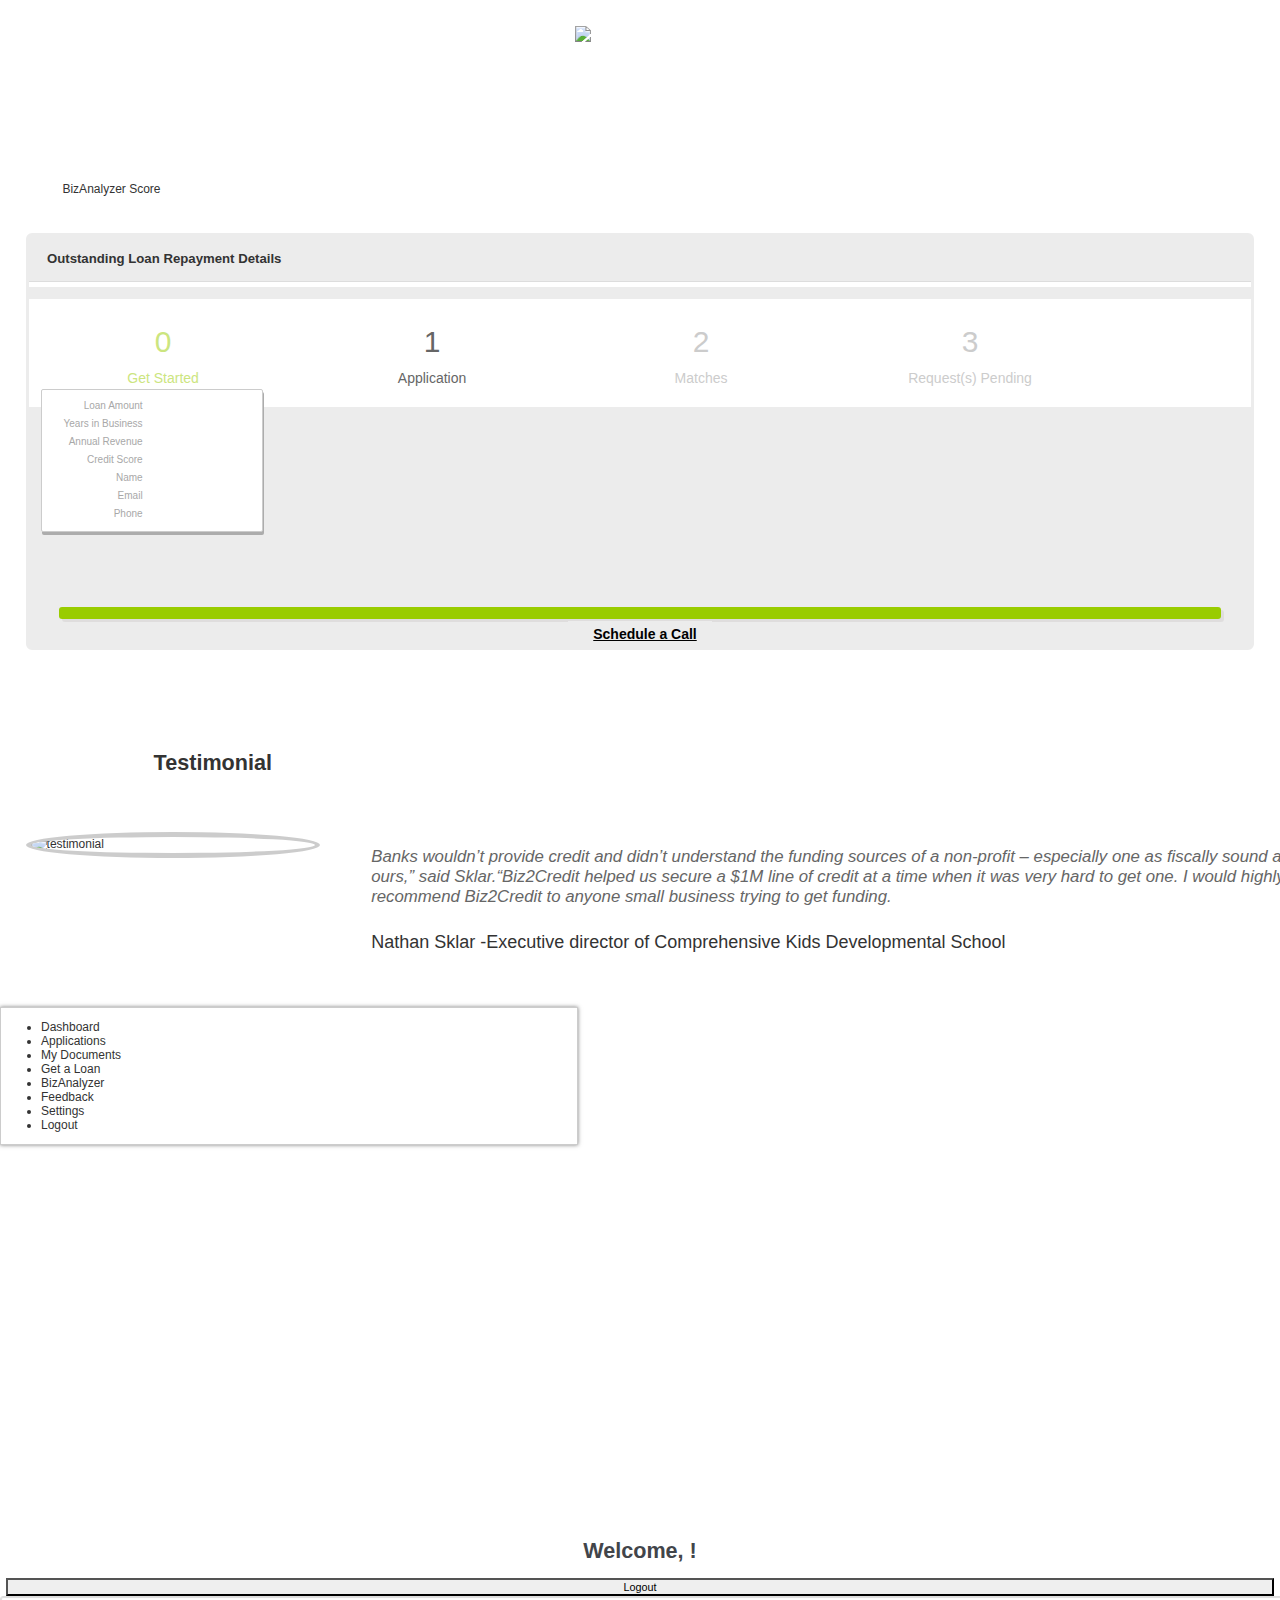
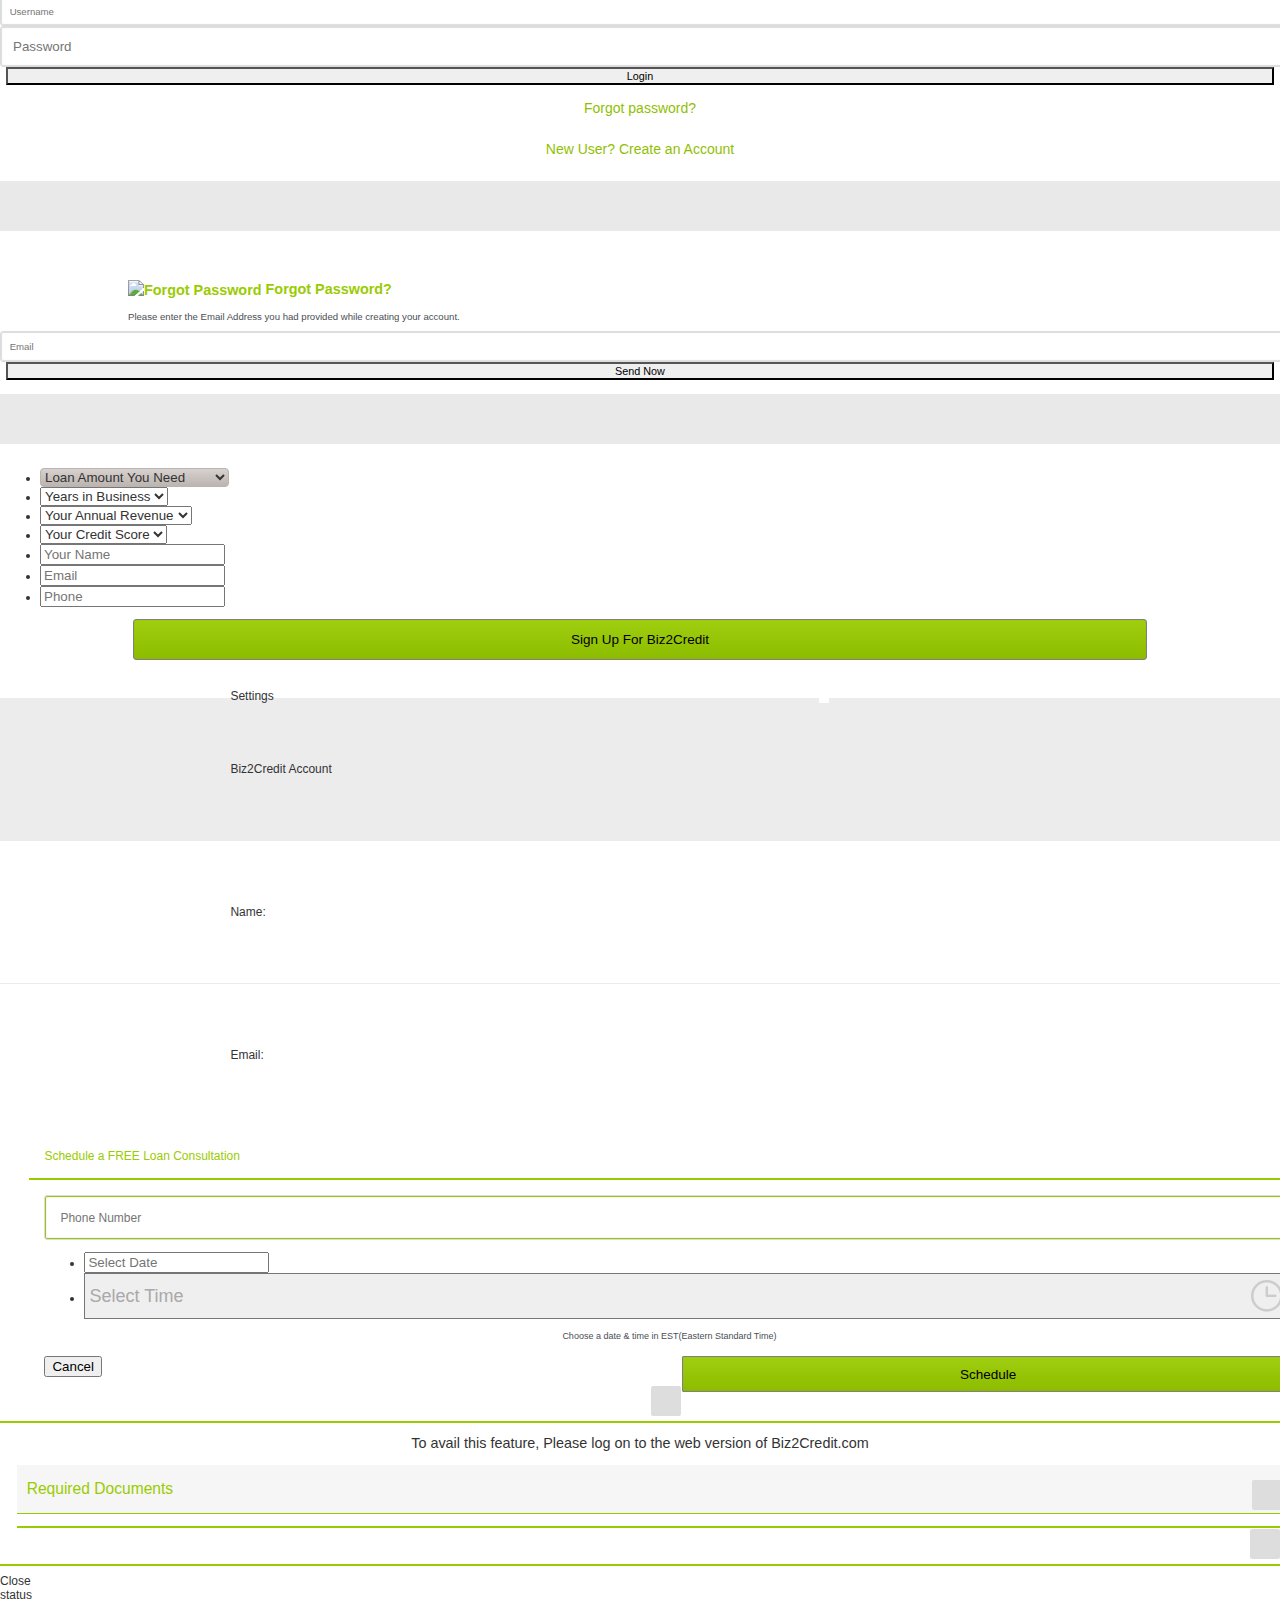
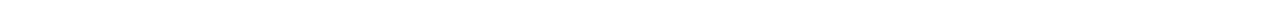
==== Biz2CreditApp/index.html @ 1d6dc9d8 "Changes made by Ramit Arora (ravic@biz2credit.com)." ====
<!DOCTYPE html>
<html>
    <head>
        <title></title>
        <meta charset="utf-8" />
        <link href="kendo/styles/kendo.common.min.css" rel="stylesheet" />
        <link href="kendo/styles/kendo.default.min.css" rel="stylesheet" />
        <link href="kendo/styles/kendo.mobile.all.min.css" rel="stylesheet" /> 
        <link href="styles/jquery-ui.css" rel="stylesheet" />
        <link href="styles/bizcss.css" rel="stylesheet" />
		<link href="styles/tipsy.css" rel="stylesheet" />
        <link href="styles/dsh_skin2.css" rel="stylesheet" />
        <link href="styles/docsPen.css" rel="stylesheet" />
		<link href="styles/main.css" rel="stylesheet" />
        <link href="styles/style.css" rel="stylesheet" />
        <link href="styles/vkm.css" rel="stylesheet"/>    <!--VKM-->
       
        
 
    </head>
    <body>
        <!--Home-->
        <span id="staticNotification"></span>
        <div id="tabstrip-home" data-role="view" class="home"  data-before-show="app.homesetting.viewModel.homeShow" data-model="app.homesetting.viewModel">
            <div data-role="header">
                <div data-role="navbar">
                    <span data-role="view-title">
                        <div class="logo"><img src="styles/images/bizDoc-logo.png"></div>
                    </span>
                    <a data-align="right" data-rel="popover" href="#popover-people" data-role="button" class="popup"></a>
                </div>
            </div>
            <div class="view-content">
                <div id="homePage" data-template="homepage-listview-template">
                    <div id="blackBlk">
                        
                        <div class="warps">
                            <div class="desbrdIcon clearfix">
                                <div class="span clearfix">Dashboard</div>
                                <div class="bizscor" data-bind="visible:bizStatus">BizAnalyzer Score<a herf="#" data-bind="click:goToBizAnalyzerPage,text:bizScore"></a></div>     
                            </div>
                            <article class="clearfix" id="dashview">
                                <div class="warps clearfix" data-bind="visible: repaymentStatus">
                                    <div id="repypm" class="clearfix repaydetail">
                                        <h2>Outstanding Loan Repayment Details</h2>
                                    </div>
                                    
                                </div>
                                <div class="warps clearfix">
                                    <div id="stps">
                                        
                                        <ul>

                                            <li class="dn"  id="container" >
                                                <div class="removeBtn" data-bind="click: setToolTips" data-role="button">
                                                    <strong>0</strong><span>Get Started</span>
                                                </div>
                                                <span class="dnar"></span>
												<article class="toltip" id="home-tools-tips" data-bind="visible: toolStatus">
                                                        <span  data-bind="visible: LoanAmt">Loan Amount<span data-bind="text: LoanAmt"></span></span>
                                                        <span data-bind="visible: YearsBus">Years in Business<span data-bind="text: YearsBus"></span></span>
                                                        <span data-bind="visible: AnnnualRevenue">Annual Revenue<span data-bind="text: AnnnualRevenue"></span></span>
                                                        <span data-bind="visible: CreditScore">Credit Score<span data-bind="text: CreditScore"></span></span>
                                                        <span>Name<span data-bind="text: name"></span></span>
                                                        <span>Email<span data-bind="text: email"></span></span>
                                                        <span>Phone<span data-bind="text: phone"></span></span>
                                                    <span class="artclArow"></span>
                                                </article>    
                                                
                                            </li>

                                            <li class="activ">
                                                <div>
                                                    <strong>1</strong><span>Application</span>
                                                </div><span class="dnar"></span>
                                            </li>
                                            <li>
                                                <div>
                                                    <strong>2</strong><span>Matches</span>
                                                </div><span class="dnar"></span>
                                            </li>
                                            <li>
                                                <div>
                                                    <strong>3</strong><span>Request(s) Pending</span>
                                                </div><span class="dnar"></span>
                                            </li>
                                            <li>
                                                <div>
                                                    <strong>&nbsp;</strong><span>Funded</span>
                                                </div><span class="dnar"></span>
                                            </li>
                                        </ul>
                                    </div>

                                    <div class="clearfix" id="stpSumAc">
                                        <div class="stpsumry">
                                            <h2 data-bind="text: dHeader"></h2>
                                            <p data-rore="scroller" data-bind="text: dDescription"></p>
                                        </div>

                                        <div class="stpcurrntAc">
                                            <div id="home-call-btn">
                                            	<a class="btngr" href="#" data-bind="text: dButtonText"></a>
                                            </div>
                                            <p>
                                                <a href="#tabstrip-scall" data-rel="modalview" data-role="button">
                                                    <strong>Schedule a Call</strong>
                                                </a>
                                            </p>

                                        </div>
                                    </div>

                                </div>
                            </article>
                        </div>
                    </div>
                
                    
                   <div class="testimonials">
                       <h2>Testimonial</h2>
                       <div class="test-content">
                           <div class="test-l"><img src="styles/images/artical-2.jpg" alt="testimonial"></div>
                           <div class="test-r"><p>Banks wouldn’t provide credit and didn’t understand the funding sources of a non-profit – especially one as fiscally sound as ours,” said Sklar.“Biz2Credit helped us secure a $1M line of credit at a time when it was very hard to get one.
                               I would highly recommend Biz2Credit to anyone small business trying to get funding.</p>
                               
                               <span>Nathan Sklar -Executive director of Comprehensive Kids Developmental School</span>
                           </div>
                       </div>
                       
                   </div>
                    
                </div>
            </div>
            
            <div data-role="popover" class="popupBox refreshPop" id="popover-people">
                <div data-role="view" data-model="app.loginService.viewModel">
                    <ul data-role="listview">
                        <li data-bind="click: refreshHome" >Dashboard</li>
                        <li data-bind="click: manageApp">Applications</li>
                        <li data-bind="click: mydocuments" >My Documents</li>
                        <li data-bind="click: application" data-mode="fresh" >Get a Loan </li>
                        <li class="bizAnalyzerTab" data-bind="click: bizAnalyzerPage">BizAnalyzer</li>
                        <li data-bind="click: setUserfeedback">Feedback</li>
                        <li data-bind="click: onSettingPage">Settings</li>
                        <li data-bind="click: setUserLogout">Logout</li>
                      <!--  <li data-bind="click: gsbizAnalyzerPage">Get Start Biz</li>-->
                        
                    </ul>
                </div>
            </div>
        </div>

        <!--Login-->
        <div id="tabstrip-login" data-role="view" data-model="app.loginService.viewModel" data-show="app.loginService.viewModel.show">

            <div class="view-content">
                <div class="logLogo"></div>
                <h1 class="welcome" data-bind="visible: isLoggedIn">
                    Welcome, <span data-bind="text: username"></span>!
                </h1>
                <div class="buttonArea">
                    <input type="submit" id="logout" data-role="button" data-bind="click: onLogout, visible: isLoggedIn" class="login-button" value="Logout" />
                </div>

                <form id="loginForm" data-bind="events: { keyup: checkEnter }" class="loginSection">
                    <ul data-role="listview" data-style="inset" data-bind="invisible: isLoggedIn">
                        <li>
                            <label>
                                <input type="text" id="loginusername" data-bind="value: username" placeholder="Username"/>
                            </label>
                        </li>
                        <li>
                            <label>
                                <input type="password" id="loginpassword" data-bind="value: password" placeholder="Password" />
                            </label>
                        </li>
                    </ul>

                    <div class="buttonArea">
                        <input type="submit" id="login" data-role="button" data-bind="click: validateUser, invisible: isLoggedIn" class="login-button" value="Login" />
                    </div>
                </form>
               <div data-align="left"><a data-bind="click:transitionSlideForgot" class="forgtpass">Forgot password?</a></div>
                <div data-align="right">
                    <a data-bind="click:transitionSlideSignup" class="forgtpass">New User? Create an Account</a></div>
            </div>

        </div>
        <!--Forgot password-->
        <div id="tabstrip-forgot-pass" data-role="view" data-show="app.loginService.viewModel.initSetForgotPage" data-model="app.loginService.viewModel" >
            <div data-role="header">
            <div data-role="navbar">
               <a data-role="button" data-bind="click:transitionSlideRight" class="Fbtn" data-align="left">&nbsp;&nbsp;&nbsp;&nbsp;&nbsp;&nbsp;&nbsp;&nbsp;&nbsp;</a>
               
                <span data-role="view-title">
                   <div class="matches-logo"><!--<a href="#tabstrip-login" class="Fbtn">back</a>--></div>
                </span>
                
            </div>
            </div>
            <div class="view-content">
                <h2>
                	<div>
                        <img src="styles/images/keyy.jpg" alt="Forgot Password">
                        <span>Forgot Password?</span>
                        
                    </div>
                </h2>
                <form id="forgotpass" data-bind="events: { keyup: checkEnterForForgot }" class="loginSection">
                    <p class="forgot-text">Please enter the Email Address you had provided while creating your account.</p>
                    <ul data-role="listview" data-style="inset" data-bind="invisible: isLoggedIn">
                        <li>
                            <label>
                                <input id="forgotpassfield" type="text" data-bind="value: forgotmail" placeholder="Email"/>
                            </label>
                        </li> 
                    </ul>

                    <div class="buttonArea">
                        <input type="submit" id="login" data-role="button" data-bind="click: forgotMailSend, invisible: isLoggedIn" class="login-button" value="Send Now" />
                    </div>
                </form>
            </div>

        </div>
        <script>
            function online()
            {
                alert("ok");
            }
        </script>
        <!--Create New User-->
        <div id="tabstrip-sign-up" data-role="view" data-show="app.signupService.viewModel.signUpFormShow" data-model="app.signupService.viewModel" >
            <div data-role="header">
            <div data-role="navbar">
               <!-- <span data-role="view-title">
                    <div class="matches-logo"><a href="#tabstrip-login">Back</a></div>
                </span>-->
                
                <a data-role="button" data-bind="click:slideToHome" class="Fbtn" data-align="left">&nbsp;&nbsp;&nbsp;&nbsp;&nbsp;&nbsp;&nbsp;&nbsp;&nbsp;</a>
                <span data-role="view-title">
                    <div class="matches-logo"><!--<a href="#tabstrip-login" class="Fbtn">back</a>--></div>
                </span>
                
            </div>
            </div>
            <div class="view-content">
                <form id="newuser" data-bind="events: { keyup: checkEnterSignUp }" class="">
                    <ul data-role="listview" data-style="inset" data-bind="invisible: isLoggedIn">
                        <li>
                            <label>
                            <select class="inp_sl k-dropdown-wrap k-state-default k-state-hover" id="loanAmount" name="loanAmount" data-icon="\e000" data-bind="value: loanAmount" style="color: rgb(51, 51, 51);">
                                <option value="0" selected>Loan Amount You Need</option>
                                <option value="15000">Less than $15,000</option>
                                <option value="22500">$15,000 - $29,999</option>
                                <option value="37500">$30,000 - $44,999</option>
                                <option value="60000">$45,000 - $74,999</option>
                                <option value="112500">$75,000 - $149,999</option>
                                <option value="225000">$150,000 - $300,000</option>
                                <option value="300000">More than $300,000</option>
                            </select>
                            </label>
                        </li> 
                        <li>
                            <label>
                                <select name="year" id="year" class="inp_sl" data-bind="value: yearInBussiness" style="color: rgb(51, 51, 51);">
                                    <option value="0">Years in Business</option>
                                    <option value="0-1">0-1</option>
                                    <option value="1-2">1-2</option>
                                    <option value="2-5">2-5</option>
                                    <option value="6-50">5+</option>
                                </select>
                            </label>
                        </li>
                        <li>
                            <label>
                                <select class="inp_sl" id="annual_revenue" name="annual_revenue" data-bind="value: yourAnnualRevenue" style="color: rgb(51, 51, 51);">
                                    <option value="0">Your Annual Revenue</option>
                                    <option value="30000">Less than $30,000</option>
                                    <option value="52500">$30,000 - $74,999</option>
                                    <option value="112500">$75,000 - $149,999</option>
                                    <option value="225000">$150,000 - $299,999</option>
                                    <option value="400000">$300,000 - $499,999</option>
                                    <option value="750000">$500,000 - $999,999</option>
                                    <option value="3000000">$1 million - $5 million</option>
                                    <option value="5000000">More than $5 million</option>
                                </select>
                            </label>
                        </li>
                        <li>
                            <label>
                                <select name="credittype" id="credittype" class="inp_sl" data-bind="value: yourCreditScore" style="color: rgb(51, 51, 51);">
                                    <option value="0" selected="">Your Credit Score</option>
                                    <option value="721-850">Excellent (720+)</option>
                                    <option value="660-720">Good (660-720)</option>
                                    <option value="600-659">Fair (600-659)</option>
                                    <option value="520-599">Poor (&lt;600)</option>
                                    <option value="500-611">Not Sure</option>
                                </select>
                            </label>
                        </li>
                        <li>
                            <label>
                                <input type="text" id="nuYourName" data-bind="value: yourName" placeholder="Your Name"/>
                            </label>
                        </li>
                        <li>
                            <label>
                                <input type="text" id="nuYourEmail" data-bind="value: yourEmail" placeholder="Email"/>
                            </label>
                        </li>
                        <li>
                            <label>
                                <input type="text" id="nuYourPhone" data-bind="value: yourPhone" placeholder="Phone" maxlength="10"/>
                            </label>
                        </li>
                    </ul>

                    <div class="buttonArea">
                        <input type="submit" id="login" data-role="button" data-bind="click: newUserForb2c, invisible: isLoggedIn" class="login-button" value="Sign Up For Biz2Credit" />
                    </div>
                </form>
            </div>

        </div>
         <!--Setting Page-->
        <div id="tabstrip-Setting" data-role="view" data-model="app.loginService.viewModel" data-show="app.loginService.viewModel.show">

            <div data-role="header">
                <div data-role="navbar">
                    <span data-role="view-title">
                    	<a class="docs-back" data-role="backbutton">Back</a>
                    	<p class="docs-docu" data-bind="invisible: showfilter">Settings</p>
                    </span>
                    <a data-align="right" data-rel="popover" href="#popover-people" data-role="button" class="popup"></a>
                </div>
            </div>
            <div  data-role="content">
				<p class="Setting-ac">Biz2Credit Account</p>
            	<ul id="settingpage">
                    <li><span>Name: </span><span data-bind="text: name"></span></li>
                    <li> <span>Email: </span><span data-bind="text: email"></span></li>
                </ul>
            </div>

        </div>
        <!--Schedule a Call-->
        <div id="tabstrip-scall" class="schedulePopup" data-role="modalview"  data-model="app.scheduleService.viewModel" style="width:100%">

            <div class="view-content">
                <h3>Schedule a FREE Loan Consultation</h3>
                <form id="scheduleForm" class="scheduleSection">
                    <input type="text" data-bind="value: phonenumber" class="phoneNumber" maxlength="10" placeholder="Phone Number"/>

                    <ul data-role="listview" data-style="inset">
                        <li>
                            <label>
                                <input id="datepicker" placeholder="Select Date" data-bind="value: sDate"/>
                            </label>
                        </li>
                        <li>
                            <label>
                               
                                <select id="timepicker" placeholder="Select Time">
                                    <option value="" selected="">Select Time</option>
                                    <option value="10AM - 12PM">10AM - 12PM</option>
                                    <option value="12PM - 02PM">12PM - 02PM</option>
                                    <option value="02PM - 04PM">02PM - 04PM</option>
                                    <option value="04PM - 06PM">04PM - 06PM</option>
                                    <option value="06PM - 08PM">06PM - 08PM</option>
                                </select> 
                            </label>
                        </li>
                    </ul>
                    <p class="scall-text">
                        Choose a date & time in EST(Eastern Standard Time)
                    </p>
                    <div class="buttonArea">
                        <input type="submit" data-role="button" data-bind="click: ScheduleCloseModalView" value="Cancel" />
                        <input type="submit" id="schedule" data-role="button" data-bind="click: validateSchedule" class="schedule-button" value="Schedule" />
                    </div>
                </form>
            </div>

        </div>
         
        <!--home message 3-->
        <div id="tabstrip-mess-third" class="modal-mess-one" data-role="modalview"  data-modal="false"  style="width:100%">

            <div class="closeBt clearfix">
                <a data-role="button"  data-click="closeModalView">Close</a>
                </div>
                <p>To avail this feature, Please log on to the web version of Biz2Credit.com</p>
                
        </div>
        <!--home message 3-->
        <div id="tabstrip-mess-fourth" class="reqWindow modal-mess-four" data-role="modalview"  style="width:100%">

            <div data-role="header" class="reqWindow">
                <h4>Required Documents<div class="closeBt clearfix">
                <a data-role="button"  data-click="closeModalView">Close</a>
            </div></h4> 

            </div>
            <div class="view-content reqWindow">
                <p class="doc-content"></p>
            </div> 
        </div>
      
       <!--home message 3-->
        <div id="tabstrip-mess-dynamic" class="modal-mess-one" data-role="modalview"  style="width:100%">

            <div class="closeBt clearfix">
                <a data-role="button"  data-click="closeModalView">Close</a>
                </div>
                <p></p>
        </div>
        <!--Layout-->
        <div data-role="layout" data-id="tabstrip-layout">

            <!--Header-->
            <div data-role="header">
                <div data-role="navbar">
                    <span data-role="view-title"></span>
                </div>
            </div>
            <!--Footer-->
        </div>
        <!--Download File--> 
        <div id="tabstrip-download-file" class="folder-events modal-mess-Popup downloadClass" data-role="modalview"  data-width="100%" data-height="90%" data-model="app.documentsetting.viewModel">
            <div class="downloadWrpr">
                <a data-role="button"  data-bind="click:closeFileDownloadProcess" data-aligh="right">Close</a>
                <div class="download-file-name" ></div>
                <div id="status" class="status">status</div>
            </div>
        </div>
        <script>
            function closeModalView(e) {
            	var modalView = e.sender.element.closest("[data-role=modalview]").data("kendoMobileModalView");
            	modalView.close();
                $('#tabstrip-mess-fourth').parent().css("height","auto");
                $('#tabstrip-mess-fourth').parent().unwrap();
          }
            
        </script>
        
        <!--Script File Place here-->
        <script src="cordova.js"></script>
        <script src="kendo/js/jquery.min.js"></script>
        <script src="kendo/js/kendo.all.min.js"></script>
        <script src="kendo/js/jquery-ui.min.js"></script>
        <script src="scripts/app.js"></script>
        <script src="scripts/numeral.js"></script>
        <script src="scripts/login.js"></script>
        <script src="scripts/signup.js"></script>
        <script src="scripts/homepage.js"></script>
        <script src="scripts/documents.js"></script>
        <script src="scripts/schedule.js"></script>
        <script src="scripts/movedocs.js"></script>
        <script src="scripts/fileExport.js"></script>
        <script src="scripts/loanAppBI.js"></script>
        <script src="scripts/loanAppCI.js"></script>
        <script src="scripts/loanAppPI.js"></script>
        <script src="scripts/loanAppFP.js"></script>
        <script src="Plugins/SocialSharing/www/SocialSharing.js"></script>
        <script  src="scripts/jquery.tipsy.js"></script>
        <script src="scripts/jquery.validate.js"></script>
        <script src="scripts/loanApp.js"></script>
        <script src="scripts/analytics.js"></script>
        <script src="scripts/iteria.js"></script>
        <script src="scripts/documentPending.js"></script>
        <script src="scripts/internalFileupload.js"></script>
        <script src="scripts/bizAnalyzer.js"></script>
        <script src="scripts/gsBizAnalyzer.js"></script>
        <script src="scripts/jquery.vps.js"></script>
        <script src="scripts/NativePageTransitions.js"></script>
    </body>
</html>
---- Biz2CreditApp/kendo/styles/kendo.common.min.css ----
/*
* Kendo UI Complete v2013.3.1324 (http://kendoui.com)
* Copyright 2014 Telerik AD. All rights reserved.
*
* Kendo UI Complete commercial licenses may be obtained at
* http://www.telerik.com/purchase/license-agreement/kendo-ui-complete
* If you do not own a commercial license, this file shall be governed by the trial license terms.
*/
.fake{color:red}.k-reset{margin:0;padding:0;border:0;outline:0;text-decoration:none;font-size:100%;list-style:none}.k-floatwrap:after,.k-slider-items:after,.k-grid-toolbar:after{content:"";display:block;clear:both;visibility:hidden;height:0;overflow:hidden}.k-floatwrap,.k-slider-items,.k-grid-toolbar{display:inline-block}.k-floatwrap,.k-slider-items,.k-grid-toolbar{display:block}.prohibit-selection{-khtml-user-select:none;-webkit-user-select:none;-moz-user-select:-moz-none;-ms-user-select:none;user-select:none}.disable-high-contrast{-ms-high-contrast-adjust:none}.k-block,.k-button,.k-header,.k-grid-header,.k-toolbar,.k-grouping-header,.k-tooltip,.k-pager-wrap,.k-tabstrip-items .k-item,.k-link.k-state-hover,.k-textbox,.k-textbox:hover,.k-autocomplete,.k-dropdown-wrap,.k-picker-wrap,.k-numeric-wrap,.k-autocomplete.k-state-hover,.k-dropdown-wrap.k-state-hover,.k-picker-wrap.k-state-hover,.k-numeric-wrap.k-state-hover,.k-draghandle{background-repeat:repeat;background-position:0 center}.k-link:hover{text-decoration:none}.k-state-highlight>.k-link{color:inherit}.k-textbox>input,.k-input[type="text"],.k-input[type="number"],.k-textbox,.k-picker-wrap .k-input,.k-button{font-size:100%;font-family:inherit;border-style:solid;border-width:1px;-webkit-appearance:none}.k-widget,.k-block,.k-inline-block,.k-draghandle{border-style:solid;border-width:1px;-webkit-appearance:none}.k-block,.k-widget{line-height:normal;outline:0}.k-block{padding:2px}.k-button{display:inline-block;margin:0;padding:2px 7px 2px;font-family:inherit;line-height:1.66em;text-align:center;cursor:pointer;text-decoration:none}.k-ie7 .k-button{line-height:normal}a.k-button{-khtml-user-select:none;-webkit-user-select:none;-moz-user-select:-moz-none;-ms-user-select:none;user-select:none;text-decoration:none}.k-ff input.k-button{padding-bottom:.37em;padding-top:.37em}.k-ie7 .k-button{overflow:visible;margin-right:4px}.k-ie7 a.k-button{line-height:1.6;padding-left:7px;padding-right:7px}.k-ie7 .k-slider a.k-button{height:22px;line-height:22px;padding:0}.k-ie7 .k-button-expand{margin-left:0;margin-right:0}button.k-button::-moz-focus-inner,input.k-button::-moz-focus-inner{padding:0;border:0}a.k-button-expand{display:block}button.k-button-expand,input[type="submit"].k-button-expand,input[type="button"].k-button-expand,input[type="reset"].k-button-expand{width:100%}body .k-button-icon{padding-left:4px;padding-right:4px}.k-ie7 a.k-button-icon{padding-left:5px;padding-right:5px}.k-button-icontext{padding-right:8px;overflow:visible}.k-button-icontext .k-icon,.k-button-icontext .k-image{margin-right:.2rem;margin-left:-0.2rem;vertical-align:text-top}.k-ie8 .k-button-icontext .k-icon,.k-ie8 .k-button-icontext .k-image{margin-right:3px;margin-left:-3px;vertical-align:text-top}html body .k-button-bare{background:none!important;color:inherit;border-width:0}html body .k-button-bare.k-upload-button:hover{color:inherit}.k-link{cursor:pointer;outline:0;text-decoration:none}.k-grid-header span.k-link{cursor:default}.k-state-disabled,.k-state-disabled .k-link,.k-state-disabled .k-icon,.k-state-disabled .k-button,.k-state-disabled .k-draghandle,.k-state-disabled .k-upload-button input{cursor:default!important;outline:0}@media print{.k-state-disabled,.k-state-disabled .k-input{opacity:1!important}}.k-state-error{border-style:ridge}.k-state-empty{font-style:italic}.k-icon,.k-sprite,.k-button-group .k-tool-icon{display:inline-block;width:16px;height:16px;overflow:hidden;background-repeat:no-repeat;font-size:0;line-height:0;text-align:center;-ms-high-contrast-adjust:none}.k-ie8 .k-icon,.k-ie8 .k-sprite,.k-ie8 .k-button-group .k-tool-icon{vertical-align:middle}:root *>.k-icon,:root *>.k-sprite,:root *>.k-button-group .k-tool-icon{vertical-align:middle}.k-icon,.k-sprite{background-color:transparent}.k-ie7 .k-icon,.k-ie7 .k-sprite{text-indent:0}.k-numerictextbox .k-select .k-link span.k-i-arrow-n{background-position:0 -3px}.k-numerictextbox .k-select .k-link span.k-i-arrow-s{background-position:0 -35px}.k-state-selected .k-i-arrow-n{background-position:-16px 0}.k-link:not(.k-state-disabled):hover>.k-state-selected .k-i-arrow-n,.k-state-hover>.k-state-selected .k-i-arrow-n,.k-state-hover>*>.k-state-selected .k-i-arrow-n,.k-button:hover .k-state-selected .k-i-arrow-n,.k-textbox:hover .k-state-selected .k-i-arrow-n,.k-button:active .k-state-selected .k-i-arrow-n{background-position:-32px 0}.k-numerictextbox .k-link.k-state-selected span.k-i-arrow-n,.k-numerictextbox .k-state-hover .k-link span.k-i-arrow-n{background-position:-16px -3px}.k-state-selected .k-i-arrow-s{background-position:-16px -32px}.k-link:not(.k-state-disabled):hover>.k-state-selected .k-i-arrow-s,.k-state-hover>.k-state-selected .k-i-arrow-s,.k-state-hover>*>.k-state-selected .k-i-arrow-s,.k-button:hover .k-state-selected .k-i-arrow-s,.k-textbox:hover .k-state-selected .k-i-arrow-s,.k-button:active .k-state-selected .k-i-arrow-s{background-position:-32px -32px}.k-numerictextbox .k-link.k-state-selected span.k-i-arrow-s,.k-numerictextbox .k-state-hover .k-link span.k-i-arrow-s{background-position:-16px -35px}.k-grid-header .k-link:hover span.k-i-arrow-n{background-position:0 0}.k-grid-header .k-link:hover span.k-i-arrow-s{background-position:0 -32px}.k-group-indicator .k-link:hover span.k-si-arrow-n{background-position:0 -129px}.k-group-indicator .k-link:hover span.k-si-arrow-s{background-position:0 -159px}.k-group-indicator .k-button:hover span.k-group-delete{background-position:-32px -16px}.k-scheduler .k-scheduler-toolbar .k-nav-current .k-link .k-i-calendar{background-position:-32px -176px}.k-i-arrow-n{background-position:0 0}.k-link:not(.k-state-disabled):hover>.k-i-arrow-n,.k-state-hover>.k-i-arrow-n,.k-state-hover>*>.k-i-arrow-n,.k-button:hover .k-i-arrow-n,.k-textbox:hover .k-i-arrow-n,.k-button:active .k-i-arrow-n{background-position:-16px 0}.k-i-arrow-e{background-position:0 -16px}.k-link:not(.k-state-disabled):hover>.k-i-arrow-e,.k-state-hover>.k-i-arrow-e,.k-state-hover>*>.k-i-arrow-e,.k-button:hover .k-i-arrow-e,.k-textbox:hover .k-i-arrow-e,.k-button:active .k-i-arrow-e{background-position:-16px -16px}.k-rtl .k-i-arrow-w{background-position:0 -16px}.k-rtl .k-link:not(.k-state-disabled):hover>.k-i-arrow-w,.k-rtl .k-state-hover>.k-i-arrow-w,.k-rtl .k-state-hover>*>.k-i-arrow-w,.k-rtl .k-button:hover .k-i-arrow-w,.k-rtl .k-textbox:hover .k-i-arrow-w,.k-rtl .k-button:active .k-i-arrow-w{background-position:-16px -16px}.k-i-arrow-s{background-position:0 -32px}.k-link:not(.k-state-disabled):hover>.k-i-arrow-s,.k-state-hover>.k-i-arrow-s,.k-state-hover>*>.k-i-arrow-s,.k-button:hover .k-i-arrow-s,.k-textbox:hover .k-i-arrow-s,.k-button:active .k-i-arrow-s{background-position:-16px -32px}.k-i-arrow-w{background-position:0 -48px}.k-link:not(.k-state-disabled):hover>.k-i-arrow-w,.k-state-hover>.k-i-arrow-w,.k-state-hover>*>.k-i-arrow-w,.k-button:hover .k-i-arrow-w,.k-textbox:hover .k-i-arrow-w,.k-button:active .k-i-arrow-w{background-position:-16px -48px}.k-rtl .k-i-arrow-e{background-position:0 -48px}.k-rtl .k-link:not(.k-state-disabled):hover>.k-i-arrow-e,.k-rtl .k-state-hover>.k-i-arrow-e,.k-rtl .k-state-hover>*>.k-i-arrow-e,.k-rtl .k-button:hover .k-i-arrow-e,.k-rtl .k-textbox:hover .k-i-arrow-e,.k-rtl .k-button:active .k-i-arrow-e{background-position:-16px -48px}.k-i-seek-n{background-position:0 -64px}.k-link:not(.k-state-disabled):hover>.k-i-seek-n,.k-state-hover>.k-i-seek-n,.k-state-hover>*>.k-i-seek-n,.k-button:hover .k-i-seek-n,.k-textbox:hover .k-i-seek-n,.k-button:active .k-i-seek-n{background-position:-16px -64px}.k-i-seek-e{background-position:0 -80px}.k-link:not(.k-state-disabled):hover>.k-i-seek-e,.k-state-hover>.k-i-seek-e,.k-state-hover>*>.k-i-seek-e,.k-button:hover .k-i-seek-e,.k-textbox:hover .k-i-seek-e,.k-button:active .k-i-seek-e{background-position:-16px -80px}.k-rtl .k-i-seek-w{background-position:0 -80px}.k-rtl .k-link:not(.k-state-disabled):hover>.k-i-seek-w,.k-rtl .k-state-hover>.k-i-seek-w,.k-rtl .k-state-hover>*>.k-i-seek-w,.k-rtl .k-button:hover .k-i-seek-w,.k-rtl .k-textbox:hover .k-i-seek-w,.k-rtl .k-button:active .k-i-seek-w{background-position:-16px -80px}.k-i-seek-s{background-position:0 -96px}.k-link:not(.k-state-disabled):hover>.k-i-seek-s,.k-state-hover>.k-i-seek-s,.k-state-hover>*>.k-i-seek-s,.k-button:hover .k-i-seek-s,.k-textbox:hover .k-i-seek-s,.k-button:active .k-i-seek-s{background-position:-16px -96px}.k-i-seek-w{background-position:0 -112px}.k-link:not(.k-state-disabled):hover>.k-i-seek-w,.k-state-hover>.k-i-seek-w,.k-state-hover>*>.k-i-seek-w,.k-button:hover .k-i-seek-w,.k-textbox:hover .k-i-seek-w,.k-button:active .k-i-seek-w{background-position:-16px -112px}.k-rtl .k-i-seek-e{background-position:0 -112px}.k-rtl .k-link:not(.k-state-disabled):hover>.k-i-seek-e,.k-rtl .k-state-hover>.k-i-seek-e,.k-rtl .k-state-hover>*>.k-i-seek-e,.k-rtl .k-button:hover .k-i-seek-e,.k-rtl .k-textbox:hover .k-i-seek-e,.k-rtl .k-button:active .k-i-seek-e{background-position:-16px -112px}.k-si-arrow-n{background-position:0 -129px}.k-link:not(.k-state-disabled):hover>.k-si-arrow-n,.k-state-hover>.k-si-arrow-n,.k-state-hover>*>.k-si-arrow-n,.k-button:hover .k-si-arrow-n,.k-textbox:hover .k-si-arrow-n,.k-button:active .k-si-arrow-n{background-position:-16px -129px}.k-si-arrow-e{background-position:0 -144px}.k-link:not(.k-state-disabled):hover>.k-si-arrow-e,.k-state-hover>.k-si-arrow-e,.k-state-hover>*>.k-si-arrow-e,.k-button:hover .k-si-arrow-e,.k-textbox:hover .k-si-arrow-e,.k-button:active .k-si-arrow-e{background-position:-16px -144px}.k-si-arrow-s{background-position:0 -159px}.k-link:not(.k-state-disabled):hover>.k-si-arrow-s,.k-state-hover>.k-si-arrow-s,.k-state-hover>*>.k-si-arrow-s,.k-button:hover .k-si-arrow-s,.k-textbox:hover .k-si-arrow-s,.k-button:active .k-si-arrow-s{background-position:-16px -159px}.k-si-arrow-w{background-position:0 -176px}.k-link:not(.k-state-disabled):hover>.k-si-arrow-w,.k-state-hover>.k-si-arrow-w,.k-state-hover>*>.k-si-arrow-w,.k-button:hover .k-si-arrow-w,.k-textbox:hover .k-si-arrow-w,.k-button:active .k-si-arrow-w{background-position:-16px -176px}.k-i-arrowhead-n{background-position:0 -256px}.k-link:not(.k-state-disabled):hover>.k-i-arrowhead-n,.k-state-hover>.k-i-arrowhead-n,.k-state-hover>*>.k-i-arrowhead-n,.k-button:hover .k-i-arrowhead-n,.k-textbox:hover .k-i-arrowhead-n,.k-button:active .k-i-arrowhead-n{background-position:-16px -256px}.k-i-arrowhead-e{background-position:0 -272px}.k-link:not(.k-state-disabled):hover>.k-i-arrowhead-e,.k-state-hover>.k-i-arrowhead-e,.k-state-hover>*>.k-i-arrowhead-e,.k-button:hover .k-i-arrowhead-e,.k-textbox:hover .k-i-arrowhead-e,.k-button:active .k-i-arrowhead-e{background-position:-16px -272px}.k-i-arrowhead-s{background-position:0 -288px}.k-link:not(.k-state-disabled):hover>.k-i-arrowhead-s,.k-state-hover>.k-i-arrowhead-s,.k-state-hover>*>.k-i-arrowhead-s,.k-button:hover .k-i-arrowhead-s,.k-textbox:hover .k-i-arrowhead-s,.k-button:active .k-i-arrowhead-s{background-position:-16px -288px}.k-i-arrowhead-w{background-position:0 -304px}.k-link:not(.k-state-disabled):hover>.k-i-arrowhead-w,.k-state-hover>.k-i-arrowhead-w,.k-state-hover>*>.k-i-arrowhead-w,.k-button:hover .k-i-arrowhead-w,.k-textbox:hover .k-i-arrowhead-w,.k-button:active .k-i-arrowhead-w{background-position:-16px -304px}.k-i-expand,.k-plus,.k-plus-disabled{background-position:0 -192px}.k-link:not(.k-state-disabled):hover>.k-i-expand,.k-link:not(.k-state-disabled):hover>.k-plus,.k-link:not(.k-state-disabled):hover>.k-plus-disabled,.k-state-hover>.k-i-expand,.k-state-hover>.k-plus,.k-state-hover>.k-plus-disabled,.k-state-hover>*>.k-i-expand,.k-state-hover>*>.k-plus,.k-state-hover>*>.k-plus-disabled,.k-button:hover .k-i-expand,.k-button:hover .k-plus,.k-button:hover .k-plus-disabled,.k-textbox:hover .k-i-expand,.k-textbox:hover .k-plus,.k-textbox:hover .k-plus-disabled,.k-button:active .k-i-expand,.k-button:active .k-plus,.k-button:active .k-plus-disabled{background-position:-16px -192px}.k-i-expand-w,.k-rtl .k-i-expand,.k-rtl .k-plus,.k-rtl .k-plus-disabled{background-position:0 -208px}.k-link:not(.k-state-disabled):hover>.k-i-expand-w,.k-link:not(.k-state-disabled):hover>.k-rtl .k-i-expand,.k-link:not(.k-state-disabled):hover>.k-rtl .k-plus,.k-link:not(.k-state-disabled):hover>.k-rtl .k-plus-disabled,.k-state-hover>.k-i-expand-w,.k-state-hover>.k-rtl .k-i-expand,.k-state-hover>.k-rtl .k-plus,.k-state-hover>.k-rtl .k-plus-disabled,.k-state-hover>*>.k-i-expand-w,.k-state-hover>*>.k-rtl .k-i-expand,.k-state-hover>*>.k-rtl .k-plus,.k-state-hover>*>.k-rtl .k-plus-disabled,.k-button:hover .k-i-expand-w,.k-button:hover .k-rtl .k-i-expand,.k-button:hover .k-rtl .k-plus,.k-button:hover .k-rtl .k-plus-disabled,.k-textbox:hover .k-i-expand-w,.k-textbox:hover .k-rtl .k-i-expand,.k-textbox:hover .k-rtl .k-plus,.k-textbox:hover .k-rtl .k-plus-disabled,.k-button:active .k-i-expand-w,.k-button:active .k-rtl .k-i-expand,.k-button:active .k-rtl .k-plus,.k-button:active .k-rtl .k-plus-disabled{background-position:-16px -208px}.k-i-collapse,.k-minus,.k-minus-disabled{background-position:0 -224px}.k-link:not(.k-state-disabled):hover>.k-i-collapse,.k-link:not(.k-state-disabled):hover>.k-minus,.k-link:not(.k-state-disabled):hover>.k-minus-disabled,.k-state-hover>.k-i-collapse,.k-state-hover>.k-minus,.k-state-hover>.k-minus-disabled,.k-state-hover>*>.k-i-collapse,.k-state-hover>*>.k-minus,.k-state-hover>*>.k-minus-disabled,.k-button:hover .k-i-collapse,.k-button:hover .k-minus,.k-button:hover .k-minus-disabled,.k-textbox:hover .k-i-collapse,.k-textbox:hover .k-minus,.k-textbox:hover .k-minus-disabled,.k-button:active .k-i-collapse,.k-button:active .k-minus,.k-button:active .k-minus-disabled{background-position:-16px -224px}.k-i-collapse-w,.k-rtl .k-i-collapse,.k-rtl .k-minus,.k-rtl .k-minus-disabled{background-position:0 -240px}.k-link:not(.k-state-disabled):hover>.k-i-collapse-w,.k-link:not(.k-state-disabled):hover>.k-rtl .k-i-collapse,.k-link:not(.k-state-disabled):hover>.k-rtl .k-minus,.k-link:not(.k-state-disabled):hover>.k-rtl .k-minus-disabled,.k-state-hover>.k-i-collapse-w,.k-state-hover>.k-rtl .k-i-collapse,.k-state-hover>.k-rtl .k-minus,.k-state-hover>.k-rtl .k-minus-disabled,.k-state-hover>*>.k-i-collapse-w,.k-state-hover>*>.k-rtl .k-i-collapse,.k-state-hover>*>.k-rtl .k-minus,.k-state-hover>*>.k-rtl .k-minus-disabled,.k-button:hover .k-i-collapse-w,.k-button:hover .k-rtl .k-i-collapse,.k-button:hover .k-rtl .k-minus,.k-button:hover .k-rtl .k-minus-disabled,.k-textbox:hover .k-i-collapse-w,.k-textbox:hover .k-rtl .k-i-collapse,.k-textbox:hover .k-rtl .k-minus,.k-textbox:hover .k-rtl .k-minus-disabled,.k-button:active .k-i-collapse-w,.k-button:active .k-rtl .k-i-collapse,.k-button:active .k-rtl .k-minus,.k-button:active .k-rtl .k-minus-disabled{background-position:-16px -240px}.k-i-pencil,.k-edit{background-position:-32px 0}.k-link:not(.k-state-disabled):hover>.k-i-pencil,.k-link:not(.k-state-disabled):hover>.k-edit,.k-state-hover>.k-i-pencil,.k-state-hover>.k-edit,.k-state-hover>*>.k-i-pencil,.k-state-hover>*>.k-edit,.k-button:hover .k-i-pencil,.k-button:hover .k-edit,.k-textbox:hover .k-i-pencil,.k-textbox:hover .k-edit,.k-button:active .k-i-pencil,.k-button:active .k-edit{background-position:-48px 0}.k-i-close,.k-delete,.k-group-delete{background-position:-32px -16px}.k-link:not(.k-state-disabled):hover>.k-i-close,.k-link:not(.k-state-disabled):hover>.k-delete,.k-link:not(.k-state-disabled):hover>.k-group-delete,.k-state-hover>.k-i-close,.k-state-hover>.k-delete,.k-state-hover>.k-group-delete,.k-state-hover>*>.k-i-close,.k-state-hover>*>.k-delete,.k-state-hover>*>.k-group-delete,.k-button:hover .k-i-close,.k-button:hover .k-delete,.k-button:hover .k-group-delete,.k-textbox:hover .k-i-close,.k-textbox:hover .k-delete,.k-textbox:hover .k-group-delete,.k-button:active .k-i-close,.k-button:active .k-delete,.k-button:active .k-group-delete{background-position:-48px -16px}.k-si-close{background-position:-160px -80px}.k-link:not(.k-state-disabled):hover>.k-si-close,.k-state-hover>.k-si-close,.k-state-hover>*>.k-si-close,.k-button:hover .k-si-close,.k-textbox:hover .k-si-close,.k-button:active .k-si-close{background-position:-176px -80px}.k-multiselect .k-delete{background-position:-160px -80px}.k-multiselect .k-state-hover .k-delete{background-position:-176px -80px}.k-i-tick,.k-insert,.k-update{background-position:-32px -32px}.k-link:not(.k-state-disabled):hover>.k-i-tick,.k-link:not(.k-state-disabled):hover>.k-insert,.k-link:not(.k-state-disabled):hover>.k-update,.k-state-hover>.k-i-tick,.k-state-hover>.k-insert,.k-state-hover>.k-update,.k-state-hover>*>.k-i-tick,.k-state-hover>*>.k-insert,.k-state-hover>*>.k-update,.k-button:hover .k-i-tick,.k-button:hover .k-insert,.k-button:hover .k-update,.k-textbox:hover .k-i-tick,.k-textbox:hover .k-insert,.k-textbox:hover .k-update,.k-button:active .k-i-tick,.k-button:active .k-insert,.k-button:active .k-update{background-position:-48px -32px}.k-check:checked,.k-mobile-list .k-edit-field [type=checkbox],.k-mobile-list .k-edit-field [type=radio]{background-position:-32px -32px}.k-link:not(.k-state-disabled):hover>.k-check:checked,.k-link:not(.k-state-disabled):hover>.k-mobile-list .k-edit-field [type=checkbox],.k-link:not(.k-state-disabled):hover>.k-mobile-list .k-edit-field [type=radio],.k-state-hover>.k-check:checked,.k-state-hover>.k-mobile-list .k-edit-field [type=checkbox],.k-state-hover>.k-mobile-list .k-edit-field [type=radio],.k-state-hover>*>.k-check:checked,.k-state-hover>*>.k-mobile-list .k-edit-field [type=checkbox],.k-state-hover>*>.k-mobile-list .k-edit-field [type=radio],.k-button:hover .k-check:checked,.k-button:hover .k-mobile-list .k-edit-field [type=checkbox],.k-button:hover .k-mobile-list .k-edit-field [type=radio],.k-textbox:hover .k-check:checked,.k-textbox:hover .k-mobile-list .k-edit-field [type=checkbox],.k-textbox:hover .k-mobile-list .k-edit-field [type=radio],.k-button:active .k-check:checked,.k-button:active .k-mobile-list .k-edit-field [type=checkbox],.k-button:active .k-mobile-list .k-edit-field [type=radio]{background-position:-48px -32px}.k-i-cancel,.k-cancel,.k-denied{background-position:-32px -48px}.k-link:not(.k-state-disabled):hover>.k-i-cancel,.k-link:not(.k-state-disabled):hover>.k-cancel,.k-link:not(.k-state-disabled):hover>.k-denied,.k-state-hover>.k-i-cancel,.k-state-hover>.k-cancel,.k-state-hover>.k-denied,.k-state-hover>*>.k-i-cancel,.k-state-hover>*>.k-cancel,.k-state-hover>*>.k-denied,.k-button:hover .k-i-cancel,.k-button:hover .k-cancel,.k-button:hover .k-denied,.k-textbox:hover .k-i-cancel,.k-textbox:hover .k-cancel,.k-textbox:hover .k-denied,.k-button:active .k-i-cancel,.k-button:active .k-cancel,.k-button:active .k-denied{background-position:-48px -48px}.k-i-plus,.k-add{background-position:-32px -64px}.k-link:not(.k-state-disabled):hover>.k-i-plus,.k-link:not(.k-state-disabled):hover>.k-add,.k-state-hover>.k-i-plus,.k-state-hover>.k-add,.k-state-hover>*>.k-i-plus,.k-state-hover>*>.k-add,.k-button:hover .k-i-plus,.k-button:hover .k-add,.k-textbox:hover .k-i-plus,.k-textbox:hover .k-add,.k-button:active .k-i-plus,.k-button:active .k-add{background-position:-48px -64px}.k-i-funnel,.k-filter{background-position:-32px -80px}.k-link:not(.k-state-disabled):hover>.k-i-funnel,.k-link:not(.k-state-disabled):hover>.k-filter,.k-state-hover>.k-i-funnel,.k-state-hover>.k-filter,.k-state-hover>*>.k-i-funnel,.k-state-hover>*>.k-filter,.k-button:hover .k-i-funnel,.k-button:hover .k-filter,.k-textbox:hover .k-i-funnel,.k-textbox:hover .k-filter,.k-button:active .k-i-funnel,.k-button:active .k-filter{background-position:-48px -80px}.k-i-funnel-clear,.k-clear-filter{background-position:-32px -96px}.k-link:not(.k-state-disabled):hover>.k-i-funnel-clear,.k-link:not(.k-state-disabled):hover>.k-clear-filter,.k-state-hover>.k-i-funnel-clear,.k-state-hover>.k-clear-filter,.k-state-hover>*>.k-i-funnel-clear,.k-state-hover>*>.k-clear-filter,.k-button:hover .k-i-funnel-clear,.k-button:hover .k-clear-filter,.k-textbox:hover .k-i-funnel-clear,.k-textbox:hover .k-clear-filter,.k-button:active .k-i-funnel-clear,.k-button:active .k-clear-filter{background-position:-48px -96px}.k-i-refresh{background-position:-32px -112px}.k-link:not(.k-state-disabled):hover>.k-i-refresh,.k-state-hover>.k-i-refresh,.k-state-hover>*>.k-i-refresh,.k-button:hover .k-i-refresh,.k-textbox:hover .k-i-refresh,.k-button:active .k-i-refresh{background-position:-48px -112px}.k-i-exception{background-position:-160px -304px}.k-link:not(.k-state-disabled):hover>.k-i-exception,.k-state-hover>.k-i-exception,.k-state-hover>*>.k-i-exception,.k-button:hover .k-i-exception,.k-textbox:hover .k-i-exception,.k-button:active .k-i-exception{background-position:-176px -304px}.k-i-restore{background-position:-32px -128px}.k-link:not(.k-state-disabled):hover>.k-i-restore,.k-state-hover>.k-i-restore,.k-state-hover>*>.k-i-restore,.k-button:hover .k-i-restore,.k-textbox:hover .k-i-restore,.k-button:active .k-i-restore{background-position:-48px -128px}.k-i-maximize{background-position:-32px -144px}.k-link:not(.k-state-disabled):hover>.k-i-maximize,.k-state-hover>.k-i-maximize,.k-state-hover>*>.k-i-maximize,.k-button:hover .k-i-maximize,.k-textbox:hover .k-i-maximize,.k-button:active .k-i-maximize{background-position:-48px -144px}.k-i-minimize{background-position:-64px -288px}.k-link:not(.k-state-disabled):hover>.k-i-minimize,.k-state-hover>.k-i-minimize,.k-state-hover>*>.k-i-minimize,.k-button:hover .k-i-minimize,.k-textbox:hover .k-i-minimize,.k-button:active .k-i-minimize{background-position:-80px -288px}.k-i-pin{background-position:-160px -256px}.k-link:not(.k-state-disabled):hover>.k-i-pin,.k-state-hover>.k-i-pin,.k-state-hover>*>.k-i-pin,.k-button:hover .k-i-pin,.k-textbox:hover .k-i-pin,.k-button:active .k-i-pin{background-position:-176px -256px}.k-i-unpin{background-position:-160px -272px}.k-link:not(.k-state-disabled):hover>.k-i-unpin,.k-state-hover>.k-i-unpin,.k-state-hover>*>.k-i-unpin,.k-button:hover .k-i-unpin,.k-textbox:hover .k-i-unpin,.k-button:active .k-i-unpin{background-position:-176px -272px}.k-resize-se{background-position:-32px -160px}.k-link:not(.k-state-disabled):hover>.k-resize-se,.k-state-hover>.k-resize-se,.k-state-hover>*>.k-resize-se,.k-button:hover .k-resize-se,.k-textbox:hover .k-resize-se,.k-button:active .k-resize-se{background-position:-48px -160px}.k-i-calendar{background-position:-32px -176px}.k-link:not(.k-state-disabled):hover>.k-i-calendar,.k-state-hover>.k-i-calendar,.k-state-hover>*>.k-i-calendar,.k-button:hover .k-i-calendar,.k-textbox:hover .k-i-calendar,.k-button:active .k-i-calendar{background-position:-48px -176px}.k-i-clock{background-position:-32px -192px}.k-link:not(.k-state-disabled):hover>.k-i-clock,.k-state-hover>.k-i-clock,.k-state-hover>*>.k-i-clock,.k-button:hover .k-i-clock,.k-textbox:hover .k-i-clock,.k-button:active .k-i-clock{background-position:-48px -192px}.k-si-plus{background-position:-32px -208px}.k-link:not(.k-state-disabled):hover>.k-si-plus,.k-state-hover>.k-si-plus,.k-state-hover>*>.k-si-plus,.k-button:hover .k-si-plus,.k-textbox:hover .k-si-plus,.k-button:active .k-si-plus{background-position:-48px -208px}.k-si-minus{background-position:-32px -224px}.k-link:not(.k-state-disabled):hover>.k-si-minus,.k-state-hover>.k-si-minus,.k-state-hover>*>.k-si-minus,.k-button:hover .k-si-minus,.k-textbox:hover .k-si-minus,.k-button:active .k-si-minus{background-position:-48px -224px}.k-i-search{background-position:-32px -240px}.k-link:not(.k-state-disabled):hover>.k-i-search,.k-state-hover>.k-i-search,.k-state-hover>*>.k-i-search,.k-button:hover .k-i-search,.k-textbox:hover .k-i-search,.k-button:active .k-i-search{background-position:-48px -240px}.k-i-custom{background-position:-115px -113px}.k-link:not(.k-state-disabled):hover>.k-i-custom,.k-state-hover>.k-i-custom,.k-state-hover>*>.k-i-custom,.k-button:hover .k-i-custom,.k-textbox:hover .k-i-custom,.k-button:active .k-i-custom{background-position:-141px -113px}.k-editor .k-i-custom{background-position:-111px -109px}.k-viewHtml{background-position:-288px -120px}.k-i-insert-n,.k-insert-top{background-position:-160px -32px}.k-link:not(.k-state-disabled):hover>.k-i-insert-n,.k-link:not(.k-state-disabled):hover>.k-insert-top,.k-state-hover>.k-i-insert-n,.k-state-hover>.k-insert-top,.k-state-hover>*>.k-i-insert-n,.k-state-hover>*>.k-insert-top,.k-button:hover .k-i-insert-n,.k-button:hover .k-insert-top,.k-textbox:hover .k-i-insert-n,.k-textbox:hover .k-insert-top,.k-button:active .k-i-insert-n,.k-button:active .k-insert-top{background-position:-176px -32px}.k-i-insert-m,.k-insert-middle{background-position:-160px -48px}.k-link:not(.k-state-disabled):hover>.k-i-insert-m,.k-link:not(.k-state-disabled):hover>.k-insert-middle,.k-state-hover>.k-i-insert-m,.k-state-hover>.k-insert-middle,.k-state-hover>*>.k-i-insert-m,.k-state-hover>*>.k-insert-middle,.k-button:hover .k-i-insert-m,.k-button:hover .k-insert-middle,.k-textbox:hover .k-i-insert-m,.k-textbox:hover .k-insert-middle,.k-button:active .k-i-insert-m,.k-button:active .k-insert-middle{background-position:-176px -48px}.k-i-insert-s,.k-insert-bottom{background-position:-160px -64px}.k-link:not(.k-state-disabled):hover>.k-i-insert-s,.k-link:not(.k-state-disabled):hover>.k-insert-bottom,.k-state-hover>.k-i-insert-s,.k-state-hover>.k-insert-bottom,.k-state-hover>*>.k-i-insert-s,.k-state-hover>*>.k-insert-bottom,.k-button:hover .k-i-insert-s,.k-button:hover .k-insert-bottom,.k-textbox:hover .k-i-insert-s,.k-textbox:hover .k-insert-bottom,.k-button:active .k-i-insert-s,.k-button:active .k-insert-bottom{background-position:-176px -64px}.k-drop-hint{background-position:0 -326px}.k-i-note,.k-warning{background-position:-160px -240px}.k-link:not(.k-state-disabled):hover>.k-i-note,.k-link:not(.k-state-disabled):hover>.k-warning,.k-state-hover>.k-i-note,.k-state-hover>.k-warning,.k-state-hover>*>.k-i-note,.k-state-hover>*>.k-warning,.k-button:hover .k-i-note,.k-button:hover .k-warning,.k-textbox:hover .k-i-note,.k-textbox:hover .k-warning,.k-button:active .k-i-note,.k-button:active .k-warning{background-position:-176px -240px}.k-i-sort-asc{background-position:-112px -240px}.k-link:not(.k-state-disabled):hover>.k-i-sort-asc,.k-state-hover>.k-i-sort-asc,.k-state-hover>*>.k-i-sort-asc,.k-button:hover .k-i-sort-asc,.k-textbox:hover .k-i-sort-asc,.k-button:active .k-i-sort-asc{background-position:-128px -240px}.k-i-sort-desc{background-position:-112px -256px}.k-link:not(.k-state-disabled):hover>.k-i-sort-desc,.k-state-hover>.k-i-sort-desc,.k-state-hover>*>.k-i-sort-desc,.k-button:hover .k-i-sort-desc,.k-textbox:hover .k-i-sort-desc,.k-button:active .k-i-sort-desc{background-position:-128px -256px}.k-i-group{background-position:-112px -272px}.k-link:not(.k-state-disabled):hover>.k-i-group,.k-state-hover>.k-i-group,.k-state-hover>*>.k-i-group,.k-button:hover .k-i-group,.k-textbox:hover .k-i-group,.k-button:active .k-i-group{background-position:-128px -272px}.k-i-ungroup{background-position:-112px -288px}.k-link:not(.k-state-disabled):hover>.k-i-ungroup,.k-state-hover>.k-i-ungroup,.k-state-hover>*>.k-i-ungroup,.k-button:hover .k-i-ungroup,.k-textbox:hover .k-i-ungroup,.k-button:active .k-i-ungroup{background-position:-128px -288px}.k-i-columns{background-position:-112px -304px}.k-link:not(.k-state-disabled):hover>.k-i-columns,.k-state-hover>.k-i-columns,.k-state-hover>*>.k-i-columns,.k-button:hover .k-i-columns,.k-textbox:hover .k-i-columns,.k-button:active .k-i-columns{background-position:-128px -304px}.k-file{background-position:0 0}.k-link:not(.k-state-disabled):hover>.k-file,.k-state-hover>.k-file,.k-state-hover>*>.k-file,.k-button:hover .k-file,.k-textbox:hover .k-file,.k-button:active .k-file{background-position:-16px 0}.k-i-folder-add,.k-addfolder{background-position:-32px -272px}.k-link:not(.k-state-disabled):hover>.k-i-folder-add,.k-link:not(.k-state-disabled):hover>.k-addfolder,.k-state-hover>.k-i-folder-add,.k-state-hover>.k-addfolder,.k-state-hover>*>.k-i-folder-add,.k-state-hover>*>.k-addfolder,.k-button:hover .k-i-folder-add,.k-button:hover .k-addfolder,.k-textbox:hover .k-i-folder-add,.k-textbox:hover .k-addfolder,.k-button:active .k-i-folder-add,.k-button:active .k-addfolder{background-position:-48px -272px}.k-i-folder-up,.k-goup{background-position:-32px -288px}.k-link:not(.k-state-disabled):hover>.k-i-folder-up,.k-link:not(.k-state-disabled):hover>.k-goup,.k-state-hover>.k-i-folder-up,.k-state-hover>.k-goup,.k-state-hover>*>.k-i-folder-up,.k-state-hover>*>.k-goup,.k-button:hover .k-i-folder-up,.k-button:hover .k-goup,.k-textbox:hover .k-i-folder-up,.k-textbox:hover .k-goup,.k-button:active .k-i-folder-up,.k-button:active .k-goup{background-position:-48px -288px}.k-file>.k-icon{background-position:-115px -91px}.k-image{border:0}html .k-success-colored{color:#507f50;border-color:#d0dfd0;background-color:#f0fff0}html .k-info-colored{color:#50607f;border-color:#d0d9df;background-color:#f0f9ff}html .k-error-colored{color:#7f5050;border-color:#dfd0d0;background-color:#fff0f0}.k-inline-block{padding:0 2px}.k-loading,.k-loading-image{background-color:transparent;background-repeat:no-repeat;background-position:center center}.k-loading-mask,.k-loading-image,.k-loading-text{position:absolute}.k-loading-text{text-indent:-4000px;text-align:center}.k-loading-image,.k-loading-color{width:100%;height:100%}.k-loading-image{top:0;left:0;z-index:2}.k-loading-color{filter:alpha(opacity=30);opacity:.3}.k-content-frame{border:0;width:100%;height:100%}.k-pane>.k-splitter-overlay{filter:alpha(opacity=0);opacity:0;position:absolute}.k-drag-clue{position:absolute;z-index:10003;border-style:solid;border-width:1px;font-size:.9em;padding:.2em .4em;white-space:nowrap;cursor:default}.k-drag-status{margin-top:-3px;margin-right:4px;vertical-align:middle}.k-reorder-cue{position:absolute;width:1px;overflow:visible}.k-reorder-cue .k-icon{position:absolute;left:-4px;width:8px;height:4px}.k-reorder-cue .k-i-arrow-s{top:-4px;background-position:-4px -166px}.k-reorder-cue .k-i-arrow-n{bottom:-4px;background-position:-4px -134px}.k-scrollbar{position:absolute;overflow:scroll}.k-scrollbar-vertical{top:0;right:0;width:17px;height:100%;overflow-x:hidden}.k-touch-scrollbar{display:none;position:absolute;z-index:200000;height:8px;width:8px;border:1px solid #8a8a8a;background-color:#858585}@media only screen and (-webkit-min-device-pixel-ratio:2){body .k-touch-scrollbar{height:12px;width:12px;-webkit-border-radius:7px}}.k-virtual-scrollable-wrap{overflow-x:auto}div.k-window{display:inline-block;position:absolute;z-index:10001;border-style:solid;border-width:1px;padding-top:2em}.k-block>.k-header,.k-window-titlebar{position:absolute;width:100%;height:1.1em;border-bottom-style:solid;border-bottom-width:1px;margin-top:-2em;padding:.4em 0;font-size:1.2em;white-space:nowrap;min-height:16px}.k-block>.k-header{position:relative;margin:-2px 0 10px -2px;padding:.3em 2px}.k-window-title{position:absolute;left:.44em;right:.44em;overflow:hidden;cursor:default;text-overflow:ellipsis}.k-window-title .k-image{margin:0 5px 0 0;vertical-align:middle}div.k-window-titleless{padding-top:0}div.k-window-content{position:relative;height:100%;padding:.58em;overflow:auto;outline:0}div.k-window-iframecontent{padding:0;overflow:visible}.k-window-content>.km-scroll-container{height:100%}.k-ie7 .k-window{padding-bottom:1.16em}.k-window-titlebar .k-window-actions{position:absolute;top:0;right:.3em;padding-top:.3em;white-space:nowrap}.k-window-titlebar .k-window-action{display:inline-block;width:16px;height:16px;padding:2px;text-decoration:none;vertical-align:middle;opacity:.7}.k-window-titlebar .k-state-hover{border-style:solid;border-width:1px;padding:1px;opacity:1}.k-window-action .k-icon{margin:0;vertical-align:top}.k-window .k-resize-handle{position:absolute;z-index:1;background-color:#fff;font-size:0;line-height:6px;filter:alpha(opacity=0);opacity:0;zoom:1}.k-resize-n{top:-3px;left:0;width:100%;height:6px;cursor:n-resize}.k-resize-e{top:0;right:-3px;width:6px;height:100%;cursor:e-resize}.k-resize-s{bottom:-3px;left:0;width:100%;height:6px;cursor:s-resize}.k-resize-w{top:0;left:-3px;width:6px;height:100%;cursor:w-resize}.k-resize-se{bottom:-3px;right:-3px;width:16px;height:16px;cursor:se-resize}.k-resize-sw{bottom:-3px;left:-3px;width:6px;height:6px;cursor:sw-resize}.k-resize-ne{top:-3px;right:-3px;width:6px;height:6px;cursor:ne-resize}.k-resize-nw{top:-3px;left:-3px;width:6px;height:6px;cursor:nw-resize}.k-overlay{position:fixed;top:0;left:0;z-index:10001;width:100%;height:100%;background-color:#000;filter:alpha(opacity=50);opacity:.5}.k-window .k-overlay{position:absolute;width:100%;height:100%;background-color:#fff;filter:alpha(opacity=0);opacity:0}.k-tabstrip{margin:0;padding:0;zoom:1}.k-tabstrip .k-tabstrip-items{padding:.3em .3em 0}.k-tabstrip-items .k-item,.k-panelbar .k-tabstrip-items .k-item{list-style-type:none;display:inline-block;position:relative;border-style:solid;border-width:1px 1px 0;margin:0 -1px 0 0;padding:0;vertical-align:top}.k-tabstrip-items .k-tab-on-top,.k-tabstrip-items .k-state-active,.k-panelbar .k-tabstrip-items .k-state-active{margin-bottom:-1px;padding-bottom:1px}.k-tabstrip-items .k-tab-on-top{z-index:1}.k-tabstrip-items .k-link,.k-panelbar .k-tabstrip-items .k-link{display:inline-block;border-bottom-width:0;padding:.5em .92em}.k-tabstrip-items .k-icon,.k-panelbar .k-tabstrip-items .k-icon{margin:-1px 4px 0 -3px;vertical-align:top}.k-tabstrip-items .k-item .k-image,.k-tabstrip-items .k-item .k-sprite,.k-panelbar .k-tabstrip-items .k-item .k-image,.k-panelbar .k-tabstrip-items .k-item .k-sprite{margin:-3px 3px 0 -6px;vertical-align:middle}.k-ie7 .k-tabstrip-items .k-item .k-image,.k-ie7 .k-tabstrip-items .k-item .k-sprite{margin-top:-1px;vertical-align:top}.k-tabstrip-items .k-loading{top:0;left:0;height:0;width:20%;position:absolute;background:transparent;border-top:1px solid transparent;border-color:inherit;-webkit-transition:width 200ms linear;-moz-transition:width 200ms linear;-o-transition:width 200ms linear;transition:width 200ms linear;animation:k-tab-loader 1s ease-in-out infinite;-moz-animation:k-tab-loader 1s ease-in-out infinite;-webkit-animation:k-tab-loader 1s ease-in-out infinite}.k-tabstrip-items .k-progress{animation:none;-moz-animation:none;-webkit-animation:none}.k-tabstrip-items .k-loading.k-complete{width:100%;animation:none;-moz-animation:none;-webkit-animation:none}.k-tabstrip>.k-content,.k-panelbar .k-tabstrip>.k-content{position:static;border-style:solid;border-width:1px;margin:0 .29em .3em;padding:.3em .92em;zoom:1}.k-tabstrip>.k-content{display:none}.k-tabstrip>.k-content.km-scroll-wrapper{padding:0}.k-tabstrip>.k-content>.km-scroll-container{padding:.3em .92em}@-webkit-keyframes k-tab-loader{0%{left:0}50%{left:80%}100%{left:0}}@-moz-keyframes k-tab-loader{0%{left:0}50%{left:80%}100%{left:0}}@keyframes k-tab-loader{0%{left:0}50%{left:80%}100%{left:0}}.k-panelbar{zoom:1}.k-panelbar>.k-item,.k-panel>.k-item{list-style-type:none;display:block;border-width:0;margin:0;zoom:1;-moz-border-radius:0;-webkit-border-radius:0;-o-border-radius:0;border-radius:0}.k-panelbar .k-image,.k-panelbar .k-sprite{float:left;margin-top:4px;margin-right:5px;vertical-align:middle}.k-panelbar>.k-item>.k-link,.k-panel>.k-item>.k-link{display:block;position:relative;border-bottom-style:solid;border-bottom-width:1px;padding:0 1em;line-height:2.34em;text-decoration:none;zoom:1}.k-panelbar-expand,.k-panelbar-collapse{position:absolute;top:5px;right:2px}.k-panelbar .k-panel,.k-panelbar .k-content{position:relative;border-bottom-style:solid;border-bottom-width:1px;margin:0;padding:0;zoom:1}.k-panel>.k-item>.k-link{border-bottom:0;font-size:.95em;line-height:2.2}.k-panel .k-i-arrow-n,.k-panel .k-i-arrow-s{top:4px}.k-panel .k-panel>.k-item>.k-link{padding-left:2em}.k-panelbar .k-i-seek-e .k-link{border-bottom:0}.k-panel .k-panel{border-bottom:0}.k-menu{cursor:default}.k-menu,.k-menu .k-group{list-style:none;margin:0;padding:0;zoom:1}.k-menu:after{content:'';display:block;width:99%;height:0;float:inherit;overflow:hidden}.k-menu .k-item .k-item,ul.k-menu-vertical>.k-item{display:block;float:none;border-width:0}.k-ie7 .k-menu .k-item .k-item{zoom:normal}.k-menu .k-item>.k-link>.k-icon,.k-menu .k-image,.k-menu .k-sprite{margin:-2px 4px 0 -4px;vertical-align:middle}.k-menu .k-item>.k-link>.k-icon{margin:-2px 0 0}.k-ie7 .k-menu .k-item>.k-link>.k-i-arrow-s,.k-ie7 .k-menu .k-image,.k-ie7 .k-menu .k-sprite{margin-top:0}.k-menu .k-item>.k-link{display:block;padding:.5em 1.1em .4em;line-height:1.34em;-khtml-user-select:none;-webkit-user-select:none;-moz-user-select:-moz-none;-ms-user-select:none;user-select:none}.k-menu .k-group{display:none;border-style:solid;border-width:1px;overflow:visible;white-space:nowrap}.k-menu .k-group .k-item{display:block;border-width:0}.k-menu .k-item,.k-widget.k-menu-horizontal>.k-item{position:relative;float:left;border-style:solid;border-width:0 1px 0 0;vertical-align:top;zoom:1;-webkit-box-sizing:content-box;-moz-box-sizing:content-box;box-sizing:content-box}.k-menu .k-group .k-item>.k-link{padding:.28em 1.8em .38em .9em}.k-ie7 .k-menu .k-group .k-link{width:100%}.k-menu .k-item>.k-link>.k-i-arrow-s{margin-right:-8px}.k-menu .k-item>.k-link>.k-i-arrow-e{position:absolute;top:50%;margin-top:-8px;right:.2rem}.k-menu .k-animation-container{border:0}.k-menu .k-animation-container,.k-menu .k-group{position:absolute;left:0}.k-menu .k-animation-container .k-animation-container,.k-menu .k-group .k-group,.k-menu-vertical .k-animation-container,.k-menu-vertical .k-group{top:0;left:0}.k-menu .k-animation-container .k-group{top:auto;left:auto;margin-left:-1px}.k-menu .k-animation-container,.k-popup .k-animation-container{margin-top:-1px;padding-left:1px}.k-ie .k-menu .k-animation-container,.k-ie .k-popup .k-animation-container{margin-top:-2px}.k-popup .k-animation-container .k-popup{margin-left:-1px}ul.k-menu .k-separator{padding:.25em 0;height:100%;width:1px;font-size:0;line-height:0;border-width:0 1px 0 0}ul.k-menu-vertical .k-separator,.k-menu .k-group .k-separator{padding:0;height:1px;width:100%;border-width:1px 0 0}.k-grid,.k-listview{position:relative;zoom:1}.k-grid table{width:100%;margin:0;border-collapse:separate;border-spacing:0;empty-cells:show;border-width:0;outline:0}.k-grid-header .k-header{text-align:left}.k-grid-header .k-header{overflow:hidden;border-style:solid;border-width:0 0 1px 1px;padding:.5em .6em .4em .6em;font-weight:normal;white-space:nowrap;text-overflow:ellipsis}.k-ie10 .k-grid-header a:active{background-color:transparent}.k-grid-header .k-header>.k-link{display:block;min-height:18px;line-height:18px;margin:-0.5em -0.6em -0.4em -0.6em;padding:.5em .6em .4em .6em;overflow:hidden;text-overflow:ellipsis}.k-grid-header .k-with-icon .k-link{margin-right:1.3em}.k-grid-header .k-header .k-icon{position:static}.k-grid-header .k-link>.k-icon{vertical-align:text-top}.k-grid .k-state-hover{cursor:pointer}.k-grid td{border-style:solid;border-width:0 0 0 1px;padding:.4em .6em;overflow:hidden;line-height:1.6em;vertical-align:middle;text-overflow:ellipsis}.k-grid .k-grouping-row td,.k-grid .k-hierarchy-cell{overflow:visible}.k-grid-edit-row td{text-overflow:clip}.k-grid-edit-row .k-textbox,.k-grid-edit-row .text-box{margin-top:0;margin-bottom:0}.k-grid-header-wrap,.k-grid-footer-wrap{position:relative;width:100%;overflow:hidden;border-style:solid;border-width:0 1px 0 0;zoom:1}div.k-grid-header,div.k-grid-footer{padding-right:17px;border-bottom-style:solid;border-bottom-width:1px;zoom:1}div.k-grid-header .k-header{border-bottom-width:0}.k-grid-content{position:relative;width:100%;overflow:auto;overflow-x:auto;overflow-y:scroll;zoom:1}.k-grid-content-expander{position:absolute;visibility:hidden;height:1px}@media print{.k-grid{height:auto!important}.k-grid-header{padding:0!important}.k-grid-content{overflow:visible;height:auto!important}}.k-virtual-scrollable-wrap{height:100%;overflow-y:hidden;position:relative}.k-grid-header table,.k-grid-content table,.k-grid-footer table{table-layout:fixed}.k-ie7 .k-grid-content table{width:auto}.k-grid-toolbar{border-style:solid;border-width:1px 0 0}.k-grid-header .k-header:first-child,.k-grid tbody td:first-child,.k-grid tfoot td:first-child{border-left-width:0}.k-grid-toolbar:first-child,.k-grouping-header+.k-grid-toolbar{border-width:0 0 1px}.k-footer-template td{border-style:solid;border-width:1px 0 0 1px}.k-group-footer td{border-style:solid;border-width:1px 0}.k-group-footer .k-group-cell+td{border-left-width:1px}.k-grid-footer{border-style:solid;border-width:1px 0 0}.k-grid-footer td{border-top-width:0}.k-pager-wrap{overflow:hidden;border-style:solid;border-width:1px;line-height:2.0em;padding:.333em 0 .333em .250em}.k-grid-pager{border-width:1px 0 0}.k-grid .k-pager-numbers,.k-pager-numbers .k-link,.k-pager-numbers .k-state-selected{display:inline-block;vertical-align:top;margin-right:1px}.k-pager-numbers{margin:0 2px}.k-pager-numbers .k-state-selected{vertical-align:top}.k-pager-numbers li,.k-pager-input{float:left}.k-grid .k-pager-numbers{float:left;cursor:default}.k-pager-info{float:right;padding:0 1.333em}.k-pager-numbers .k-link{text-decoration:none}.k-pager-wrap>.k-link{float:left;margin:0 .08333em;height:2em;line-height:2em;width:2em;-moz-border-radius:1.0833em;-webkit-border-radius:1.0833em;-o-border-radius:1.0833em;border-radius:1.0833em;cursor:pointer;text-align:center}.k-pager-wrap>a.k-state-disabled:hover{background:0;cursor:default}.k-pager-numbers .k-link{width:2em;text-align:center;line-height:2em;border-style:solid;border-width:1px;-moz-border-radius:1.0833em;-webkit-border-radius:1.0833em;-o-border-radius:1.0833em;border-radius:1.0833em}.k-pager-wrap>.k-link{border-style:solid;border-width:1px}.k-pager-wrap .k-pager-refresh{float:right;margin-right:.5em;border-width:0;-moz-border-radius:0;-webkit-border-radius:0;-o-border-radius:0;border-radius:0}.k-pager-numbers .k-state-selected{border-style:solid;border-width:1px;width:2em;text-align:center;-moz-border-radius:1.0833em;-webkit-border-radius:1.0833em;-o-border-radius:1.0833em;border-radius:1.0833em}.k-pager-wrap .k-textbox{width:3.333em}.k-ie7 .k-pager-wrap .k-textbox{height:1.3333em;margin-top:.16666em;display:inline}.k-pager-wrap .k-dropdown{width:4.500em}.k-pager-refresh{float:right}.k-pager-input,.k-pager-sizes{padding:0 1.4166em}.k-pager-sizes{display:inline-block;padding-top:1px}.k-pager-sizes .k-widget.k-dropdown{margin-top:-2px}.k-ie7 .k-pager-sizes{float:left}.k-pager-wrap .k-textbox,.k-pager-wrap .k-widget{margin:0 .4em 0}.k-header>.k-grid-filter,.k-header>.k-header-column-menu{float:right;margin:-0.5em -0.6em -0.4em;padding:.5em .2em .4em;position:relative;z-index:1}.k-grid .k-animation-container{position:absolute}.k-filter-menu{padding:.5em}form.k-filter-menu .k-widget,form.k-filter-menu .k-textbox{display:block}.k-filter-help-text,.k-filter-menu .k-widget,.k-filter-menu .k-textbox{margin:.19em 0 0}.k-filter-menu span.k-filter-and{width:6em;margin:.5em 0 .5em}.k-filter-menu .k-button{width:48%;margin:.5em 4% 0 0}.k-filter-menu .k-button+.k-button{margin-right:0}.k-grouping-row .k-icon{margin:-3px 4px 0 2px}.k-grouping-row p{display:inline-block;vertical-align:middle;margin-left:-0.6em;padding:0 .6em}.k-grouping-row+tr td{border-top-width:1px}.k-grouping-row .k-group-cell,.k-grouping-row+tr .k-group-cell{border-top-width:0;text-overflow:none}.k-grid .k-hierarchy-cell+td{border-left-width:0}.k-grid .k-group-col,.k-grid .k-hierarchy-col{width:27px}.k-grouping-header{border-bottom-style:solid;border-bottom-width:1px}.k-grouping-header{line-height:2}.k-grouping-dropclue{position:absolute;width:6px;height:25px;background-repeat:no-repeat;background-position:-165px -148px}.k-grouping-header .k-group-indicator{display:inline-block;border-style:solid;border-width:1px;margin:0 3px;padding:.15em .15em .15em .4em;line-height:1.5em}.k-grouping-header .k-link{display:inline-block;border-width:0;padding:0;line-height:normal;text-decoration:none}.k-grouping-header .k-button{border:0;padding:0;background:transparent;line-height:1}.k-grouping-header .k-link .k-icon{margin:0 0 0 -3px}.k-grouping-header .k-button .k-icon{margin:0 0 0 3px}.k-grouping-header a,.k-grouping-header .k-button{display:inline-block;vertical-align:middle}.k-dirty-cell:before{content:"\a0";display:inline-block;width:0;float:left}.k-ie7 .k-dirty-cell{position:relative}.k-ie7 .k-dirty{top:5px}.k-dirty{position:absolute;width:0;height:0;border-style:solid;border-width:3px;border-color:#f00 transparent transparent #f00;margin:-0.45em 0 0 -0.6em;padding:0;overflow:hidden;vertical-align:top}.k-grouping-header,.k-grid-toolbar{margin:0;padding:.22em .2em .28em;cursor:default}.k-grid .k-edit-container{padding:0}.k-edit-form{margin:0;padding:0}.k-window>div.k-popup-edit-form{padding:1em 0}.k-grid-edit-row .k-edit-form td{border-bottom-width:0}.k-edit-form-container{position:relative;width:400px}.k-edit-label,.k-edit-form-container .editor-label{float:left;clear:both;width:30%;padding:.4em 0 1em;margin-left:2%;text-align:right}.k-edit-field,.k-edit-form-container .editor-field{float:right;clear:right;width:60%;margin-right:2%;padding:0 0 .6em}.k-edit-field>input[type="checkbox"],.k-edit-field>input[type="radio"]{margin-top:.4em}.k-edit-field>input[type="checkbox"]:first-child,.k-edit-field>input[type="radio"]:first-child,.k-edit-field>label:first-child>input[type="checkbox"],.k-edit-field>.k-button:first-child{margin-left:0}.k-edit-form-container .k-edit-buttons{clear:both;text-align:right;border-width:1px 0 0;border-style:solid;position:relative;bottom:-1em;padding:.6em}.km-pane-wrapper .k-scheduler-edit-form .k-edit-buttons{clear:right;margin-right:2%;margin-left:2%;padding:0 0 .6em}.k-grid .field-validation-error{display:block}.k-grid .input-validation-error{border-style:ridge;border-color:#f00;background-color:#ffc0cb}.k-grid-toolbar .k-button{vertical-align:middle}.k-grid-actions{display:inline-block}.k-ie7 .k-grid-actions{vertical-align:bottom}.k-grid .k-button,.k-edit-form-container .k-button{margin:0 .16em}.k-grid tbody .k-button,.k-ie8 .k-grid tbody button.k-button{min-width:64px}.k-grid tbody button.k-button{min-width:78px}.k-ie7 .k-grid tbody a.k-button{min-width:62px}html body .k-grid tbody .k-button-icon{width:auto;min-width:0}.k-detail-row{position:relative}.k-grid .k-detail-cell{overflow:visible}.k-grid .k-edit-cell{padding:0 .3em;white-space:nowrap}.k-edit-cell>.k-textbox,.k-edit-cell>.k-widget,.k-grid-edit-row>td>.k-textbox,.k-grid-edit-row>td>.k-widget,.k-grid-edit-row>td>.text-box{width:100%}.k-ie7 .k-edit-cell>.text-box,.k-ie7 .k-edit-cell>.k-textbox,.k-ie7 .k-edit-cell>.k-widget,.k-ie7 .k-grid-edit-row>td>.k-textbox,.k-ie7 .k-grid-edit-row>td>.k-widget,.k-ie7 .k-grid-edit-row>td>.text-box{display:block;width:90%}html .k-edit-cell .k-tooltip,html .k-grid-edit-row .k-tooltip{width:auto;max-width:300px}.k-edit-cell input[type="checkbox"]{margin-left:.6em}.k-grid tbody td>.k-grid-delete{margin-top:-0.2em;margin-bottom:-0.2em}.k-grid-resize-indicator{position:absolute;width:2px;background-color:#aaa}.k-grid .k-resize-handle{position:absolute;height:25px;cursor:col-resize;z-index:2}.k-marquee{position:absolute;z-index:100000}.k-marquee-color,.k-marquee-text{position:absolute;top:0;left:0;width:100%;height:100%}.k-marquee-color{filter:alpha(opacity=60);opacity:.6}.k-ie9 .k-column-menu{width:160px}.k-ie8 .k-grid-filter,.k-ie8 .k-header-column-menu{font-size:100%}.k-column-menu{min-width:160px}.k-column-menu .k-sprite{margin-right:10px}.k-column-menu>.k-menu{border-width:0}.k-columns-item .k-group{max-height:200px;overflow:auto}span.k-datepicker,span.k-timepicker,span.k-datetimepicker,span.k-colorpicker,span.k-numerictextbox,span.k-combobox,span.k-dropdown{background-image:none}.k-autocomplete,.k-combobox,.k-datepicker,.k-timepicker,.k-datetimepicker,.k-colorpicker,.k-numerictextbox,.k-dropdown,.k-selectbox,.k-textbox{position:relative;display:inline-block;width:12.4em;overflow:visible;border-width:0;vertical-align:middle}.k-filter-menu .k-combobox,.k-filter-menu .k-datepicker,.k-filter-menu .k-timepicker,.k-filter-menu .k-datetimepicker,.k-filter-menu .k-numerictextbox,.k-filter-menu .k-dropdown,.k-filter-menu .k-textbox{width:13.2em}.k-autocomplete,.k-combobox,.k-datepicker,.k-timepicker,.k-datetimepicker,.k-colorpicker,.k-numerictextbox,.k-dropdown,.k-selectbox{white-space:nowrap}.k-colorpicker{width:auto}.k-datetimepicker{width:15em}.k-autocomplete,.k-picker-wrap,.k-numeric-wrap{position:relative;cursor:default}.k-dropdown-wrap{position:relative}.k-dropdown-wrap,.k-picker-wrap,.k-numeric-wrap{display:block}.k-block,.k-widget,.k-grid,.k-slider,.k-splitter,.k-treeview,.k-panelbar,.k-content,.k-header-column-menu{outline:0;-webkit-tap-highlight-color:rgba(0,0,0,0)}.k-block,.k-slider,.k-splitbar,.k-calendar,.k-treeview,.k-pager-wrap,.k-grid-header .k-link,.k-header-column-menu{-webkit-touch-callout:none}.k-popup.k-list-container,.k-popup.k-calendar-container{-webkit-touch-callout:none;-webkit-tap-highlight-color:rgba(0,0,0,0);padding:2px;border-width:1px;border-style:solid}.k-list-container.k-state-border-down,.k-autocomplete.k-state-border-down,.k-dropdown-wrap.k-state-border-down,.k-picker-wrap.k-state-border-down,.k-numeric-wrap.k-state-border-down{border-bottom-width:0;padding-bottom:1px}.k-list-container .km-scroll-container{padding-bottom:6px}.k-textbox,.k-autocomplete,.k-dropdown-wrap,.k-picker-wrap,.k-numeric-wrap{border-width:1px;border-style:solid;padding:0 1.9em 0 0}.k-numeric-wrap.k-expand-padding{padding-right:0}.k-textbox,.k-autocomplete{padding:0}.k-textbox.k-space-left{padding-left:1.9em}.k-textbox.k-space-right{padding-right:1.9em}.k-textbox .k-icon{top:50%;margin:-8px 0 0;position:absolute}.k-space-left .k-icon{left:3px}.k-space-right .k-icon{right:3px}.k-autocomplete,.k-dropdown-wrap.k-state-focused,.k-dropdown-wrap.k-state-hover,.k-picker-wrap.k-state-focused,.k-picker-wrap.k-state-hover,.k-numeric-wrap.k-state-focused,.k-numeric-wrap.k-state-hover{-webkit-transition:box-shadow .15s ease-out;-moz-transition:box-shadow .15s ease-out;-o-transition:box-shadow .15s ease-out;transition:box-shadow .15s ease-out}.k-textbox>input,.k-picker-wrap .k-input,.k-numeric-wrap .k-input,.k-combobox .k-input{width:100%;vertical-align:top}.k-picker-wrap .k-input,.k-numeric-wrap .k-input,.k-dropdown-wrap .k-input,.k-selectbox .k-input{font-family:inherit;border-width:0;outline:0}.k-dropdown .k-input,.k-selectbox .k-input{background:transparent}.k-ie7 .k-picker-wrap .k-input,.k-ie7 .k-numeric-wrap .k-input,.k-ie7 .k-combobox .k-input{margin:-1px 0}.k-picker-wrap .k-select,.k-numeric-wrap .k-select,.k-dropdown-wrap .k-select{position:absolute;top:0;right:0;display:inline-block;vertical-align:top;text-decoration:none}.k-combobox .k-select,.k-picker-wrap .k-select,.k-numeric-wrap .k-select{border-style:solid;border-width:0 0 0 1px;border-color:inherit}span.k-datetimepicker .k-select,span.k-datetimepicker .k-select+.k-select{right:0}.k-textbox>input,.k-autocomplete .k-input{display:block}.k-dropdown .k-select,.k-selectbox .k-select{overflow:hidden;border:0;text-decoration:none;font:inherit;color:inherit}.k-dropdown .k-input,.k-selectbox .k-input{display:block;overflow:hidden;text-overflow:ellipsis}.k-textbox>input,.k-autocomplete .k-input,.k-picker-wrap .k-input,.k-numeric-wrap .k-input,.k-dropdown-wrap .k-input,.k-selectbox .k-input{height:1.65em;line-height:1.65em;padding:.177em 0;text-indent:.33em;border:0;margin:0}.k-ie7 .k-autocomplete .k-input,.k-ie7 .k-picker-wrap .k-input,.k-ie7 .k-numeric-wrap .k-input,.k-ie7 .k-dropdown-wrap .k-input,.k-ie7 .k-selectbox .k-input{text-indent:0}.k-picker-wrap .k-select,.k-numeric-wrap .k-select,.k-dropdown-wrap .k-select{min-height:1.65em;line-height:2em;vertical-align:middle;-moz-box-sizing:border-box;text-align:center;width:1.9em;height:100%}.k-numeric-wrap .k-select{padding:0}body .k-datetimepicker .k-select{-moz-border-radius:0;-webkit-border-radius:0;-o-border-radius:0;border-radius:0}.k-ie7 .k-picker-wrap .k-icon,.k-ie7 .k-dropdown-wrap .k-icon{line-height:2em;font-size:1em;padding-top:16px;height:0}.k-combobox .k-icon,.k-dropdown,.k-selectbox .k-icon{cursor:pointer}.k-popup{border-style:solid;border-width:1px}.k-popup .k-item{cursor:default}.k-popup .k-calendar{border:0}.k-list{height:100%}.k-popup .k-list .k-item{padding:1px 5px 1px 5px;line-height:1.8em;min-height:1.8em}.k-popup .k-list .k-state-hover,.k-popup .k-list .k-state-focused,.k-popup .k-list .k-state-selected{padding:0 4px;border-width:1px;border-style:solid}.k-multiselect-wrap{position:relative;border-width:0;border-style:solid;border-radius:4px;border-color:#c5c5c5;background-color:#FFF;min-height:2.04em}.k-multiselect-wrap .k-input{background-color:transparent;height:1.31em;line-height:1.31em;padding:.18em 0;text-indent:.33em;border:0;margin:1px 0 0;float:left}.k-multiselect-wrap li{margin:1px 0 1px 1px;padding:.1em .15em .1em .4em;line-height:1.5em;float:left}.k-autocomplete .k-loading,.k-multiselect .k-loading{position:absolute;right:3px;bottom:4px}.k-multiselect .k-loading-hidden{visibility:hidden}.k-calendar{position:relative;display:inline-block;width:16.917em;overflow:hidden}.k-calendar td,.k-calendar .k-link{text-decoration:none}.k-calendar .k-action-link{text-decoration:underline}.k-calendar .k-header,.k-calendar .k-footer{position:relative;text-align:center;zoom:1}.k-widget.k-calendar .k-nav-prev,.k-widget.k-calendar .k-nav-next{position:absolute;top:.16666em;line-height:1.8333em;height:1.8333em}.k-widget.k-calendar .k-nav-prev{left:1%}.k-widget.k-calendar .k-nav-next{right:1%}.k-calendar .k-content{float:left;border-spacing:0;width:100%;height:14.167em;border-width:0;margin:0;table-layout:fixed;text-align:right;outline:0}.k-calendar .k-animation-container .k-content{height:100%}.k-widget.k-calendar .k-nav-fast{display:inline-block;width:75%;height:1.8333em;line-height:1.8333em;margin:.16666em -0.08333em .3333em 0}.k-calendar .k-header .k-icon{vertical-align:middle}.k-calendar .k-header .k-link.k-nav-prev,.k-calendar .k-header .k-link.k-nav-next{height:1.8333em;width:1.8333em}.k-calendar th{border-bottom-style:solid;border-bottom-width:1px;padding:.4em .45em .4em .1em;font-weight:normal;cursor:default}.k-calendar td{padding:.08333em;cursor:pointer}.k-calendar .k-state-focus{border-style:dotted;border-width:.08333em;padding:0}.k-calendar .k-content .k-link{display:block;overflow:hidden;min-height:1.8333em;line-height:1.8333em;padding:0 .45em 0 .1em}.k-calendar .k-meta-view .k-link{padding:.25em 0 .3em;text-align:center}.k-calendar .k-footer{clear:both;padding:.5em 0}.k-calendar .k-nav-today:hover{text-decoration:underline}.k-datetimepicker .k-picker-wrap{padding-right:3.8em}.k-datetimepicker .k-select{width:3.8em}.k-datetimepicker .k-picker-wrap .k-icon{margin:0 2px}.k-picker-wrap .k-icon{cursor:pointer}.k-button,.k-textbox,.k-timepicker,.k-datepicker,.k-datetimepicker{display:inline-block;vertical-align:middle}.k-picker-wrap .k-input{margin:0}.k-time-popup .k-item{padding:1px 3px}div.k-treeview{border-width:0;background:0;overflow:auto;white-space:nowrap}.k-treeview .k-item{display:block;border-width:0;margin:0;padding:0 0 0 16px}.k-treeview>.k-group,.k-treeview .k-item>.k-group,.k-treeview .k-content{margin:0;padding:0;background:0;list-style-type:none;position:relative}.k-treeview .k-icon,.k-treeview .k-image,.k-treeview .k-sprite,.k-treeview .k-checkbox,.k-treeview .k-in{display:inline-block;vertical-align:top}.k-treeview .k-icon,.k-treeview .k-in{vertical-align:middle}.k-treeview .k-request-retry{vertical-align:baseline}.k-treeview .k-plus,.k-treeview .k-minus,.k-treeview .k-plus-disabled,.k-treeview .k-minus-disabled{margin-top:.25em;margin-left:-16px;cursor:pointer}.k-treeview .k-plus-disabled,.k-treeview .k-minus-disabled{cursor:default}.k-treeview .k-sprite,.k-treeview .k-image{margin-right:3px}.k-treeview .k-in{margin:.08333em 0 .08333em .16666em;padding:.16666em .3333em .16666em .25em;line-height:1.3333em;text-decoration:none;border-style:solid;border-width:1px}.k-treeview span.k-in{cursor:default}.k-treeview .k-drop-hint{position:absolute;z-index:10000;visibility:hidden;width:80px;height:5px;margin-top:-3px;background-color:transparent;background-repeat:no-repeat}.k-input{padding:.25em 0}.k-input,.k-textbox>input{outline:0;-webkit-tap-highlight-color:rgba(0,0,0,0)}.k-textbox{outline:0;padding:2px .3em;line-height:1.6em}input.k-textbox{height:2.13em;text-indent:.33em}.k-ie input.k-textbox{text-indent:.165em}.k-ff input.k-textbox{height:2.17em}.k-ie7 input.k-textbox{line-height:1.72em;height:1.72em;text-indent:.33em}textarea.k-textbox{height:auto}.k-ie7 .k-textbox{padding:1px 0;text-indent:0}span.k-numerictextbox{background-color:transparent}.k-numerictextbox .k-input{margin:0}.k-numerictextbox .k-link{display:block;height:1em;line-height:1em;vertical-align:middle;border-width:0;padding:0}.k-numerictextbox .k-icon{height:11px}.k-numeric-wrap .k-input::-webkit-inner-spin-button{-webkit-appearance:none}.k-colorpicker .k-picker-wrap{line-height:2em}.k-colorpicker .k-selected-color{vertical-align:top;line-height:0;display:inline-block;height:2em;width:2em}.k-colorpicker .k-tool-icon{position:relative;top:-2px;display:inline-block;padding:3px 3px 2px;font-size:0;line-height:0;margin-right:3px;margin-left:2px;margin-bottom:3px;background-repeat:no-repeat;vertical-align:middle;width:16px;height:16px;-ms-high-contrast-adjust:none}.k-colorpicker .k-tool-icon .k-selected-color{display:block;height:3px;width:16px;position:absolute;left:3px;bottom:-3px;border-radius:0!important}.k-colorpicker .k-icon{cursor:pointer}.k-disabled-overlay{position:absolute;left:0;top:0;width:100%;height:100%;background-color:#fff;opacity:.5;filter:alpha(opacity=50)}.k-colorpalette{position:relative;line-height:0;border-width:0;display:inline-block}.k-colorpalette .k-palette{border-collapse:collapse;position:relative;width:100%;height:100%}.k-colorpalette .k-item{width:14px;height:14px;overflow:hidden;-ms-high-contrast-adjust:none}.k-colorpalette .k-item.k-state-selected{z-index:100;background:transparent;box-shadow:0 1px 4px #000,inset 0 0 3px #fff;position:relative}.k-flatcolorpicker{display:inline-block;width:250px;padding-bottom:5px}div.k-flatcolorpicker{background-color:transparent;background-image:none}.k-flatcolorpicker .k-selected-color{background-image:url("textures/transtexture.png");background-position:50% 50%;text-align:right}.k-flatcolorpicker .k-selected-color input.k-color-value{font-family:Consolas,"Ubuntu Mono","Lucida Console","Courier New",monospace;padding:.75em .3em .65em 1em;border:0;margin:0;width:70%}.k-flatcolorpicker .k-hsv-rectangle{position:relative;-khtml-user-select:none;-webkit-user-select:none;-moz-user-select:-moz-none;-ms-user-select:none;user-select:none;-ms-touch-action:pinch-zoom double-tap-zoom}.k-flatcolorpicker .k-hsv-rectangle .k-draghandle{cursor:pointer;position:absolute;z-index:10;left:50%;top:50%;width:8px;height:8px;border:1px solid #eee;margin-left:-5px;margin-top:-5px;-moz-border-radius:6px;-webkit-border-radius:6px;-o-border-radius:6px;border-radius:6px;-webkit-box-shadow:0 1px 2px #444;box-shadow:0 1px 2px #444;background:transparent}.k-flatcolorpicker .k-hsv-rectangle .k-draghandle:hover,.k-flatcolorpicker .k-hsv-rectangle .k-draghandle:focus{background:transparent;border-color:#fff;-webkit-box-shadow:0 1px 5px #000;box-shadow:0 1px 5px #000}.k-flatcolorpicker .k-hsv-rectangle.k-dragging,.k-flatcolorpicker .k-hsv-rectangle.k-dragging *{cursor:none}.k-flatcolorpicker .k-slider-horizontal{height:20px;width:90%;margin:0 5%}.k-flatcolorpicker .k-slider-horizontal .k-slider-track{-webkit-box-shadow:0 1px 0 #fff,0 -1px 0 #999;box-shadow:0 1px 0 #fff,0 -1px 0 #999}.k-flatcolorpicker .k-hue-slider,.k-flatcolorpicker .k-transparency-slider{display:block}.k-flatcolorpicker .k-hue-slider .k-slider-selection,.k-flatcolorpicker .k-transparency-slider .k-slider-selection{background:transparent}.k-flatcolorpicker .k-hue-slider .k-draghandle,.k-flatcolorpicker .k-transparency-slider .k-draghandle{background:transparent;border:3px solid #eee;margin-top:1px;height:8px;width:8px;-webkit-box-shadow:0 1px 4px #444;box-shadow:0 1px 4px #444}.k-flatcolorpicker .k-hue-slider .k-draghandle:hover,.k-flatcolorpicker .k-transparency-slider .k-draghandle:hover,.k-flatcolorpicker .k-hue-slider .k-draghandle:focus,.k-flatcolorpicker .k-transparency-slider .k-draghandle:focus{background:transparent;border-color:#fff;-webkit-box-shadow:0 1px 5px #000;box-shadow:0 1px 5px #000;border-width:2px;padding:1px}.k-flatcolorpicker .k-hue-slider .k-slider-track{background:-moz-linear-gradient(left,#f00 0,#ff0 16%,#0f0 33%,#0ff 50%,#00f 67%,#f0f 84%,#ff0004 100%);background:-webkit-gradient(linear,left top,right top,color-stop(0%,#f00),color-stop(16%,#ff0),color-stop(33%,#0f0),color-stop(50%,#0ff),color-stop(67%,#00f),color-stop(84%,#f0f),color-stop(100%,#ff0004));background:-webkit-linear-gradient(left,#f00 0,#ff0 16%,#0f0 33%,#0ff 50%,#00f 67%,#f0f 84%,#ff0004 100%);background:-o-linear-gradient(left,#f00 0,#ff0 16%,#0f0 33%,#0ff 50%,#00f 67%,#f0f 84%,#ff0004 100%);background:-ms-linear-gradient(left,#f00 0,#ff0 16%,#0f0 33%,#0ff 50%,#00f 67%,#f0f 84%,#ff0004 100%);background:-left-linear-gradient(left,#f00 0,#ff0 16%,#0f0 33%,#0ff 50%,#00f 67%,#f0f 84%,#ff0004 100%)}.k-flatcolorpicker .k-transparency-slider .k-slider-track{background-image:url("textures/transparency.png");background-size:100% auto;background-position:100% 50%;background-repeat:no-repeat}.k-flatcolorpicker .k-controls{margin-top:10px;margin-bottom:5px;text-align:center;font-size:90%}.k-flatcolorpicker .k-controls .k-button{width:6em}.k-flatcolorpicker .k-hsv-gradient{background:-moz-linear-gradient(top,rgba(0,0,0,0) 0,#000 100%),-moz-linear-gradient(left,#fff 0,rgba(255,255,255,0) 100%);background:-webkit-gradient(linear,left top,left bottom,color-stop(0%,rgba(0,0,0,0)),color-stop(100%,#000)),-webkit-gradient(linear,left top,right top,color-stop(0%,#fff),color-stop(100%,rgba(255,255,255,0)));background:-webkit-linear-gradient(top,rgba(0,0,0,0) 0,#000 100%),-webkit-linear-gradient(left,#fff 0,rgba(255,255,255,0) 100%);background:-o-linear-gradient(top,rgba(0,0,0,0) 0,#000 100%),-o-linear-gradient(left,#fff 0,rgba(255,255,255,0) 100%);background:-ms-linear-gradient(top,rgba(0,0,0,0) 0,#000 100%),-ms-linear-gradient(left,#fff 0,rgba(255,255,255,0) 100%);background:-top-linear-gradient(top,rgba(0,0,0,0) 0,#000 100%),-left-linear-gradient(left,#fff 0,rgba(255,255,255,0) 100%);height:180px;margin-bottom:5px}.k-ie9 .k-flatcolorpicker .k-hue-slider .k-slider-track{background:url([data-uri])}.k-ie9 .k-flatcolorpicker .k-hsv-gradient{background:url([data-uri]),url([data-uri])}.k-ie7 .k-flatcolorpicker .k-hue-slider .k-slider-track,.k-ie8 .k-flatcolorpicker .k-hue-slider .k-slider-track{background:url("textures/hue.png") repeat 0 50%}.k-ie7 .k-flatcolorpicker .k-transparency-slider .k-slider-track,.k-ie8 .k-flatcolorpicker .k-transparency-slider .k-slider-track{background:url("textures/transparency.png") repeat 0 50%}.k-ie7 .k-flatcolorpicker .k-hsv-gradient,.k-ie8 .k-flatcolorpicker .k-hsv-gradient{filter:progid:DXImageTransform.Microsoft.gradient(startColorstr='#ffffffff',endColorstr='#00ffffff',GradientType=1) progid:DXImageTransform.Microsoft.gradient(startColorstr='#00000000',endColorstr='#ff000000',GradientType=0)}table.k-editor{width:100%;height:250px;table-layout:fixed;border-style:solid;border-width:1px;border-collapse:separate;border-spacing:4px;font-size:100%;vertical-align:top}.k-editor-inline{border-width:2px;padding:.3em .5em}.k-editortoolbar-dragHandle{cursor:move;padding-left:0;padding-right:3px}.k-editor .k-editor-toolbar-wrap{border:0;padding:0}.k-editor-toolbar{margin:0;padding:.1em 0;list-style-type:none;line-height:1.3em;cursor:default}.k-editor-toolbar li{display:inline;vertical-align:middle}.k-webkit .k-editor-toolbar,.k-ff .k-editor-toolbar,.k-ie9 .k-editor-toolbar{padding:0}.k-webkit .k-editor-toolbar li,.k-ff .k-editor-toolbar li,.k-ie9 .k-editor-toolbar li,.k-ie10 .k-editor-toolbar li{display:inline-block;padding:.1em 0}.k-editor-toolbar .k-editor-widget,.k-editor-toolbar>li{margin-right:6px}.k-editor-toolbar .k-editor-dropdown{position:relative}.k-select-overlay{-webkit-appearance:none;opacity:0;z-index:11000;top:0;left:0;position:absolute;height:26px;width:100%;margin:-4px 0 0}.k-editor-toolbar .k-separator{position:relative;top:1px;border-style:solid;border-width:0 1px 0 0;margin:0 .3em 0 .1em;padding:0 0 0 1px;font-size:1.3em}.k-editor-toolbar .k-break{display:block;height:1px;font-size:0;line-height:0}.k-editor-toolbar .k-dropdown,.k-editor-toolbar .k-combobox,.k-editor-toolbar .k-selectbox,.k-editor-toolbar .k-colorpicker{vertical-align:middle}.k-button-group{white-space:nowrap}.k-button-group .k-tool{display:inline-block;vertical-align:middle;margin:1px 0;width:24px;height:24px;line-height:24px}.k-button-group .k-tool-icon{width:24px;height:24px;vertical-align:middle;-ms-high-contrast-adjust:none}.k-i-move{background-position:-160px -288px}.k-bold{background-position:-240px 0}.k-state-hover .k-bold,.k-state-selected .k-bold{background-position:-264px 0}.k-italic{background-position:-240px -24px}.k-state-hover .k-italic,.k-state-selected .k-italic{background-position:-264px -24px}.k-underline{background-position:-240px -48px}.k-state-hover .k-underline,.k-state-selected .k-underline{background-position:-264px -48px}.k-strikethrough{background-position:-240px -72px}.k-state-hover .k-strikethrough,.k-state-selected .k-strikethrough{background-position:-264px -72px}.k-foreColor{background-position:-240px -96px}.k-state-hover .k-foreColor,.k-state-selected .k-foreColor{background-position:-264px -96px}.k-backColor{background-position:-240px -120px}.k-state-hover .k-backColor,.k-state-selected .k-backColor{background-position:-264px -120px}.k-colorpicker .k-foreColor{background-position:-240px -96px}.k-colorpicker .k-backColor{background-position:-240px -120px}.k-justifyLeft{background-position:-240px -144px}.k-state-hover .k-justifyLeft,.k-state-selected .k-justifyLeft{background-position:-264px -144px}.k-justifyCenter{background-position:-240px -168px}.k-state-hover .k-justifyCenter,.k-state-selected .k-justifyCenter{background-position:-264px -168px}.k-justifyRight{background-position:-240px -192px}.k-state-hover .k-justifyRight,.k-state-selected .k-justifyRight{background-position:-264px -192px}.k-justifyFull{background-position:-240px -216px}.k-state-hover .k-justifyFull,.k-state-selected .k-justifyFull{background-position:-264px -216px}.k-insertUnorderedList{background-position:-240px -264px}.k-state-hover .k-insertUnorderedList,.k-state-selected .k-insertUnorderedList{background-position:-264px -264px}.k-insertOrderedList{background-position:-240px -288px}.k-state-hover .k-insertOrderedList,.k-state-selected .k-insertOrderedList{background-position:-264px -288px}.k-indent,.k-rtl .k-outdent{background-position:-288px 0}.k-state-hover .k-indent,.k-state-hover .k-rtl .k-outdent,.k-state-selected .k-indent,.k-state-selected .k-rtl .k-outdent{background-position:-312px 0}.k-outdent,.k-rtl .k-indent{background-position:-288px -24px}.k-state-hover .k-outdent,.k-state-hover .k-rtl .k-indent,.k-state-selected .k-outdent,.k-state-selected .k-rtl .k-indent{background-position:-312px -24px}.k-createLink{background-position:-288px -48px}.k-state-hover .k-createLink,.k-state-selected .k-createLink{background-position:-312px -48px}.k-unlink{background-position:-288px -72px}.k-state-hover .k-unlink,.k-state-selected .k-unlink{background-position:-312px -72px}.k-insertImage{background-position:-288px -96px}.k-state-hover .k-insertImage,.k-state-selected .k-insertImage{background-position:-312px -96px}.k-subscript{background-position:-288px -144px}.k-state-hover .k-subscript,.k-state-selected .k-subscript{background-position:-312px -144px}.k-superscript{background-position:-288px -168px}.k-state-hover .k-superscript,.k-state-selected .k-superscript{background-position:-312px -168px}.k-createTable{background-position:-192px 0}.k-state-hover .k-createTable,.k-state-selected .k-createTable{background-position:-216px 0}.k-addColumnLeft{background-position:-192px -24px}.k-state-hover .k-addColumnLeft,.k-state-selected .k-addColumnLeft{background-position:-216px -24px}.k-addColumnRight{background-position:-192px -48px}.k-state-hover .k-addColumnRight,.k-state-selected .k-addColumnRight{background-position:-216px -48px}.k-addRowAbove{background-position:-192px -72px}.k-state-hover .k-addRowAbove,.k-state-selected .k-addRowAbove{background-position:-216px -72px}.k-addRowBelow{background-position:-192px -96px}.k-state-hover .k-addRowBelow,.k-state-selected .k-addRowBelow{background-position:-216px -96px}.k-deleteRow{background-position:-192px -120px}.k-state-hover .k-deleteRow,.k-state-selected .k-deleteRow{background-position:-216px -120px}.k-deleteColumn{background-position:-192px -144px}.k-state-hover .k-deleteColumn,.k-state-selected .k-deleteColumn{background-position:-216px -144px}.k-mergeCells{background-position:-192px -168px}.k-state-hover .k-mergeCells,.k-state-selected .k-mergeCells{background-position:-216px -168px}.k-fontName{width:110px}.k-fontSize{width:124px}.k-formatBlock{width:147px}.k-editortoolbar-dragHandle{float:left;margin:1px 0 0}.k-editor-toolbar .k-button-group{padding:1px}.k-editor .k-editor-toolbar .k-row-break{display:block;height:0;font-size:0;line-height:0}.k-button-group .k-tool{border-style:solid;border-width:1px;margin-right:-1px}.k-button-group .k-tool.k-state-hover,.k-button-group .k-tool:focus{position:relative;z-index:1}.k-rtl .k-button-group .k-tool{border-style:solid;border-width:1px}.k-button-group .k-tool.k-group-end{border-right-width:1px}.k-rtl .k-button-group .k-tool.k-group-end{border-left-width:1px}.k-button-group .k-state-disabled{display:none}.k-button-group .k-state-hover,.k-button-group .k-state-active{vertical-align:middle}.k-button-group .k-state-disabled{filter:alpha(opacity=30);opacity:.3}.k-editor .k-editable-area{width:100%;height:100%;border-style:solid;border-width:1px;outline:0}.k-editor .k-content{display:block;width:100%;height:100%;border:0;margin:0;padding:0;background:#fff}.k-editor .k-tool{outline:0}.k-editor iframe.k-content{display:inline;vertical-align:top}.k-editor .k-raw-content{border:0;margin:0;padding:0}.k-editor .k-raw-content,.k-editor-dialog .k-editor-textarea{font-size:inherit;font-family:consolas,"courier new",monospace}.k-editor-dialog{padding:1em;width:400px}.k-editor-dialog .k-edit-label{width:25%}.k-editor-dialog .k-edit-field{width:66%}.k-editor-dialog .k-edit-field .k-textbox{width:96%}.k-editor-dialog .k-edit-field .k-checkbox{margin:0 .4em 0 0}.k-viewhtml-dialog{width:auto}.k-imagebrowser-dialog{width:740px}.k-imagebrowser-dialog .k-imagebrowser{margin:0 1em 0}.k-imagebrowser-dialog .k-edit-label{width:13%}.k-imagebrowser-dialog .k-edit-field{width:81%}.k-imagebrowser-dialog .k-edit-field .k-textbox{width:50%}.k-form-text-row,.k-form-checkbox-row{padding-bottom:.3em}.k-form-text-row input{margin-right:1em}.k-form-text-row label{display:inline-block;width:7em;padding-right:.5em;text-align:right}.k-form-checkbox-row input{margin-left:7.5em;padding:0;font-size:inherit}.k-form-checkbox-row label{padding-left:.3em}.k-form-checkbox-row input,.k-form-checkbox-row label,.k-form-text-row label.k-form-text-row input,.k-form-text-row select{vertical-align:middle}.k-form-text-row input,.k-form-text-row select{width:20em}.k-editor-dialog .k-form-text-row label,.k-editor-dialog .k-button{display:inline-block}.k-editor-dialog .k-editor-textarea{width:600px;height:350px;padding:.2em .2em .2em .4em;border-width:1px;border-style:solid;overflow:auto}.k-button-wrapper .k-link:hover{text-decoration:underline}.k-ct-popup{width:180.39999999999998px;padding:.65em .5em .5em}.k-ct-popup .k-status{margin:.3em 0}.k-ct-cell{border-width:1px;border-style:solid;width:18px;height:18px;margin:1px;vertical-align:top;display:inline-block;overflow:hidden;-ms-high-contrast-adjust:none}.k-progressbar{display:inline-block;position:relative;vertical-align:middle}.k-progressbar{border-radius:4px}.k-progressbar-horizontal{width:27em;height:1.9em}.k-progressbar-vertical{width:1.9em;height:27em}.k-progressbar>.k-state-selected{position:absolute;border-style:solid;border-width:1px;overflow:hidden}.k-progressbar-horizontal>.k-state-selected,.k-rtl .k-progressbar-horizontal.k-progressbar-reverse>.k-state-selected{left:-1px;right:auto;top:-1px;height:100%;border-radius:4px 0 0 4px}.k-progressbar-horizontal.k-progressbar-reverse>.k-state-selected,.k-rtl .k-progressbar-horizontal>.k-state-selected{left:auto;right:-1px;border-radius:0 4px 4px 0}.k-progressbar-vertical>.k-state-selected{left:-1px;bottom:-1px;width:100%;border-radius:0 0 4px 4px}.k-progressbar-vertical.k-progressbar-reverse>.k-state-selected{bottom:auto;top:-1px;border-radius:4px 4px 0 0}.k-progressbar>.k-state-selected.k-complete,.k-rtl .k-progressbar>.k-state-selected.k-complete{border-radius:4px}.k-progressbar>.k-reset{list-style:none;margin:0;padding:0;position:absolute;left:-1px;width:100%;height:100%;border-radius:4px;white-space:nowrap}.k-progressbar-horizontal .k-item{display:inline-block;height:100%;border-style:solid;}.k-progressbar-horizontal .k-item.k-first{margin-left:0}.k-progressbar-horizontal .k-item.k-last{border-right-width:0}.k-progressbar-horizontal .k-item,.k-rtl .k-progressbar-horizontal.k-progressbar-reverse .k-item{border-width:0}.k-progressbar-horizontal.k-progressbar-reverse .k-item,.k-rtl .k-progressbar-horizontal .k-item{border-width:1px 0 1px 1px}.k-progressbar-horizontal .k-first,.k-rtl .k-progressbar-horizontal .k-last,.k-rtl .k-progressbar-horizontal.k-progressbar-reverse .k-last{border-radius:4px 0 0 4px;border-left-width:1px}.k-progressbar-horizontal .k-last,.k-rtl .k-progressbar-horizontal .k-first{border-radius:0 4px 4px 0}.k-progressbar-horizontal.k-progressbar-reverse .k-last,.k-rtl .k-progressbar-horizontal .k-first{border-right-width:1px}.k-progressbar-vertical .k-item{width:100%;border-style:solid;border-width:1px 1px 0 1px;margin-top:-1px}.k-progressbar-vertical .k-item.k-first{margin-top:0}.k-progressbar-vertical li.k-item.k-last{border-bottom-width:0}.k-progressbar-vertical .k-first{border-radius:4px 4px 0 0}.k-progressbar-vertical .k-last{border-radius:0 0 4px 4px;border-bottom-width:1px}.k-progressbar-vertical.k-progressbar-reverse .k-item{border-width:0 1px 1px 1px}.k-progressbar-vertical.k-progressbar-reverse .k-first{border-top-width:1px}.k-progress-status-wrap{position:absolute;top:-1px;border:1px solid transparent;line-height:2em;width:100%;height:100%}.k-progress-status-wrap,.k-rtl .k-progressbar-horizontal.k-progressbar-reverse .k-progress-status-wrap{left:-1px;right:auto;text-align:right}.k-progressbar-horizontal.k-progressbar-reverse .k-progress-status-wrap,.k-rtl .k-progressbar-horizontal .k-progress-status-wrap{left:auto;right:-1px;text-align:left}.k-progressbar-vertical .k-progress-status-wrap{top:auto;bottom:-1px}.k-progressbar-vertical.k-progressbar-reverse .k-progress-status-wrap{bottom:auto;top:-1px}.k-progress-status{display:inline-block;padding:0 .5em;min-width:10px;white-space:nowrap}.k-progressbar-vertical.k-progressbar-reverse .k-progress-status{position:absolute;bottom:0;left:0}.k-progressbar-vertical .k-progress-status{-webkit-transform:rotate(-90deg) translateX(-100%);-moz-transform:rotate(-90deg) translateX(-100%);-ms-transform:rotate(-90deg) translateX(-100%);-o-transform:rotate(-90deg) translateX(-100%);transform:rotate(-90deg) translateX(-100%);-webkit-transform-origin:0 0;-moz-transform-origin:0 0;-ms-transform-origin:0 0;-o-transform-origin:0 0;transform-origin:0 0}.k-progressbar-vertical.k-progressbar-reverse .k-progress-status{-webkit-transform:rotate(90deg) translateX(-100%);-moz-transform:rotate(90deg) translateX(-100%);-ms-transform:rotate(90deg) translateX(-100%);-o-transform:rotate(90deg) translateX(-100%);transform:rotate(90deg) translateX(-100%);-webkit-transform-origin:0 100%;-moz-transform-origin:0 100%;-ms-transform-origin:0 100%;-o-transform-origin:0 100%;transform-origin:0 100%}.k-ie7 .k-progressbar-vertical .k-progress-status{writing-mode:tb-rl;padding:.5em 0}.k-ie8 .k-progressbar-vertical .k-progress-status{writing-mode:bt-lr;padding:.5em 0}div.k-slider{position:relative;border-width:0;background-color:transparent;-khtml-user-select:none;-webkit-user-select:none;-moz-user-select:-moz-none;-ms-user-select:none;user-select:none}.k-slider-vertical{width:26px;height:200px}.k-slider-horizontal{display:inline-block;width:200px;height:26px}.k-slider-wrap{width:100%;height:100%}.k-slider .k-button,.k-grid .k-slider .k-button{position:absolute;top:0;width:24px;min-width:0;height:24px;margin:0;padding:0;outline:0}.k-slider .k-button .k-icon{margin-top:3px;vertical-align:top}.k-state-disabled .k-slider-wrap{filter:alpha(opacity=60);opacity:.6}.k-state-disabled .k-slider-wrap .k-slider-items{color:#333}.k-slider .k-button-decrease{left:0}.k-slider-vertical .k-button-decrease,.k-grid .k-slider-vertical .k-button-decrease{top:auto;bottom:0}.k-slider .k-button-increase{right:0}.k-slider .k-icon,.k-slider-track,.k-slider .k-tick{cursor:pointer}.k-ie7 .k-slider .k-icon{margin-top:2px}.k-slider-track,.k-slider-selection{position:absolute;margin:0;padding:0}.k-slider-horizontal .k-slider-track,.k-slider-horizontal .k-slider-selection{top:50%;left:0;height:8px;margin-top:-4px;background-repeat:repeat-x}.k-slider-horizontal .k-slider-buttons .k-slider-track{left:34px}.k-slider-vertical .k-slider-track,.k-slider-vertical .k-slider-selection{left:50%;bottom:0;width:8px;margin-left:-4px;background-repeat:repeat-y}.k-slider-vertical .k-slider-buttons .k-slider-track{bottom:34px}.k-draghandle{position:absolute;background-repeat:no-repeat;background-color:transparent;text-indent:-3333px;overflow:hidden;text-decoration:none;text-align:center;outline:0}.k-slider-horizontal .k-draghandle{top:-4px;width:13px;height:14px}.k-slider-vertical .k-draghandle{left:-4px;width:14px;height:13px}.k-slider-buttons .k-slider-items{margin-left:34px}.k-slider-horizontal .k-slider-items{height:100%}.k-slider-vertical .k-slider-items{padding-top:1px}.k-slider-vertical .k-slider-buttons .k-slider-items{padding-top:0}.k-slider-vertical .k-slider-buttons .k-slider-items{margin:0;padding-top:35px}.k-slider .k-tick{position:relative;margin:0;padding:0;background-color:transparent;background-repeat:no-repeat;background-position:center center}.k-slider-horizontal .k-tick{float:left;height:100%;text-align:center}.k-ie7 .k-slider-vertical .k-tick{float:left;clear:left;width:100%}.k-slider-horizontal .k-tick{background-position:center -92px}.k-slider-horizontal .k-slider-topleft .k-tick{background-position:center -122px}.k-slider-horizontal .k-slider-bottomright .k-tick{background-position:center -152px}.k-slider-horizontal .k-tick-large{background-position:center -2px}.k-slider-horizontal .k-slider-topleft .k-tick-large{background-position:center -32px}.k-slider-horizontal .k-slider-bottomright .k-tick-large{background-position:center -62px}.k-slider-vertical .k-tick{background-position:-92px center}.k-slider-vertical .k-slider-topleft .k-tick{background-position:-122px center}.k-slider-vertical .k-slider-bottomright .k-tick{background-position:-152px center}.k-slider-vertical .k-tick-large{background-position:-2px center}.k-slider-vertical .k-slider-topleft .k-tick-large{background-position:-32px center}.k-slider-vertical .k-slider-bottomright .k-tick-large{background-position:-62px center}.k-slider-horizontal .k-first{background-position:0 -92px}.k-slider-horizontal .k-tick-large.k-first{background-position:0 -2px}.k-slider-horizontal .k-slider-topleft .k-first{background-position:0 -122px}.k-slider-horizontal .k-slider-topleft .k-tick-large.k-first{background-position:0 -32px}.k-slider-horizontal .k-slider-bottomright .k-first{background-position:0 -152px}.k-slider-horizontal .k-slider-bottomright .k-tick-large.k-first{background-position:0 -62px}.k-slider-horizontal .k-last{background-position:100% -92px}.k-slider-horizontal .k-tick-large.k-last{background-position:100% -2px}.k-slider-horizontal .k-slider-topleft .k-last{background-position:100% -122px}.k-slider-horizontal .k-slider-topleft .k-tick-large.k-last{background-position:100% -32px}.k-slider-horizontal .k-slider-bottomright .k-last{background-position:100% -152px}.k-slider-horizontal .k-slider-bottomright .k-tick-large.k-last{background-position:100% -62px}.k-slider-vertical .k-first{background-position:-92px 100%}.k-slider-vertical .k-tick-large.k-first{background-position:-2px 100%}.k-slider-vertical .k-slider-topleft .k-first{background-position:-122px 100%}.k-slider-vertical .k-slider-topleft .k-tick-large.k-first{background-position:-32px 100%}.k-slider-vertical .k-slider-bottomright .k-first{background-position:-152px 100%}.k-slider-vertical .k-slider-bottomright .k-tick-large.k-first{background-position:-62px 100%}.k-slider-vertical .k-last{background-position:-92px 0}.k-slider-vertical .k-tick-large.k-last{background-position:-2px 0}.k-slider-vertical .k-slider-topleft .k-last{background-position:-122px 0}.k-slider-vertical .k-slider-topleft .k-tick-large.k-last{background-position:-32px 0}.k-slider-vertical .k-slider-bottomright .k-last{background-position:-152px 0}.k-slider-vertical .k-slider-bottomright .k-tick-large.k-last{background-position:-62px 0}.k-slider-vertical .k-tick{text-align:right}.k-slider-vertical .k-slider-topleft .k-tick{text-align:left}.k-slider .k-label{position:absolute;white-space:nowrap;font-size:.92em}.k-slider-horizontal .k-label{left:0;width:100%;line-height:1}.k-slider-horizontal .k-first .k-label{left:-50%}.k-slider-horizontal .k-last .k-label{left:auto;right:-50%}.k-slider-horizontal .k-label{bottom:-1.2em}.k-slider-horizontal .k-slider-topleft .k-label{top:-1.2em}.k-slider-vertical .k-label{left:120%;display:block;text-align:left}.k-slider-vertical .k-last .k-label{top:-0.5em}.k-slider-vertical .k-first .k-label{bottom:-0.5em}.k-slider-vertical .k-slider-topleft .k-label{left:auto;right:120%}.k-slider-tooltip{top:-4444px}.k-scheduler-toolbar,.k-scheduler-footer{border-style:solid}.k-scheduler-toolbar,.k-scheduler-footer{line-height:28px;padding:6px}.k-scheduler-toolbar{border-width:0 0 1px}.k-edit-field.k-scheduler-toolbar{border-width:0;padding-top:0;padding-left:0;padding-right:0}.k-scheduler-header{text-align:center}.k-scheduler-footer{border-width:1px 0 0}.k-scheduler-toolbar>ul{float:right}.k-scheduler-toolbar>ul:first-child{float:left}.k-scheduler-toolbar>ul>li,.k-scheduler-footer>ul>li{display:inline-block;border-style:solid;border-width:1px 1px 1px 0}.k-scheduler .k-scheduler-toolbar .k-nav-current{border-width:0}.k-scheduler-toolbar>ul>li:first-child{border-left-width:1px}.k-scheduler div.k-scheduler-footer ul li{margin-right:.6em;border-width:1px}.k-scheduler-toolbar .k-link,.k-scheduler-footer .k-link{display:inline-block;padding:0 1.1em}.k-scheduler-toolbar .k-nav-prev .k-link,.k-scheduler-toolbar .k-nav-next .k-link{padding-left:.6em;padding-right:.6em}.k-ie7 .k-scheduler-toolbar .k-nav-prev .k-link,.k-ie7 .k-scheduler-toolbar .k-nav-next .k-link{height:2.3em;margin-top:-1px;vertical-align:middle}.k-ie7 .k-scheduler-toolbar .k-nav-prev .k-link .k-icon,.k-ie7 .k-scheduler-toolbar .k-nav-next .k-link .k-icon{margin-top:.5em}.k-scheduler-toolbar .k-nav-current .k-link{padding:0}.k-scheduler-toolbar .k-nav-current{margin:0 1.1em}.k-scheduler div.k-scheduler-toolbar>ul>li.k-nav-current,.k-scheduler .k-nav-current>.k-state-active{background:0}.k-scheduler-mobile .k-scheduler-toolbar+.k-scheduler-toolbar .k-scheduler-navigation{width:100%;text-align:center}.k-scheduler-mobile .k-scheduler-toolbar+.k-scheduler-toolbar .k-scheduler-navigation>li{background:0;border:0}.k-scheduler-mobile .k-toolbar .k-nav-next{float:right}.k-scheduler-mobile .k-toolbar .k-nav-prev{float:left}.k-scheduler-toolbar .k-i-calendar,.k-scheduler-footer .k-icon{margin:-2px 6px 0 0}.k-scheduler-header,.k-scheduler-header-wrap{overflow:hidden}.k-scheduler-header-wrap{position:relative;border-style:solid;border-width:0}.k-scheduler .k-scrollbar-v .k-scheduler-header-wrap{border-right-width:1px}.k-scheduler-times,.k-scheduler-content{position:relative}.k-scheduler-times{overflow:hidden;white-space:nowrap;border-style:solid;border-width:0}.k-scheduler-content{overflow:auto}.k-scheduler-layout,.k-scheduler-table{border-spacing:0;width:100%;margin:0;border-collapse:separate}.k-ie7 .k-scheduler-content .k-scheduler-table{width:auto}.k-scheduler-layout>tbody>tr>td{padding:0;vertical-align:top}.k-safari .k-scheduler-layout>tbody>tr>td+td{width:100%}.k-scheduler-table{table-layout:fixed}.k-scheduler-times .k-scheduler-table{table-layout:auto}.k-scheduler-monthview .k-scheduler-content .k-scheduler-table{height:100%}.k-scheduler-table td,.k-scheduler-table th{height:1.5em;padding:.334em .5em;font-size:100%}.k-scheduler .k-scheduler-table td,.k-scheduler .k-scheduler-table th{-webkit-box-sizing:content-box;-moz-box-sizing:content-box;box-sizing:content-box}.k-scheduler-monthview .k-hidden,.k-scheduler-monthview .k-hidden>div{width:0!important;overflow:hidden!important}.k-scheduler-monthview .k-hidden{height:60px;padding-left:0!important;padding-right:0!important;border-right-width:0!important}.k-scheduler-monthview>tbody>tr:first-child .k-scheduler-times{margin-right:1px}.k-scheduler-monthview>tbody>tr:first-child .k-scheduler-times .k-hidden{height:auto}.k-scheduler-monthview .k-scheduler-table td{height:80px;text-align:right}.k-scheduler-mobile .k-scheduler-monthview .k-scheduler-table td{height:40px}.k-scheduler-table td,.k-scheduler-layout tr+tr .k-scheduler-times th:last-child,.k-slot-cell{vertical-align:top}.k-scheduler-mobile .k-scheduler-monthview .k-scheduler-table td{text-align:center;vertical-align:middle}.k-scheduler-mobile .k-scheduler-monthview .k-scheduler-table td span{font-size:1.5em}.k-scheduler-header th{overflow:hidden;text-overflow:ellipsis}.k-scheduler-table td,.k-scheduler-header th{border-style:solid;border-width:0 0 1px 1px}.k-scheduler-table td:first-child,.k-scheduler-header th:first-child{border-left-width:0}.k-scheduler-agendaview .k-scheduler-table td:first-child{border-left-width:1px}.k-scheduler-agendaview .k-scheduler-table td.k-first{border-left-width:0}.k-scheduler-layout tr+tr .k-scheduler-times tr:last-child>th,.k-scheduler-layout tr+tr .k-scheduler-table>tbody>tr:last-child>td,.k-scheduler-table>tbody>tr>.k-last{border-bottom-width:0}.k-scrollbar-h tr+tr .k-scheduler-times,.k-scrollbar-h .k-scheduler-content .k-scheduler-table>tbody>tr:last-child>td,.k-scheduler-agendaview.k-scrollbar-h .k-scheduler-table>tbody>tr>td.k-last{border-bottom-width:1px}.k-scheduler-times th{text-align:right;padding-right:.6em;border-style:solid;border-width:0 1px 1px 0;border-color:transparent}.k-scheduler-layout tr+tr .k-scheduler-times th{border-bottom-color:transparent}.k-scheduler-layout tr+tr .k-scheduler-times th.k-slot-cell,.k-scheduler-layout tr+tr .k-scheduler-times th.k-scheduler-times-all-day{border-bottom-color:inherit}.k-scheduler .k-middle-row td{border-bottom-style:dotted}.k-scheduler-now-arrow,.k-scheduler-now-line{position:absolute}.k-scheduler-now-arrow{width:0;height:0;border:solid 5px transparent;left:0}.k-scheduler-now-line{left:5px;right:0;height:1px}.k-task{position:relative}div.k-more-events{text-align:center;font-size:18px;line-height:1.2;padding:0}.k-more-events>span{display:block;margin-top:-0.6em}.k-event,.k-more-events{position:absolute;border-style:solid;border-width:1px;text-align:left;overflow:hidden}.k-event{cursor:default;min-height:1.3em}.k-event-drag-hint{filter:alpha(opacity=60);opacity:.6;cursor:-webkit-grabbing;cursor:-moz-grabbing}.k-scheduler-header .k-event{white-space:nowrap}.k-event-template{padding:.3em 1.4em .3em .6em}.k-event-time{display:none;padding-bottom:0;font-size:.9em}.k-event-drag-hint .k-event-time{display:block}.k-event-actions,.k-event>.k-link,.k-task>.k-link{position:absolute;top:3px;right:4px;white-space:nowrap}.k-event-actions{z-index:1}.k-scheduler-agendaview .k-task>.k-link{top:0;right:0}.k-event-actions:first-child{position:static;float:left;margin:4px 2px 0 4px}.k-webkit .k-event-actions:first-child{margin-top:3px}.k-event-actions:first-child>.k-link{display:inline-block}.k-event-delete{display:none}.k-event:hover .k-event-delete,tr:hover>td>.k-task .k-event-delete{display:inline-block}.k-event .k-event-top-actions,.k-event .k-event-bottom-actions{position:absolute;top:0;left:0;width:100%;text-align:center}.k-event .k-event-bottom-actions{top:auto;bottom:0}.k-event .k-resize-handle,.k-scheduler-mobile .k-event:hover .k-resize-handle{position:absolute;visibility:hidden;z-index:2}.k-event:hover .k-resize-handle,.k-event-active .k-resize-handle,.k-scheduler-mobile .k-event-active:hover .k-resize-handle{visibility:visible}.k-event .k-resize-handle:after{content:"";position:absolute;filter:alpha(opacity=50);opacity:.5}.k-scheduler-mobile .k-event .k-resize-handle:after{filter:none;opacity:1}.k-event>.k-resize-n{top:0;left:0;right:0;height:.4em}.k-event>.k-resize-s{bottom:0;left:0;right:0;height:.4em}.k-event>.k-resize-e{right:0;top:0;bottom:0;width:.4em}.k-event>.k-resize-w{left:0;top:0;bottom:0;width:.4em}.k-event>.k-resize-n:after,.k-event>.k-resize-s:after{top:1px;left:50%;margin-left:-1em;width:2em;height:1px}.k-event>.k-resize-s:after{top:auto;bottom:1px}.k-event>.k-resize-e:after,.k-event>.k-resize-w:after{left:1px;top:50%;margin-top:-0.7em;height:1.4em;width:1px}.k-event>.k-resize-e:after{left:auto;right:1px}.k-scheduler-mobile .k-event>.k-resize-n,.k-scheduler-mobile .k-event>.k-resize-s{height:.6em}.k-scheduler-mobile .k-event>.k-resize-e,.k-scheduler-mobile .k-event>.k-resize-w{width:.6em}.k-scheduler-mobile .k-event>.k-resize-n:after,.k-scheduler-mobile .k-event>.k-resize-s:after{top:0;margin-left:-3em;width:4em;height:.6em}.k-scheduler-mobile .k-event>.k-resize-s:after{bottom:0}.k-scheduler-mobile .k-event>.k-resize-e:after,.k-scheduler-mobile .k-event>.k-resize-w:after{left:0;margin-top:-0.7em;height:1.4em;width:.6em}.k-scheduler-mobile .k-event>.k-resize-e:after{right:0}.k-scheduler-mobile .k-event>.k-resize-n:after{border-radius:0 0 4px 4px}.k-scheduler-mobile .k-event>.k-resize-s:after{border-radius:4px 4px 0 0}.k-scheduler-mobile .k-event>.k-resize-w:after{border-radius:0 4px 4px 0}.k-scheduler-mobile .k-event>.k-resize-e:after{border-radius:4px 0 0 4px}.k-scheduler-mobile .k-scheduler-monthview .k-events-container{position:absolute;text-align:center;height:6px;line-height:6px}.k-scheduler-mobile .k-scheduler-monthview .k-event{position:static;display:inline-block;width:4px;height:4px;min-height:0;margin:1px}.k-scheduler-marquee{border-style:solid;border-width:0}.k-scheduler-marquee.k-first:before,.k-scheduler-marquee.k-last:after{content:"";position:absolute;width:0;height:0;border-style:solid;border-width:3px}div.k-scheduler-marquee:before{top:0;left:0;border-right-color:transparent;border-bottom-color:transparent}div.k-scheduler-marquee:after{bottom:0;right:0;border-top-color:transparent;border-left-color:transparent}.k-scheduler-marquee .k-label-top{position:absolute;top:.3em;left:.8em;font-size:.8em}.k-scheduler-marquee .k-label-bottom{position:absolute;bottom:.3em;right:.81em;font-size:.8em}.k-scheduler-quickedit .k-textbox{width:200px}.k-tooltip-bottom{text-align:left}.k-tooltip-bottom .k-button{float:left;margin-right:.3em}.k-tooltip-bottom .k-quickedit-details{float:right;margin-right:0}.k-scheduler-agendaview .k-scheduler-table th,.k-scheduler-agendaview .k-scheduler-table td{text-align:left}.k-scheduler-times .k-slot-cell,.k-scheduler-groupcolumn{width:6em}.k-scheduler-datecolumn{width:12em}.k-scheduler-timecolumn{width:11em}.k-scheduler-timecolumn>div{position:relative;vertical-align:top}.k-webkit .k-scheduler-timecolumn>div>.k-icon{vertical-align:top}.k-scheduler-timecolumn>div>.k-i-arrow-e{position:absolute;right:-4px}.k-scheduler-timecolumn .k-i-arrow-w{margin-left:-4px}.k-scheduler-mark{display:inline-block;width:1em;height:1em;vertical-align:middle;margin-right:.5em}.k-scheduler-agendaday{float:left;margin:0 .2em 0 0;font-size:3em;font-weight:normal}.k-scheduler-agendaweek{display:block;margin:.4em 0 0;font-size:1.1em;font-style:normal}.k-scheduler-agendadate{font-size:.8em}.k-scheduler-timecolumn{white-space:nowrap}.k-scheduler-edit-form .k-edit-form-container,.k-scheduler-timezones .k-edit-form-container{width:520px}.k-scheduler-edit-form .k-edit-label{width:17%}.k-scheduler-edit-form .k-edit-field{width:77%}.k-scheduler-edit-form .k-textbox[name="title"],.k-scheduler-edit-form textarea.k-textbox{width:100%}.k-scheduler-edit-form textarea.k-textbox{min-height:4em;resize:vertical}.k-scheduler-edit-form>.k-edit-box:first-child .k-datetimepicker{margin-right:1em}.k-edit-box{float:left}.k-edit-box+.k-edit-box{float:right}.k-scheduler-edit-form label+input{margin-left:1em}.k-edit-field>ul.k-reset>li{margin:.2em 0 .4em;line-height:2.4}.k-edit-field>ul.k-reset.k-toolbar>li{margin:0}.k-edit-field>ul.k-reset .k-widget{margin-left:.8em}.k-edit-field>ul.k-reset .k-numerictextbox,.k-edit-field span.k-recur-interval{width:5em}.k-edit-field>ul.k-reset .k-dropdown,.k-edit-field>ul.k-reset .k-datepicker,div[name="recurrenceRule"]>.k-dropdown{width:9em}.k-popup-message{margin:0;padding:1em 0 2em;text-align:center}.k-scheduler-timezones .k-dropdown:first-child{width:100%}.k-scheduler-timezones .k-dropdown+.k-dropdown{margin:.5em 0 .7em}.km-root,.km-pane,.km-pane-wrapper{width:100%;height:100%;-ms-touch-action:none;-ms-content-zooming:none;-ms-user-select:none;-webkit-user-select:none;-webkit-text-size-adjust:none;-moz-text-size-adjust:none;text-size-adjust:none}.km-pane-wrapper{position:absolute;width:100%;height:100%}.km-pane,.km-shim{font-family:sans-serif}.km-pane{overflow-x:hidden}.km-view{top:0;left:0;position:absolute;display:-moz-box;display:-webkit-box;display:-webkit-flex;display:-ms-flexbox;display:flex;height:100%;width:100%;-moz-box-orient:vertical;-webkit-box-orient:vertical;-webkit-flex-direction:column;-ms-flex-direction:column;flex-direction:column;-webkit-align-items:stretch;align-items:stretch;-webkit-align-content:stretch;align-content:stretch;vertical-align:top}.k-ff .km-view,.k-ff .km-pane{overflow:hidden}.k-ff18 .km-view,.k-ff18 .km-pane,.k-ff19 .km-view,.k-ff19 .km-pane,.k-ff20 .km-view,.k-ff20 .km-pane,.k-ff21 .km-view,.k-ff21 .km-pane{position:relative}.k-ff .km-view{display:-moz-inline-box;display:flex}.km-content{min-height:1px;-moz-box-flex:1;-webkit-box-flex:1;-webkit-flex:1;-ms-flex:1;flex:1;-moz-box-align:stretch;-webkit-box-align:stretch;-ms-flex-align:stretch;flex-align:stretch;display:block;width:auto;overflow:hidden;position:relative}.km-actionsheet>li{list-style-type:none;padding:inherit 1em;line-height:2em}.km-actionsheet{padding:0;margin:0}.km-shim{left:0;bottom:0;position:absolute;width:100%;height:100%;background:rgba(0,0,0,0.6);z-index:10001}.km-shim .k-animation-container,.km-actionsheet-wrapper{width:100%;-webkit-box-shadow:none;box-shadow:none;border:0}.km-shim .k-animation-container{width:auto}.km-pane-wrapper .k-grid-edit-form>.km-header,.km-pane-wrapper .k-grid-column-menu>.km-header,.km-pane-wrapper .k-grid-filter-menu>.km-header,.km-pane-wrapper .k-scheduler-edit-form>.km-header{border-style:solid;border-width:1px;padding:.3em .6em;text-align:center;width:auto;line-height:2em}.k-ie .km-pane-wrapper .k-scheduler>.k-scheduler-toolbar,.k-ie .km-pane-wrapper .k-scheduler>.k-scheduler-footer{line-height:2em}.km-pane-wrapper .k-grid-edit-form .k-multiselect,.km-pane-wrapper .k-scheduler-edit-form .k-multiselect{width:15em}.km-pane-wrapper .k-grid-edit-form .k-dropdown-wrap,.km-pane-wrapper .k-scheduler-edit-form .k-dropdown-wrap{display:block}.km-pane-wrapper .k-grid-column-menu .k-done,.km-pane-wrapper .k-grid-filter-menu .k-submit,.km-pane-wrapper .k-grid-edit-form .k-grid-update,.km-pane-wrapper .k-scheduler-edit-form .k-scheduler-update{float:right}.km-pane-wrapper .k-grid-filter-menu .k-cancel,.km-pane-wrapper .k-grid-edit-form .k-grid-cancel,.km-pane-wrapper .k-scheduler-edit-form .k-scheduler-cancel{float:left}.km-pane-wrapper .k-scheduler-edit-form .k-scheduler-delete,*:not(.km-pane)>.km-shim .km-actionsheet .k-button{display:block;text-align:center}*:not(.km-pane)>.km-shim .km-actionsheet .k-button{font-size:1.4em;margin:.3em 1em}*:not(.km-pane)>.km-shim .km-actionsheet-title{text-align:center;line-height:3em;margin-bottom:-0.3em}*:not(.km-pane)>.km-shim>.k-animation-container{margin:0!important;padding:0!important;left:0!important}.km-pane-wrapper>div.km-pane{-webkit-box-shadow:none;box-shadow:none;font-weight:normal}.km-pane-wrapper .k-popup-edit-form .km-content>.km-scroll-container,.km-pane-wrapper .k-grid-edit-form .km-content>.km-scroll-container,.km-pane-wrapper .k-grid-column-menu .km-content>.km-scroll-container,.km-pane-wrapper .k-grid-filter-menu .km-content>.km-scroll-container{position:absolute;width:100%;min-height:100%;-webkit-box-sizing:border-box;-moz-box-sizing:border-box;box-sizing:border-box}.km-pane-wrapper .k-mobile-list .k-edit-field{width:74%}.km-pane-wrapper .k-grid-edit-form .k-popup-edit-form,.km-pane-wrapper .k-grid-edit-form .k-edit-form-container{width:auto}.km-pane-wrapper .k-filter-menu .k-button{width:100%;margin:0}.k-grid-mobile .k-resize-handle-inner{position:absolute;top:50%;margin-top:-10px;left:-7px;width:17px;height:17px;border-style:solid;border-width:2px;-moz-border-radius:10px;-webkit-border-radius:10px;-o-border-radius:10px;border-radius:10px}.k-grid-mobile .k-resize-handle-inner:before{content:"";position:absolute;top:50%;margin-top:-3px;left:1px;width:6px;height:6px;background-position:-5px -53px}.k-grid-mobile .k-resize-handle-inner:after{content:"";position:absolute;top:50%;margin-top:-3px;right:1px;width:6px;height:6px;background-position:-5px -21px}.km-pane-wrapper .km-pane *{-webkit-background-clip:border-box;background-clip:border-box}.km-pane-wrapper .km-pane .k-mobile-list,.km-pane-wrapper .k-mobile-list ul{padding:0;margin:0;list-style-type:none;-moz-border-radius:0;-webkit-border-radius:0;-o-border-radius:0;border-radius:0;background:0}.km-pane-wrapper .km-switch{top:50%;right:.8rem;position:absolute;margin-top:-1.1rem}.km-pane-wrapper .k-mobile-list .k-state-disabled{opacity:1}.km-pane-wrapper .k-mobile-list .k-state-disabled>*{opacity:.7}.km-pane-wrapper .k-mobile-list .k-item,.km-pane-wrapper .k-mobile-list .k-item>.k-link,.km-pane-wrapper .k-mobile-list .k-item>.k-label,.km-pane-wrapper .k-mobile-list .k-edit-label{display:block;position:relative;list-style-type:none;vertical-align:middle;-webkit-box-sizing:border-box;-moz-box-sizing:border-box;box-sizing:border-box;padding:.5em 0 .5em 1em;font-size:1em}.km-pane-wrapper .k-edit-form-container,.km-pane-wrapper .k-scheduler-edit-form .km-scroll-container{padding-top:1em;width:100%}.km-pane-wrapper .k-mobile-list .k-edit-label{position:absolute;margin:0;float:none;clear:none;width:100%}.km-pane-wrapper .k-mobile-list .k-edit-field,.km-pane-wrapper .k-mobile-list .k-edit-label label{display:block;text-align:left;overflow:hidden;text-overflow:ellipsis;-webkit-box-sizing:border-box;-moz-box-sizing:border-box;box-sizing:border-box;padding:.1em 0;margin:0}.km-pane-wrapper .k-mobile-list .k-item,.km-pane-wrapper .k-mobile-list .k-edit-field,.km-pane-wrapper .k-mobile-list .k-edit-label{font-size:1em;line-height:1.6em;overflow:hidden}.km-pane-wrapper .k-mobile-list .k-edit-field,.km-pane-wrapper .k-mobile-list .k-edit-label{width:100%;float:none;clear:none;min-height:2.7em}.km-pane-wrapper .km-header .k-icon,.km-pane-wrapper .k-grid-toolbar .k-icon,.km-pane-wrapper .k-grid-edit .k-icon,.km-pane-wrapper .k-grid-delete .k-icon{display:none}.km-pane-wrapper .k-mobile-list .k-edit-field{padding:.5em 0}.km-pane-wrapper .k-mobile-list .k-scheduler-toolbar{padding:.3em 0}.km-pane-wrapper .k-mobile-list .k-scheduler-toolbar ul li{line-height:2em}.km-pane-wrapper .k-mobile-list .k-item>*{line-height:normal}.km-pane-wrapper .k-mobile-list .k-edit-buttons,.km-pane-wrapper .k-mobile-list .k-button-container{-webkit-box-sizing:border-box;-moz-box-sizing:border-box;box-sizing:border-box;padding:.5em 1em;margin:0}.km-pane-wrapper .k-mobile-list>ul>li>.k-link,.km-pane-wrapper .k-mobile-list .k-filter-help-text>li>.k-link,.km-pane-wrapper .k-mobile-list .k-recur-view>.k-edit-label:nth-child(3),.km-pane-wrapper #recurrence .km-scroll-container>.k-edit-label:first-child{display:block;padding:.2em 1em;font-size:.95em;position:-webkit-sticky;margin:0;font-weight:normal;line-height:2em;background:transparent;border-top:1em solid transparent}.km-pane-wrapper .k-mobile-list .k-recur-view>.k-edit-label:nth-child(3),.km-pane-wrapper #recurrence .km-scroll-container>.k-edit-label:first-child{position:relative}.km-pane-wrapper .k-mobile-list .k-item:first-child{border-top:0}.km-pane-wrapper .k-mobile-list .k-item:last-child{border-bottom:0}.km-pane-wrapper .k-mobile-list .k-item>.k-link,.km-pane-wrapper .k-mobile-list .k-item>.k-label{line-height:inherit;text-decoration:none;margin:-0.5em 0 -0.5em -1em}.k-check[type=checkbox],.k-check[type=radio],.k-mobile-list .k-edit-field [type=checkbox],.k-mobile-list .k-edit-field [type=radio]{appearance:none;-moz-appearance:none;-webkit-appearance:none;background-color:transparent}.km-pane-wrapper .k-mobile-list .k-link .k-check,.km-pane-wrapper .k-mobile-list .k-label .k-check,.k-mobile-list .k-edit-field [type=checkbox],.k-mobile-list .k-edit-field [type=radio]{border:0;font-size:inherit;width:13px;height:13px;margin:.26em 1em .26em 0}.k-ie .km-pane-wrapper .k-icon,.k-ie .km-pane-wrapper .k-mobile-list .k-link .k-check,.k-ie .km-pane-wrapper .k-mobile-list .k-label .k-check,.k-ie .k-mobile-list .k-edit-field [type=checkbox],.k-ie .k-mobile-list .k-edit-field [type=radio]{font-size:inherit;text-indent:-9999px;width:1.01em;height:1em}@media screen and (-ms-high-contrast:active) and (-ms-high-contrast:none){.km-pane-wrapper .k-numerictextbox .k-select .k-link span.k-i-arrow-n{background-position:0 0}.k-link:not(.k-state-disabled):hover>.km-pane-wrapper .k-numerictextbox .k-select .k-link span.k-i-arrow-n,.k-state-hover>.km-pane-wrapper .k-numerictextbox .k-select .k-link span.k-i-arrow-n,.k-state-hover>*>.km-pane-wrapper .k-numerictextbox .k-select .k-link span.k-i-arrow-n,.k-button:hover .km-pane-wrapper .k-numerictextbox .k-select .k-link span.k-i-arrow-n,.k-textbox:hover .km-pane-wrapper .k-numerictextbox .k-select .k-link span.k-i-arrow-n,.k-button:active .km-pane-wrapper .k-numerictextbox .k-select .k-link span.k-i-arrow-n{background-position:-1em 0}.km-pane-wrapper .k-numerictextbox .k-select .k-link span.k-i-arrow-s{background-position:0 -2em}.k-link:not(.k-state-disabled):hover>.km-pane-wrapper .k-numerictextbox .k-select .k-link span.k-i-arrow-s,.k-state-hover>.km-pane-wrapper .k-numerictextbox .k-select .k-link span.k-i-arrow-s,.k-state-hover>*>.km-pane-wrapper .k-numerictextbox .k-select .k-link span.k-i-arrow-s,.k-button:hover .km-pane-wrapper .k-numerictextbox .k-select .k-link span.k-i-arrow-s,.k-textbox:hover .km-pane-wrapper .k-numerictextbox .k-select .k-link span.k-i-arrow-s,.k-button:active .km-pane-wrapper .k-numerictextbox .k-select .k-link span.k-i-arrow-s{background-position:-1em -2em}.km-pane-wrapper .k-state-selected .k-i-arrow-n{background-position:-1em 0}.k-link:not(.k-state-disabled):hover>.km-pane-wrapper .k-state-selected .k-i-arrow-n,.k-state-hover>.km-pane-wrapper .k-state-selected .k-i-arrow-n,.k-state-hover>*>.km-pane-wrapper .k-state-selected .k-i-arrow-n,.k-button:hover .km-pane-wrapper .k-state-selected .k-i-arrow-n,.k-textbox:hover .km-pane-wrapper .k-state-selected .k-i-arrow-n,.k-button:active .km-pane-wrapper .k-state-selected .k-i-arrow-n{background-position:-2em 0}.km-pane-wrapper .k-numerictextbox .k-link.k-state-selected span.k-i-arrow-n,.km-pane-wrapper .k-numerictextbox .k-state-hover .k-link span.k-i-arrow-n{background-position:-1em 0}.k-link:not(.k-state-disabled):hover>.km-pane-wrapper .k-numerictextbox .k-link.k-state-selected span.k-i-arrow-n,.k-link:not(.k-state-disabled):hover>.km-pane-wrapper .k-numerictextbox .k-state-hover .k-link span.k-i-arrow-n,.k-state-hover>.km-pane-wrapper .k-numerictextbox .k-link.k-state-selected span.k-i-arrow-n,.k-state-hover>.km-pane-wrapper .k-numerictextbox .k-state-hover .k-link span.k-i-arrow-n,.k-state-hover>*>.km-pane-wrapper .k-numerictextbox .k-link.k-state-selected span.k-i-arrow-n,.k-state-hover>*>.km-pane-wrapper .k-numerictextbox .k-state-hover .k-link span.k-i-arrow-n,.k-button:hover .km-pane-wrapper .k-numerictextbox .k-link.k-state-selected span.k-i-arrow-n,.k-button:hover .km-pane-wrapper .k-numerictextbox .k-state-hover .k-link span.k-i-arrow-n,.k-textbox:hover .km-pane-wrapper .k-numerictextbox .k-link.k-state-selected span.k-i-arrow-n,.k-textbox:hover .km-pane-wrapper .k-numerictextbox .k-state-hover .k-link span.k-i-arrow-n,.k-button:active .km-pane-wrapper .k-numerictextbox .k-link.k-state-selected span.k-i-arrow-n,.k-button:active .km-pane-wrapper .k-numerictextbox .k-state-hover .k-link span.k-i-arrow-n{background-position:-2em 0}.km-pane-wrapper .k-state-selected .k-i-arrow-s{background-position:-1em -2em}.k-link:not(.k-state-disabled):hover>.km-pane-wrapper .k-state-selected .k-i-arrow-s,.k-state-hover>.km-pane-wrapper .k-state-selected .k-i-arrow-s,.k-state-hover>*>.km-pane-wrapper .k-state-selected .k-i-arrow-s,.k-button:hover .km-pane-wrapper .k-state-selected .k-i-arrow-s,.k-textbox:hover .km-pane-wrapper .k-state-selected .k-i-arrow-s,.k-button:active .km-pane-wrapper .k-state-selected .k-i-arrow-s{background-position:-2em -2em}.km-pane-wrapper .k-numerictextbox .k-link.k-state-selected span.k-i-arrow-s,.km-pane-wrapper .k-numerictextbox .k-state-hover .k-link span.k-i-arrow-s{background-position:-1em -2em}.k-link:not(.k-state-disabled):hover>.km-pane-wrapper .k-numerictextbox .k-link.k-state-selected span.k-i-arrow-s,.k-link:not(.k-state-disabled):hover>.km-pane-wrapper .k-numerictextbox .k-state-hover .k-link span.k-i-arrow-s,.k-state-hover>.km-pane-wrapper .k-numerictextbox .k-link.k-state-selected span.k-i-arrow-s,.k-state-hover>.km-pane-wrapper .k-numerictextbox .k-state-hover .k-link span.k-i-arrow-s,.k-state-hover>*>.km-pane-wrapper .k-numerictextbox .k-link.k-state-selected span.k-i-arrow-s,.k-state-hover>*>.km-pane-wrapper .k-numerictextbox .k-state-hover .k-link span.k-i-arrow-s,.k-button:hover .km-pane-wrapper .k-numerictextbox .k-link.k-state-selected span.k-i-arrow-s,.k-button:hover .km-pane-wrapper .k-numerictextbox .k-state-hover .k-link span.k-i-arrow-s,.k-textbox:hover .km-pane-wrapper .k-numerictextbox .k-link.k-state-selected span.k-i-arrow-s,.k-textbox:hover .km-pane-wrapper .k-numerictextbox .k-state-hover .k-link span.k-i-arrow-s,.k-button:active .km-pane-wrapper .k-numerictextbox .k-link.k-state-selected span.k-i-arrow-s,.k-button:active .km-pane-wrapper .k-numerictextbox .k-state-hover .k-link span.k-i-arrow-s{background-position:-2em -2em}.km-pane-wrapper .k-i-arrow-n{background-position:0 0}.k-link:not(.k-state-disabled):hover>.km-pane-wrapper .k-i-arrow-n,.k-state-hover>.km-pane-wrapper .k-i-arrow-n,.k-state-hover>*>.km-pane-wrapper .k-i-arrow-n,.k-button:hover .km-pane-wrapper .k-i-arrow-n,.k-textbox:hover .km-pane-wrapper .k-i-arrow-n,.k-button:active .km-pane-wrapper .k-i-arrow-n{background-position:-1em 0}.km-pane-wrapper .k-i-arrow-e{background-position:0 -1em}.k-link:not(.k-state-disabled):hover>.km-pane-wrapper .k-i-arrow-e,.k-state-hover>.km-pane-wrapper .k-i-arrow-e,.k-state-hover>*>.km-pane-wrapper .k-i-arrow-e,.k-button:hover .km-pane-wrapper .k-i-arrow-e,.k-textbox:hover .km-pane-wrapper .k-i-arrow-e,.k-button:active .km-pane-wrapper .k-i-arrow-e{background-position:-1em -1em}.k-rtl .km-pane-wrapper .k-i-arrow-w{background-position:0 -1em}.k-rtl .k-link:not(.k-state-disabled):hover>.km-pane-wrapper .k-i-arrow-w,.k-rtl .k-state-hover>.km-pane-wrapper .k-i-arrow-w,.k-rtl .k-state-hover>*>.km-pane-wrapper .k-i-arrow-w,.k-rtl .k-button:hover .km-pane-wrapper .k-i-arrow-w,.k-rtl .k-textbox:hover .km-pane-wrapper .k-i-arrow-w,.k-rtl .k-button:active .km-pane-wrapper .k-i-arrow-w{background-position:-1em -1em}.km-pane-wrapper .k-i-arrow-s{background-position:0 -2em}.k-link:not(.k-state-disabled):hover>.km-pane-wrapper .k-i-arrow-s,.k-state-hover>.km-pane-wrapper .k-i-arrow-s,.k-state-hover>*>.km-pane-wrapper .k-i-arrow-s,.k-button:hover .km-pane-wrapper .k-i-arrow-s,.k-textbox:hover .km-pane-wrapper .k-i-arrow-s,.k-button:active .km-pane-wrapper .k-i-arrow-s{background-position:-1em -2em}.km-pane-wrapper .k-i-arrow-w{background-position:0 -3em}.k-link:not(.k-state-disabled):hover>.km-pane-wrapper .k-i-arrow-w,.k-state-hover>.km-pane-wrapper .k-i-arrow-w,.k-state-hover>*>.km-pane-wrapper .k-i-arrow-w,.k-button:hover .km-pane-wrapper .k-i-arrow-w,.k-textbox:hover .km-pane-wrapper .k-i-arrow-w,.k-button:active .km-pane-wrapper .k-i-arrow-w{background-position:-1em -3em}.k-rtl .km-pane-wrapper .k-i-arrow-e{background-position:0 -3em}.k-rtl .k-link:not(.k-state-disabled):hover>.km-pane-wrapper .k-i-arrow-e,.k-rtl .k-state-hover>.km-pane-wrapper .k-i-arrow-e,.k-rtl .k-state-hover>*>.km-pane-wrapper .k-i-arrow-e,.k-rtl .k-button:hover .km-pane-wrapper .k-i-arrow-e,.k-rtl .k-textbox:hover .km-pane-wrapper .k-i-arrow-e,.k-rtl .k-button:active .km-pane-wrapper .k-i-arrow-e{background-position:-1em -3em}.km-pane-wrapper .k-i-seek-n{background-position:0 -4em}.k-link:not(.k-state-disabled):hover>.km-pane-wrapper .k-i-seek-n,.k-state-hover>.km-pane-wrapper .k-i-seek-n,.k-state-hover>*>.km-pane-wrapper .k-i-seek-n,.k-button:hover .km-pane-wrapper .k-i-seek-n,.k-textbox:hover .km-pane-wrapper .k-i-seek-n,.k-button:active .km-pane-wrapper .k-i-seek-n{background-position:-1em -4em}.km-pane-wrapper .k-i-seek-e{background-position:0 -5em}.k-link:not(.k-state-disabled):hover>.km-pane-wrapper .k-i-seek-e,.k-state-hover>.km-pane-wrapper .k-i-seek-e,.k-state-hover>*>.km-pane-wrapper .k-i-seek-e,.k-button:hover .km-pane-wrapper .k-i-seek-e,.k-textbox:hover .km-pane-wrapper .k-i-seek-e,.k-button:active .km-pane-wrapper .k-i-seek-e{background-position:-1em -5em}.k-rtl .km-pane-wrapper .k-i-seek-w{background-position:0 -5em}.k-rtl .k-link:not(.k-state-disabled):hover>.km-pane-wrapper .k-i-seek-w,.k-rtl .k-state-hover>.km-pane-wrapper .k-i-seek-w,.k-rtl .k-state-hover>*>.km-pane-wrapper .k-i-seek-w,.k-rtl .k-button:hover .km-pane-wrapper .k-i-seek-w,.k-rtl .k-textbox:hover .km-pane-wrapper .k-i-seek-w,.k-rtl .k-button:active .km-pane-wrapper .k-i-seek-w{background-position:-1em -5em}.km-pane-wrapper .k-i-seek-s{background-position:0 -6em}.k-link:not(.k-state-disabled):hover>.km-pane-wrapper .k-i-seek-s,.k-state-hover>.km-pane-wrapper .k-i-seek-s,.k-state-hover>*>.km-pane-wrapper .k-i-seek-s,.k-button:hover .km-pane-wrapper .k-i-seek-s,.k-textbox:hover .km-pane-wrapper .k-i-seek-s,.k-button:active .km-pane-wrapper .k-i-seek-s{background-position:-1em -6em}.km-pane-wrapper .k-i-seek-w{background-position:0 -7em}.k-link:not(.k-state-disabled):hover>.km-pane-wrapper .k-i-seek-w,.k-state-hover>.km-pane-wrapper .k-i-seek-w,.k-state-hover>*>.km-pane-wrapper .k-i-seek-w,.k-button:hover .km-pane-wrapper .k-i-seek-w,.k-textbox:hover .km-pane-wrapper .k-i-seek-w,.k-button:active .km-pane-wrapper .k-i-seek-w{background-position:-1em -7em}.k-rtl .km-pane-wrapper .k-i-seek-e{background-position:0 -7em}.k-rtl .k-link:not(.k-state-disabled):hover>.km-pane-wrapper .k-i-seek-e,.k-rtl .k-state-hover>.km-pane-wrapper .k-i-seek-e,.k-rtl .k-state-hover>*>.km-pane-wrapper .k-i-seek-e,.k-rtl .k-button:hover .km-pane-wrapper .k-i-seek-e,.k-rtl .k-textbox:hover .km-pane-wrapper .k-i-seek-e,.k-rtl .k-button:active .km-pane-wrapper .k-i-seek-e{background-position:-1em -7em}.km-pane-wrapper .k-i-arrowhead-n{background-position:0 -16em}.k-link:not(.k-state-disabled):hover>.km-pane-wrapper .k-i-arrowhead-n,.k-state-hover>.km-pane-wrapper .k-i-arrowhead-n,.k-state-hover>*>.km-pane-wrapper .k-i-arrowhead-n,.k-button:hover .km-pane-wrapper .k-i-arrowhead-n,.k-textbox:hover .km-pane-wrapper .k-i-arrowhead-n,.k-button:active .km-pane-wrapper .k-i-arrowhead-n{background-position:-1em -16em}.km-pane-wrapper .k-i-arrowhead-e{background-position:0 -17em}.k-link:not(.k-state-disabled):hover>.km-pane-wrapper .k-i-arrowhead-e,.k-state-hover>.km-pane-wrapper .k-i-arrowhead-e,.k-state-hover>*>.km-pane-wrapper .k-i-arrowhead-e,.k-button:hover .km-pane-wrapper .k-i-arrowhead-e,.k-textbox:hover .km-pane-wrapper .k-i-arrowhead-e,.k-button:active .km-pane-wrapper .k-i-arrowhead-e{background-position:-1em -17em}.km-pane-wrapper .k-i-arrowhead-s{background-position:0 -18em}.k-link:not(.k-state-disabled):hover>.km-pane-wrapper .k-i-arrowhead-s,.k-state-hover>.km-pane-wrapper .k-i-arrowhead-s,.k-state-hover>*>.km-pane-wrapper .k-i-arrowhead-s,.k-button:hover .km-pane-wrapper .k-i-arrowhead-s,.k-textbox:hover .km-pane-wrapper .k-i-arrowhead-s,.k-button:active .km-pane-wrapper .k-i-arrowhead-s{background-position:-1em -18em}.km-pane-wrapper .k-i-arrowhead-w{background-position:0 -19em}.k-link:not(.k-state-disabled):hover>.km-pane-wrapper .k-i-arrowhead-w,.k-state-hover>.km-pane-wrapper .k-i-arrowhead-w,.k-state-hover>*>.km-pane-wrapper .k-i-arrowhead-w,.k-button:hover .km-pane-wrapper .k-i-arrowhead-w,.k-textbox:hover .km-pane-wrapper .k-i-arrowhead-w,.k-button:active .km-pane-wrapper .k-i-arrowhead-w{background-position:-1em -19em}.km-pane-wrapper .k-i-expand,.km-pane-wrapper .k-plus,.km-pane-wrapper .k-plus-disabled{background-position:0 -12em}.k-link:not(.k-state-disabled):hover>.km-pane-wrapper .k-i-expand,.k-link:not(.k-state-disabled):hover>.km-pane-wrapper .k-plus,.k-link:not(.k-state-disabled):hover>.km-pane-wrapper .k-plus-disabled,.k-state-hover>.km-pane-wrapper .k-i-expand,.k-state-hover>.km-pane-wrapper .k-plus,.k-state-hover>.km-pane-wrapper .k-plus-disabled,.k-state-hover>*>.km-pane-wrapper .k-i-expand,.k-state-hover>*>.km-pane-wrapper .k-plus,.k-state-hover>*>.km-pane-wrapper .k-plus-disabled,.k-button:hover .km-pane-wrapper .k-i-expand,.k-button:hover .km-pane-wrapper .k-plus,.k-button:hover .km-pane-wrapper .k-plus-disabled,.k-textbox:hover .km-pane-wrapper .k-i-expand,.k-textbox:hover .km-pane-wrapper .k-plus,.k-textbox:hover .km-pane-wrapper .k-plus-disabled,.k-button:active .km-pane-wrapper .k-i-expand,.k-button:active .km-pane-wrapper .k-plus,.k-button:active .km-pane-wrapper .k-plus-disabled{background-position:-1em -12em}.km-pane-wrapper .k-i-expand-w,.k-rtl .km-pane-wrapper .k-i-expand,.k-rtl .km-pane-wrapper .k-plus,.k-rtl .km-pane-wrapper .k-plus-disabled{background-position:0 -13em}.k-link:not(.k-state-disabled):hover>.km-pane-wrapper .k-i-expand-w,.k-link:not(.k-state-disabled):hover>.k-rtl .km-pane-wrapper .k-i-expand,.k-link:not(.k-state-disabled):hover>.k-rtl .km-pane-wrapper .k-plus,.k-link:not(.k-state-disabled):hover>.k-rtl .km-pane-wrapper .k-plus-disabled,.k-state-hover>.km-pane-wrapper .k-i-expand-w,.k-state-hover>.k-rtl .km-pane-wrapper .k-i-expand,.k-state-hover>.k-rtl .km-pane-wrapper .k-plus,.k-state-hover>.k-rtl .km-pane-wrapper .k-plus-disabled,.k-state-hover>*>.km-pane-wrapper .k-i-expand-w,.k-state-hover>*>.k-rtl .km-pane-wrapper .k-i-expand,.k-state-hover>*>.k-rtl .km-pane-wrapper .k-plus,.k-state-hover>*>.k-rtl .km-pane-wrapper .k-plus-disabled,.k-button:hover .km-pane-wrapper .k-i-expand-w,.k-button:hover .k-rtl .km-pane-wrapper .k-i-expand,.k-button:hover .k-rtl .km-pane-wrapper .k-plus,.k-button:hover .k-rtl .km-pane-wrapper .k-plus-disabled,.k-textbox:hover .km-pane-wrapper .k-i-expand-w,.k-textbox:hover .k-rtl .km-pane-wrapper .k-i-expand,.k-textbox:hover .k-rtl .km-pane-wrapper .k-plus,.k-textbox:hover .k-rtl .km-pane-wrapper .k-plus-disabled,.k-button:active .km-pane-wrapper .k-i-expand-w,.k-button:active .k-rtl .km-pane-wrapper .k-i-expand,.k-button:active .k-rtl .km-pane-wrapper .k-plus,.k-button:active .k-rtl .km-pane-wrapper .k-plus-disabled{background-position:-1em -13em}.km-pane-wrapper .k-i-collapse,.km-pane-wrapper .k-minus,.km-pane-wrapper .k-minus-disabled{background-position:0 -14em}.k-link:not(.k-state-disabled):hover>.km-pane-wrapper .k-i-collapse,.k-link:not(.k-state-disabled):hover>.km-pane-wrapper .k-minus,.k-link:not(.k-state-disabled):hover>.km-pane-wrapper .k-minus-disabled,.k-state-hover>.km-pane-wrapper .k-i-collapse,.k-state-hover>.km-pane-wrapper .k-minus,.k-state-hover>.km-pane-wrapper .k-minus-disabled,.k-state-hover>*>.km-pane-wrapper .k-i-collapse,.k-state-hover>*>.km-pane-wrapper .k-minus,.k-state-hover>*>.km-pane-wrapper .k-minus-disabled,.k-button:hover .km-pane-wrapper .k-i-collapse,.k-button:hover .km-pane-wrapper .k-minus,.k-button:hover .km-pane-wrapper .k-minus-disabled,.k-textbox:hover .km-pane-wrapper .k-i-collapse,.k-textbox:hover .km-pane-wrapper .k-minus,.k-textbox:hover .km-pane-wrapper .k-minus-disabled,.k-button:active .km-pane-wrapper .k-i-collapse,.k-button:active .km-pane-wrapper .k-minus,.k-button:active .km-pane-wrapper .k-minus-disabled{background-position:-1em -14em}.km-pane-wrapper .k-i-collapse-w,.k-rtl .km-pane-wrapper .k-i-collapse,.k-rtl .km-pane-wrapper .k-minus,.k-rtl .km-pane-wrapper .k-minus-disabled{background-position:0 -15em}.k-link:not(.k-state-disabled):hover>.km-pane-wrapper .k-i-collapse-w,.k-link:not(.k-state-disabled):hover>.k-rtl .km-pane-wrapper .k-i-collapse,.k-link:not(.k-state-disabled):hover>.k-rtl .km-pane-wrapper .k-minus,.k-link:not(.k-state-disabled):hover>.k-rtl .km-pane-wrapper .k-minus-disabled,.k-state-hover>.km-pane-wrapper .k-i-collapse-w,.k-state-hover>.k-rtl .km-pane-wrapper .k-i-collapse,.k-state-hover>.k-rtl .km-pane-wrapper .k-minus,.k-state-hover>.k-rtl .km-pane-wrapper .k-minus-disabled,.k-state-hover>*>.km-pane-wrapper .k-i-collapse-w,.k-state-hover>*>.k-rtl .km-pane-wrapper .k-i-collapse,.k-state-hover>*>.k-rtl .km-pane-wrapper .k-minus,.k-state-hover>*>.k-rtl .km-pane-wrapper .k-minus-disabled,.k-button:hover .km-pane-wrapper .k-i-collapse-w,.k-button:hover .k-rtl .km-pane-wrapper .k-i-collapse,.k-button:hover .k-rtl .km-pane-wrapper .k-minus,.k-button:hover .k-rtl .km-pane-wrapper .k-minus-disabled,.k-textbox:hover .km-pane-wrapper .k-i-collapse-w,.k-textbox:hover .k-rtl .km-pane-wrapper .k-i-collapse,.k-textbox:hover .k-rtl .km-pane-wrapper .k-minus,.k-textbox:hover .k-rtl .km-pane-wrapper .k-minus-disabled,.k-button:active .km-pane-wrapper .k-i-collapse-w,.k-button:active .k-rtl .km-pane-wrapper .k-i-collapse,.k-button:active .k-rtl .km-pane-wrapper .k-minus,.k-button:active .k-rtl .km-pane-wrapper .k-minus-disabled{background-position:-1em -15em}.km-pane-wrapper .k-i-pencil,.km-pane-wrapper .k-edit{background-position:-2em 0}.k-link:not(.k-state-disabled):hover>.km-pane-wrapper .k-i-pencil,.k-link:not(.k-state-disabled):hover>.km-pane-wrapper .k-edit,.k-state-hover>.km-pane-wrapper .k-i-pencil,.k-state-hover>.km-pane-wrapper .k-edit,.k-state-hover>*>.km-pane-wrapper .k-i-pencil,.k-state-hover>*>.km-pane-wrapper .k-edit,.k-button:hover .km-pane-wrapper .k-i-pencil,.k-button:hover .km-pane-wrapper .k-edit,.k-textbox:hover .km-pane-wrapper .k-i-pencil,.k-textbox:hover .km-pane-wrapper .k-edit,.k-button:active .km-pane-wrapper .k-i-pencil,.k-button:active .km-pane-wrapper .k-edit{background-position:-3em 0}.km-pane-wrapper .k-i-close,.km-pane-wrapper .k-delete,.km-pane-wrapper .k-group-delete{background-position:-2em -1em}.k-link:not(.k-state-disabled):hover>.km-pane-wrapper .k-i-close,.k-link:not(.k-state-disabled):hover>.km-pane-wrapper .k-delete,.k-link:not(.k-state-disabled):hover>.km-pane-wrapper .k-group-delete,.k-state-hover>.km-pane-wrapper .k-i-close,.k-state-hover>.km-pane-wrapper .k-delete,.k-state-hover>.km-pane-wrapper .k-group-delete,.k-state-hover>*>.km-pane-wrapper .k-i-close,.k-state-hover>*>.km-pane-wrapper .k-delete,.k-state-hover>*>.km-pane-wrapper .k-group-delete,.k-button:hover .km-pane-wrapper .k-i-close,.k-button:hover .km-pane-wrapper .k-delete,.k-button:hover .km-pane-wrapper .k-group-delete,.k-textbox:hover .km-pane-wrapper .k-i-close,.k-textbox:hover .km-pane-wrapper .k-delete,.k-textbox:hover .km-pane-wrapper .k-group-delete,.k-button:active .km-pane-wrapper .k-i-close,.k-button:active .km-pane-wrapper .k-delete,.k-button:active .km-pane-wrapper .k-group-delete{background-position:-3em -1em}.km-pane-wrapper .k-si-close{background-position:-10em -5em}.k-link:not(.k-state-disabled):hover>.km-pane-wrapper .k-si-close,.k-state-hover>.km-pane-wrapper .k-si-close,.k-state-hover>*>.km-pane-wrapper .k-si-close,.k-button:hover .km-pane-wrapper .k-si-close,.k-textbox:hover .km-pane-wrapper .k-si-close,.k-button:active .km-pane-wrapper .k-si-close{background-position:-11em -5em}.km-pane-wrapper .k-multiselect .k-delete{background-position:-10em -5em}.km-pane-wrapper .k-multiselect .k-state-hover .k-delete{background-position:-11em -5em}.km-pane-wrapper .k-i-tick,.km-pane-wrapper .k-insert,.km-pane-wrapper .k-update{background-position:-2em -2em}.k-link:not(.k-state-disabled):hover>.km-pane-wrapper .k-i-tick,.k-link:not(.k-state-disabled):hover>.km-pane-wrapper .k-insert,.k-link:not(.k-state-disabled):hover>.km-pane-wrapper .k-update,.k-state-hover>.km-pane-wrapper .k-i-tick,.k-state-hover>.km-pane-wrapper .k-insert,.k-state-hover>.km-pane-wrapper .k-update,.k-state-hover>*>.km-pane-wrapper .k-i-tick,.k-state-hover>*>.km-pane-wrapper .k-insert,.k-state-hover>*>.km-pane-wrapper .k-update,.k-button:hover .km-pane-wrapper .k-i-tick,.k-button:hover .km-pane-wrapper .k-insert,.k-button:hover .km-pane-wrapper .k-update,.k-textbox:hover .km-pane-wrapper .k-i-tick,.k-textbox:hover .km-pane-wrapper .k-insert,.k-textbox:hover .km-pane-wrapper .k-update,.k-button:active .km-pane-wrapper .k-i-tick,.k-button:active .km-pane-wrapper .k-insert,.k-button:active .km-pane-wrapper .k-update{background-position:-3em -2em}.km-pane-wrapper .k-check:checked,.km-pane-wrapper .k-mobile-list .k-edit-field [type=checkbox],.km-pane-wrapper .k-mobile-list .k-edit-field [type=radio]{background-position:-2em -2em}.k-link:not(.k-state-disabled):hover>.km-pane-wrapper .k-check:checked,.k-link:not(.k-state-disabled):hover>.km-pane-wrapper .k-mobile-list .k-edit-field [type=checkbox],.k-link:not(.k-state-disabled):hover>.km-pane-wrapper .k-mobile-list .k-edit-field [type=radio],.k-state-hover>.km-pane-wrapper .k-check:checked,.k-state-hover>.km-pane-wrapper .k-mobile-list .k-edit-field [type=checkbox],.k-state-hover>.km-pane-wrapper .k-mobile-list .k-edit-field [type=radio],.k-state-hover>*>.km-pane-wrapper .k-check:checked,.k-state-hover>*>.km-pane-wrapper .k-mobile-list .k-edit-field [type=checkbox],.k-state-hover>*>.km-pane-wrapper .k-mobile-list .k-edit-field [type=radio],.k-button:hover .km-pane-wrapper .k-check:checked,.k-button:hover .km-pane-wrapper .k-mobile-list .k-edit-field [type=checkbox],.k-button:hover .km-pane-wrapper .k-mobile-list .k-edit-field [type=radio],.k-textbox:hover .km-pane-wrapper .k-check:checked,.k-textbox:hover .km-pane-wrapper .k-mobile-list .k-edit-field [type=checkbox],.k-textbox:hover .km-pane-wrapper .k-mobile-list .k-edit-field [type=radio],.k-button:active .km-pane-wrapper .k-check:checked,.k-button:active .km-pane-wrapper .k-mobile-list .k-edit-field [type=checkbox],.k-button:active .km-pane-wrapper .k-mobile-list .k-edit-field [type=radio]{background-position:-3em -2em}.km-pane-wrapper .k-i-cancel,.km-pane-wrapper .k-cancel,.km-pane-wrapper .k-denied{background-position:-2em -3em}.k-link:not(.k-state-disabled):hover>.km-pane-wrapper .k-i-cancel,.k-link:not(.k-state-disabled):hover>.km-pane-wrapper .k-cancel,.k-link:not(.k-state-disabled):hover>.km-pane-wrapper .k-denied,.k-state-hover>.km-pane-wrapper .k-i-cancel,.k-state-hover>.km-pane-wrapper .k-cancel,.k-state-hover>.km-pane-wrapper .k-denied,.k-state-hover>*>.km-pane-wrapper .k-i-cancel,.k-state-hover>*>.km-pane-wrapper .k-cancel,.k-state-hover>*>.km-pane-wrapper .k-denied,.k-button:hover .km-pane-wrapper .k-i-cancel,.k-button:hover .km-pane-wrapper .k-cancel,.k-button:hover .km-pane-wrapper .k-denied,.k-textbox:hover .km-pane-wrapper .k-i-cancel,.k-textbox:hover .km-pane-wrapper .k-cancel,.k-textbox:hover .km-pane-wrapper .k-denied,.k-button:active .km-pane-wrapper .k-i-cancel,.k-button:active .km-pane-wrapper .k-cancel,.k-button:active .km-pane-wrapper .k-denied{background-position:-3em -3em}.km-pane-wrapper .k-i-plus,.km-pane-wrapper .k-add{background-position:-2em -4em}.k-link:not(.k-state-disabled):hover>.km-pane-wrapper .k-i-plus,.k-link:not(.k-state-disabled):hover>.km-pane-wrapper .k-add,.k-state-hover>.km-pane-wrapper .k-i-plus,.k-state-hover>.km-pane-wrapper .k-add,.k-state-hover>*>.km-pane-wrapper .k-i-plus,.k-state-hover>*>.km-pane-wrapper .k-add,.k-button:hover .km-pane-wrapper .k-i-plus,.k-button:hover .km-pane-wrapper .k-add,.k-textbox:hover .km-pane-wrapper .k-i-plus,.k-textbox:hover .km-pane-wrapper .k-add,.k-button:active .km-pane-wrapper .k-i-plus,.k-button:active .km-pane-wrapper .k-add{background-position:-3em -4em}.km-pane-wrapper .k-i-funnel,.km-pane-wrapper .k-filter{background-position:-2em -5em}.k-link:not(.k-state-disabled):hover>.km-pane-wrapper .k-i-funnel,.k-link:not(.k-state-disabled):hover>.km-pane-wrapper .k-filter,.k-state-hover>.km-pane-wrapper .k-i-funnel,.k-state-hover>.km-pane-wrapper .k-filter,.k-state-hover>*>.km-pane-wrapper .k-i-funnel,.k-state-hover>*>.km-pane-wrapper .k-filter,.k-button:hover .km-pane-wrapper .k-i-funnel,.k-button:hover .km-pane-wrapper .k-filter,.k-textbox:hover .km-pane-wrapper .k-i-funnel,.k-textbox:hover .km-pane-wrapper .k-filter,.k-button:active .km-pane-wrapper .k-i-funnel,.k-button:active .km-pane-wrapper .k-filter{background-position:-3em -5em}.km-pane-wrapper .k-i-funnel-clear,.km-pane-wrapper .k-clear-filter{background-position:-2em -6em}.k-link:not(.k-state-disabled):hover>.km-pane-wrapper .k-i-funnel-clear,.k-link:not(.k-state-disabled):hover>.km-pane-wrapper .k-clear-filter,.k-state-hover>.km-pane-wrapper .k-i-funnel-clear,.k-state-hover>.km-pane-wrapper .k-clear-filter,.k-state-hover>*>.km-pane-wrapper .k-i-funnel-clear,.k-state-hover>*>.km-pane-wrapper .k-clear-filter,.k-button:hover .km-pane-wrapper .k-i-funnel-clear,.k-button:hover .km-pane-wrapper .k-clear-filter,.k-textbox:hover .km-pane-wrapper .k-i-funnel-clear,.k-textbox:hover .km-pane-wrapper .k-clear-filter,.k-button:active .km-pane-wrapper .k-i-funnel-clear,.k-button:active .km-pane-wrapper .k-clear-filter{background-position:-3em -6em}.km-pane-wrapper .k-i-refresh{background-position:-2em -7em}.k-link:not(.k-state-disabled):hover>.km-pane-wrapper .k-i-refresh,.k-state-hover>.km-pane-wrapper .k-i-refresh,.k-state-hover>*>.km-pane-wrapper .k-i-refresh,.k-button:hover .km-pane-wrapper .k-i-refresh,.k-textbox:hover .km-pane-wrapper .k-i-refresh,.k-button:active .km-pane-wrapper .k-i-refresh{background-position:-3em -7em}.km-pane-wrapper .k-i-exception{background-position:-10em -19em}.k-link:not(.k-state-disabled):hover>.km-pane-wrapper .k-i-exception,.k-state-hover>.km-pane-wrapper .k-i-exception,.k-state-hover>*>.km-pane-wrapper .k-i-exception,.k-button:hover .km-pane-wrapper .k-i-exception,.k-textbox:hover .km-pane-wrapper .k-i-exception,.k-button:active .km-pane-wrapper .k-i-exception{background-position:-11em -19em}.km-pane-wrapper .k-i-restore{background-position:-2em -8em}.k-link:not(.k-state-disabled):hover>.km-pane-wrapper .k-i-restore,.k-state-hover>.km-pane-wrapper .k-i-restore,.k-state-hover>*>.km-pane-wrapper .k-i-restore,.k-button:hover .km-pane-wrapper .k-i-restore,.k-textbox:hover .km-pane-wrapper .k-i-restore,.k-button:active .km-pane-wrapper .k-i-restore{background-position:-3em -8em}.km-pane-wrapper .k-i-maximize{background-position:-2em -9em}.k-link:not(.k-state-disabled):hover>.km-pane-wrapper .k-i-maximize,.k-state-hover>.km-pane-wrapper .k-i-maximize,.k-state-hover>*>.km-pane-wrapper .k-i-maximize,.k-button:hover .km-pane-wrapper .k-i-maximize,.k-textbox:hover .km-pane-wrapper .k-i-maximize,.k-button:active .km-pane-wrapper .k-i-maximize{background-position:-3em -9em}.km-pane-wrapper .k-i-minimize{background-position:-4em -18em}.k-link:not(.k-state-disabled):hover>.km-pane-wrapper .k-i-minimize,.k-state-hover>.km-pane-wrapper .k-i-minimize,.k-state-hover>*>.km-pane-wrapper .k-i-minimize,.k-button:hover .km-pane-wrapper .k-i-minimize,.k-textbox:hover .km-pane-wrapper .k-i-minimize,.k-button:active .km-pane-wrapper .k-i-minimize{background-position:-5em -18em}.km-pane-wrapper .k-i-pin{background-position:-10em -16em}.k-link:not(.k-state-disabled):hover>.km-pane-wrapper .k-i-pin,.k-state-hover>.km-pane-wrapper .k-i-pin,.k-state-hover>*>.km-pane-wrapper .k-i-pin,.k-button:hover .km-pane-wrapper .k-i-pin,.k-textbox:hover .km-pane-wrapper .k-i-pin,.k-button:active .km-pane-wrapper .k-i-pin{background-position:-11em -16em}.km-pane-wrapper .k-i-unpin{background-position:-10em -17em}.k-link:not(.k-state-disabled):hover>.km-pane-wrapper .k-i-unpin,.k-state-hover>.km-pane-wrapper .k-i-unpin,.k-state-hover>*>.km-pane-wrapper .k-i-unpin,.k-button:hover .km-pane-wrapper .k-i-unpin,.k-textbox:hover .km-pane-wrapper .k-i-unpin,.k-button:active .km-pane-wrapper .k-i-unpin{background-position:-11em -17em}.km-pane-wrapper .k-resize-se{background-position:-2em -10em}.k-link:not(.k-state-disabled):hover>.km-pane-wrapper .k-resize-se,.k-state-hover>.km-pane-wrapper .k-resize-se,.k-state-hover>*>.km-pane-wrapper .k-resize-se,.k-button:hover .km-pane-wrapper .k-resize-se,.k-textbox:hover .km-pane-wrapper .k-resize-se,.k-button:active .km-pane-wrapper .k-resize-se{background-position:-3em -10em}.km-pane-wrapper .k-i-calendar{background-position:-2em -11em}.k-link:not(.k-state-disabled):hover>.km-pane-wrapper .k-i-calendar,.k-state-hover>.km-pane-wrapper .k-i-calendar,.k-state-hover>*>.km-pane-wrapper .k-i-calendar,.k-button:hover .km-pane-wrapper .k-i-calendar,.k-textbox:hover .km-pane-wrapper .k-i-calendar,.k-button:active .km-pane-wrapper .k-i-calendar{background-position:-3em -11em}.km-pane-wrapper .k-i-clock{background-position:-2em -12em}.k-link:not(.k-state-disabled):hover>.km-pane-wrapper .k-i-clock,.k-state-hover>.km-pane-wrapper .k-i-clock,.k-state-hover>*>.km-pane-wrapper .k-i-clock,.k-button:hover .km-pane-wrapper .k-i-clock,.k-textbox:hover .km-pane-wrapper .k-i-clock,.k-button:active .km-pane-wrapper .k-i-clock{background-position:-3em -12em}.km-pane-wrapper .k-si-plus{background-position:-2em -13em}.k-link:not(.k-state-disabled):hover>.km-pane-wrapper .k-si-plus,.k-state-hover>.km-pane-wrapper .k-si-plus,.k-state-hover>*>.km-pane-wrapper .k-si-plus,.k-button:hover .km-pane-wrapper .k-si-plus,.k-textbox:hover .km-pane-wrapper .k-si-plus,.k-button:active .km-pane-wrapper .k-si-plus{background-position:-3em -13em}.km-pane-wrapper .k-si-minus{background-position:-2em -14em}.k-link:not(.k-state-disabled):hover>.km-pane-wrapper .k-si-minus,.k-state-hover>.km-pane-wrapper .k-si-minus,.k-state-hover>*>.km-pane-wrapper .k-si-minus,.k-button:hover .km-pane-wrapper .k-si-minus,.k-textbox:hover .km-pane-wrapper .k-si-minus,.k-button:active .km-pane-wrapper .k-si-minus{background-position:-3em -14em}}.km-pane-wrapper .km-pane .k-mobile-list input:not([type="checkbox"]):not([type="radio"]),.km-pane-wrapper .km-pane .k-mobile-list select:not([multiple]),.km-pane-wrapper .km-pane .k-mobile-list textarea,.km-pane-wrapper .k-mobile-list .k-widget,.km-pane-wrapper .k-edit-field>*:not([type="checkbox"]):not([type="radio"]):not(.k-button){text-indent:0;font-size:1em;line-height:1.6em;vertical-align:middle;height:auto;padding:0;border:0;margin:0;background:transparent;-webkit-box-shadow:none;box-shadow:none;-moz-border-radius:0;-webkit-border-radius:0;-o-border-radius:0;border-radius:0}.km-pane-wrapper .k-mobile-list .k-widget{border:0;-moz-border-radius:0;-webkit-border-radius:0;-o-border-radius:0;border-radius:0}.k-ie .km-pane-wrapper .k-mobile-list .k-widget{height:initial}.km-pane-wrapper .k-mobile-list .k-widget .k-input,.km-pane-wrapper .k-mobile-list .k-widget .k-state-default{border:0;background:transparent}.km-pane-wrapper *:not(.k-state-default)>input:not([type="checkbox"]):not([type="radio"]),.km-pane-wrapper .k-mobile-list select:not([multiple]),.km-pane-wrapper .k-mobile-list textarea,.km-pane-wrapper .k-mobile-list .k-widget,.km-pane-wrapper .k-edit-field>*:not([type="checkbox"]):not([type="radio"]):not(.k-button){width:80%;padding:.6em 0;margin:-0.5em 0}.km-pane-wrapper .km-pane .k-mobile-list input,.km-pane-wrapper .km-pane .k-mobile-list select:not([multiple]),.km-pane-wrapper .km-pane .k-mobile-list textarea,.km-pane-wrapper .k-mobile-list .k-widget,.km-pane-wrapper .k-mobile-list .k-edit-field>*{-webkit-appearance:none;-moz-appearance:none;appearance:none;float:right;z-index:1;position:relative}.km-pane-wrapper .k-scheduler-views{width:18em}.km-pane-wrapper .k-mobile-list .k-edit-field.k-scheduler-toolbar{background:transparent;border:0;-webkit-box-shadow:none;box-shadow:none;padding:.5em 1em}.km-pane-wrapper #recurrence .k-scheduler-navigation{width:100%}.km-pane-wrapper .k-scheduler-views,.km-pane-wrapper .k-mobile-list .k-scheduler-navigation{display:table;table-layout:fixed}.km-pane-wrapper .k-scheduler-views li,.km-pane-wrapper .k-mobile-list .k-scheduler-navigation li{display:table-cell;text-align:center}.km-pane-wrapper .k-scheduler-views li a,.km-pane-wrapper .k-mobile-list .k-scheduler-navigation li a{padding-left:0;padding-right:0;width:100%}.km-pane-wrapper .k-mobile-list .k-recur-view>.k-edit-field .k-check{margin:0;padding-left:1em;-webkit-box-sizing:border-box;-moz-box-sizing:border-box;box-sizing:border-box}.km-pane-wrapper .k-mobile-list .k-recur-view>.k-edit-field .k-check:first-child{margin-top:-0.5em}.km-pane-wrapper .k-mobile-list .k-recur-view>.k-edit-field .k-check:last-child{margin-bottom:-0.5em}.km-pane-wrapper .k-mobile-list .k-scheduler-timezones .k-edit-field label.k-check{text-indent:1em}.km-pane-wrapper .k-mobile-list .k-edit-field>.k-button{margin-left:20%;float:left}.km-pane-wrapper .k-mobile-list .k-picker-wrap,.km-pane-wrapper .k-mobile-list .k-numeric-wrap,.km-pane-wrapper .k-mobile-list .k-dropdown-wrap{position:static;-webkit-box-shadow:none;box-shadow:none}.km-pane-wrapper .k-mobile-list .k-datepicker .k-select,.km-pane-wrapper .k-mobile-list .k-datetimepicker .k-select,.km-pane-wrapper .k-mobile-list .k-numerictextbox .k-select{position:absolute;top:0;right:0;line-height:auto}.km-pane-wrapper .k-mobile-list .k-datepicker .k-select:before,.km-pane-wrapper .k-mobile-list .k-datetimepicker .k-select:before{content:"\a0";display:inline-block;width:0;height:100%;vertical-align:middle}.km-pane-wrapper .k-mobile-list .k-numerictextbox .k-link{height:50%}.km-pane-wrapper .k-grid .k-button,.km-pane-wrapper .k-edit-form-container .k-button{margin:0}.km-pane-wrapper .k-grid .k-button+.k-button,.km-pane-wrapper .k-edit-form-container .k-button+.k-button{margin:0 0 0 .18em}.km-pane-wrapper .k-pager-numbers .k-link,.km-pane-wrapper .k-pager-numbers .k-state-selected,.km-pane-wrapper .k-pager-wrap>.k-link{width:2.4em;height:2.4em;line-height:2.1em;-moz-border-radius:2em;-webkit-border-radius:2em;-o-border-radius:2em;border-radius:2em;-webkit-box-sizing:border-box;-moz-box-sizing:border-box;box-sizing:border-box}.km-pane-wrapper .k-pager-numbers .k-link,.km-pane-wrapper .k-pager-numbers .k-state-selected{width:auto;line-height:2.2em;padding:0 .86em;min-width:.7em}.km-pane-wrapper .k-pager-wrap{line-height:2.4em}@media all and (max-width:699px),(-ms-high-contrast:active) and (-ms-high-contrast:none) and (max-width:800px){.km-pane-wrapper *:not(.k-state-default)>input:not([type="checkbox"]):not([type="radio"]),.km-pane-wrapper .k-mobile-list select:not([multiple]),.km-pane-wrapper .k-mobile-list textarea,.km-pane-wrapper .k-mobile-list .k-widget,.km-pane-wrapper .k-edit-field>*:not([type="checkbox"]):not([type="radio"]):not(.k-button){width:50%}.km-pane-wrapper .k-mobile-list .k-edit-field>.k-button{margin-left:50%}.km-pane-wrapper .k-mobile-list .k-edit-field>.k-timezone-button{margin-left:1em}.km-pane-wrapper .k-scheduler-views{width:15em}.km-pane-wrapper .k-nav-today a{padding-left:.6em;padding-right:.6em}.km-pane-wrapper li.k-nav-current{margin-left:0;margin-right:0}.km-pane-wrapper .k-pager-wrap{position:relative}.km-pane-wrapper .k-pager-numbers{width:auto;display:block;overflow:hidden;margin-right:5.5em;float:none;text-overflow:ellipsis;height:2.4em;text-align:center}.km-pane-wrapper .k-pager-numbers li{float:none;display:inline-block}.km-pane-wrapper .k-pager-nav{float:left}.km-pane-wrapper .k-pager-nav:nth-last-child(2),.km-pane-wrapper .k-pager-nav:nth-last-child(3){position:absolute;right:.3em;top:.3em}.km-pane-wrapper .k-pager-nav:nth-last-child(3){right:3em}.km-pane-wrapper .k-pager-info{display:none}}.km-pane-wrapper .k-mobile-list .k-recur-view>.k-edit-field .k-check,.km-pane-wrapper .k-mobile-list .k-edit-field>*>select:not([multiple]),.km-pane-wrapper .k-mobile-list .k-scheduler-timezones .k-edit-field label.k-check{width:100%}.k-tooltip{position:absolute;z-index:12000;border-style:solid;border-width:1px;padding:4px 5px 4px 6px;background-repeat:repeat-x;min-width:20px;text-align:center}.k-tooltip-button{text-align:right;height:0}.k-tooltip-content{height:100%}.k-tooltip-closable .k-tooltip-content{padding-right:20px}span.k-tooltip{position:static;display:inline-block;border-width:1px;padding:2px 5px 1px 6px}.k-invalid-msg{display:none}.k-callout{position:absolute;width:0;height:0;border-style:solid;border-width:6px;border-color:transparent}.k-callout-n{top:-13px;left:50%}.k-callout-w{top:50%;left:-13px}.k-callout-s{left:50%;bottom:-13px}.k-callout-e{top:50%;right:-13px}.k-slider-tooltip .k-callout-n,.k-slider-tooltip .k-callout-s{margin-left:-6px}.k-slider-tooltip .k-callout-w,.k-slider-tooltip .k-callout-e{margin-top:-6px}.k-tooltip-validation .k-warning{vertical-align:text-top;margin-right:3px}.k-tooltip-validation{z-index:9999}.k-splitter{position:relative;height:300px}.k-pane>.k-splitter{border-width:0;overflow:hidden}.k-splitter .k-pane{overflow:hidden}.k-splitter .k-scrollable{overflow:auto}.k-splitter .k-pane-loading{position:absolute;top:50%;left:50%;margin:-8px 0 0 -8px}.k-ghost-splitbar,.k-splitbar{position:absolute;border-style:solid;font-size:0;outline:0;-khtml-user-select:none;-webkit-user-select:none;-moz-user-select:-moz-none;-ms-user-select:none;user-select:none}.k-splitter .k-ghost-splitbar-horizontal,.k-splitter .k-splitbar-horizontal{top:0;width:5px;border-width:0 1px;background-repeat:repeat-y}.k-ghost-splitbar-vertical,.k-splitbar-vertical{left:0;height:5px;border-width:1px 0;background-repeat:repeat-x}.k-splitbar-draggable-horizontal{cursor:w-resize}.k-splitbar-draggable-vertical{cursor:n-resize}.k-splitbar .k-resize-handle{display:none}.k-restricted-size-horizontal,.k-restricted-size-vertical{background-color:#f00}.k-splitbar-horizontal .k-icon{position:absolute;top:50%;width:5px;height:20px;margin-top:-10px}.k-collapse-prev,.k-collapse-next,.k-expand-prev,.k-expand-next{cursor:pointer}.k-splitbar-horizontal .k-collapse-prev{margin-top:-31px}.k-splitbar-horizontal .k-collapse-next{margin-top:11px}.k-splitbar-static-horizontal{width:1px}.k-splitbar-static-vertical{height:1px}.k-splitbar-vertical .k-icon{position:absolute;left:50%;width:20px;height:5px;margin-left:-10px}.k-splitbar-vertical .k-collapse-prev{margin-left:-31px}.k-splitbar-vertical .k-collapse-next{margin-left:11px}.k-splitbar-draggable-vertical .k-resize-handle,.k-splitbar-draggable-horizontal .k-resize-handle{display:inline-block}.k-splitbar-horizontal .k-resize-handle{background-position:-165px -6px}.k-splitbar-horizontal-hover>.k-resize-handle{background-position:-181px -6px}.k-splitbar-horizontal .k-collapse-prev,.k-splitbar-horizontal .k-expand-next{background-position:-6px -174px}.k-splitbar-horizontal-hover>.k-collapse-prev,.k-splitbar-horizontal-hover>.k-expand-next{background-position:-22px -174px}.k-splitbar-horizontal .k-collapse-next,.k-splitbar-horizontal .k-expand-prev{background-position:-5px -142px}.k-splitbar-horizontal-hover>.k-collapse-next,.k-splitbar-horizontal-hover>.k-expand-prev{background-position:-21px -142px}.k-splitbar-vertical .k-resize-handle{background-position:-38px -309px}.k-splitbar-vertical-hover>.k-resize-handle{background-position:-70px -309px}.k-splitbar-vertical .k-collapse-prev,.k-splitbar-vertical .k-expand-next{background-position:2px -134px}.k-splitbar-vertical-hover>.k-collapse-prev,.k-splitbar-vertical-hover>.k-expand-next{background-position:-14px -134px}.k-splitbar-vertical .k-collapse-next,.k-splitbar-vertical .k-expand-prev{background-position:2px -165px}.k-splitbar-vertical-hover>.k-collapse-next,.k-splitbar-vertical-hover>.k-expand-prev{background-position:-14px -165px}html .k-upload{position:relative}html .k-upload-empty{border-width:0;background:0}.k-dropzone em,.k-upload-button{vertical-align:middle}.k-ie7 .k-dropzone em,.k-ie7 .k-upload-button{vertical-align:baseline}.k-dropzone,.k-file{position:relative}.k-dropzone{border-style:solid;border-width:0;padding:.8em;background-color:transparent}.k-dropzone em{visibility:hidden;margin-left:.6em}.k-dropzone-active em{visibility:visible}.k-upload-button{position:relative;min-width:7.167em;overflow:hidden!important;direction:ltr}.k-upload-sync .k-upload-button,.k-ie7 .k-upload-button,.k-ie8 .k-upload-button,.k-ie9 .k-upload-button{margin:.8em}.k-upload-button input{position:absolute;top:0;right:0;z-index:1;font:200px monospace!important;filter:alpha(opacity=0);opacity:0;margin:0;padding:0;cursor:pointer}.k-upload-files{margin:0 0 .6em;line-height:2.66;border-style:solid;border-width:1px 0 0}.k-upload-files .k-button{padding:0}.k-upload-files .k-button,.k-upload-status-total .k-icon{margin-left:8px}.k-ie7 .k-upload-files .k-button{line-height:1}.k-upload .k-fail{background-position:-161px -111px}.k-si-refresh{background-position:-160px -128px}.k-link:not(.k-state-disabled):hover>.k-si-refresh,.k-state-hover>.k-si-refresh,.k-state-hover>*>.k-si-refresh,.k-button:hover .k-si-refresh,.k-textbox:hover .k-si-refresh,.k-button:active .k-si-refresh{background-position:-176px -128px}.k-si-tick,.k-success{background-position:-160px -96px}.k-link:not(.k-state-disabled):hover>.k-si-tick,.k-link:not(.k-state-disabled):hover>.k-success,.k-state-hover>.k-si-tick,.k-state-hover>.k-success,.k-state-hover>*>.k-si-tick,.k-state-hover>*>.k-success,.k-button:hover .k-si-tick,.k-button:hover .k-success,.k-textbox:hover .k-si-tick,.k-textbox:hover .k-success,.k-button:active .k-si-tick,.k-button:active .k-success{background-position:-176px -96px}.k-si-cancel{background-position:-160px -112px}.k-link:not(.k-state-disabled):hover>.k-si-cancel,.k-state-hover>.k-si-cancel,.k-state-hover>*>.k-si-cancel,.k-button:hover .k-si-cancel,.k-textbox:hover .k-si-cancel,.k-button:active .k-si-cancel{background-position:-176px -112px}.k-file{border-style:solid;border-width:0 0 1px;padding:.167em .167em .167em .8em}.k-file .k-icon{position:relative}.k-file>.k-icon{background-position:-112px -288px}.k-link:not(.k-state-disabled):hover>.k-file>.k-icon,.k-state-hover>.k-file>.k-icon,.k-state-hover>*>.k-file>.k-icon,.k-button:hover .k-file>.k-icon,.k-textbox:hover .k-file>.k-icon,.k-button:active .k-file>.k-icon{background-position:-128px -288px}.k-filename{position:relative;display:inline-block;min-width:10em;max-width:16.667em;vertical-align:middle;margin-left:1em;padding-bottom:.167em;overflow:hidden;text-overflow:ellipsis;-o-text-overflow:ellipsis;white-space:nowrap}.k-upload-status{position:absolute;right:12px;top:.6em;line-height:.7em}.k-upload-status .k-button,.k-upload-status .k-warning{vertical-align:text-bottom}.k-dropzone .k-upload-status{line-height:2.4}.k-ie8 .k-upload-status-total{line-height:29px}.k-progress{position:absolute;top:0;bottom:0;left:0}.k-upload-selected{min-width:7.167em;margin:.25em 0 0;-webkit-box-sizing:content-box;-moz-box-sizing:content-box;box-sizing:content-box}.k-ie7 .k-upload-selected{min-width:100px}.k-upload-selected,.k-upload-cancel{margin-bottom:.8em}.k-upload-selected{margin-left:.8em;margin-right:.2em}.k-toolbar-wrap .k-dropzone em,.k-toolbar-wrap .k-upload-files{display:none}.k-toolbar-wrap .k-dropzone{border:0;padding:0}.k-toolbar-wrap .k-dropzone-active{text-align:center}.k-toolbar-wrap .k-dropzone-active em{display:inline;margin:0;font-size:5em;font-style:normal}.k-toolbar-wrap .k-dropzone-active .k-upload-button{display:none}.k-imagebrowser-dropzone{z-index:10010;filter:alpha(opacity=40);opacity:.4;position:fixed}.k-search-wrap{position:relative;float:right;width:20%;padding:0}.k-search-wrap label{position:absolute;top:0;left:4px;line-height:20px;font-style:italic}.k-search-wrap input.k-input{padding-left:0;padding-right:0}.k-search-wrap .k-search{position:absolute;top:4px;right:2px;margin:0}.k-breadcrumbs{position:relative;float:left;width:79%}.k-breadcrumbs-wrap{position:absolute;top:3px;left:0;z-index:1;padding-left:5px;line-height:18px}.k-breadcrumbs>.k-input{width:100%;font-size:inherit;font-family:inherit;border:0}.k-breadcrumbs .k-link,.k-breadcrumbs-wrap .k-icon{margin-top:0;text-decoration:none;vertical-align:middle;position:static}.k-breadcrumbs .k-link:hover{text-decoration:underline}.k-imagebrowser .k-breadcrumbs .k-i-seek-w{text-decoration:none;cursor:default}.k-imagebrowser .k-toolbar{border-style:solid;border-width:1px;margin:8px 0 0;padding:.25em;line-height:23px;white-space:nowrap}.k-imagebrowser .k-toolbar .k-button.k-state-disabled{display:none}.k-imagebrowser .k-toolbar-wrap{float:left}.k-imagebrowser .k-tiles-arrange{float:right}.k-imagebrowser .k-tiles-arrange .k-dropdown{width:75px}.k-imagebrowser .k-upload{float:left;z-index:10010;border-width:0;background-color:transparent}.k-imagebrowser .k-upload .k-upload-status{display:none}.k-imagebrowser .k-upload .k-upload-button{width:auto;margin-left:0;vertical-align:top}.k-imagebrowser .k-upload .k-icon{vertical-align:bottom}.k-ie7 .k-imagebrowser .k-upload-button,.k-ie7 .k-imagebrowser .k-upload .k-icon{vertical-align:baseline;position:relative;top:1px}.k-ie7 .k-imagebrowser .k-upload .k-icon{top:2px}.k-ie7 .k-imagebrowser .k-toolbar .k-button-icon{vertical-align:middle}.k-tiles{clear:both;height:390px;border-style:solid;border-width:1px;border-top-width:0;margin:0 0 1.4em;padding:9px;overflow:auto;line-height:1.2}.k-tile{float:left;width:223px;height:88px;overflow:hidden;border-style:solid;border-width:1px;margin:1px;padding:0 0 4px;background-position:0 100px;background-repeat:repeat-x;cursor:pointer}.k-tiles li.k-state-hover,.k-tiles li.k-state-selected{background-position:0 center}.k-imagebrowser .k-thumb{float:left;display:inline;width:80px;height:80px;margin:4px 10px 0 4px;-khtml-user-select:none;-webkit-user-select:none;-moz-user-select:-moz-none;-ms-user-select:none;user-select:none}.k-imagebrowser .k-file{width:80px;height:80px}.k-imagebrowser .k-image{margin:2px 0 0 2px}.k-imagebrowser .k-folder{width:80px;height:80px;background-position:0 -200px;background-repeat:no-repeat}.k-imagebrowser .k-loading{margin:35px 0 0 33px}.k-tile strong,.k-tile input{margin:10px 0 4px;font-weight:normal}.k-tile strong{float:left;width:120px;overflow:hidden;text-overflow:ellipsis}.k-tile input{width:100px}.k-tile strong,.k-tile input,.k-tile .k-filesize{display:block}.k-imagebrowser .k-form-text-row{text-align:right}.k-imagebrowser .k-form-text-row label{width:14%}.k-imagebrowser .k-form-text-row input{width:80%}.k-tile-empty{margin:160px 0 0}.k-tile-empty .k-dialog-upload{font-weight:bold;font-size:120%}.k-tile-empty strong{display:block;margin:0 0 .2em;font-size:3em;font-weight:normal}.k-tile-empty,.k-tile-empty .k-button-wrapper{text-align:center}.k-ie7 .k-button,.k-ie7 .k-grid-filter,.k-ie7 .k-header-column-menu,.k-ie7 .k-grid .k-pager-numbers,.k-ie7 .k-grid .k-status-text,.k-ie7 .k-pager-numbers .k-link,.k-ie7 .k-pager-numbers span,.k-ie7 .k-pager-numbers input,.k-ie7 .k-grouping-row p,.k-ie7 .k-grouping-header a,.k-ie7 .k-grouping-header .k-group-indicator,.k-ie7 .k-grouping-header .k-link,.k-ie7 .k-grouping-header .k-button,.k-ie7 .k-grid-actions,.k-ie7 .k-edit-label,.k-ie7 .k-edit-field,.k-ie7 .k-edit-form-container .editor-label,.k-ie7 .k-edit-form-container .editor-field,.k-ie7 .k-combobox,.k-ie7 .k-dropdown,.k-ie7 .k-selectbox,.k-ie7 .k-picker-wrap .k-select,.k-ie7 .k-dropdown-wrap .k-select,.k-ie7 .k-numerictextbox,.k-ie7 .k-timepicker,.k-ie7 .k-datepicker,.k-ie7 .k-datetimepicker,.k-ie7 .k-colorpicker,.k-ie7 .k-calendar,.k-ie7 .k-calendar .k-nav-fast,.k-ie7 .k-treeview .k-icon,.k-ie7 .k-treeview .k-image,.k-ie7 .k-treeview .k-sprite,.k-ie7 .k-treeview .k-in,.k-ie7 .k-colorpicker,.k-ie7 .k-colorpicker .k-tool-icon,.k-ie7 .k-palette.k-reset,.k-ie7 .k-editor-dialog .k-button,.k-ie7 .k-form-text-row label,.k-ie7 .k-tabstrip-items .k-item,.k-ie7 .k-tabstrip-items .k-link,.k-ie7 .k-slider-horizontal,.k-ie7 .k-splitbar-draggable-vertical .k-resize-handle,.k-ie7 .k-splitbar-draggable-horizontal .k-resize-handle,.k-ie7 .t-filename,.k-ie7 div.k-window,.k-ie7 .k-window-titlebar .k-window-action,.k-ie7 .k-scheduler-toolbar>ul>li,.k-ie7 .k-scheduler-footer>ul>li,.k-ie7 .k-scheduler-toolbar>ul>li,.k-ie7 .k-scheduler-footer>ul>li,.k-ie7 .k-event:hover .k-event-delete,.k-ie7 tr:hover>td>.k-task .k-event-delete,.k-ie7 .k-progressbar,.k-ie7 .k-progressbar-horizontal .k-item,.k-ie7 .k-progress-status{display:inline;zoom:1}.k-ie7 .k-treeview .k-item,.k-ie7 .k-treeview .k-group{zoom:1}.km-scroll-container{-khtml-user-select:none;-webkit-user-select:none;-moz-user-select:-moz-none;-ms-user-select:none;user-select:none;-webkit-margin-collapse:separate;-webkit-transform:translatez(0)}.k-widget .km-scroll-wrapper{position:relative;padding-bottom:0}.km-touch-scrollbar{position:absolute;visibility:hidden;z-index:200000;height:.3em;width:.3em;background-color:rgba(0,0,0,0.7);opacity:0;-webkit-transition:opacity .3s linear;-moz-transition:opacity .3s linear;-o-transition:opacity .3s linear;transition:opacity .3s linear}.km-vertical-scrollbar{height:100%;right:2px;top:2px}.km-horizontal-scrollbar{width:100%;left:2px;bottom:2px}.k-animation-container,.k-widget,.k-widget *,.k-animation-container *,.k-widget *:before,.k-animation-container *:after,.k-block .k-header{-webkit-box-sizing:content-box;-moz-box-sizing:content-box;box-sizing:content-box}.k-button,.k-textbox,.k-autocomplete,div.k-window-content,.k-tabstrip>.k-content>.km-scroll-container,.k-block,.k-edit-cell .k-widget,.k-grid-edit-row .k-widget,.k-grid-edit-row .text-box,.km-actionsheet>li,.km-shim{-webkit-box-sizing:border-box;-moz-box-sizing:border-box;box-sizing:border-box}.input-group .form-control{-webkit-box-sizing:border-box;-moz-box-sizing:border-box;box-sizing:border-box}
---- Biz2CreditApp/kendo/styles/kendo.default.min.css ----
/*
* Kendo UI Complete v2013.3.1324 (http://kendoui.com)
* Copyright 2014 Telerik AD. All rights reserved.
*
* Kendo UI Complete commercial licenses may be obtained at
* http://www.telerik.com/purchase/license-agreement/kendo-ui-complete
* If you do not own a commercial license, this file shall be governed by the trial license terms.
*/
.k-in,.k-item,.k-window-action{border-color:transparent}.k-block,.k-widget{background-color:#fff}.k-block,.k-widget,.k-input,.k-textbox,.k-group,.k-content,.k-header,.k-editable-area,.k-separator,.k-colorpicker .k-i-arrow-s,.k-textbox>input,.k-autocomplete,.k-dropdown-wrap,.k-toolbar,.k-group-footer td,.k-grid-footer,.k-footer-template td,.k-state-default,.k-state-default .k-select,.k-state-disabled,.k-grid-header-wrap,.k-grid-header,.k-grid td,.k-grid td.k-state-selected,.k-grid-footer-wrap,.k-pager-wrap,.k-pager-wrap .k-link,.k-pager-refresh,.k-grouping-header,.k-grouping-header .k-group-indicator,.k-panelbar>.k-item>.k-link,.k-panel>.k-item>.k-link,.k-panelbar .k-panel,.k-panelbar .k-content,.k-calendar th,.k-slider-track,.k-splitbar,.k-dropzone-active,.k-tiles,.k-toolbar,.k-tooltip,.k-button-group .k-tool,.k-upload-files{border-color:#c5c5c5}.k-group,.k-toolbar,.k-grouping-header,.k-pager-wrap,.k-group-footer td,.k-grid-footer,.k-footer-template td,.k-widget .k-status,.k-calendar th,.k-dropzone-hovered,.k-widget.k-popup{background-color:#ebebeb}.k-grouping-row td,td.k-group-cell,.k-resize-handle-inner{background-color:#e3e3e3}.k-list-container{border-color:#c5c5c5;background-color:#e9e9e9}.k-content,.k-editable-area,.k-panelbar>li.k-item,.k-panel>li.k-item,.k-tiles{background-color:#fff}.k-alt,.k-separator{background-color:#f5f5f5}.k-textbox,.k-autocomplete.k-header,.k-dropdown-wrap.k-state-active,.k-picker-wrap.k-state-active,.k-numeric-wrap.k-state-active{border-color:#c5c5c5;background-color:#e9e9e9}.k-textbox>input,.k-autocomplete .k-input,.k-dropdown-wrap .k-input,.k-autocomplete.k-state-focused .k-input,.k-dropdown-wrap.k-state-focused .k-input,.k-picker-wrap.k-state-focused .k-input,.k-numeric-wrap.k-state-focused .k-input{border-color:#c5c5c5}input.k-textbox,textarea.k-textbox,input.k-textbox:hover,textarea.k-textbox:hover,.k-textbox>input{background:0}.k-input,input.k-textbox,textarea.k-textbox,input.k-textbox:hover,textarea.k-textbox:hover,.k-textbox>input,.k-multiselect-wrap{background-color:#fff;color:#2e2e2e}.k-input[readonly]{background-color:#fff;color:#2e2e2e}.k-block,.k-widget,.k-popup,.k-content,.k-dropdown .k-input{color:#2e2e2e}.k-block{color:#2e2e2e}.k-link:link,.k-link:visited,.k-nav-current.k-state-hover .k-link{color:#2e2e2e}.k-tabstrip-items .k-link,.k-panelbar>li>.k-link{color:#2e2e2e}.k-header{color:#2e2e2e}.k-header,.k-grid-header,.k-toolbar,.k-dropdown-wrap,.k-picker-wrap,.k-numeric-wrap,.k-grouping-header,.k-pager-wrap,.k-textbox,.k-button,.k-progressbar,.k-draghandle,.k-autocomplete,.k-state-highlight,.k-tabstrip-items .k-item,.km-pane-wrapper>.km-pane>.km-view>.km-content{background-image:url('textures/highlight.png');background-image:none,-webkit-linear-gradient(top,rgba(255,255,255,.6) 0,rgba(255,255,255,.0) 100%);background-image:none,-moz-linear-gradient(top,rgba(255,255,255,.6) 0,rgba(255,255,255,.0) 100%);background-image:none,-o-linear-gradient(top,rgba(255,255,255,.6) 0,rgba(255,255,255,.0) 100%);background-image:none,linear-gradient(to bottom,rgba(255,255,255,.6) 0,rgba(255,255,255,.0) 100%);background-position:50% 50%;background-color:#e3e3e3}.k-widget.k-tooltip{background-image:url('textures/highlight.png')}.k-block,.k-header,.k-grid-header,.k-toolbar,.k-grouping-header,.k-pager-wrap,.k-button,.k-draghandle{background-color:#e3e3e3}.k-icon:hover,.k-state-hover .k-icon,.k-state-selected .k-icon,.k-state-focused .k-icon,.k-column-menu .k-state-hover .k-sprite,.k-column-menu .k-state-active .k-sprite{opacity:1}.k-icon,.k-state-disabled .k-icon,.k-column-menu .k-sprite{opacity:.8}.k-mobile-list .k-check:checked,.k-mobile-list .k-edit-field [type=checkbox]:checked,.k-mobile-list .k-edit-field [type=radio]:checked{opacity:.8}.k-tool{border-color:transparent}.k-icon,.k-tool-icon,.k-grouping-dropclue,.k-drop-hint,.k-column-menu .k-sprite,.k-grid-mobile .k-resize-handle-inner:before,.k-grid-mobile .k-resize-handle-inner:after{background-image:url('Default/sprite.png');border-color:transparent}.k-mobile-list .k-check:checked,.k-mobile-list .k-edit-field [type=checkbox]:checked,.k-mobile-list .k-edit-field [type=radio]:checked{background-image:url('Default/sprite.png');border-color:transparent}.k-loading,.k-state-hover .k-loading{background-image:url('Default/loading.gif');background-position:50% 50%}.k-loading-image{background-image:url('Default/loading-image.gif')}.k-loading-color{background-color:#fff}.k-button{color:#2e2e2e;border-color:#c5c5c5;background-color:#e3e3e3}.k-button:hover{color:#2e2e2e;border-color:#bcb4b0;background-color:#bcb4b0}.k-button.k-state-disabled,.k-state-disabled .k-button,.k-state-disabled .k-button:hover,.k-button.k-state-disabled:hover,.k-state-disabled .k-button:active,.k-button.k-state-disabled:active{color:#9f9e9e;border-color:#c5c5c5;background-color:#e3e3e3;background-image:url('textures/highlight.png');background-image:none,-webkit-linear-gradient(top,rgba(255,255,255,.6) 0,rgba(255,255,255,.0) 100%);background-image:none,-moz-linear-gradient(top,rgba(255,255,255,.6) 0,rgba(255,255,255,.0) 100%);background-image:none,-o-linear-gradient(top,rgba(255,255,255,.6) 0,rgba(255,255,255,.0) 100%);background-image:none,linear-gradient(to bottom,rgba(255,255,255,.6) 0,rgba(255,255,255,.0) 100%)}.k-draghandle{border-color:#c5c5c5;background-color:#fff;-webkit-box-shadow:none;box-shadow:none}.k-draghandle:hover{border-color:#bcb4b0;background-color:#bcb4b0;-webkit-box-shadow:none;box-shadow:none}.k-scheduler{color:#2e2e2e;background-color:#fff}.k-scheduler-layout{color:#2e2e2e}.k-scheduler-datecolumn,.k-scheduler-groupcolumn{background-color:#fff;color:#2e2e2e}.k-scheduler-times tr,.k-scheduler-times th,.k-scheduler-table td,.k-scheduler-header th,.k-scheduler-header-wrap,.k-scheduler-times{border-color:#c5c5c5}.k-nonwork-hour{background-color:#f2f2f2}.k-scheduler-table .k-today,.k-today>.k-scheduler-datecolumn,.k-today>.k-scheduler-groupcolumn{background-color:#f8f8f8}.k-scheduler-now-arrow{border-left-color:#e20000}.k-scheduler-now-line{background-color:#e20000}.k-event{border-color:#ffdac1;background:#ffdac1 0 -257px url('textures/highlight.png') repeat-x;color:#2e2e2e}.k-event-inverse{color:#fff}.k-event.k-state-selected{background-position:0 0}.k-ie7 .k-event .k-resize-handle,.k-event .k-resize-handle:after{background-color:#bababa}.k-scheduler-marquee:before,.k-scheduler-marquee:after{border-color:#f35800}.k-panelbar .k-content,.k-panelbar .k-panel,.k-panelbar .k-item{background-color:#fff;color:#2e2e2e;border-color:#c5c5c5}.k-panelbar>li>.k-link{color:#2e2e2e}.k-panelbar>.k-item>.k-link{border-color:#c5c5c5}.k-panel>li.k-item{background-color:#fff}.k-state-active,.k-state-active:hover,.k-active-filter,.k-tabstrip .k-state-active{background-color:#fff;border-color:#f35800;color:#2e2e2e}.k-menu .k-state-hover>.k-state-active{background-color:transparent}.k-state-highlight{background:#fff;color:#2e2e2e}.k-state-focused,.k-grouping-row .k-state-focused{border-color:#bcb4b0}.k-calendar .k-link{color:#2e2e2e}.k-calendar .k-footer{padding:0}.k-calendar .k-footer .k-nav-today{display:inline-block;width:100%;height:100%;padding:.5em 0;color:#2e2e2e;text-decoration:none;background-color:#fff}.k-calendar .k-footer .k-nav-today:hover,.k-calendar .k-footer .k-nav-today.k-state-hover{background-color:#fff;text-decoration:underline}.k-calendar .k-footer .k-nav-today:active{background-color:#fff}.k-calendar .k-link.k-nav-fast{color:#2e2e2e}.k-calendar .k-nav-fast.k-state-hover{text-decoration:none;background-color:#bcb4b0;color:#2e2e2e}.k-calendar .k-link.k-state-hover,.k-window-titlebar .k-link{border-radius:4px}.k-calendar .k-footer .k-link{border-radius:0}.k-calendar th{background-color:#ebebeb}.k-calendar-container.k-group{border-color:#c5c5c5}.k-state-selected,.k-state-selected:link,.k-state-selected:visited,.k-list>.k-state-selected,.k-list>.k-state-highlight,.k-panel>.k-state-selected,.k-button:active,.k-ghost-splitbar-vertical,.k-ghost-splitbar-horizontal,.k-draghandle.k-state-selected:hover,.k-scheduler .k-scheduler-toolbar .k-state-selected,.k-marquee-color{color:#fff;background-color:#99cc00;border-color:#6b8f00}.k-marquee-text{color:#fff}.k-state-focused,.k-list>.k-state-focused,.k-listview>.k-state-focused,.k-grid-header th.k-state-focused,td.k-state-focused,.k-button:focus:not(.k-state-disabled):not([disabled]),.k-button.k-state-focused{-webkit-box-shadow:inset 0 0 5px 1px #bcb4b0;box-shadow:inset 0 0 5px 1px #bcb4b0}.k-state-focused.k-state-selected,.k-list>.k-state-focused.k-state-selected,.k-listview>.k-state-focused.k-state-selected,td.k-state-focused.k-state-selected,.k-button:focus:active:not(.k-state-disabled):not([disabled]){-webkit-box-shadow:inset 0 0 3px 4px #df5100;box-shadow:inset 0 0 3px 4px #df5100}.k-ie8 .k-panelbar span.k-state-focused,.k-ie8 .k-menu li.k-state-focused,.k-ie8 .k-listview>.k-state-focused,.k-ie8 .k-grid-header th.k-state-focused,.k-ie8 td.k-state-focused,.k-ie8 .k-tool.k-state-hover,.k-ie8 .k-button:focus,.k-ie8 .k-button.k-state-focused,.k-ie7 .k-panelbar span.k-state-focused,.k-ie7 .k-menu li.k-state-focused,.k-ie7 .k-listview>.k-state-focused,.k-ie7 .k-grid-header th.k-state-focused,.k-ie7 td.k-state-focused,.k-ie7 .k-tool.k-state-hover,.k-ie7 .k-button:focus,.k-ie7 .k-button.k-state-focused{background-color:#bcb4b0}.k-list>.k-state-selected.k-state-focused{-webkit-box-shadow:none;box-shadow:none}.k-state-selected>.k-link,.k-panelbar>li>.k-state-selected{color:#fff}.k-state-selected,.k-button:active,.k-draghandle.k-state-selected:hover{background-image:url('textures/highlight.png');background-image:none,-webkit-linear-gradient(top,rgba(255,255,255,.2) 0,rgba(255,255,255,.0) 100%);background-image:none,-moz-linear-gradient(top,rgba(255,255,255,.2) 0,rgba(255,255,255,.0) 100%);background-image:none,-o-linear-gradient(top,rgba(255,255,255,.2) 0,rgba(255,255,255,.0) 100%);background-image:none,linear-gradient(to bottom,rgba(255,255,255,.2) 0,rgba(255,255,255,.0) 100%)}.k-button:active,.k-draghandle.k-state-selected:hover{background-position:50% 50%}.k-state-hover,.k-state-hover:hover,.k-splitbar-horizontal-hover:hover,.k-splitbar-vertical-hover:hover,.k-list>.k-state-hover,.k-scheduler .k-scheduler-toolbar ul li.k-state-hover,.k-pager-wrap .k-link:hover,.k-dropdown .k-state-focused,.k-imagebrowser-dropzone,.k-mobile-list .k-item>.k-link:active,.k-mobile-list .k-item>.k-label:active,.k-mobile-list .k-edit-label.k-check:active,.k-mobile-list .k-scheduler-timezones .k-edit-field:nth-child(2):active,.k-mobile-list .k-recur-view .k-check:active{color:#2e2e2e;background-color:#bcb4b0;border-color:#bcb4b0}.k-ie7 .k-window-titlebar .k-state-hover,.k-ie8 .k-window-titlebar .k-state-hover{border-color:#bcb4b0}.k-state-hover>.k-select,.k-state-focused>.k-select{border-color:#bcb4b0}.k-button:hover,.k-button:focus,.k-button.k-state-focused,.k-textbox:hover,.k-state-hover,.k-state-hover:hover,.k-pager-wrap .k-link:hover,.k-other-month.k-state-hover .k-link,div.k-imagebrowser-dropzone em,.k-draghandle:hover{background-image:url('textures/highlight.png');background-image:none,-webkit-linear-gradient(top,rgba(255,255,255,.4) 0,rgba(255,255,255,.0) 100%);background-image:none,-moz-linear-gradient(top,rgba(255,255,255,.4) 0,rgba(255,255,255,.0) 100%);background-image:none,-o-linear-gradient(top,rgba(255,255,255,.4) 0,rgba(255,255,255,.0) 100%);background-image:none,linear-gradient(to bottom,rgba(255,255,255,.4) 0,rgba(255,255,255,.0) 100%)}.k-pager-wrap{background-color:#e3e3e3;color:#2e2e2e}.k-autocomplete.k-state-active,.k-picker-wrap.k-state-active,.k-numeric-wrap.k-state-active,.k-dropdown-wrap.k-state-active,.k-state-active,.k-state-active:hover,.k-state-active>.k-link,.k-button:active,.k-panelbar>.k-item>.k-state-focused{background-image:none}.k-tool-icon{background-image:url('Default/sprite.png')}.k-state-hover>.k-link,.k-other-month.k-state-hover .k-link,div.k-imagebrowser-dropzone em{color:#2e2e2e}.k-autocomplete.k-state-hover,.k-autocomplete.k-state-focused,.k-picker-wrap.k-state-hover,.k-picker-wrap.k-state-focused,.k-numeric-wrap.k-state-hover,.k-numeric-wrap.k-state-focused,.k-dropdown-wrap.k-state-hover,.k-dropdown-wrap.k-state-focused{background-color:#bcb4b0;background-image:url('textures/highlight.png');background-image:none,-webkit-linear-gradient(top,rgba(255,255,255,.4) 0,rgba(255,255,255,.0) 100%);background-image:none,-moz-linear-gradient(top,rgba(255,255,255,.4) 0,rgba(255,255,255,.0) 100%);background-image:none,-o-linear-gradient(top,rgba(255,255,255,.4) 0,rgba(255,255,255,.0) 100%);background-image:none,linear-gradient(to bottom,rgba(255,255,255,.4) 0,rgba(255,255,255,.0) 100%);background-position:50% 50%;border-color:#bcb4b0}.km-pane-wrapper .k-mobile-list input:not([type="checkbox"]):not([type="radio"]),.km-pane-wrapper .km-pane .k-mobile-list select:not([multiple]),.km-pane-wrapper .k-mobile-list textarea,.k-dropdown .k-state-focused .k-input{color:#2e2e2e}.k-dropdown .k-state-hover .k-input{color:#2e2e2e}.k-state-error{border-color:#e20000;background-color:#ff5252;color:#fff}.k-state-disabled{filter:alpha(opacity=70);opacity:.7}.k-tile-empty.k-state-selected,.k-loading-mask.k-state-selected{border-width:0;background-image:none;background-color:transparent}.k-state-disabled,.k-state-disabled .k-link,.k-state-disabled .k-button,.k-other-month,.k-other-month .k-link,.k-dropzone em,.k-dropzone .k-upload-status,.k-tile-empty strong,.k-slider .k-draghandle{color:#9f9e9e}.k-progressbar-indeterminate{background:url('Default/indeterminate.gif')}.k-progressbar-indeterminate .k-progress-status-wrap,.k-progressbar-indeterminate .k-state-selected{display:none}.k-slider-track{background-color:#c5c5c5}.k-slider-selection{background-color:#f35800}.k-slider-horizontal .k-tick{background-image:url('Default/slider-h.gif')}.k-slider-vertical .k-tick{background-image:url('Default/slider-v.gif')}.k-widget.k-tooltip{border-color:#c5c5c5;background-color:#c6c6c6;color:#282828}.k-widget.k-tooltip-validation{border-color:#ffe79e;background-color:#fff4c9;color:#635145}.input-prepend .k-tooltip-validation,.input-append .k-tooltip-validation{font-size:12px;position:relative;top:3px}.k-callout-n{border-bottom-color:#c5c5c5}.k-callout-w{border-right-color:#c5c5c5}.k-callout-s{border-top-color:#c5c5c5}.k-callout-e{border-left-color:#c5c5c5}.k-tooltip-validation .k-callout-n{border-bottom-color:#ffe79e}.k-tooltip-validation .k-callout-w{border-right-color:#ffe79e}.k-tooltip-validation .k-callout-s{border-top-color:#ffe79e}.k-tooltip-validation .k-callout-e{border-left-color:#ffe79e}.k-splitbar{background-color:#e3e3e3}.k-restricted-size-vertical,.k-restricted-size-horizontal{background-color:#fff}.k-file{background-color:#fff;border-color:#c5c5c5}.k-file-progress{color:#06c}.k-file-progress .k-progress{background-color:#d0f8ff}.k-file-success{color:#28760b}.k-file-success .k-progress{background-color:#ddffd0}.k-file-error{color:#c00}.k-file-error .k-progress{background-color:#ffded7}.k-tile{border-color:#fff}.k-textbox:hover,.k-tiles li.k-state-hover{border-color:#bcb4b0}.k-tiles li.k-state-selected{border-color:#f35800}.k-tile .k-folder,.k-tile .k-file{background-image:url('Default/imagebrowser.png')}.k-widget,.k-button{-webkit-box-shadow:none;box-shadow:none}.k-slider,.k-treeview,.k-upload{-webkit-box-shadow:none;box-shadow:none}.k-state-hover{-webkit-box-shadow:none;box-shadow:none}.k-autocomplete.k-state-focused,.k-dropdown-wrap.k-state-focused,.k-picker-wrap.k-state-focused,.k-numeric-wrap.k-state-focused{-webkit-box-shadow:0 0 3px 0 rgba(0,0,0,0.3);box-shadow:0 0 3px 0 rgba(0,0,0,0.3)}.k-state-selected{-webkit-box-shadow:none;box-shadow:none}.k-state-active{-webkit-box-shadow:none;box-shadow:none}.k-grid td.k-state-selected.k-state-focused{background-color:#ff5e03}.k-popup,.k-menu .k-group,.k-grid .k-filter-options,.k-time-popup,.k-datepicker-calendar,.k-autocomplete.k-state-border-down,.k-autocomplete.k-state-border-up,.k-dropdown-wrap.k-state-active,.k-picker-wrap.k-state-active,.k-multiselect.k-state-focused,.k-imagebrowser .k-image,.k-tooltip{-webkit-box-shadow:0 2px 2px 0 rgba(0,0,0,0.3);box-shadow:0 2px 2px 0 rgba(0,0,0,0.3)}.k-window{border-color:rgba(0,0,0,0.3);-webkit-box-shadow:1px 1px 7px 1px rgba(128,128,128,0.3);box-shadow:1px 1px 7px 1px rgba(128,128,128,0.3);background-color:#fff}.k-window.k-state-focused{border-color:rgba(0,0,0,0.3);-webkit-box-shadow:1px 1px 7px 1px rgba(0,0,0,0.3);box-shadow:1px 1px 7px 1px rgba(0,0,0,0.3)}.k-window.k-window-maximized,.k-window-maximized .k-window-titlebar,.k-window-maximized .k-window-content{-moz-border-radius:0;-webkit-border-radius:0;border-radius:0}.k-shadow{-webkit-box-shadow:0 1px 2px 0 rgba(0,0,0,0.3);box-shadow:0 1px 2px 0 rgba(0,0,0,0.3)}.k-inset{-webkit-box-shadow:inset 0 1px 1px rgba(0,0,0,0.3);box-shadow:inset 0 1px 1px rgba(0,0,0,0.3)}.k-editor-inline ::selection{background-color:#f35800;text-shadow:none;color:#fff}.k-editor-inline ::-moz-selection{background-color:#f35800;text-shadow:none;color:#fff}.k-block,.k-button,.k-textbox,.k-drag-clue,.k-touch-scrollbar,.k-window,.k-window-titleless .k-window-content,.k-window-action,.k-inline-block,.k-grid .k-filter-options,.k-grouping-header .k-group-indicator,.k-autocomplete,.k-multiselect,.k-combobox,.k-dropdown,.k-dropdown-wrap,.k-datepicker,.k-timepicker,.k-colorpicker,.k-datetimepicker,.k-numerictextbox,.k-picker-wrap,.k-numeric-wrap,.k-colorpicker,.k-list-container,.k-calendar-container,.k-calendar td,.k-calendar .k-link,.k-treeview .k-in,.k-editor-inline,.k-tooltip,.k-tile,.k-slider-track,.k-slider-selection,.k-upload{-moz-border-radius:4px;-webkit-border-radius:4px;border-radius:4px}.k-tool{text-align:center;vertical-align:middle}.k-tool.k-group-start{-moz-border-radius:4px 0 0 4px;-webkit-border-radius:4px 0 0 4px;border-radius:4px 0 0 4px}.k-rtl .k-tool.k-group-start{-moz-border-radius:0 4px 4px 0;-webkit-border-radius:0 4px 4px 0;border-radius:0 4px 4px 0}.k-tool.k-group-end{-moz-border-radius:0 4px 4px 0;-webkit-border-radius:0 4px 4px 0;border-radius:0 4px 4px 0}.k-rtl .k-tool.k-group-end{-moz-border-radius:4px 0 0 4px;-webkit-border-radius:4px 0 0 4px;border-radius:4px 0 0 4px}.k-group-start.k-group-end.k-tool{-moz-border-radius:4px;-webkit-border-radius:4px;border-radius:4px}.k-calendar-container.k-state-border-up,.k-list-container.k-state-border-up,.k-autocomplete.k-state-border-up,.k-multiselect.k-state-border-up,.k-dropdown-wrap.k-state-border-up,.k-picker-wrap.k-state-border-up,.k-numeric-wrap.k-state-border-up,.k-window-content,.k-filter-menu{-moz-border-radius:0 0 4px 4px;-webkit-border-radius:0 0 4px 4px;border-radius:0 0 4px 4px}.k-autocomplete.k-state-border-up .k-input,.k-dropdown-wrap.k-state-border-up .k-input,.k-picker-wrap.k-state-border-up .k-input,.k-picker-wrap.k-state-border-up .k-selected-color,.k-numeric-wrap.k-state-border-up .k-input{-moz-border-radius:0 0 0 4px;-webkit-border-radius:0 0 0 4px;border-radius:0 0 0 4px}.k-multiselect.k-state-border-up .k-multiselect-wrap{-moz-border-radius:0 0 4px 4px;-webkit-border-radius:0 0 4px 4px;border-radius:0 0 4px 4px}.k-window-titlebar,.k-block>.k-header,.k-tabstrip-items .k-item,.k-panelbar .k-tabstrip-items .k-item,.k-tabstrip-items .k-link,.k-calendar-container.k-state-border-down,.k-list-container.k-state-border-down,.k-autocomplete.k-state-border-down,.k-multiselect.k-state-border-down,.k-dropdown-wrap.k-state-border-down,.k-picker-wrap.k-state-border-down,.k-numeric-wrap.k-state-border-down{-moz-border-radius:4px 4px 0 0;-webkit-border-radius:4px 4px 0 0;border-radius:4px 4px 0 0}.k-dropdown-wrap .k-input,.k-picker-wrap .k-input,.k-numeric-wrap .k-input{-moz-border-radius:3px 0 0 3px;-webkit-border-radius:3px 0 0 3px;border-radius:3px 0 0 3px}.k-numeric-wrap .k-link{-moz-border-radius:0 3px 0 0;-webkit-border-radius:0 3px 0 0;border-radius:0 3px 0 0}.k-numeric-wrap .k-link+.k-link{-moz-border-radius:0 0 3px 0;-webkit-border-radius:0 0 3px 0;border-radius:0 0 3px 0}.k-colorpicker .k-selected-color{-moz-border-radius:3px 0 0 3px;-webkit-border-radius:3px 0 0 3px;border-radius:3px 0 0 3px}.k-rtl .k-colorpicker .k-selected-color{-moz-border-radius:0 3px 3px 0;-webkit-border-radius:0 3px 3px 0;border-radius:0 3px 3px 0}.k-autocomplete.k-state-border-down .k-input,.k-dropdown-wrap.k-state-border-down .k-input,.k-picker-wrap.k-state-border-down .k-input,.k-picker-wrap.k-state-border-down .k-selected-color,.k-numeric-wrap.k-state-border-down .k-input{-moz-border-radius:4px 4px 0 0;-webkit-border-radius:4px 4px 0 0;border-radius:4px 4px 0 0}.k-numeric-wrap .k-link.k-state-selected{background-color:#f35800}.k-multiselect.k-state-border-down .k-multiselect-wrap{-moz-border-radius:3px 3px 0 0;-webkit-border-radius:3px 3px 0 0;border-radius:3px 3px 0 0}.k-dropdown-wrap .k-select,.k-picker-wrap .k-select,.k-numeric-wrap .k-select,.k-datetimepicker .k-select+.k-select,.k-list-container.k-state-border-right{-moz-border-radius:0 4px 4px 0;-webkit-border-radius:0 4px 4px 0;border-radius:0 4px 4px 0}.k-rtl .k-dropdown-wrap .k-select,.k-rtl .k-picker-wrap .k-select,.k-rtl .k-numeric-wrap .k-select,.k-rtl .k-datetimepicker .k-select+.k-select,.k-rtl .k-list-container.k-state-border-right{-moz-border-radius:4px 0 0 4px;-webkit-border-radius:4px 0 0 4px;border-radius:4px 0 0 4px}.k-numeric-wrap.k-expand-padding .k-input{-moz-border-radius:4px;-webkit-border-radius:4px;border-radius:4px}.k-textbox>input,.k-autocomplete .k-input,.k-multiselect-wrap{-moz-border-radius:3px;-webkit-border-radius:3px;border-radius:3px}.k-list .k-state-hover,.k-list .k-state-focused,.k-list .k-state-highlight,.k-list .k-state-selected,.k-dropzone{-moz-border-radius:3px;-webkit-border-radius:3px;border-radius:3px}.k-slider .k-button,.k-grid .k-slider .k-button{-moz-border-radius:13px;-webkit-border-radius:13px;border-radius:13px}.k-draghandle{-moz-border-radius:7px;-webkit-border-radius:7px;border-radius:7px}.k-scheduler-toolbar>ul li:first-child,.k-scheduler-toolbar>ul li:first-child .k-link{-moz-border-radius:4px 0 0 4px;-webkit-border-radius:4px 0 0 4px;border-radius:4px 0 0 4px}.k-rtl .k-scheduler-toolbar>ul li:first-child,.k-rtl .k-scheduler-toolbar>ul li:first-child .k-link,.km-view.k-popup-edit-form .k-scheduler-toolbar>ul li:last-child,.km-view.k-popup-edit-form .k-scheduler-toolbar>ul li:last-child .k-link{-moz-border-radius:0 4px 4px 0;-webkit-border-radius:0 4px 4px 0;border-radius:0 4px 4px 0}.k-scheduler-mobile .k-scheduler-toolbar>ul li.k-nav-today,.k-scheduler-mobile .k-scheduler-toolbar>ul li.k-nav-today .k-link,.k-edit-field>.k-scheduler-navigation{-moz-border-radius:4px;-webkit-border-radius:4px;border-radius:4px}.k-scheduler-toolbar .k-nav-next,.k-scheduler-toolbar ul+ul li:last-child,.k-scheduler-toolbar .k-nav-next .k-link,.k-scheduler-toolbar ul+ul li:last-child .k-link{border-top-right-radius:4px;border-bottom-right-radius:4px}.k-rtl .k-scheduler-toolbar .k-nav-next,.k-rtl .k-scheduler-toolbar ul+ul li:last-child,.k-rtl .k-scheduler-toolbar .k-nav-next .k-link,.k-rtl .k-scheduler-toolbar ul+ul li:last-child .k-link{border-radius:4px 0 0 4px}.k-scheduler div.k-scheduler-footer ul li,.k-scheduler div.k-scheduler-footer .k-link{border-radius:4px}.k-more-events,.k-event,.k-event .k-link{-moz-border-radius:3px;-webkit-border-radius:3px;border-radius:3px}.k-scheduler-mobile .k-event{-moz-border-radius:2px;-webkit-border-radius:2px;border-radius:2px}.k-grid-mobile .k-column-active+th.k-header{border-left-color:#2e2e2e}.k-ie .km-pane-wrapper .k-widget,.k-ie .km-pane-wrapper .k-group,.k-ie .km-pane-wrapper .k-content,.k-ie .km-pane-wrapper .k-header,.k-ie .km-pane-wrapper .k-popup-edit-form .k-edit-field .k-button,.km-pane-wrapper .k-mobile-list .k-item,.km-pane-wrapper .k-mobile-list .k-edit-label,.km-pane-wrapper .k-mobile-list .k-edit-field{color:#2e2e2e}@media screen and (-ms-high-contrast:active) and (-ms-high-contrast:none){div.km-pane-wrapper a{color:#2e2e2e}.km-pane-wrapper .k-icon{background-image:url('Default/sprite_2x.png');background-size:21.2em 21em}}.km-pane-wrapper .k-mobile-list .k-item,.km-pane-wrapper .k-mobile-list .k-edit-field,.km-pane-wrapper .k-mobile-list .k-recur-view>.k-edit-field .k-check{background-color:#fff;border-top:1px solid #c5c5c5}.km-pane-wrapper .k-mobile-list .k-item.k-state-selected{background-color:#f35800;border-top-color:#f35800}.km-pane-wrapper .k-mobile-list .k-recur-view>.k-edit-field .k-check:first-child{border-top-color:transparent}.km-pane-wrapper .k-mobile-list .k-item:last-child{-webkit-box-shadow:inset 0 -1px 0 #c5c5c5;box-shadow:inset 0 -1px 0 #c5c5c5}.km-pane-wrapper .k-mobile-list>ul>li>.k-link,.km-pane-wrapper .k-mobile-list .k-recur-view>.k-edit-label:nth-child(3),.km-pane-wrapper #recurrence .km-scroll-container>.k-edit-label:first-child{color:#797979}.km-pane-wrapper .k-mobile-list>ul>li>.k-link{border-bottom:1px solid #c5c5c5}.km-pane-wrapper .k-mobile-list .k-edit-field{-webkit-box-shadow:0 1px 1px #c5c5c5;box-shadow:0 1px 1px #c5c5c5}.km-actionsheet .k-grid-delete,.km-actionsheet .k-scheduler-delete,.km-pane-wrapper .k-scheduler-delete,.km-pane-wrapper .k-filter-menu .k-button[type=reset]{color:#fff;border-color:#e20000;background-color:red;background-image:-webkit-gradient(linear,50% 0,50% 100%,from(rgba(255,255,255,.3)),to(rgba(255,255,255,.15)));background-image:-webkit-linear-gradient(top,rgba(255,255,255,.3),rgba(255,255,255,.15));background-image:-moz-linear-gradient(top,rgba(255,255,255,.3),rgba(255,255,255,.15));background-image:-ms-linear-gradient(top,rgba(255,255,255,.3),rgba(255,255,255,.15));background-image:linear-gradient(to bottom,rgba(255,255,255,.3),rgba(255,255,255,.15))}.km-actionsheet .k-grid-delete:active,.km-actionsheet .k-scheduler-delete:active,.km-pane-wrapper .k-scheduler-delete:active,.km-pane-wrapper .k-filter-menu .k-button[type=reset]:active{background-color:#900}.k-autocomplete.k-state-default,.k-picker-wrap.k-state-default,.k-numeric-wrap.k-state-default,.k-dropdown-wrap.k-state-default{background-image:url('textures/highlight.png');background-image:none,-webkit-linear-gradient(top,rgba(255,255,255,.6) 0,rgba(255,255,255,.0) 100%);background-image:none,-moz-linear-gradient(top,rgba(255,255,255,.6) 0,rgba(255,255,255,.0) 100%);background-image:none,-o-linear-gradient(top,rgba(255,255,255,.6) 0,rgba(255,255,255,.0) 100%);background-image:none,linear-gradient(to bottom,rgba(255,255,255,.6) 0,rgba(255,255,255,.0) 100%);background-position:50% 50%;background-color:#e9e9e9;border-color:#c5c5c5}.k-autocomplete.k-state-hover,.k-picker-wrap.k-state-hover,.k-numeric-wrap.k-state-hover,.k-dropdown-wrap.k-state-hover{background-color:#bcb4b0;background-image:url('textures/highlight.png');background-image:none,-webkit-linear-gradient(top,rgba(255,255,255,.4) 0,rgba(255,255,255,.0) 100%);background-image:none,-moz-linear-gradient(top,rgba(255,255,255,.4) 0,rgba(255,255,255,.0) 100%);background-image:none,-o-linear-gradient(top,rgba(255,255,255,.4) 0,rgba(255,255,255,.0) 100%);background-image:none,linear-gradient(to bottom,rgba(255,255,255,.4) 0,rgba(255,255,255,.0) 100%);background-position:50% 50%;border-color:#bcb4b0}.k-multiselect.k-header{border-color:#c5c5c5}.k-multiselect.k-header.k-state-hover{border-color:#bcb4b0}.k-autocomplete.k-state-focused,.k-picker-wrap.k-state-focused,.k-numeric-wrap.k-state-focused,.k-dropdown-wrap.k-state-focused,.k-multiselect.k-header.k-state-focused{background-color:#bcb4b0;background-image:url('textures/highlight.png');background-image:none,-webkit-linear-gradient(top,rgba(255,255,255,.4) 0,rgba(255,255,255,.0) 100%);background-image:none,-moz-linear-gradient(top,rgba(255,255,255,.4) 0,rgba(255,255,255,.0) 100%);background-image:none,-o-linear-gradient(top,rgba(255,255,255,.4) 0,rgba(255,255,255,.0) 100%);background-image:none,linear-gradient(to bottom,rgba(255,255,255,.4) 0,rgba(255,255,255,.0) 100%);background-position:50% 50%;border-color:#bcb4b0;-webkit-box-shadow:0 0 3px 0 rgba(0,0,0,0.3);box-shadow:0 0 3px 0 rgba(0,0,0,0.3)}.k-list-container{color:#2e2e2e}.k-dropdown .k-input,.k-dropdown .k-state-focused .k-input,.k-menu .k-popup{color:#2e2e2e}.k-state-default>.k-select{border-color:#c5c5c5}.k-state-hover>.k-select{border-color:#bcb4b0}.k-state-focused>.k-select{border-color:#bcb4b0}.k-tabstrip-items .k-state-default .k-link,.k-panelbar>li.k-state-default>.k-link{color:#2e2e2e}.k-tabstrip-items .k-state-hover .k-link,.k-panelbar>li.k-state-hover>.k-link{color:#2e2e2e}.k-panelbar .k-state-focused.k-state-hover{background:#bcb4b0;-webkit-box-shadow:none;box-shadow:none}.k-tabstrip-items .k-state-default,.k-ie7 .k-tabstrip-items .k-state-default .k-loading{border-color:#c5c5c5}.k-tabstrip-items .k-state-hover,.k-ie7 .k-tabstrip-items .k-state-hover .k-loading{border-color:#bcb4b0}.k-tabstrip-items .k-state-active,.k-ie7 .k-tabstrip-items .k-state-active .k-loading{background-color:#fff;background-image:none;border-color:#f35800}.k-tabstrip .k-content.k-state-active{background-color:#fff;color:#2e2e2e}.k-menu.k-header,.k-menu .k-item{border-color:#c5c5c5}.k-column-menu,.k-column-menu .k-item{border-color:#c5c5c5}.k-column-menu .k-separator{border-color:#c5c5c5;background-color:transparent}.k-menu .k-group{border-color:#c5c5c5}.k-secondary .k-picker-wrap,.k-secondary .k-dropdown-wrap,.k-secondary .k-numeric-wrap,.k-secondary.k-scheduler-toolbar>ul>li{background-color:#e3e3e3;border-color:#c5c5c5}.k-secondary .k-button-group .k-tool{border-color:#c5c5c5}.k-secondary.k-splitbar{border-color:#c5c5c5}.k-secondary .k-state-default>.k-select{border-color:#c5c5c5}.k-secondary .k-state-hover>.k-select{border-color:#bcb4b0}.k-secondary .k-state-focused>.k-select{border-color:#c5c5c5}.k-secondary .k-autocomplete.k-state-hover,.k-secondary .k-picker-wrap.k-state-hover,.k-secondary .k-numeric-wrap.k-state-hover,.k-secondary .k-dropdown-wrap.k-state-hover{background-color:#bcb4b0;background-image:url('textures/highlight.png');background-image:none,-webkit-linear-gradient(top,rgba(255,255,255,.4) 0,rgba(255,255,255,.0) 100%);background-image:none,-moz-linear-gradient(top,rgba(255,255,255,.4) 0,rgba(255,255,255,.0) 100%);background-image:none,-o-linear-gradient(top,rgba(255,255,255,.4) 0,rgba(255,255,255,.0) 100%);background-image:none,linear-gradient(to bottom,rgba(255,255,255,.4) 0,rgba(255,255,255,.0) 100%);background-position:50% 50%;border-color:#bcb4b0}.k-secondary .k-autocomplete.k-state-focused,.k-secondary .k-picker-wrap.k-state-focused,.k-secondary .k-numeric-wrap.k-state-focused,.k-secondary .k-dropdown-wrap.k-state-focused{background-color:#bcb4b0;background-image:url('textures/highlight.png');background-image:none,-webkit-linear-gradient(top,rgba(255,255,255,.4) 0,rgba(255,255,255,.0) 100%);background-image:none,-moz-linear-gradient(top,rgba(255,255,255,.4) 0,rgba(255,255,255,.0) 100%);background-image:none,-o-linear-gradient(top,rgba(255,255,255,.4) 0,rgba(255,255,255,.0) 100%);background-image:none,linear-gradient(to bottom,rgba(255,255,255,.4) 0,rgba(255,255,255,.0) 100%);background-position:50% 50%;border-color:#bcb4b0}.k-secondary .k-button-group .k-tool:focus{background-color:#bcb4b0;background-image:url('textures/highlight.png');background-image:none,-webkit-linear-gradient(top,rgba(255,255,255,.4) 0,rgba(255,255,255,.0) 100%);background-image:none,-moz-linear-gradient(top,rgba(255,255,255,.4) 0,rgba(255,255,255,.0) 100%);background-image:none,-o-linear-gradient(top,rgba(255,255,255,.4) 0,rgba(255,255,255,.0) 100%);background-image:none,linear-gradient(to bottom,rgba(255,255,255,.4) 0,rgba(255,255,255,.0) 100%);background-position:50% 50%}.k-secondary .k-button,.k-secondary.k-button{color:#2e2e2e;background-color:#e3e3e3;border-color:#c5c5c5}.k-secondary .k-button:hover,.k-secondary.k-button:hover{color:#2e2e2e;border-color:#bcb4b0;background-color:#bcb4b0}.k-secondary .k-button:active{color:#fff;background-color:#f35800;border-color:#f35800}.k-secondary .k-button.k-state-disabled,.k-secondary .k-state-disabled .k-button,.k-secondary .k-state-disabled .k-button:hover,.k-secondary .k-button.k-state-disabled:hover,.k-secondary .k-state-disabled .k-button:active,.k-secondary .k-button.k-state-disabled:active{color:#9f9e9e;border-color:#c5c5c5;background-color:#e3e3e3;background-image:url('textures/highlight.png');background-image:none,-webkit-linear-gradient(top,rgba(255,255,255,.6) 0,rgba(255,255,255,.0) 100%);background-image:none,-moz-linear-gradient(top,rgba(255,255,255,.6) 0,rgba(255,255,255,.0) 100%);background-image:none,-o-linear-gradient(top,rgba(255,255,255,.6) 0,rgba(255,255,255,.0) 100%);background-image:none,linear-gradient(to bottom,rgba(255,255,255,.6) 0,rgba(255,255,255,.0) 100%)}.k-secondary .k-dropdown .k-input,.k-secondary .k-dropdown .k-state-focused .k-input,.k-secondary .k-menu .k-popup{color:#2e2e2e}.k-secondary .k-toolbar{color:#2e2e2e;border-color:#c5c5c5}.k-secondary.k-popup.k-group{border-color:#c5c5c5}.k-secondary.k-filter-menu{background-color:#fff;color:#2e2e2e}.k-grid-filter.k-state-active{background-color:#fff}.k-grouping-row td,.k-group-footer td,.k-grid-footer td{color:#2e2e2e;border-color:#c5c5c5;font-weight:bold}.k-grouping-header{color:#2e2e2e}.k-grid td.k-state-focused{-webkit-box-shadow:inset 0 0 0 1px inset 0 0 5px 1px #bcb4b0;box-shadow:inset 0 0 0 1px inset 0 0 5px 1px #bcb4b0}.k-header,.k-grid-header-wrap,.k-grid .k-grouping-header,.k-grid-header,.k-pager-wrap,.k-pager-wrap .k-textbox,.k-pager-wrap .k-link,.k-grouping-header .k-group-indicator{border-color:#c5c5c5}.k-pager-numbers .k-link,.k-treeview .k-in{border-color:transparent}.k-treeview .k-icon,.k-scheduler-table .k-icon,.k-grid .k-hierarchy-cell .k-icon{background-color:transparent;border-radius:4px}.k-scheduler-table .k-state-hover .k-icon{background-color:transparent}@media only screen and (-webkit-min-device-pixel-ratio:2),only screen and (min-device-pixel-ratio:2){.k-icon:not(.k-loading),.k-grouping-dropclue,.k-drop-hint,.k-callout,.k-tool-icon,.k-state-hover .k-tool-icon,.k-state-active .k-tool-icon,.k-state-active.k-state-hover .k-tool-icon,.k-state-selected .k-tool-icon,.k-state-selected.k-state-hover .k-tool-icon,.k-column-menu .k-sprite,.k-mobile-list .k-check:checked,.k-mobile-list .k-edit-field [type=checkbox]:checked,.k-mobile-list .k-edit-field [type=radio]:checked{background-image:url('Default/sprite_2x.png');background-size:340px 336px}.k-dropdown-wrap .k-input,.k-picker-wrap .k-input,.k-numeric-wrap .k-input{-moz-border-radius:3px 0 0 3px;-webkit-border-radius:3px 0 0 3px;border-radius:3px 0 0 3px}}@media screen and (-ms-high-contrast:active){.k-secondary .k-dropdown-wrap.k-state-focused,.k-secondary .k-button-group .k-tool:focus{border-color:#fff}}
---- Biz2CreditApp/styles/bizcss.css ----
.b_a_d_brd .stpsumry{width:64%}
.b_a_d_brd .stpcurrntAc{width:35%}
#dasbdnav.bz_an_nav ul li.it1.select{ background-color:transparent; background-position:8px -96px}
#dasbdnav.bz_an_nav ul li.it2.select{ background-color:transparent; background-position:-368px -98px}
#dasbdnav.bz_an_nav ul li.it3.select{ background-color:transparent; background-position:8px -186px; }
#dasbdnav.bz_an_nav ul li.it4.select{ background-color:transparent; background-position:-368px -188px; }
#dasbdnav.bz_an_nav ul li.it5.select{ background-color:transparent; background-position:8px -276px; }
#dasbdnav.bz_an_nav ul li.it6{ background-color:transparent; margin-left:10px; background-position: 10px center; background-image:url(/images/html5/biz-analyzer/biz_ana_menu.png) }
#dasbdnav.bz_an_nav ul li.it6 span{border-radius:50%; color:#8dc242; background:#fff; margin-left:2px; text-align:center; width:23px; height:23px; display:inline-block; line-height:23px; font-size:12px; font-weight:bold}
#dasbdnav.bz_an_nav ul li.select > a{background:url(/images/html5/biz-analyzer/menu_arw.png) no-repeat center bottom; color:#f9f6e2}
#dasbdnav.bz_an_nav ul li.it7{border:1px solid #ffffff; height:35px; line-height:35px; background:none; padding:0; margin:6px 0 0 6px}
#dasbdnav.bz_an_nav ul li.it7 a{padding:0; padding-left:15px; padding-right:15px; font-size:24px; font-weight:normal; font-family: 'OpenSansLgt',Arial,Helvetica,sans-serif; }
#dasbdnav.bz_an_nav ul li.it7 .bz_an_nav_scr{font-family: 'OpenSansBol',Arial,Helvetica,sans-serif; }
#dasbdnav.bz_an_nav ul li.it7 .bz_an_nav_btn{margin-left:0px; border:3px solid #8dc242; line-height:20px;  right:-5px; position:absolute; top:-10px; border-radius:50px; text-align:center; width:20px; height:20px; font-family: 'OpenSansBol',Arial,Helvetica,sans-serif;  font-size:11px; background:#ffffff; color:#8dc242; float:right; text-transform:uppercase}


#bz_an_mid_dash{width:100%;}

#bz_an_mid_dash .bz_an_mid_dash{ float:left; width:100%; margin:10px 0px 60px}
#bz_an_mid_dash .bz_an_mid_dash > div{border-radius:15px;-moz-border-radius:15px;-webkit-border-radius:15px; overflow:hidden}
#bz_an_mid_dash .bz_an_mid_dash_l{background:#f4f4f3; width:67%; margin-right:1%; float:left; padding:20px}
#bz_an_mid_dash .bz_an_mid_dash_l_a{float:left; margin-right:5%; width:40%}
#bz_an_mid_dash .bz_an_mid_dash_l_b{float:left; margin-left:5%; width:40%}
#bz_an_mid_dash .bz_an_mid_dash_l_a_ttl{background:url(/images/html5/biz-analyzer/biz_ana_l_con_img.png) no-repeat left center; font-family:'OpenSansSmbld', Arial, Helvetica, sans-serif; font-weight:normal; padding-left:50px; padding-top:10px;padding-bottom:10px; font-size:24px; color:#666}
#bz_an_mid_dash .bz_an_mid_dash_l_a_s_img{margin:10px 0px 5px}
#bz_an_mid_dash .bz_an_mid_dash_l_a_cont{color:#999999}
#bz_an_mid_dash .bz_an_mid_dash_l_a_cont span{color:#333333}
#bz_an_mid_dash .bz_an_mid_dash_l_a_btn a{background:#7d7d7d; padding:7px 10px; float:left; margin-top:20px; color:#ffffff; font-size:13px;font-family:'OpenSansSmbld', Arial, Helvetica, sans-serif; border-radius:3px;-moz-border-radius:3px;-webkit-border-radius:3px;}
#bz_an_mid_dash .bz_an_mid_dash_l_a_btn a:hover{background:#888888;}
#bz_an_mid_dash .bz_an_mid_dash_l_a_btn span{margin-right:5px;}

#bz_an_mid_dash .bz_an_mid_dash_l_b_ttl{background:url(/images/html5/biz-analyzer/dwn_ld_icon.png) no-repeat left center; font-family:'OpenSansSmbld', Arial, Helvetica, sans-serif; font-weight:normal; padding-left:50px; padding-top:10px;padding-bottom:10px; font-size:24px; color:#666}
#bz_an_mid_dash .bz_an_mid_dash_l_b_s_img{margin:10px 0px 5px}
#bz_an_mid_dash .bz_an_mid_dash_l_b_cont{color:#999999; margin-top:30px;}
#bz_an_mid_dash .bz_an_mid_dash_l_b_cont span{color:#333333}
#bz_an_mid_dash .bz_an_mid_dash_l_b_btns{margin-top:18px}
#bz_an_mid_dash .bz_an_mid_dash_l_b_btns a{margin:0px 4px 0px 0px}

#bz_an_mid_dash .bz_an_mid_dash_r{background:#f4f4f3; width:245px; float:right; padding:2px}
#bz_an_mid_dash .bz_an_mid_dash_r_inr{padding:10px 15px 10px 0px}

#bz_an_mid_dash .bz_an_mid_dash_r_ttl{font-size:20px; color:#666666; margin-left:20px}
#bz_an_mid_dash .bz_an_mid_dash_r_tg_ln{font-size:12px; margin:0px 0px 10px 20px; float:left}
#bz_an_mid_dash .bz_an_mid_dash_r_sts_fld{display:inline-block}
#bz_an_mid_dash .bz_an_mid_dash_r_sts{margin:0px 0 7px}
#bz_an_mid_dash .bz_an_mid_dash_r_cont, .bz_an_mid_dash_r_sts{float:left}
#bz_an_mid_dash .bz_an_mid_dash_r_sts_fld{margin:3px 0px; font-size:14px; color:#000000}
#bz_an_mid_dash .bz_an_mid_dash_r_sts_fld > span{border-radius:3px;-moz-border-radius:3px;-webkit-border-radius:3px; min-width:80px; padding:3px 10px 3px 20px; margin-right:5px; color:#f4f4f3; font-size:14px; float:left}
#bz_an_mid_dash .bz_an_mid_dash_r_sts_fld .bz_an_mid_dash_r_sts_fld_l.vp{background:#c24242}
#bz_an_mid_dash .bz_an_mid_dash_r_sts_fld .bz_an_mid_dash_r_sts_fld_l.p{background:#c29342}
#bz_an_mid_dash .bz_an_mid_dash_r_sts_fld .bz_an_mid_dash_r_sts_fld_l.av{background:#bdc242}

#bz_an_mid_dash .bz_an_mid_dash_r_inr2{ float:left; width:100%}
#bz_an_mid_dash .bz_an_mid_dash_r_inr_imrv_btn{background:#99cc00; color:#ffffff; font-size:18px;}
#bz_an_mid_dash .bz_an_mid_dash_r_inr_imrv_btn a{color:#ffffff; padding-top:10px; padding-bottom:10px; background:url(/images/html5/biz-analyzer/imprv_btn_arw.png) no-repeat 95% center; padding-right:20px; padding-left:15px; display:block; width:84%}
 
.biz_an_phn{background:url(/images/html5/biz-analyzer/biz_an_phn.png) no-repeat left 50%; color:#000; padding-left:20px;}
.biz_an_phn a{color:#000}
#bz_an_mn_pg{width:100%}
#bz_an_mn_pg #bz_an_mn_pg_inr{margin:20px auto; width:100%; max-width:1200px;  }
#bz_an_mn_pg #bz_an_mn_pg_inr .bz_an_mn_pg_alert{ background:url(/images/html5/biz-analyzer/alrt_bg.jpg) repeat-x;height:38px;  line-height:38px; width:100%; padding:0 2%; border:1px solid #e4d6a5; color:#a4762e; font-size:13px; border-radius:5px;-moz-border-radius:5px;-webkit-border-radius:5px; float:left; margin-bottom:20px;}
#bz_an_mn_pg #bz_an_mn_pg_inr .bz_an_mn_pg_alert_ttl{font-family: 'OpenSansBol',Arial,Helvetica,sans-serif}
#bz_an_mn_pg #bz_an_mn_pg_inr .bz_an_mn_pg_alert_cls_btn{background:url(/images/html5/biz-analyzer/alrt_clos_icon.png) no-repeat; float:right; width:16px; height:15px; margin-top:12px;}
#bz_an_mn_pg #bz_an_mn_pg_inr .bz_an_mn_pg_alert_cls_btn:hover{opacity:0.8;}


#bz_an_mn_pg #bz_an_mn_pg_inr .bz_an_mn_pg_inr_lw{margin:20px auto}
#bz_an_mn_pg #bz_an_mn_pg_inr .bz_an_mn_pg_inr_lw .bz_an_mn_pg_inr_lw_rw1{ border:3px solid #ebebeb; float:left; max-width:1200px; width:100%; padding:20px; -moz-border-radius-topleft: 10px; -webkit-border-top-left-radius: 10px; border-top-left-radius: 10px; -moz-border-radius-topright: 10px; -webkit-border-top-right-radius: 10px; border-top-right-radius: 10px; -moz-border-radius-bottomright: 0px; -webkit-border-bottom-right-radius: 0px; border-bottom-right-radius: 0px;}
#bz_an_mn_pg #bz_an_mn_pg_inr .bz_an_mn_pg_inr_lw .bz_an_mn_pg_inr_lw_rw1 .bz_an_mn_pg_inr_lw_rw1_ttl{font-size:1em; line-height:normal; color:#333;font-family: 'OpenSansReg', Arial, Helvetica, sans-serif;}
#bz_an_mn_pg #bz_an_mn_pg_inr .bz_an_mn_pg_inr_lw .bz_an_mn_pg_inr_lw_rw1 .bz_an_mn_pg_inr_lw_rw1_ttl span{font-family: 'OpenSansSmbld',Arial,Helvetica,sans-serif;}

#bz_an_mn_pg #bz_an_mn_pg_inr .bz_an_mn_pg_inr_lw .bz_an_mn_pg_inr_lw_rw1 .bz_an_mn_pg_inr_lw_rw1_mn_cont{margin:20px auto}
#bz_an_mn_pg #bz_an_mn_pg_inr .bz_an_mn_pg_inr_lw .bz_an_mn_pg_inr_lw_rw1 .bz_an_mn_pg_inr_lw_rw1_mn_cont .bz_an_mn_pg_inr_chrt, #bz_an_mn_pg #bz_an_mn_pg_inr .bz_an_mn_pg_inr_lw .bz_an_mn_pg_inr_lw_rw1 .bz_an_mn_pg_inr_lw_rw1_mn_cont  .bz_an_mn_pg_inr_chrt_capts{max-width:665px; overflow:hidden; border-radius:6px;  -webkit-border-radius:6px;  -moz-border-radius:6px;}
#bz_an_mn_pg #bz_an_mn_pg_inr .bz_an_mn_pg_inr_lw .bz_an_mn_pg_inr_lw_rw1 .bz_an_mn_pg_inr_lw_rw1_mn_cont .bz_an_mn_pg_inr_chrt > div{ padding:10px 1% 5px; font-family:'OpenSansExBol',Arial,Helvetica,sans-serif; text-align:right; padding-top:40px; color:#fefefe; font-size:14px; float:left; width:20%}


#bz_an_mn_pg #bz_an_mn_pg_inr .bz_an_mn_pg_inr_lw .bz_an_mn_pg_inr_lw_rw1 .bz_an_mn_pg_inr_chrt_vp{background:#c24242}
#bz_an_mn_pg #bz_an_mn_pg_inr .bz_an_mn_pg_inr_lw .bz_an_mn_pg_inr_lw_rw1 .bz_an_mn_pg_inr_chrt_p{background:#c28142}
#bz_an_mn_pg #bz_an_mn_pg_inr .bz_an_mn_pg_inr_lw .bz_an_mn_pg_inr_lw_rw1 .bz_an_mn_pg_inr_chrt_av{background:#c2c042}
#bz_an_mn_pg #bz_an_mn_pg_inr .bz_an_mn_pg_inr_lw .bz_an_mn_pg_inr_lw_rw1 .bz_an_mn_pg_inr_chrt_go{background:#8dc242}
#bz_an_mn_pg #bz_an_mn_pg_inr .bz_an_mn_pg_inr_lw .bz_an_mn_pg_inr_lw_rw1 .bz_an_mn_pg_inr_chrt_ex{background:#34913d}


#bz_an_mn_pg #bz_an_mn_pg_inr .bz_an_mn_pg_inr_lw .bz_an_mn_pg_inr_lw_rw1 .bz_an_mn_pg_inr_lw_rw1_mn_cont .bz_an_mn_pg_inr_chrt_capts > div{ padding:10px 6px 5px 0; font-family:'OpenSansReg',Arial,Helvetica,sans-serif; text-align:right; color:#333333; font-size:14px; float:left; width:19%}


#bz_an_mn_pg #bz_an_mn_pg_inr .bz_an_mn_pg_inr_lw .bz_an_mn_pg_inr_lw_rw1 .bz_an_mn_pg_inr_lw_rw1_mn_cont_l .bz_an_mn_pg_inr_chrt_ovrly{position:relative; height:100px; margin-top:-100px; width:100%; max-width:665px}
#bz_an_mn_pg #bz_an_mn_pg_inr .bz_an_mn_pg_inr_lw .bz_an_mn_pg_inr_lw_rw1 .bz_an_mn_pg_inr_lw_rw1_mn_cont_l .bz_an_mn_pg_inr_chrt_ovrly .bz_an_mn_pg_inr_chrt_ovrly_mn{ background:url(/images/html5/biz-analyzer/chrt_opcty.png) repeat; position:absolute; height:100%;}
#bz_an_mn_pg #bz_an_mn_pg_inr .bz_an_mn_pg_inr_lw .bz_an_mn_pg_inr_lw_rw1 .bz_an_mn_pg_inr_lw_rw1_mn_cont_l .bz_an_mn_pg_inr_chrt_ovrly .bz_an_mn_pg_inr_chrt_ovrly_mn span{ background:url(/images/html5/biz-analyzer/chrt_arw.png) repeat; position:absolute; bottom:18px; width:20px; height:16px; right:-10px;}

#bz_an_mn_pg #bz_an_mn_pg_inr .bz_an_mn_pg_inr_lw .bz_an_mn_pg_inr_lw_rw1 .bz_an_mn_pg_inr_lw_rw1_mn_cont_l{max-width:668px; width:100%; float:left;}
#bz_an_mn_pg #bz_an_mn_pg_inr .bz_an_mn_pg_inr_lw .bz_an_mn_pg_inr_lw_rw1 .bz_an_mn_pg_inr_lw_rw1_mn_cont_r{ max-width:240px; color:#cccccc; width:100%; float:left;}
#bz_an_mn_pg #bz_an_mn_pg_inr .bz_an_mn_pg_inr_lw .bz_an_mn_pg_inr_lw_rw1 .bz_an_mn_pg_inr_lw_rw1_mn_cont_r .bz_an_mn_pg_inr_lw_rw1_mn_cont_r_vlus{color:#cccccc; font-family:'OpenSansReg',Arial,Helvetica,sans-serif; font-size:43px; text-align:right; margin-top:-10px;}
#bz_an_mn_pg #bz_an_mn_pg_inr .bz_an_mn_pg_inr_lw .bz_an_mn_pg_inr_lw_rw1 .bz_an_mn_pg_inr_lw_rw1_mn_cont_r .bz_an_mn_pg_inr_lw_rw1_mn_cont_r_vlus span.vlus_scr_dvd{color:#cccccc; font-family:'OpenSansLgt',Arial,Helvetica,sans-serif; font-style:italic; font-size:90px; line-height:0}
#bz_an_mn_pg #bz_an_mn_pg_inr .bz_an_mn_pg_inr_lw .bz_an_mn_pg_inr_lw_rw1 .bz_an_mn_pg_inr_lw_rw1_mn_cont_r .bz_an_mn_pg_inr_lw_rw1_mn_cont_r_vlus span.vlus_scr{color:#8dc242; font-family:'OpenSansSmbld',Arial,Helvetica,sans-serif; font-size:68px; }

#bz_an_mn_pg #bz_an_mn_pg_inr .bz_an_mn_pg_inr_lw .bz_an_mn_pg_inr_lw_rw2 .bz_an_mn_pg_inr_lw_rw2_l{background:url(../styles/images/bz_an_mn_dvdr.jpg) no-repeat; float:left; width:3px; min-height:180px}
#bz_an_mn_pg #bz_an_mn_pg_inr .bz_an_mn_pg_inr_lw .bz_an_mn_pg_inr_lw_rw2 .bz_an_mn_pg_inr_lw_rw2_r{background:url(../styles/images/bz_an_mn_dvdr.jpg) no-repeat; float:right; width:3px; min-height:180px}
#bz_an_mn_pg #bz_an_mn_pg_inr .bz_an_mn_pg_inr_lw .bz_an_mn_pg_inr_lw_rw2 .bz_an_mn_pg_inr_lw_rw2_mn{ float:left; width:100%; max-width:1194px;}
#bz_an_mn_pg #bz_an_mn_pg_inr .bz_an_mn_pg_inr_lw .bz_an_mn_pg_inr_lw_rw2 .bz_an_mn_pg_inr_lw_rw2_ttl{font-size:24px; color:#999999;  font-family:'OpenSansLgt',Arial,Helvetica,sans-serif; padding:20px;}
#bz_an_mn_pg #bz_an_mn_pg_inr .bz_an_mn_pg_inr_lw  .bz_an_mn_pg_inr_lw_tbs .bz_an_mn_pg_inr_lw_tbs_hd ul{margin:0px auto; margin-left:1px;}

#bz_an_mn_pg #bz_an_mn_pg_inr .bz_an_mn_pg_inr_lw  .bz_an_mn_pg_inr_lw_tbs .bz_an_mn_pg_inr_lw_tbs_hd li{list-style:none; display:inline; width:136px; max-width:136px; float:left}
#bz_an_mn_pg #bz_an_mn_pg_inr .bz_an_mn_pg_inr_lw  .bz_an_mn_pg_inr_lw_tbs{}
#bz_an_mn_pg #bz_an_mn_pg_inr .bz_an_mn_pg_inr_lw  .bz_an_mn_pg_inr_lw_tbs .bz_an_mn_pg_inr_lw_tbs_hd li a{ background:#ebebeb; border:1px solid #cccccc; border-radius:7px;-webkit-border-radius:7px;-moz-border-radius:7px; width:99%; float:left; text-align:center; font-size:14px; color:#000000; overflow:hidden; padding-bottom:20px;  -webkit-transition: all 0.4s ease-in-out; -moz-transition: all 0.4s ease-in-out; -o-transition: all 0.4s ease-in-out; transition: all 0.4s ease-in-out;}
#bz_an_mn_pg #bz_an_mn_pg_inr .bz_an_mn_pg_inr_lw  .bz_an_mn_pg_inr_lw_tbs .bz_an_mn_pg_inr_lw_tbs_hd li.actv a{background:#666; margin-top:-10px; color:#fff;}
/*#bz_an_mn_pg #bz_an_mn_pg_inr .bz_an_mn_pg_inr_lw .bz_an_mn_pg_inr_lw_tbs .bz_an_mn_pg_inr_lw_tbs_hd li:hover a{background:#666; margin-top:-10px; color:#fff; padding-bottom:30px;}*/

#bz_an_mn_pg #bz_an_mn_pg_inr .bz_an_mn_pg_inr_lw  .bz_an_mn_pg_inr_lw_tbs .bz_an_mn_pg_inr_lw_tbs_hd li.l_actv a{background:#666; margin-top:-10px; color:#fff; padding-bottom:30px;}
#bz_an_mn_pg #bz_an_mn_pg_inr .bz_an_mn_pg_inr_lw  .bz_an_mn_pg_inr_lw_tbs .bz_an_mn_pg_inr_lw_tbs_cton{background:url(/images/html5/biz-analyzer/tabs_actv_arw.png) no-repeat 85% center; padding-left:10px; color:#666; font-size:12px; padding-right:25px; margin-top:-50px}
#bz_an_mn_pg #bz_an_mn_pg_inr .bz_an_mn_pg_inr_lw  .bz_an_mn_pg_inr_lw_tbs .bz_an_mn_pg_inr_lw_tbs_hd li > span{display:none}
#bz_an_mn_pg #bz_an_mn_pg_inr .bz_an_mn_pg_inr_lw  .bz_an_mn_pg_inr_lw_tbs .bz_an_mn_pg_inr_lw_tbs_hd li.actv > span{display:block}
#bz_an_mn_pg #bz_an_mn_pg_inr .bz_an_mn_pg_inr_lw  .bz_an_mn_pg_inr_lw_tbs .bz_an_mn_pg_inr_lw_tbs_btm_cnr{background:url(../styles/images/tb_actv_cnr.png) no-repeat center top; width:100%; height:16px; position:relative; float:left; top:-1px;}
#bz_an_mn_pg #bz_an_mn_pg_inr .bz_an_mn_pg_inr_lw  .bz_an_mn_pg_inr_lw_tbs .bz_an_mn_pg_inr_lw_tbs_btm_cnr2{background:url(../styles/images/tb_actv_cnr2.png) no-repeat center bottom; width:100%; height:20px; position:relative; float:left; bottom:-1px}
#bz_an_mn_pg #bz_an_mn_pg_inr .bz_an_mn_pg_inr_lw  .bz_an_mn_pg_inr_lw_tbs .bz_an_mn_pg_inr_lw_tbs_cont{border:1px solid #666; float:left; -moz-border-radius:7px;-webkit-border-radius:7px; border-radius:7px; width:100%; padding:5% 2%}

#bz_an_mn_pg .tab-content{display:none}
#bz_an_mn_pg #poor-indus-rsk{display:block}
#bz_an_mn_pg .bz_an_mn_pg_inr_lw_tbs_cont_l{float:left; max-width:386px; width:100%; margin:0px 1%; color:#333;} 
#bz_an_mn_pg .bz_an_mn_pg_inr_lw_tbs_cont_r{float:right; max-width:650px; width:100%; margin:0px 0 0 2%; color:#333;}


#bz_an_mn_pg #bz_an_mn_pg_inr .bz_an_mn_pg_inr_lw  .bz_an_mn_pg_inr_lw_tbs .bz_an_mn_pg_inr_lw_tbs_cont .bz_an_mn_pg_inr_lw_tbs_cont_l_ttl{ font-size:24px;  font-family:'OpenSansLgt',Arial,Helvetica,sans-serif; color:#333333}
#bz_an_mn_pg #bz_an_mn_pg_inr .bz_an_mn_pg_inr_lw  .bz_an_mn_pg_inr_lw_tbs .bz_an_mn_pg_inr_lw_tbs_cont .bz_an_mn_pg_inr_lw_tbs_cont_l_ttl span{font-family:'OpenSansBol',Arial,Helvetica,sans-serif;}
#bz_an_mn_pg #bz_an_mn_pg_inr .bz_an_mn_pg_inr_lw  .bz_an_mn_pg_inr_lw_tbs .bz_an_mn_pg_inr_lw_tbs_hd li.actv a .ttl{line-height:30px;}

#bz_an_mn_pg #bz_an_mn_pg_inr .bz_an_mn_pg_inr_lw  .bz_an_mn_pg_inr_lw_tbs .ttl{background:#444444; border-bottom:1px solid #cccccc; color:#fdfdfd; float:left; width:100%; padding:3% 0; margin-bottom:20px}
#bz_an_mn_pg #bz_an_mn_pg_inr .bz_an_mn_pg_inr_lw  .bz_an_mn_pg_inr_lw_tbs .ttl.exc{background:#34913d;}
#bz_an_mn_pg #bz_an_mn_pg_inr .bz_an_mn_pg_inr_lw  .bz_an_mn_pg_inr_lw_tbs .ttl.goo{background:#8dc242;}
#bz_an_mn_pg #bz_an_mn_pg_inr .bz_an_mn_pg_inr_lw  .bz_an_mn_pg_inr_lw_tbs .ttl.poo{background:#c28142;}
#bz_an_mn_pg #bz_an_mn_pg_inr .bz_an_mn_pg_inr_lw  .bz_an_mn_pg_inr_lw_tbs .ttl.avg{background:#c2c042;}
#bz_an_mn_pg #bz_an_mn_pg_inr .bz_an_mn_pg_inr_lw  .bz_an_mn_pg_inr_lw_tbs .ttl.bav{background:#c24242 }
.dgr_chng_scr_otr{float:left; min-height:70px; width:100%}


#bz_an_mn_pg #bz_an_mn_pg_inr .bz_an_mn_pg_inr_lw  .bz_an_mn_pg_inr_lw_tbs .bz_an_mn_pg_inr_lw_tbs_cont{font-size:14px;}
#bz_an_mn_pg #bz_an_mn_pg_inr .bz_an_mn_pg_inr_lw  .bz_an_mn_pg_inr_lw_tbs .bz_an_mn_pg_inr_lw_tbs_cont .tbs_cont_sb_ttl_30{margin:30px 0px}

#bz_an_mn_pg #bz_an_mn_pg_inr .bz_an_mn_pg_inr_lw  .bz_an_mn_pg_inr_lw_tbs .bz_an_mn_pg_inr_lw_tbs_cont .tbs_cont_num_stps li{list-style:none; margin:0px 30px 0px 0px; float:left; width:50%}
#bz_an_mn_pg #bz_an_mn_pg_inr .bz_an_mn_pg_inr_lw  .bz_an_mn_pg_inr_lw_tbs .bz_an_mn_pg_inr_lw_tbs_cont .tbs_cont_num_stps li > span{ float:left; width:75%; margin-left:5%}
#bz_an_mn_pg #bz_an_mn_pg_inr .bz_an_mn_pg_inr_lw  .bz_an_mn_pg_inr_lw_tbs .bz_an_mn_pg_inr_lw_tbs_cont .tbs_cont_num_stps li:last-child{ margin-right:0}
#bz_an_mn_pg #bz_an_mn_pg_inr .bz_an_mn_pg_inr_lw  .bz_an_mn_pg_inr_lw_tbs .bz_an_mn_pg_inr_lw_tbs_cont .tbs_cont_num_stps li:first-child{margin-left:-55px}
#bz_an_mn_pg #bz_an_mn_pg_inr .bz_an_mn_pg_inr_lw  .bz_an_mn_pg_inr_lw_tbs .bz_an_mn_pg_inr_lw_tbs_cont .tbs_cont_num_stps li .tbs_cont_num_stps_num{font-size:43px; width:20%; margin-left:0; font-family:'OpenSansLgt',Arial,Helvetica,sans-serif; color:#ccc}

#bz_an_mn_pg #bz_an_mn_pg_inr .bz_an_mn_pg_inr_lw  .bz_an_mn_pg_inr_lw_tbs .bz_an_mn_pg_inr_lw_tbs_cont .bz_an_mn_pg_inr_lw_tbs_cont_bx2_ttl, #bz_an_mn_pg #bz_an_mn_pg_inr .bz_an_mn_pg_inr_lw  .bz_an_mn_pg_inr_lw_tbs .bz_an_mn_pg_inr_lw_tbs_cont .bz_an_mn_pg_inr_lw_tbs_cont_r_ttl{font-family:'OpenSansLgt',Arial,Helvetica,sans-serif; font-size:24px; margin-bottom:10px}

#bz_an_mn_pg #bz_an_mn_pg_inr .bz_an_mn_pg_inr_lw .bz_an_mn_pg_inr_lw_tbs .bz_an_mn_pg_inr_lw_tbs_cont .bz_an_lw_drg_chrt2{margin-bottom:35px; margin-top:15px}
#bz_an_mn_pg #bz_an_mn_pg_inr .bz_an_mn_pg_inr_lw .bz_an_mn_pg_inr_lw_tbs .bz_an_mn_pg_inr_lw_tbs_cont .bz_an_lw_drg_chrt2 .bz_an_scr{font-size:12px; text-align:right; width:100%; padding-right:12px; color:#666666; margin-bottom:5px}
#bz_an_mn_pg #bz_an_mn_pg_inr .bz_an_mn_pg_inr_lw .bz_an_mn_pg_inr_lw_tbs .bz_an_mn_pg_inr_lw_tbs_cont .bz_an_mn_pg_inr_lw_tbs_cont_l_ttl .rest_bz_an_drg{float:right}
#bz_an_mn_pg #bz_an_mn_pg_inr .bz_an_mn_pg_inr_lw .bz_an_mn_pg_inr_lw_tbs .bz_an_mn_pg_inr_lw_tbs_cont .bz_an_lw_drg_chrt2 .bz_an_lw_drg_chrt2_inr{ overflow:hidden; width:100%; max-width:386px; border-radius:6px; -moz-border-radius:6px;-webkit-border-radius:6px;-o-border-radius:6px;-ms-border-radius:6px; margin-top:5px}

#bz_an_mn_pg #bz_an_mn_pg_inr .bz_an_mn_pg_inr_lw .bz_an_mn_pg_inr_lw_tbs .bz_an_mn_pg_inr_lw_tbs_cont .bz_an_lw_drg_chrt2 .dgr_chng_scr{ font-size:12px; color:#666; text-align:center; margin-top:20px}
/*--personal Credit-*/
#bz_an_mn_pg #bz_an_mn_pg_inr .bz_an_mn_pg_inr_lw .bz_an_mn_pg_inr_lw_tbs .bz_an_mn_pg_inr_lw_tbs_cont .bz_an_lw_drg_chrt2 .bz_an_lw_drg_chrt2_pc{float:left;color:#fff; padding:40px 0 5px 0; font-size:14px;font-family:'OpenSansExBol',Arial,Helvetica,sans-serif; text-align:right}
#bz_an_mn_pg #bz_an_mn_pg_inr .bz_an_mn_pg_inr_lw .bz_an_mn_pg_inr_lw_tbs .bz_an_mn_pg_inr_lw_tbs_cont .bz_an_lw_drg_chrt2 .bz_an_lw_drg_chrt2_pc .chrt2_l{padding-left:3px;position:relative; bottom:0; left:0; float:left; text-align:left}

#bz_an_mn_pg #bz_an_mn_pg_inr .bz_an_mn_pg_inr_lw .bz_an_mn_pg_inr_lw_tbs .bz_an_mn_pg_inr_lw_tbs_cont .bz_an_lw_drg_chrt2 .bz_an_lw_drg_chrt2_pc .chrt2_r{padding-right:3px;position:relative; bottom:0; right:0; text-align:right; float:right}

#bz_an_mn_pg #bz_an_mn_pg_inr .bz_an_mn_pg_inr_lw .bz_an_mn_pg_inr_lw_tbs .bz_an_mn_pg_inr_lw_tbs_cont .bz_an_lw_drg_chrt2 .bz_an_lw_drg_chrt2_pc.rd{
background:#c24242;width:21.4286%;}
#bz_an_mn_pg #bz_an_mn_pg_inr .bz_an_mn_pg_inr_lw .bz_an_mn_pg_inr_lw_tbs .bz_an_mn_pg_inr_lw_tbs_cont .bz_an_lw_drg_chrt2 .bz_an_lw_drg_chrt2_pc.org{
background:#c28142;width:21.4286%;}
#bz_an_mn_pg #bz_an_mn_pg_inr .bz_an_mn_pg_inr_lw .bz_an_mn_pg_inr_lw_tbs .bz_an_mn_pg_inr_lw_tbs_cont .bz_an_lw_drg_chrt2 .bz_an_lw_drg_chrt2_pc.gr{background:#34913d;width:57.1429%;border-radius:0px 6px 6px 0px;}
/*-----------Debt to income*/
#bz_an_mn_pg #bz_an_mn_pg_inr .bz_an_mn_pg_inr_lw .bz_an_mn_pg_inr_lw_tbs .bz_an_mn_pg_inr_lw_tbs_cont .bz_an_lw_drg_chrt2 .bz_an_lw_drg_chrt2_dti{float:left;   color:#fff; padding:40px 0 5px 0; font-size:14px;font-family:'OpenSansExBol',Arial,Helvetica,sans-serif; text-align:right}
 #bz_an_mn_pg #bz_an_mn_pg_inr .bz_an_mn_pg_inr_lw .bz_an_mn_pg_inr_lw_tbs .bz_an_mn_pg_inr_lw_tbs_cont .bz_an_lw_drg_chrt2 .bz_an_lw_drg_chrt2_dti.rd{
background:#c24242;width:50%;}
#bz_an_mn_pg #bz_an_mn_pg_inr .bz_an_mn_pg_inr_lw .bz_an_mn_pg_inr_lw_tbs .bz_an_mn_pg_inr_lw_tbs_cont .bz_an_lw_drg_chrt2 .bz_an_lw_drg_chrt2_dti.org{
background:#c28142;width:10%;}
#bz_an_mn_pg #bz_an_mn_pg_inr .bz_an_mn_pg_inr_lw .bz_an_mn_pg_inr_lw_tbs .bz_an_mn_pg_inr_lw_tbs_cont .bz_an_lw_drg_chrt2 .bz_an_lw_drg_chrt2_dti.gr{background:#34913d;width:40%;border-radius:6px 0px 0px 6px;}

#bz_an_mn_pg #bz_an_mn_pg_inr .bz_an_mn_pg_inr_lw .bz_an_mn_pg_inr_lw_tbs .bz_an_mn_pg_inr_lw_tbs_cont .bz_an_lw_drg_chrt2 .bz_an_lw_drg_chrt2_dti .chrt2_l{padding-left:3px;position:relative; bottom:0; left:0; float:left; text-align:left}
/*--Time IN Business-*/
#bz_an_mn_pg #bz_an_mn_pg_inr .bz_an_mn_pg_inr_lw .bz_an_mn_pg_inr_lw_tbs .bz_an_mn_pg_inr_lw_tbs_cont .bz_an_lw_drg_chrt2 .bz_an_lw_drg_chrt2_tib{float:left;color:#fff; padding:40px 0 5px 0; font-size:14px;font-family:'OpenSansExBol',Arial,Helvetica,sans-serif; text-align:right}
#bz_an_mn_pg #bz_an_mn_pg_inr .bz_an_mn_pg_inr_lw .bz_an_mn_pg_inr_lw_tbs .bz_an_mn_pg_inr_lw_tbs_cont .bz_an_lw_drg_chrt2 .bz_an_lw_drg_chrt2_tib .chrt2_l{padding-left:3px; position:relative; bottom:0; left:0; float:left; text-align:left}

#bz_an_mn_pg #bz_an_mn_pg_inr .bz_an_mn_pg_inr_lw .bz_an_mn_pg_inr_lw_tbs .bz_an_mn_pg_inr_lw_tbs_cont .bz_an_lw_drg_chrt2 .bz_an_lw_drg_chrt2_tib .chrt2_r{width:50px; position:relative; bottom:0; right:0; text-align:right; float:right}

#bz_an_mn_pg #bz_an_mn_pg_inr .bz_an_mn_pg_inr_lw .bz_an_mn_pg_inr_lw_tbs .bz_an_mn_pg_inr_lw_tbs_cont .bz_an_lw_drg_chrt2 .bz_an_lw_drg_chrt2_tib.rd{
background:#c24242;width:16.6667%;}
#bz_an_mn_pg #bz_an_mn_pg_inr .bz_an_mn_pg_inr_lw .bz_an_mn_pg_inr_lw_tbs .bz_an_mn_pg_inr_lw_tbs_cont .bz_an_lw_drg_chrt2 .bz_an_lw_drg_chrt2_tib.org{
background:#c28142;width:16.6666%;}
#bz_an_mn_pg #bz_an_mn_pg_inr .bz_an_mn_pg_inr_lw .bz_an_mn_pg_inr_lw_tbs .bz_an_mn_pg_inr_lw_tbs_cont .bz_an_lw_drg_chrt2 .bz_an_lw_drg_chrt2_tib.gr{background:#34913d;width:66.6667%;border-radius:0px 6px 6px 0px;}

/*---------Industry Risk*-------------*/

#bz_an_mn_pg #bz_an_mn_pg_inr .bz_an_mn_pg_inr_lw .bz_an_mn_pg_inr_lw_tbs .bz_an_mn_pg_inr_lw_tbs_cont .bz_an_lw_drg_chrt2 .bz_an_lw_drg_chrt2_ind{float:left;color:#fff; padding:40px 0 5px 0; font-size:14px;font-family:'OpenSansExBol',Arial,Helvetica,sans-serif; text-align:right}
#bz_an_mn_pg #bz_an_mn_pg_inr .bz_an_mn_pg_inr_lw .bz_an_mn_pg_inr_lw_tbs .bz_an_mn_pg_inr_lw_tbs_cont .bz_an_lw_drg_chrt2 .bz_an_lw_drg_chrt2_ind .chrt2_l{padding-left:3px; position:relative; bottom:0; left:0; float:left; text-align:left}

#bz_an_mn_pg #bz_an_mn_pg_inr .bz_an_mn_pg_inr_lw .bz_an_mn_pg_inr_lw_tbs .bz_an_mn_pg_inr_lw_tbs_cont .bz_an_lw_drg_chrt2 .bz_an_lw_drg_chrt2_ind .chrt2_r{padding-right:3px;position:relative; bottom:0; right:0; text-align:right; float:right}

#bz_an_mn_pg #bz_an_mn_pg_inr .bz_an_mn_pg_inr_lw .bz_an_mn_pg_inr_lw_tbs .bz_an_mn_pg_inr_lw_tbs_cont .bz_an_lw_drg_chrt2 .bz_an_lw_drg_chrt2_ind.rd{
background:#c24242;width:33.3333%;}
#bz_an_mn_pg #bz_an_mn_pg_inr .bz_an_mn_pg_inr_lw .bz_an_mn_pg_inr_lw_tbs .bz_an_mn_pg_inr_lw_tbs_cont .bz_an_lw_drg_chrt2 .bz_an_lw_drg_chrt2_ind.org{
background:#c28142;width:33.3334%;}
#bz_an_mn_pg #bz_an_mn_pg_inr .bz_an_mn_pg_inr_lw .bz_an_mn_pg_inr_lw_tbs .bz_an_mn_pg_inr_lw_tbs_cont .bz_an_lw_drg_chrt2 .bz_an_lw_drg_chrt2_ind.gr{background:#34913d;width:33.3334%;border-radius:0px 6px 6px 0px;}
/*---------Corporate Risk*-------------*/

#bz_an_mn_pg #bz_an_mn_pg_inr .bz_an_mn_pg_inr_lw .bz_an_mn_pg_inr_lw_tbs .bz_an_mn_pg_inr_lw_tbs_cont .bz_an_lw_drg_chrt2 .bz_an_lw_drg_chrt2_acr{float:left;color:#fff; padding:40px 0 5px 0; font-size:14px;font-family:'OpenSansExBol',Arial,Helvetica,sans-serif; text-align:right}
#bz_an_mn_pg #bz_an_mn_pg_inr .bz_an_mn_pg_inr_lw .bz_an_mn_pg_inr_lw_tbs .bz_an_mn_pg_inr_lw_tbs_cont .bz_an_lw_drg_chrt2 .bz_an_lw_drg_chrt2_acr .chrt2_l{padding-left:3px; position:relative; bottom:0; left:0; float:left; text-align:left}

#bz_an_mn_pg #bz_an_mn_pg_inr .bz_an_mn_pg_inr_lw .bz_an_mn_pg_inr_lw_tbs .bz_an_mn_pg_inr_lw_tbs_cont .bz_an_lw_drg_chrt2 .bz_an_lw_drg_chrt2_acr .chrt2_r{padding-right:3px; position:relative; bottom:0; right:0; text-align:right; float:right}

#bz_an_mn_pg #bz_an_mn_pg_inr .bz_an_mn_pg_inr_lw .bz_an_mn_pg_inr_lw_tbs .bz_an_mn_pg_inr_lw_tbs_cont .bz_an_lw_drg_chrt2 .bz_an_lw_drg_chrt2_acr.rd{
background:#c24242;width:33.3333%;}
#bz_an_mn_pg #bz_an_mn_pg_inr .bz_an_mn_pg_inr_lw .bz_an_mn_pg_inr_lw_tbs .bz_an_mn_pg_inr_lw_tbs_cont .bz_an_lw_drg_chrt2 .bz_an_lw_drg_chrt2_acr.org{
background:#c28142;width:33.3334%;}
#bz_an_mn_pg #bz_an_mn_pg_inr .bz_an_mn_pg_inr_lw .bz_an_mn_pg_inr_lw_tbs .bz_an_mn_pg_inr_lw_tbs_cont .bz_an_lw_drg_chrt2 .bz_an_lw_drg_chrt2_acr.gr{background:#34913d;width:33.3334%;border-radius:6px 0px 0px 6px;}
/*---------Cash FLOW*-------------*/

#bz_an_mn_pg #bz_an_mn_pg_inr .bz_an_mn_pg_inr_lw .bz_an_mn_pg_inr_lw_tbs .bz_an_mn_pg_inr_lw_tbs_cont .bz_an_lw_drg_chrt2 .bz_an_lw_drg_chrt2_cashfl{float:left;color:#fff; padding:40px 0 5px 0; font-size:14px;font-family:'OpenSansExBol',Arial,Helvetica,sans-serif; text-align:right}
#bz_an_mn_pg #bz_an_mn_pg_inr .bz_an_mn_pg_inr_lw .bz_an_mn_pg_inr_lw_tbs .bz_an_mn_pg_inr_lw_tbs_cont .bz_an_lw_drg_chrt2 .bz_an_lw_drg_chrt2_cashfl .chrt2_l{padding-left:3px; position:relative; bottom:0; left:0; float:left; text-align:left}

#bz_an_mn_pg #bz_an_mn_pg_inr .bz_an_mn_pg_inr_lw .bz_an_mn_pg_inr_lw_tbs .bz_an_mn_pg_inr_lw_tbs_cont .bz_an_lw_drg_chrt2 .bz_an_lw_drg_chrt2_cashfl .chrt2_r{padding-right:3px; position:relative; bottom:0; right:0; text-align:right; float:right}

#bz_an_mn_pg #bz_an_mn_pg_inr .bz_an_mn_pg_inr_lw .bz_an_mn_pg_inr_lw_tbs .bz_an_mn_pg_inr_lw_tbs_cont .bz_an_lw_drg_chrt2 .bz_an_lw_drg_chrt2_cashfl.rd{
background:#c24242;width:9.09091%;}
#bz_an_mn_pg #bz_an_mn_pg_inr .bz_an_mn_pg_inr_lw .bz_an_mn_pg_inr_lw_tbs .bz_an_mn_pg_inr_lw_tbs_cont .bz_an_lw_drg_chrt2 .bz_an_lw_drg_chrt2_cashfl.org{
background:#c28142;width:5.05049%;}
#bz_an_mn_pg #bz_an_mn_pg_inr .bz_an_mn_pg_inr_lw .bz_an_mn_pg_inr_lw_tbs .bz_an_mn_pg_inr_lw_tbs_cont .bz_an_lw_drg_chrt2 .bz_an_lw_drg_chrt2_cashfl.gr{background:#34913d;width:85.8586%;border-radius:0px 6px 6px 0px;}

/*---------Revenue FLOW*-------------*/

#bz_an_mn_pg #bz_an_mn_pg_inr .bz_an_mn_pg_inr_lw .bz_an_mn_pg_inr_lw_tbs .bz_an_mn_pg_inr_lw_tbs_cont .bz_an_lw_drg_chrt2 .bz_an_lw_drg_chrt2_revenu{float:left;color:#fff; padding:40px 0 5px 0; font-size:14px;font-family:'OpenSansExBol',Arial,Helvetica,sans-serif; text-align:right}
#bz_an_mn_pg #bz_an_mn_pg_inr .bz_an_mn_pg_inr_lw .bz_an_mn_pg_inr_lw_tbs .bz_an_mn_pg_inr_lw_tbs_cont .bz_an_lw_drg_chrt2 .bz_an_lw_drg_chrt2_revenu .chrt2_l{padding-left:3px; position:relative; bottom:0; left:0; float:left; text-align:left}

#bz_an_mn_pg #bz_an_mn_pg_inr .bz_an_mn_pg_inr_lw .bz_an_mn_pg_inr_lw_tbs .bz_an_mn_pg_inr_lw_tbs_cont .bz_an_lw_drg_chrt2 .bz_an_lw_drg_chrt2_revenu .chrt2_r{padding-right:3px; position:relative; bottom:0; right:0; text-align:right; float:right}

#bz_an_mn_pg #bz_an_mn_pg_inr .bz_an_mn_pg_inr_lw .bz_an_mn_pg_inr_lw_tbs .bz_an_mn_pg_inr_lw_tbs_cont .bz_an_lw_drg_chrt2 .bz_an_lw_drg_chrt2_revenu.rd{
background:#c24242;width:5%;}
#bz_an_mn_pg #bz_an_mn_pg_inr .bz_an_mn_pg_inr_lw .bz_an_mn_pg_inr_lw_tbs .bz_an_mn_pg_inr_lw_tbs_cont .bz_an_lw_drg_chrt2 .bz_an_lw_drg_chrt2_revenu.org{
background:#c28142;width:45.14%;}
#bz_an_mn_pg #bz_an_mn_pg_inr .bz_an_mn_pg_inr_lw .bz_an_mn_pg_inr_lw_tbs .bz_an_mn_pg_inr_lw_tbs_cont .bz_an_lw_drg_chrt2 .bz_an_lw_drg_chrt2_revenu.gr{background:#34913d;width:49.86%;border-radius:0px 6px 6px 0px;}

#bz_an_mn_pg .bz_an_mn_pg_inr_lw_tbs_cont_r .bz_an_mn_pg_inr_lw_tbs_cont_r_cont, .bz_an_mn_pg_inr_lw_tbs_cont_bx2_cont{ line-height:1.5em;}

#tabstrip-bizAnalyzer .refreshloan {background-image: url(images/loding.gif);background-repeat: no-repeat;background-size:20%; background-position: center 28px;text-indent: -9000px;width: 13%;height:75px;border: 0;background-color: transparent;float: left;}
#tabstrip-bizAnalyzer .refresh-loading {background-image: url(images/action_refresh.png); background-repeat:no-repeat; background-size:27%; background-position:center 21px; text-indent:-9000px; width:13%; height:75px; border:0; background-color:transparent; float:left;}


@media screen and (max-width:1024px){ 
#bz_an_mn_pg #bz_an_mn_pg_inr .bz_an_mn_pg_inr_lw .bz_an_mn_pg_inr_lw_rw1 {width:96%; margin:0 2%;}
    
}

@media screen and (max-width: 960px){ 
#bz_an_mid_dash .bz_an_mid_dash_l{width:58%}
#bz_an_mid_dash .bz_an_mid_dash_l_a{width:47%; margin-right:0}
#bz_an_mid_dash .bz_an_mid_dash_l_b{width:47%}

#bz_an_mn_pg #bz_an_mn_pg_inr .bz_an_mn_pg_inr_lw .bz_an_mn_pg_inr_lw_rw1 .bz_an_mn_pg_inr_lw_rw1_mn_cont_r{max-width:160px; margin:0px auto; float:none}
#bz_an_mn_pg #bz_an_mn_pg_inr .bz_an_mn_pg_inr_lw .bz_an_mn_pg_inr_lw_rw1{ width:95%}
#bz_an_mn_pg #bz_an_mn_pg_inr .bz_an_mn_pg_inr_lw .bz_an_mn_pg_inr_lw_rw2{width:100%; position:relative; float:left}
#bz_an_mn_pg #bz_an_mn_pg_inr .bz_an_mn_pg_inr_lw .bz_an_mn_pg_inr_lw_rw2 .bz_an_mn_pg_inr_lw_rw2_l{position:absolute; float:none; left:0}
#bz_an_mn_pg #bz_an_mn_pg_inr .bz_an_mn_pg_inr_lw .bz_an_mn_pg_inr_lw_rw2 .bz_an_mn_pg_inr_lw_rw2_r{position:absolute; right:0; float:none}
#bz_an_mn_pg #bz_an_mn_pg_inr .bz_an_mn_pg_inr_lw .bz_an_mn_pg_inr_lw_rw2 .bz_an_mn_pg_inr_lw_rw2_mn{margin-left:3px}
#bz_an_mn_pg #bz_an_mn_pg_inr .bz_an_mn_pg_inr_lw .bz_an_mn_pg_inr_lw_rw1 .bz_an_mn_pg_inr_lw_rw1_mn_cont_l{margin:0px auto; float:none}
#bz_an_mn_pg #bz_an_mn_pg_inr .bz_an_mn_pg_inr_lw .bz_an_mn_pg_inr_lw_rw1 .bz_an_mn_pg_inr_lw_rw1_mn_cont_r .bz_an_mn_pg_inr_lw_rw1_mn_cont_r_vlus{font-size:30px}
#bz_an_mn_pg #bz_an_mn_pg_inr .bz_an_mn_pg_inr_lw .bz_an_mn_pg_inr_lw_rw1 .bz_an_mn_pg_inr_lw_rw1_mn_cont_r .bz_an_mn_pg_inr_lw_rw1_mn_cont_r_vlus span.vlus_scr{font-size:50px}
#bz_an_mn_pg #bz_an_mn_pg_inr .bz_an_mn_pg_inr_lw .bz_an_mn_pg_inr_lw_rw1 .bz_an_mn_pg_inr_lw_rw1_mn_cont_r .bz_an_mn_pg_inr_lw_rw1_mn_cont_r_vlus span.vlus_scr_dvd{font-size:65px}
#bz_an_mn_pg #bz_an_mn_pg_inr .bz_an_mn_pg_inr_lw .bz_an_mn_pg_inr_lw_tbs .bz_an_mn_pg_inr_lw_tbs_hd li.actv > span{display:none}
#bz_an_mn_pg #bz_an_mn_pg_inr .bz_an_mn_pg_inr_lw .bz_an_mn_pg_inr_lw_tbs .bz_an_mn_pg_inr_lw_tbs_hd li.actv a, #bz_an_mn_pg #bz_an_mn_pg_inr .bz_an_mn_pg_inr_lw .bz_an_mn_pg_inr_lw_tbs .bz_an_mn_pg_inr_lw_tbs_hd li.l_actv a{margin-top:0; padding-bottom:20px}
#bz_an_mn_pg #bz_an_mn_pg_inr .bz_an_mn_pg_inr_lw .bz_an_mn_pg_inr_lw_tbs .bz_an_mn_pg_inr_lw_tbs_hd li.actv a .ttl{line-height:normal}
#bz_an_mn_pg #bz_an_mn_pg_inr .bz_an_mn_pg_inr_lw .bz_an_mn_pg_inr_lw_tbs .bz_an_mn_pg_inr_lw_tbs_cton{display:none}
#bz_an_mn_pg #bz_an_mn_pg_inr .bz_an_mn_pg_inr_lw .bz_an_mn_pg_inr_lw_rw2 .bz_an_mn_pg_inr_lw_rw2_mn{max-width:951px}
#bz_an_mn_pg #bz_an_mn_pg_inr .bz_an_mn_pg_inr_lw .bz_an_mn_pg_inr_lw_tbs .bz_an_mn_pg_inr_lw_tbs_hd li{width:23%; max-width:none;margin:3px; min-height:110px}
#bz_an_mn_pg .bz_an_mn_pg_inr_lw_tbs_cont_l, #bz_an_mn_pg .bz_an_mn_pg_inr_lw_tbs_cont_r{max-width:none; float:none; margin:10px auto; width:95%; max-width:none !important;}
#bz_an_mn_pg #bz_an_mn_pg_inr .bz_an_mn_pg_inr_lw .bz_an_mn_pg_inr_lw_tbs .bz_an_mn_pg_inr_lw_tbs_cont .bz_an_lw_drg_chrt2 .bz_an_lw_drg_chrt2_inr, #bz_an_mn_pg .ui-slider{margin:0px auto}
#bz_an_mn_pg #bz_an_mn_pg_inr .bz_an_mn_pg_inr_lw .bz_an_mn_pg_inr_lw_tbs .bz_an_mn_pg_inr_lw_tbs_cont .tbs_cont_num_stps li{margin:0 !important}
#bz_an_mn_pg #bz_an_mn_pg_inr .bz_an_mn_pg_inr_lw .bz_an_mn_pg_inr_lw_tbs .bz_an_mn_pg_inr_lw_tbs_cont .bz_an_mn_pg_inr_lw_tbs_cont_l_ttl{margin:20px 0px}
#bz_an_mn_pg #bz_an_mn_pg_inr .bz_an_mn_pg_inr_lw .bz_an_mn_pg_inr_lw_rw1{padding:2%}
#bz_an_mn_pg .ui-slider {margin:-68px auto 0;}
#bz_an_mn_pg #bz_an_mn_pg_inr .bz_an_mn_pg_inr_lw .bz_an_mn_pg_inr_lw_tbs .bz_an_mn_pg_inr_lw_tbs_cont .bz_an_lw_drg_chrt2 .bz_an_scr {text-align:center;}
}




@media screen and (max-width: 800px){ 
 #bz_an_mn_pg .ui-slider {margin: -64px auto 0 !important;}
 #bz_an_mn_pg #bz_an_mn_pg_inr .bz_an_mn_pg_inr_lw .bz_an_mn_pg_inr_lw_tbs .bz_an_mn_pg_inr_lw_tbs_cont .bz_an_lw_drg_chrt2 .bz_an_lw_drg_chrt2_inr { margin:0 auto !important;}
#bz_an_mn_pg #bz_an_mn_pg_inr .bz_an_mn_pg_inr_lw .bz_an_mn_pg_inr_lw_rw1 {width:96%; margin:0 2%;}
}

@media screen and (max-width: 768px){ 
.b_a_d_brd .stpsumry{width:100%}
.b_a_d_brd .stpcurrntAc{width:100%}

#bz_an_mid_dash .bz_an_mid_dash_l{width:95%; margin:20px auto; margin-left:0; float:none}
#bz_an_mid_dash .bz_an_mid_dash_r{width:100%; margin:20px auto; margin-left:0; float:none}
#bz_an_mid_dash .bz_an_mid_dash_r_sts_fld{width:100%}
#bz_an_mid_dash .bz_an_mid_dash_r_sts_fld > span{ width:70%}
#bz_an_mid_dash .bz_an_mid_dash_l_a{width:47%; margin-right:0}
#bz_an_mid_dash .bz_an_mid_dash_l_b{width:47%}
#bz_an_mid_dash .bz_an_mid_dash_r_inr_imrv_btn a{ width:90%; margin:0px auto}
ul.mobile li.it6 span, ul.mobile li.it7 span{display:inline}

#bz_an_mn_pg #bz_an_mn_pg_inr .bz_an_mn_pg_inr_lw .bz_an_mn_pg_inr_lw_rw1 .bz_an_mn_pg_inr_lw_rw1_mn_cont .bz_an_mn_pg_inr_chrt_capts > div{font-size:12px; width:18%}
.nav-menu.mobile .it7{display:none}
.nav-menu.mobile .it6 .bz_an_cnt{background:#fff; border-radius:50%; padding:3px 5px}
}

@media screen and (max-width: 640px){
#bz_an_mid_dash .bz_an_mid_dash_l_a, #bz_an_mid_dash .bz_an_mid_dash_l_b{width:100%; margin:0px auto 20px}
#bz_an_mid_dash .bz_an_mid_dash_l{width:93%}
#bz_an_mn_pg #bz_an_mn_pg_inr .bz_an_mn_pg_alert{background-color:#ffeec0; height:auto; line-height:30px; width:88%}
}



@media screen and (max-width: 534px){
#bz_an_mn_pg #bz_an_mn_pg_inr .bz_an_mn_pg_inr_lw .bz_an_mn_pg_inr_lw_rw1 .bz_an_mn_pg_inr_lw_rw1_mn_cont_l .bz_an_mn_pg_inr_chrt_ovrly{margin-top:-115px; height:-115px}
}

@media screen and (max-width: 480px){ 
#bz_an_mid_dash .bz_an_mid_dash_r_sts_fld > span{display:block; width:95%; margin:0px auto}
#bz_an_mid_dash .bz_an_mid_dash_r_sts_fld{text-align:center; margin-bottom:6px;}
#bz_an_mid_dash .bz_an_mid_dash_l{width:90%}
#bz_an_mn_pg #bz_an_mn_pg_inr .bz_an_mn_pg_inr_lw .bz_an_mn_pg_inr_lw_tbs .bz_an_mn_pg_inr_lw_tbs_hd li{width:46%; margin:0px auto; max-width:none;margin:3px; min-height:inherit}
#bz_an_mn_pg #bz_an_mn_pg_inr .bz_an_mn_pg_inr_lw .bz_an_mn_pg_inr_lw_tbs{margin-top:5px}
#bz_an_mn_pg #bz_an_mn_pg_inr .bz_an_mn_pg_inr_lw .bz_an_mn_pg_inr_lw_tbs .bz_an_mn_pg_inr_lw_tbs_hd{margin-bottom:10px}
#bz_an_mn_pg #bz_an_mn_pg_inr .bz_an_mn_pg_inr_lw .bz_an_mn_pg_inr_lw_tbs .bz_an_mn_pg_inr_lw_tbs_hd li a{padding-bottom:5px;}
#bz_an_mn_pg #bz_an_mn_pg_inr .bz_an_mn_pg_inr_lw .bz_an_mn_pg_inr_lw_tbs .ttl{padding:1% 0px; margin-bottom:5px}
#bz_an_mn_pg #bz_an_mn_pg_inr .bz_an_mn_pg_inr_lw .bz_an_mn_pg_inr_lw_tbs .bz_an_mn_pg_inr_lw_tbs_hd li.actv a, #bz_an_mn_pg #bz_an_mn_pg_inr .bz_an_mn_pg_inr_lw .bz_an_mn_pg_inr_lw_tbs .bz_an_mn_pg_inr_lw_tbs_hd li.l_actv a{padding-bottom:5px}
#bz_an_mn_pg #bz_an_mn_pg_inr .bz_an_mn_pg_inr_lw .bz_an_mn_pg_inr_lw_rw1 .bz_an_mn_pg_inr_lw_rw1_ttl{font-size:1em;}
#bz_an_mn_pg #bz_an_mn_pg_inr .bz_an_mn_pg_inr_lw .bz_an_mn_pg_inr_lw_tbs .bz_an_mn_pg_inr_lw_tbs_cont .bz_an_lw_drg_chrt2 .bz_an_lw_drg_chrt2_blck.rd > span{width:30px}
#bz_an_mn_pg #bz_an_mn_pg_inr .bz_an_mn_pg_inr_lw .bz_an_mn_pg_inr_lw_rw1 .bz_an_mn_pg_inr_lw_rw1_mn_cont .bz_an_mn_pg_inr_chrt > div{font-size:11px; padding-top:14px; text-align:center}
#bz_an_mn_pg #bz_an_mn_pg_inr .bz_an_mn_pg_inr_lw .bz_an_mn_pg_inr_lw_rw1 .bz_an_mn_pg_inr_lw_rw1_mn_cont .bz_an_mn_pg_inr_chrt_capts > div{font-size:10px; width:20%}
#bz_an_mn_pg #bz_an_mn_pg_inr .bz_an_mn_pg_inr_lw .bz_an_mn_pg_inr_lw_rw1 .bz_an_mn_pg_inr_lw_rw1_mn_cont_l .bz_an_mn_pg_inr_chrt_ovrly{margin-top:-77px; height:70px}
#bz_an_mn_pg #bz_an_mn_pg_inr .bz_an_mn_pg_inr_lw .bz_an_mn_pg_inr_lw_rw2 .bz_an_mn_pg_inr_lw_rw2_r{right:-2px}
#bz_an_mn_pg #bz_an_mn_pg_inr .bz_an_mn_pg_inr_lw .bz_an_mn_pg_inr_lw_tbs .bz_an_mn_pg_inr_lw_tbs_cont .bz_an_lw_drg_chrt2 .bz_an_lw_drg_chrt2_cashfl{font-size:10px !important;}
#bz_an_mn_pg #bz_an_mn_pg_inr .bz_an_mn_pg_inr_lw .bz_an_mn_pg_inr_lw_tbs .bz_an_mn_pg_inr_lw_tbs_cont {width:100%;}
#bz_an_mn_pg #bz_an_mn_pg_inr .bz_an_mn_pg_inr_lw .bz_an_mn_pg_inr_lw_tbs .bz_an_mn_pg_inr_lw_tbs_cont .bz_an_lw_drg_chrt2 .bz_an_lw_drg_chrt2_ind, #bz_an_mn_pg #bz_an_mn_pg_inr .bz_an_mn_pg_inr_lw .bz_an_mn_pg_inr_lw_tbs .bz_an_mn_pg_inr_lw_tbs_cont .bz_an_lw_drg_chrt2 .bz_an_lw_drg_chrt2_acr, #bz_an_mn_pg #bz_an_mn_pg_inr .bz_an_mn_pg_inr_lw .bz_an_mn_pg_inr_lw_tbs .bz_an_mn_pg_inr_lw_tbs_cont .bz_an_lw_drg_chrt2 .bz_an_lw_drg_chrt2_tib { font-size:12px;}
#bz_an_mn_pg #bz_an_mn_pg_inr .bz_an_mn_pg_inr_lw .bz_an_mn_pg_inr_lw_tbs .bz_an_mn_pg_inr_lw_tbs_cont .bz_an_lw_drg_chrt2 .bz_an_lw_drg_chrt2_tib .chrt2_r { width:27px;}
#bz_an_mn_pg #bz_an_mn_pg_inr .bz_an_mn_pg_inr_lw .bz_an_mn_pg_inr_lw_tbs .bz_an_mn_pg_inr_lw_tbs_cont .bz_an_lw_drg_chrt2 {margin-top:15px;}
#bz_an_mn_pg .ui-slider {margin: -66px auto 0 !important;}
}
---- Biz2CreditApp/styles/dsh_skin2.css ----
/*****************************************HM .CSS**************************************************************/
body { margin: 0px; padding: 0px;  font-family:'OpenSansReg', Arial, Helvetica, sans-serif; font-size: 12px; color: #333333; font-weight:normal; }

.ui-loader{ display:none;}

@font-face {font-family:OpenSansLgt; 
    src: url('fonts/OpenSans-Light.ttf') format('truetype')}
@font-face {font-family: OpenSansLgt; 
    src: url('fonts/OpenSans-LightItalic.ttf') format('truetype'); font-style:italic}
@font-face {font-family: OpenSansReg; 
    src: url('fonts/OpenSans-Regular.ttf') format('truetype')}
@font-face {font-family: OpenSansReg; 
    src: url('fonts/OpenSans-Italic.ttf') format('truetype'); font-style:italic}	
@font-face {font-family: OpenSansSmbld; 
    src: url('fonts/OpenSans-Semibold.ttf') format('truetype'); }
@font-face {font-family: OpenSansSmbld; 
    src: url('fonts/OpenSans-SemiboldItalic.ttf') format('truetype'); font-weight:bold; font-style:italic}
@font-face {font-family: OpenSansBol; 
    src: url('fonts/OpenSans-Bold.ttf') format('truetype'); font-weight:bold}
@font-face {font-family: OpenSansBol; 
    src: url('fonts/OpenSans-BoldItalic.ttf') format('truetype'); font-weight:bold; font-style:italic}
@font-face {font-family: OpenSansExBol; 
    src: url('fonts/OpenSans-ExtraBold.ttf') format('truetype'); font-weight:bold}
@font-face {font-family: OpenSansExBol; 
    src: url('fonts/OpenSans-ExtraBoldItalic.ttf') format('truetype'); font-weight:bold; font-style:italic}	


@font-face {font-family: GandhiSans; 
    src: url('fonts/GandhiSans-Regular-webfont.ttf') format('truetype')}
@font-face {font-family: GandhiSans; 
    src: url('fonts/GandhiSans-Bold-webfont.ttf') format('truetype'); font-weight:bold}

	
.btngr{ background-color:#99cc00; padding:6px 10px; -webkit-border-radius: 3px; border-radius: 3px;     box-shadow: 3px 3px 0 0 #dfdddd; color:#FFF; font-weight:bold; font-size:18px; }
.btngr:hover{ background-color:#8ab800;  box-shadow: 3px 3px 0 0 #cbcbcb; color:#FFF; }	
.btngrey{ background-color:#999999; padding:6px 10px; -webkit-border-radius: 3px; border-radius: 3px;   color:#FFF; font-weight:bold; font-size:14px; }
.btngrey:hover{ background-color:#838383;   color:#FFF; }
.btnblck{ background-color:#333333; padding:11px 15px; -webkit-border-radius: 3px; border-radius: 3px;   color:#FFF; font-weight:bold; font-size:14px; }
.btnblck:hover{ background-color:#1b1b1b;   color:#FFF; }
#wrapper{min-width:320px; width:100%;}
section{  width:100%; margin:0px auto; padding-top:0px;}
.warps{ /*max-width:960px;*/ width:100%; margin:0px auto}
#log_BX, #socl_BX, #srch_BX{z-index:99999;}
.full{ width:100%; display:none; background-color:#fff; border-bottom:1px solid #CCC; -webkit-box-shadow: 0px 5px 15px -10px #666666;
box-shadow: 0px 5px 15px -13px #333;   position:fixed; z-index:12;  top:45px; }
.full .warps2, .full .warps{ padding-bottom:20px;}
.clsmnub{float:right; width:18px; height:18px; line-height:18px; font-family:Arial, Helvetica, sans-serif; color:#969696; font-size:12px; font-weight:bold; text-align:center;  margin:34px 10px 0px 0px; cursor:pointer;}
.clsmnub:hover{ background-color:#9C3; -webkit-border-radius: 22px;  border-radius: 22px; color:#FFF; }
.src_topbx{ width:550px; padding-top:16px; padding-bottom:30px; margin:0px auto}

#fullheds{width:100%; }
#menutops {max-width:960px; width:100%; margin:0px auto; height:54px; }

#fullheds.dashboard .fixdlogo{ width:110px; height:34px; float:left}
#fullheds.dashboard .fixdlogo a{ display:block;  height:34px; background-image:url(../styles/layout/b2c.png); background-position:0px -52px; font-size:0px;}

#fullheds.dashboard{ position:fixed; z-index:99; width:100%; background-color:#f9f6e2;  border-bottom:1px solid #e3e2dc; height:45px; -webkit-box-shadow: 0px 1px -3px 1px #ccc;
box-shadow: 0px 1px -3px 1px #ccc; }
#fullheds.dashboard #top_rh{ float:right; width:auto; height:45px;}
#top_rh .srh_men{border-right:1px solid #e3e2dc; border-left:1px solid #e3e2dc; width:32px; height:45px; float:left}
#top_rh .srh_men a{ display:block;  height:45px; background-image:url(../styles/layout/b2c.png); cursor:pointer; opacity:0.4; background-repeat:no-repeat; background-position:8px -175px; font-size:0px;}
#top_rh .srh_men.act {    background-color: #FFFFFF;    height: 46px; }
#top_rh .logout_men{border-right:1px solid #e3e2dc; width:76px; height:45px; float:left}
#top_rh .logout_men.act{ background-color:#FFF; height:46px;}
#top_rh .logout_men a{ display:block; height:45px; line-height:45px; padding-left:27px; padding-right:2px; float:left; background-image:url(../styles/layout/b2c.png); cursor:pointer; background-repeat:no-repeat; font-size:12px; background-position:-245px -174px;}
#top_rh .myacc{border-right:1px solid #e3e2dc; background-color:#8dc242; width:126px; height:46px; text-align:center; float:left}
#top_rh .myacc a{ display:block; height:45px; line-height:45px; font-size:12px; color:#f9f6e2; padding-left:31px; padding-right:2px; float:left; background-image:url(../styles/layout/b2c.png); cursor:pointer; background-repeat:no-repeat; font-size:12px; background-position:-360px -174px;}
.inp2{ font-family:'GandhiSans', Arial; width:450px; border:1px solid #b6d956; padding:3px 8px; float:left; margin-right:10px; height:22px; font-family:Arial, Helvetica, sans-serif; font-size:14px; color:#999999; background-color:#FFF; -webkit-box-shadow: inset 0px 0px 3px 1px #e8e8e8;  box-shadow: inset 0px 0px 3px 1px #e8e8e8; -webkit-border-radius: 5px; border-radius: 5px;}
.srh_men .scmsk{display:block; width:33px; height:46px; position:absolute; z-index:333;}

ul#menu-topmenu{width:581px;  float:left; height:45px;}
ul.tp-menu{ margin: 0px 0px 0px -11px; padding: 0; list-style-type: none; font-family:'GandhiSans', Arial }
ul.tp-menu li{ position: relative; display: inline;  float: left; }
ul.tp-menu li a span{ width:15px; height:15px; position:absolute; top:21px; right:10px; display:inline-block;  background-image:url(../styles/layout/nav_ar_dwn.png); background-repeat:no-repeat; background-position: right 0px}
ul.tp-menu li a{ display: block; color: #494848; font-size:14px; line-height:17px;  padding:14px 16px 14px 16px; text-decoration: none;}
ul.tp-menu li a:hover{color:#81a324}
ul.tp-menu li.activ a{color:#81a324 }
ul.tp-menu li a.activ{ display: block; color: #494848; font-size:14px; line-height:17px;  padding:14px 15px 14px 15px;  border-left:1px solid #e3e2dc;  border-right:1px solid #e3e2dc; background-color:#ffffff; text-decoration: none; }

#fullheds.dashboard ul.nav-menu li a{ display: block; color: #494848; font-size:14px; line-height:17px;  padding:14px 19px 14px 19px; text-decoration: none; font-weight:bold}
#fullheds.dashboard ul.nav-menu li a:hover{ color:#81a324}
#fullheds.dashboard ul.nav-menu li.activ a{ color:#81a324}

#dasbdnav{ height:49px; background-color:#8dc242; width:100%; clear:both; margin-top:45px; position:fixed; z-index:999}
#dasbdnav ul{ max-width:960px; margin:0px auto; text-align:left; list-style:none}
#dasbdnav ul li{ height:49px; line-height:49px; display:inline-block; float:left;}
#dasbdnav ul li.select{ background-color:#ffffff}
#dasbdnav ul li.it2.select{ background-color:#f9f9f9}
#dasbdnav ul li.select a{ color:#88b919}
#dasbdnav ul li.select a:hover{color:#88b919}
#dasbdnav ul li a{font-family:'OpenSansBol',Arial, Helvetica, sans-serif; font-weight:normal; font-size:13px; color:#F9F6E2;  padding:0px 20px 0px 35px; }
#dasbdnav ul li a:hover{ color:#FFF }
#dasbdnav ul li ul{ width:260px; background-color:#8dc242; padding:0px  0px 20px 0px}
#dasbdnav ul li ul li{ height:25px; line-height:25px; float:none; display:block; background-image:none }
#dasbdnav ul li ul li span{ display:block; font-weight:bold; padding-left:20px; margin-top:10px; font-size:13px; color:#fff }
#dasbdnav ul li  ul li a{font-family:'OpenSansReg',Arial, Helvetica, sans-serif;  font-size:12px; color:#F9F6E2; font-weight:normal}
#dasbdnav ul li.select  ul li a{font-family:'OpenSansReg',Arial, Helvetica, sans-serif;  font-size:12px; color:#F9F6E2; font-weight:normal}
#dasbdnav ul li.select  ul li a:hover{color:#F9F6E2;}
#dasbdnav ul li{ background-image:url(../styles/layout/b2c-dash2.png); background-repeat:no-repeat; background-position:10px -96px; }
#dasbdnav ul li.it1{background-position:8px -96px;} 
#dasbdnav ul li.it2{background-position:-368px -98px;}
#dasbdnav ul li.it3{background-position:8px -186px;}
#dasbdnav ul li.it4{background-position:-368px -188px;}
#dasbdnav ul li.it5{background-position:8px -276px;}
#dasbdnav ul li.it1.select{background-position:8px -142px;} 
#dasbdnav ul li.it2.select{background-position:-368px -144px;}
#dasbdnav ul li.it3.select{background-position:8px -234px;}
#dasbdnav ul li.it4.select{background-position:-368px -234px;}
#dasbdnav ul li.it5.select{background-position:8px -322px;}

#dasbdnav ul{ list-style-type: none; }
#dasbdnav ul li{ position: relative; display: inline; float: left; }
#dasbdnav ul li a{ display: block; text-decoration: none; }
* html #dasbdnav ul li a{  display: inline-block;  }
#dasbdnav ul li ul{ position: absolute; z-index:9; left: 0;  display: block;  visibility: hidden; }
#dasbdnav ul li ul li ul{ top: 0; }
#dasbdnav ul li ul li a{ margin: 0; border-top-width: 0; }
#dasbdnav .downarrowclass{ position: absolute;   right: 5px;  top: 23px; } 
#dasbdnav .rightarrowclass{ position: absolute; top: 6px; right: 5px; }

.helnum { text-align:right; padding-bottom:20px;}
.helnum h2{ margin:0px; padding:0px; color:#CCC; font-size:18px;}
#help{ padding-bottom:40px;}
#help h1{ font-size:24px; color:#333333; float:left; width:60%;}
.helpcont{width:127px; float:right}
.helpnv{ width:127px; padding-left:10px; height:39px; cursor:pointer; line-height:36px; float:right; font-size:18px; color:#FFF;  background-color:#cccccc; -webkit-border-radius: 2px; border-radius: 2px;}
.helpnv.act{ width:127px; padding-left:10px; height:39px; cursor:pointer; line-height:36px; float:right; font-size:18px; color:#FFF;  background-color:#666666; -webkit-border-radius: 2px; border-radius: 2px;}
.helpnv.act span{width:48px; height:39px; display:block; background-image:url(../styles/layout/b2c-dash.png); background-repeat:no-repeat; background-position:-765px -188px; float:right; border-left:1px solid #fff;}
.helpnv:hover{ background-color:#666666}
.helpnv span{width:48px; height:39px; display:block; background-image:url(../styles/layout/b2c-dash.png); background-repeat:no-repeat; background-position:-682px -188px; float:right; border-left:1px solid #fff;}
.helpcontain{height:1px; padding-top:2px; display:block;}
.helpcontain ul{ background-color:#666666; width:216px; display:none; position:absolute; list-style:none; margin:0px 0px 0px -89px; padding:0px;  -webkit-border-radius: 2px; border-radius: 2px;}
.helpcontain ul li a{ display:block; padding:10px 20px; color:#FFF; font-size:14px; border-bottom:1px solid #949494}
.helpcontain ul li a:hover{ color:#ccc}
#articls{ border-top:2px dotted #cccccc; padding:40px 0px;}
.colLf{ width:48%; float:left}
.colRg{ width:48%; float:right}
.titcl{ padding-bottom:10px; font-size:24px; color:#666666}
.titcl .tit_suc{ float:left; height:55px; padding-left:55px; background-image:url(../styles/layout/b2c-dash.png); background-repeat:no-repeat; background-position:0px -485px}
.titcl .btngrey{ float:right}
.titcl .tit_faq{ float:left; height:55px; padding-left:70px; background-image:url(../styles/layout/b2c-dash.png); background-repeat:no-repeat; background-position:-743px -485px}
.titcl .tit_blg{ float:left; height:55px; padding-left:60px; background-image:url(../styles/layout/b2c-dash.png); background-repeat:no-repeat; background-position:0px -613px}
.col_pic{ float:left; margin-right:10px; margin-bottom:10px;}
.col_descrip{ font-size:12px;}

#dashview{ background-color:#FFF; border:3px solid #ececec; -webkit-border-radius: 6px; border-radius: 6px; margin-bottom:49px; }
#dashview .tooltip {background-color: #FFFFFF;     border: 1px solid #999999;	box-shadow: 3px 3px 0 0 #e0e0e0;    display: none;    height: auto;    margin: 10px auto 0;    padding: 20px 20px 10px;    text-align: left; width:230px; font-size:11px;	-webkit-border-radius: 3px; border-radius: 3px;     z-index: 9999999; }
#dashview .tooltip span.tpar {    background-image: url("../styles/layout/tootltip_ar.png");    background-position: center top;    background-repeat: no-repeat;    display: block;    height: 17px;    margin-top: -32px;    position: absolute;    width: 250px;
    z-index: 999; }
#dashview .tooltip div{ overflow:hidden; padding-bottom:6px; line-height:12px; font-size:12px; color:#333333}
#dashview .tooltip div span{font-size:12px; color:#666666; float:left; width:47%; text-align:right; height:auto;}
#dashview .tooltip div span:nth-child(even){ float:right; color:#333; text-align:left}
.edtdet{ text-align:center; padding:20px 0px;}
#dashview .tooltip div a.btnblck{ background-image:none; color:#FFF; padding:11px 15px; display:inline-block; margin:0px auto; clear:both}


#stps{ height:108px;}
#stps ul{ margin:0px; padding:10px 0px 0px 0px; height:98px; background-image:url(../styles/layout/linegr.png); background-repeat:repeat-x; background-position:center center; list-style:none;}
#stps ul li{ width:18%; float:left; padding-left:1%; padding-right:1%; padding-top:0px; text-align:center; font-size:30px; color:#CCC}
#stps ul li a{  padding-top:20px;display:block; color:#CCC}
#stps ul li.dn a{ background-image:url(../styles/layout/stepdone.jpg); background-repeat:no-repeat;  background-position:center top; color:#cce57f   }
#stps ul li.dn a span{ color:#cce57f  }
#stps ul li.activ a{ color:#666666   }
#stps ul li.activ a span{ color:#666666  }
#stps ul li.activ  span.dnar{ height:24px; display:block;    background-image:url(../styles/layout/downarrow.png); background-repeat:no-repeat; background-position:top center;}

#stps ul li strong{ font-weight:normal; background-color:#FFF; padding:0px 10px; display:inline-block; height:45px;}
#stps ul li:first-child { background-image:url(../styles/layout/bkg-step.png); background-repeat:no-repeat; background-position:top center;}
#stps ul li:last-child strong{ background-image:url(../styles/layout/b2c-dash.png); background-repeat:no-repeat; background-position:-691px -377px}
#stps ul li.dn:last-child strong{ background-image:url(../styles/layout/b2c-dash.png); background-repeat:no-repeat; background-position:-777px -377px}
#stps ul li span{ font-size:14px; color:#ccc; display:block; height:32px}

#repypm{ width:100%; padding:15px 0px 20px 30px;}
#repypm ul{ margin:0px; height:auto;  padding:10px 0px 20px 0px;  list-style:none;}
#repypm ul li{ width:auto; float:left; padding-right:40px; padding-top:0px; text-align:left; font-size:13px; color:#666}
#repypm ul li span.tx{display:block; padding-top:0px; font-size:20px; color:#666; font-weight:bold; height:32px;}
#repypm ul li a span.tx{ text-decoration:underline}

#stpSumAc{ background-color:#ececec; padding:25px 30px 15px 30px}
.stpsumry{ width:50%; float:left}
.stpsumry h2{ font-size:18px; color:#333333}
.stpsumry p{ font-size:18px; color:#666666}
.stpsumry p span{ color:#000; font-weight:bold }
.stpcurrntAc{ width:41%; padding-top:30px; float:right; text-align:right}
.stpcurrntAc.repy{ padding-top:15px;}
.stpcurrntAc p{ padding:20px 0px 0px 0px; font-size:14px; color:#999999}
.stpcurrntAc p a{ margin-left:10px; text-decoration:underline; color:#575757}
.blogent ul{ margin:0px; padding:0px; list-style:none}
.blogent ul li{ margin:0px; padding:0px; width:46%; float:left}
.blogent ul li img{ width:100%;}
.blogent ul li:nth-child(even){ float:right}

.helpful{ background-color:#f8f7ef; padding: 10px 24px 15px 24px;}
.colRg.helpful{ width:42%; float:right; padding:1.8% 2.8%;}
.helpful ul{ margin:0px; padding:0px; list-style:none}
.helpful ul li{ margin:0px; padding:0px 0px 20px 0px; font-size:14px; width:46%; float:left}
.helpful ul li a{ color:#666666; background-image:url(../styles/layout/b2c-dash.png); background-repeat:no-repeat; background-position:0px -726px; padding:0px 0px 0px 50px; display:block; height:46px; line-height:15px}
.helpful ul li:nth-child(2) a{ background-position:-756px -726px; padding:0px 0px 0px 50px; }
.helpful ul li:nth-child(3) a{ background-position:0px -823px; padding:0px 0px 0px 50px; }
.helpful ul li:nth-child(4) a{ background-position:-770px -823px; padding:0px 0px 0px 50px; }
.helpful ul li:nth-child(5) a{ background-position:-770px -612px; padding:0px 0px 0px 50px; }
.helpful ul li:nth-child(even){ float:right}
.helpful .titcl div{ padding-bottom:20px;}



#blghelp{ border-top:2px dotted #cccccc; padding:40px 0px;}
footer{ padding:20px 0px 10px 0px; background-color:#333333; font-size:10px; text-align: center; color:#FFF; font-family:'GandhiSans', Arial;}
footer .logo{ width:100%; border-bottom:1px solid #5c5c5c; text-align:center; margin-bottom:30px; padding-top:10px;}
footer .logo a{ background-image:url(../styles/layout/b2c-dash.png); width:150px; height:42px; background-repeat:no-repeat; background-position:0px 0px; display:inline-block}
footer a{ color:#FFF}

.footlinks{ padding:40px 0px 0px 0px; text-align:left;} 
.footlinks h5{ font-size:12px; color:#FFF; font-weight:bold; margin:0px; padding:0px 0px 15px 0px; text-transform:uppercase}
.footlinks ul{ list-style:none; margin:0px; padding:0px;}
.footlinks ul li{ padding-bottom:5px}
.footlinks ul li a{ font-size:12px; color:#bcbcbc}
.ft_cl1{ width:148px; min-height:250px; background-image:url(../styles/layout/foot_gap.png); background-position:right top; background-repeat:no-repeat; float:left} 
.ft_cl2{ width:369px; min-height:250px;background-image:url(../styles/layout/foot_gap.png); background-position:right top;   background-repeat:no-repeat; padding-left:20px; float:left}
.ft_cl2 ul{ width:155px; min-height:250px; float:left; padding-right:20px;}
.ft_cl3{ width:199px; min-height:250px; background-image:url(../styles/layout/foot_gap.png); background-position:right top;  background-repeat:no-repeat; padding-left:20px; float:left}
.ft_cl4{ width:150px; padding-left:20px; float:left}

.copyright{ font-family:'GandhiSans', Arial; background-color:#FFF; padding:15px 0px;}
.copyright a{ color:#666666;} .copyright span{ color:#666666; padding:0px 10px}
.copyright p{ color:#666; padding-top:10px;}
.copybx{ width:40%; float:left}
.siteseu{ width:40%; float:right}
.siteseu img{ margin-left:20px; float:left; text-align:right}

@font-face {font-family:OpenSansLgt; 
    src: url('fonts/OpenSans-Light.ttf') format('truetype')}
@font-face {font-family: OpenSansLgt; 
    src: url('fonts/OpenSans-LightItalic.ttf') format('truetype'); font-style:italic}
@font-face {font-family: OpenSansReg; 
    src: url('fonts/OpenSans-Regular.ttf') format('truetype')}
@font-face {font-family: OpenSansReg; 
    src: url('fonts/OpenSans-Italic.ttf') format('truetype'); font-style:italic}	
@font-face {font-family: OpenSansSmbld; 
    src: url('fonts/OpenSans-Semibold.ttf') format('truetype'); }
@font-face {font-family: OpenSansSmbld; 
    src: url('fonts/OpenSans-SemiboldItalic.ttf') format('truetype'); font-weight:bold; font-style:italic}
@font-face {font-family: OpenSansBol; 
    src: url('fonts/OpenSans-Bold.ttf') format('truetype'); font-weight:bold}
@font-face {font-family: OpenSansBol; 
    src: url('fonts/OpenSans-BoldItalic.ttf') format('truetype'); font-weight:bold; font-style:italic}
@font-face {font-family: OpenSansExBol; 
    src: url('fonts/OpenSans-ExtraBold.ttf') format('truetype'); font-weight:bold}
@font-face {font-family: OpenSansExBol; 
    src: url('fonts/OpenSans-ExtraBoldItalic.ttf') format('truetype'); font-weight:bold; font-style:italic}	


@font-face {font-family: GandhiSans; 
    src: url('fonts/GandhiSans-Regular-webfont.ttf') format('truetype')}
@font-face {font-family: GandhiSans; 
    src: url('fonts/GandhiSans-Bold-webfont.ttf') format('truetype'); font-weight:bold}


/* application top  6 March */
#aplicn_tp .BTgry{ background-color:#999999; font-family:'OpenSansBol', Arial, Helvetica, sans-serif; font-size:16px; color:#FFF; padding:1px 14px 3px 14px; margin-left:5px;  -webkit-border-radius: 4px; border-radius: 4px; }
#aplicn_tp .BTgren{ background-color:#99cc00; font-family:'OpenSansBol', Arial, Helvetica, sans-serif; font-size:16px; color:#FFF; padding:1px 14px 3px 14px; margin-left:5px;  -webkit-border-radius: 4px; border-radius: 4px;}
#aplicn_tp{ background-color:#f9f9f9; background-image:url(../styles/layout/shd_in.png); background-repeat:repeat-x; background-position:left bottom;}
#aplicn_tp hr{border-top:1px solid #e0e0e0; border-bottom:1px solid #ffffff; margin-top:15px;}
#aplicn_tp .coln{ width:45%; float:left}
#aplicn_tp .coln:nth-child(even){ float:right; text-align:right;}
#aplicn_tp .coln h2{ font-size:18px; padding:0px 0px 10px 0px; font-family:'OpenSansBol', Arial, Helvetica, sans-serif; color:#666;}
#aplicn_tp .coln:nth-child(even) h2{ font-weight:normal; font-size:14px; padding:0px 0px 5px 0px; font-family:'OpenSansReg', Arial, Helvetica, sans-serif; color:#666;}
#aplicn_tp .coln:nth-child(even) h2 strong{font-family:'OpenSansBol', Arial, Helvetica, sans-serif;}
#aplicn_tp .coln p{ font-size:14px; padding:0px; margin:0px; color:#666666}
#aplicn_tp ul.app_nav{ margin:0px; padding:0px; }
#aplicn_tp  ul.app_nav li:nth-child(2){ background-image:url(../styles/layout/ap_ic2.png)}
#aplicn_tp ul.app_nav li:nth-child(3){ background-image:url(../styles/layout/ap_ic3.png)}
#aplicn_tp ul.app_nav li:nth-child(4){ background-image:url(../styles/layout/ap_ic4.png)}
#aplicn_tp ul.app_nav li span{ display:block;  padding:35px 0px 39px 30px; margin-right:50px; margin-left:20px;}
#aplicn_tp ul.app_nav li{display:inline-block; opacity:0.5; font-family:'OpenSansReg', Arial, Helvetica, sans-serif; color:#666; font-size:15px; background-image:url(../styles/layout/ap_ic1.png); background-repeat:no-repeat; background-position:20px center;}
#aplicn_tp ul.app_nav li.activ{font-family:'OpenSansBol', Arial, Helvetica, sans-serif; opacity:1.0 }
#aplicn_tp ul.app_nav li.dn a{color:#99cc33;}
#aplicn_tp ul.app_nav li.activ span{ background-image:url(../styles/layout/ap_ar_up.png); background-repeat:no-repeat; background-position:bottom center}
#aplicn_tp ul.app_nav li.dn{font-family:'OpenSansReg', Arial, Helvetica, sans-serif; color:#99cc33; opacity:1.0; background-image:url(../styles/layout/ap_ic1b.png) }
#aplicn_tp ul.app_nav li.dn span{ background-image:url(../styles/layout/ap_ar_dn.png); background-repeat:no-repeat; background-position:center 14px }
#aplicn_tp ul.app_nav li.dn:nth-child(2){background-image:url(../styles/layout/ap_ic2b.png)}
#aplicn_tp ul.app_nav li.dn:nth-child(3){background-image:url(../styles/layout/ap_ic3b.png)}
#aplicn_tp ul.app_nav li.dn:nth-child(4){background-image:url(../styles/layout/ap_ic4b.png)}
#aplicn_tp ul.app_nav li:last-child span{margin-right:0px;}
/* application form   6 March */
#aplicn_frm{ padding:30px 2%;}
#aplicn_frm .rws{ padding-bottom:10px; display:block; clear:left;}
#aplicn_frm .rws .lftit{ width:260px; line-height:15px; font-size:13px; color:#333; padding-top:6px; float:left}
#aplicn_frm .rws .lftitb{ width:30%; line-height:15px; font-size:13px; color:#666; padding-top:6px; float:left; color:#333}
#aplicn_frm .rws .lftitb em{ font-size:12px;}
#aplicn_frm  .IN1{ width:390px; margin-right:8px; margin-bottom:10px;}
#aplicn_frm  .IN3{ width:290px; margin-right:8px; margin-bottom:10px;}
#aplicn_frm  .IN5{ width:288px; margin-right:8px; margin-bottom:10px;}
#aplicn_frm  .IN1b { width:370px; margin-right:8px; margin-bottom:10px;}
#aplicn_frm  .IN2b { width:190px; margin-right:8px; margin-bottom:10px;}
#aplicn_frm  .IN4{ width:180px; margin-right:8px; margin-bottom:10px;}
#aplicn_frm  .IN6 {width:289px; margin-right:8px; margin-bottom:10px;}
#aplicn_frm  .IN4b { width:200px; margin-right:8px; margin-bottom:10px;}
#aplicn_frm .rws .rwfil.aut{ float:left; width:75%; }
#aplicn_frm .rws .rwfil{ float:right; width:70%; }
#aplicn_frm .rws .rwfil.lft { float:left;}
#aplicn_frm .ipsm1{ width:100px}
#aplicn_frm .ipsm2{ width:200px}
#aplicn_frm .ipsm3{ width:407px}
#aplicn_frm .ipsm13{ width:130px}
#aplicn_frm select.IN1b.ipsm1{ width:116px}
#aplicn_frm select.IN1b.ipsm3{ width:180px}
#aplicn_frm .rws .rwfil label{ padding-right:20px; padding-left:6px; color:#666;font-size:0.9em; }
#aplicn_frm .rws .rwfilb{ padding-top:10px;}
#aplicn_frm .rws .rwfilb span{ width:100px; display:inline-block }
#aplicn_frm .rws .rwfilbc{ padding-top:10px; float:left; width:680px; padding-bottom:10px;}
#aplicn_frm .rws .rwfilbc span{ width:220px; padding-bottom:20px; display:block;  }
#aplicn_frm .rws .rwfilbc label{ padding-right:20px; color:#666; font-size:12px;  padding-left:6px; }
#aplicn_frm .rws .rwfilb label{ padding-right:20px;  padding-left:6px; }
#aplicn_frm input[type="text"] { font-family:'OpenSansReg', Arial, Helvetica, sans-serif; font-size:12px; color:#333; padding:8px 12px; border:1px solid #CCC;  -webkit-border-radius:5px; border-radius: 5px; }
#aplicn_frm input.error{ border:1px solid #ffc000}
#aplicn_frm .rws select.error{ border:1px solid #ffc000}
#aplicn_frm label.error{ display:block; color:#fd3608 !important; font-size:0.8em; }
#aplicn_frm input[type="text"]:focus{     background-color: #f6ffea;     color:#000000;    border:1px solid #bfe885 }
#aplicn_frm .rws select { height:38px; text-transform:capitalize;font-family:'OpenSansReg', Arial, Helvetica, sans-serif; font-size:12px; color:#333; padding:6px 17px 6px 7px; border:1px solid #CCC;  -webkit-border-radius:5px; border-radius: 5px; }
#aplicn_frm .rws select option { font-family:'OpenSansReg', Arial, Helvetica, sans-serif; font-size:12px; color:#333; padding:1px 4px; text-transform:capitalize; }

#aplicn_frm  .onwonwr{ padding:50px 0px; margin-bottom:40px; border-top:1px solid #CCC;}
#aplicn_frm .que_hint{ width:25px; height:19px; margin-left:-4px; margin-right:14px; background-image:url(../styles/layout/quest_hint.png); background-repeat:no-repeat; display:inline-block;}
#aplicn_frm .que_hint.flf{ float:left; margin-left:-1px; margin-top:6px}
#aplicn_frm .tooltip {background-color: #FFFFFF; border: 1px solid #999999;	box-shadow: 3px 3px 0 0 #e0e0e0;    display: none;    height: auto;    margin: 20px auto 0;    padding: 10px 10px 10px 10px;    text-align: left; width:230px; font-size:11px;	-webkit-border-radius: 3px; border-radius: 3px; z-index: 9999999; }
#aplicn_frm .tooltip span.tpar {background-image: url("../styles/layout/tootltip_ar.png"); background-position: center top; background-repeat: no-repeat; display: block; height: 17px; margin-top: -22px; position: absolute; width: 250px; z-index: 999; }
#aplicn_frm .tooltip div{ overflow:hidden; padding-bottom:6px; line-height:12px; font-size:12px; color:#333333}
#aplicn_frm .tooltip div p{font-family:'OpenSansReg', Arial, Helvetica, sans-serif; font-size:11px; line-height:14px; color:#515151}
#aplicn_frm .tooltip div p strong, #aplicn_frm .tooltip div p b{ font-family:'OpenSansReg', Arial, Helvetica, sans-serif; color:#515151}
#aplicn_frm .tooltip div h6{font-family:'OpenSansLgt', Arial, Helvetica, sans-serif; display:block; font-size:15px; color:#333; font-weight:normal; padding-bottom:10px}
#aplicn_frm .tooltip div span{font-size:13px; color:#666666; float:left; width:47%; text-align:right; height:auto;}
#aplicn_frm .tooltip div span:nth-child(even){ float:right; color:#333; text-align:left}
#aplicn_frm .edtdet{ text-align:center; padding:30px 0px;}
#aplicn_frm .tooltip div a.btnblck{ background-image:none; color:#FFF; padding:11px 15px; display:inline-block; margin:0px auto; clear:both}
#aplicn_frm .rw_lin{ display:block; padding-bottom:7px}
#aplicn_frm .rws .rw_lin p{ padding:0px 0px 0px 0px}
#aplicn_btm{ background-color:#f9f9f9; padding:20px 0px 40px 0px; background-image:url(../styles/layout/shd_btm.png); background-repeat:repeat-x; background-position:top left; text-align:right;}
#aplicn_frm .rws p{ width:auto; float:left; margin:0px; padding:0px 0px 20px 0px; display:inline-block}
#aplicn_frm .IN1{ margin-bottom:10px;}
#aplicn_frm .IN3{ width:290px; margin-right:8px; margin-bottom:10px;}
#aplicn_frm .IN1b { width:370px; margin-right:8px; margin-bottom:10px;}
#aplicn_frm .IN2b { width:190px; margin-right:8px; margin-bottom:10px;}
#aplicn_frm .IN4{ width:180px; margin-right:8px; margin-bottom:10px;}

#aplicn_frm .IN4b { width:200px; margin-right:8px; margin-bottom:10px;}
#aplicn_frm .IN4c { width:173px; margin-right:8px; margin-bottom:2px;}
#aplicn_frm .showfilds_bx{ padding:10px 10px 8px 10px; position:relative; margin-bottom:20px; background-color:#fffef2; border:1px solid #edd3aa;  -webkit-border-radius:5px; border-radius: 5px;  }
#aplicn_frm .labl_tx{ padding:0px 0px 10px 0px; font-size:12px; font-family:'OpenSansBol', Arial, Helvetica, sans-serif; color:#333 }
#aplicn_frm .labl_tx2{ padding:0px 0px 16px 0px; font-size:13px; font-family:'OpenSansReg', Arial, Helvetica, sans-serif; color:#333 }
#aplicn_frm .rem_col{background-image: url("../styles/layout/ic_rem.png"); background-repeat: no-repeat; color: #f00;display: inline-block; float: right;font-family: 'open_sansbold',Arial,Helvetica,sans-serif; font-size: 12px;line-height: 12px;margin-top: 7px !important;padding: 0 0 0 19px;}
#aplicn_frm .add_oth{ background-image: url("../styles/layout/ic_add-grn.png"); background-repeat: no-repeat; color: #63a308;display: inline-block; font-family: 'open_sansbold',Arial,Helvetica,sans-serif; font-size: 12px;line-height: 12px; margin-top: 8px;padding: 1px 0 2px 19px;} 
#aplicn_frm .montrnt{ margin-top:10px; padding:25px; background-color:#f5f5f5; border:1px solid #cccccc; }
#aplicn_frm .montrnt .artp{ height:1px; position:absolute; margin:-39px 0px 0px -25px; width:417px;}
#aplicn_frm .montrnt.yes .artp{width:312px;}
#aplicn_frm .prg{ font-size:14px; color:#999999;}
#aplicn_frm .prg a{ color:#99cc00;  font-family:'OpenSansBol', Arial, Helvetica, sans-serif; }
#aplicn_frm .montrnt .artp span{ display:block; width:17px; height:14px;  background-image:url(../styles/layout/ap_ar_rnt.png); background-repeat:no-repeat; float:right;}
#aplicn_frm .montrnt .IN2{ float:none; width:29%;}
#aplicn_frm  .titad_btn{ text-align:center; padding:10px 0px;}
#aplicn_frm  #ifless700 h4{ padding:0px 0px 12px 0px; margin:0px;}
#aplicn_frm  ul.low_creditop{ margin:0px; padding:0px; list-style:none}
#aplicn_frm ul.low_creditop li{ width:31%; padding:0px 2% 10px 0px; min-height:40px; float:left;}
#aplicn_frm .admr{ background-color:#99cc00; font-family:'OpenSansBol', Arial, Helvetica, sans-serif; font-size:16px; color:#FFF; padding:6px 18px 6px 18px;  margin-top:0px; display:inline-block; width:auto;  -webkit-border-radius: 4px; border-radius: 4px;}
#aplicn_frm .admr:hover{ color:#FFF; background-color:#80ab00}
#aplicn_frm .addbtns{ padding-left:190px;}
#credScr .titad{ font-size:17px; color:#999999;  font-family:'OpenSansBol', Arial, Helvetica, sans-serif; padding-bottom:15px;}
#credScr  .IN3{font-family:'OpenSansReg', Arial, Helvetica, sans-serif; font-size:12px; color:#666; padding:8px 1%; border:1px solid #CCC;  -webkit-border-radius:5px; border-radius: 5px; width:45%; margin-right:1.5%; margin-bottom:10px; }
#credScr  .IN3b{font-family:'OpenSansReg', Arial, Helvetica, sans-serif; font-size:12px; color:#666; padding:8px 1%; border:1px solid #CCC;  -webkit-border-radius:5px; border-radius: 5px; width:47.8%; margin-right:1.5%; margin-bottom:10px;}
#credScr .BTgren{ padding:3px 40px 6px 40px; margin-left:0px; font-size:20px;}
#credScr .dat{ background-image:url(../styles/layout/ap_ic_dtev.png); background-position: right 8px; background-repeat:no-repeat}
#credit_show{display:none} #outsta_debt{display:none}  #busInfobx{ display:none} #busInfobx2{ display:none}  #crdscrYes{ display:none} #crdscrNo{ display:none}

/* application btm   6 March */
#aplicn_btm .BTgry{ background-color:#999999; font-family:'OpenSansBol', Arial, Helvetica, sans-serif; font-size:16px; color:#FFF; padding:1px 12px 3px 12px; margin-left:5px;  -webkit-border-radius: 4px; border-radius: 4px; }
#aplicn_btm .BTgren{ background-color:#99cc00; font-family:'OpenSansBol', Arial, Helvetica, sans-serif; font-size:16px; color:#FFF; padding:1px 14px 3px 14px; margin-left:5px;  -webkit-border-radius: 4px; border-radius: 4px;margin-right: 25px;}
html body .opt label.error { bottom: -3px; left: 0px; position: absolute;}
html body #aplicn_frm .opt {padding-bottom: 11px; position: relative;}
/****2-sep-14********/
#row_owners .rw_lin.addons { border:1px solid #ccc; padding:0 15px 10px; margin-top:20px;}
#row_owners .rw_lin.addons p { text-align:right;}
#row_owners .rw_lin.addons p a { text-decoration:none;}
#debtwrapper .rem_col {margin: 2px 0;float: left;text-decoration: none;}
.terms_prv {padding: 10px 10px 6px 10px;margin-bottom: 20px;background-color: #fffef2;border: 1px solid #edd3aa;-webkit-border-radius: 5px;border-radius: 5px;}
.terms_prv a.blueLink, .terms_prv a.km-button {background-color: transparent;font-family: 'OpenSansBol', Arial, Helvetica, sans-serif;font-size:11px;color: #99cc33; border:0;padding:0 3px;}

#B2cAppForms select { background-image: url(images/select-arrow.png); background-position: right center; background-repeat:no-repeat; background-size:5%; background-color: #fff;
width: 99%;font-size: 0.8em;position: inherit;margin-top: 0;border: 1px solid #dcdcdc;border-radius: 3px;outline: 0;height:35px;}
.rwfilbc .terms_prv {background-color: #f5fae5; border: 1px solid #cada98;  color: #666; font-size: 13px; margin-bottom: 8px;padding: 16px 10px 10px 14px;}
.k-tooltip {overflow:hidden;box-shadow: 1px 3px 0px #acacac; text-align:left; padding:10px 5px 5px; background-color:#fff !important; border:1px solid #ccc; position:absolute; border-radius:2px; z-index:50; width:210px;}
.k-tooltip .k-tooltip-button { display:none;}
.k-tooltip .k-tooltip-content { display:block; padding:0 10px 10px;}
.k-tooltip .k-tooltip-content h6 {margin:0;color: #333; display: block;font-family: 'OpenSansLgt',Arial,Helvetica,sans-serif;font-size: 15px;font-weight: normal; padding-bottom: 10px;}
.k-tooltip .k-tooltip-content p { padding:0;color: #515151; font-family: 'open_sansregular',Arial,Helvetica,sans-serif; margin:0;font-size: 11px;line-height: 14px;}
#debtwrapper .rw_lin.addons {background-color: #eef9cc; border: 1px solid #cada98;margin:10px 0 0;padding: 10px 10px 0px 8px;}
.rw_lin.cash_advns, .rw_lin.debt_crecrd, .rw_lin.lineofcred {margin-bottom: 8px;background-color: #f5fae5; padding: 10px 10px 0px 8px;border: 1px solid #cada98; border-top:0;}
#outsta_debt.showfilds_bx { padding-top:0px;}
#aplicn_frm .rw_lin #add-ownerForm.add_oth { background-image:url(../styles/layout/ic_add.png); background-repeat:no-repeat; padding:10px 18px 10px 25px; margin-top:20px; background-position:7px 10px; background-color:#99cc00; color:#fff; font-size:16px; line-height:12px; text-decoration:none;border-radius: 4px; font-family:'OpenSansBol', Arial, Helvetica, sans-serif; font-weight:normal; display:inline-block;}
#aplicn_frm .row_owner p a.rem_col {background-color: #999; background-image: none;border-radius: 3px; color: #fff;font-size: 14px;font-weight: bold;line-height: normal; margin-top: -30px; padding: 6px 10px !important;}
div.rwfilbc span.opt2 label.error {position:absolute;}
#crdscorerYes0 h4 { margin:0; padding:0; color:#333; font-family:'OpenSansBol', Arial, Helvetica, sans-serif; font-size:12px;}
html body #aplicn_frm ul.low_creditop li.opt2 label.error { left: 3px;position: absolute;top: 18px;}
#aplicn_frm ul.low_creditop li.opt2 {position:relative; }
#terms_condition h4, #bus_fin_serv_trm_a_cond h4, #privacy_policy h4 {color: #666; font-family: 'GandhiSans',Arial; font-size: 15px; padding: 10px 0;}
#terms_condition .onecolumnfull,  #bus_fin_serv_trm_a_cond .onecolumnfull, #privacy_policy .onecolumnfull{ padding:0 20px;}
 #privacy_policy .onecolumnfull h2 { font-size:14px; color:#666; margin:0 0 10px; padding:0;}
#terms_condition .onecolumnfull p, #bus_fin_serv_trm_a_cond .onecolumnfull p, #privacy_policy .onecolumnfull p {color: #666666;font-family: 'GandhiSans',Arial;font-size: 14px; font-weight: normal; margin:0;line-height: 21px;padding-bottom: 20px;}
#terms_condition .onecolumnfull ul, #bus_fin_serv_trm_a_cond .onecolumnfull ul, #privacy_policy .onecolumnfull ul { list-style: none outside none; margin-bottom: 10px; padding: 0 0 0 10px;}
#terms_condition .onecolumnfull ul li, #bus_fin_serv_trm_a_cond .onecolumnfull ul li, #privacy_policy .onecolumnfull ul li { background-image: url("../styles/layout/bullet.png");background-position: 2px 6px;background-repeat: no-repeat; color: #666;font-family: 'GandhiSans',Arial;font-size: 13px;line-height: 20px;margin: 0; padding: 0 0 5px 20px;}


#privacy_policy .view-content, #terms_condition .view-content, #bus_fin_serv_trm_a_cond .view-content{ position:relative;}
---- Biz2CreditApp/styles/docsPen.css ----
.Listing-download{width:620px;}
.Listing-download h1{font-size:20px; color:#999999;  font-family: 'LucidaSansRegular'; font-weight:normal; padding:0 0 30px 0;}
.Listing-download h2{font-size:14px; color:#8dc242; font-family:'LucidaSansDemiboldRoman'; padding:0 0 15px 0;}
.listing-container{border-top:solid 1px #f0f0f0; height:450px; overflow: scroll; overflow-x:hidden; padding:0 15px 0 20px}
.listing-container .rowD{padding:9px 0;border-bottom:solid 1px #f0f0f0;}
.listing-container .rowD .lft-List{float:left; width:440px;}
.listing-container .rowD .lft-List .Icon01{ float:left; margin-right:8px;}
.listing-container .rowD .lft-List .des-list{ float:left; margin-right:0px; font-size:12px; color:#999999; padding:7px 0 0 0;}

.listing-container .rowD .rht-List{float:right; width:125px; padding-top:5px}
.toggle-table a.delete01{float:right; width:27px; height:23px; background: url(../images/delIcon002.png) no-repeat 0 0; display:block; text-indent:-99999px; border: none; cursor:pointer;  line-height:0; text-align:left;}
.toggle-table  a.delete01.active{background-position:0 -36px;}
.toggle-table  a.delete01:hover{background-position:0 -36px;}
.toggle-table a.downloadBtn {float:right; width:86px; height:23px; background: url(../images/download-Btn-list.gif) no-repeat 0 0; display:block; text-indent:-99999px; border: none; cursor:pointer;  line-height:0; margin-left:5px; margin-top:0;text-align:left;}

.toggle-table{border-bottom:solid 1px #e9e8e8;}
.toggle-table tr.row002  td{padding:9px 0 9px 0;color:#999999;font-family:'LucidaSansDemiboldRoman'; }
.toggle-table tr.row002  td a{color:#8dc242; font-family:'LucidaSansDemiboldRoman'; }
.toggle-table tr.row002  td  .no{background: none repeat scroll 0 0 hsl(0, 0%, 60%);border-radius: 14px 14px 14px 14px; color: hsl(0, 0%, 100%); display: inline-block;font-family: 'LucidaSansRegular';font-size: 11px; font-weight: normal; height: 10px; line-height: 10px; padding: 4px; text-align: center; width: 12px;margin: 4px 11px 0 10px;}
.up-doc{ width:73px; height:24px; background: url(../images/upload-doc01.gif) no-repeat 0 0; display:block; text-indent:-99999px; border: none; cursor:pointer;  line-height:0; margin-right:5px;}
.line-y{ height:21px; display:inline-block; border-right:solid 1px #d9d8d8; margin-right:10px}
.toggle-table tr td ul li {padding:13px 0 4px 0;border-bottom:solid 1px #e9e8e8; color:#999999; font-family: 'LucidaSansRegular';font-size: 12px; overflow:hidden}
.toggle-table a.shareIC{float:right; width:72px; height:23px; background:url(../images/shareIC01.gif) no-repeat 0 0; display:block; text-indent:-99999px;border: none;cursor:pointer;  line-height:0; margin-left:5px; margin-top:0;text-align:left; margin-right:5px;}	


.downLoadAll{float:right; width:102px; height:24px; background:url(../images/downloaDAll.gif) no-repeat 0 0; display:block; text-indent:-99999px;border: none;cursor:pointer;  line-height:0; margin-left:5px; margin-top:0;text-align:left; margin-right:5px;}
.ShareAllFile{float:right; width:102px; height:24px; background:url(../images/share-all-files.gif) no-repeat 0 0; display:block; text-indent:-99999px;border: none;cursor:pointer;  line-height:0; margin-left:5px; margin-top:0;text-align:left; margin-right:5px;}
.scrollDiv01{ max-height:206px; overflow: auto; overflow-x:hidden;}

.toggle-table tr td ul li .ic-doc{float:left; width:27px; margin-right:10px; height:32px;}
.toggle-table tr td ul li .folder{background:url(../images/doc-icon-folder.png) no-repeat left;}
.toggle-table tr td ul li .doc{background:url(../images/doc-icon-doc.png) no-repeat left;}
.toggle-table tr td ul li .html{background:url(../images/doc-icon-doc.png) no-repeat left; }
.toggle-table tr td ul li .htm{background:url(../images/doc-icon-doc.png) no-repeat left;}
.toggle-table tr td ul li .pdf{background:url(../images/doc-icon-pdf.png) no-repeat left;}
.toggle-table tr td ul li .xls{background:url(../images/doc-icon-xls.png) no-repeat left;}
.toggle-table tr td ul li .png{background:url(../images/doc-icon-jpeg.png) no-repeat left;}
.toggle-table tr td ul li .gif{background:url(../images/doc-icon-jpeg.png) no-repeat left;}
.toggle-table tr td ul li .jpg{background:url(../images/doc-icon-jpeg.png) no-repeat left;}
.toggle-table tr td ul li .eps{background:url(../images/doc-icon-jpeg.png) no-repeat left; }
.toggle-table tr td ul li .docx{background:url(../images/doc-icon-docx.png) no-repeat left;}
.toggle-table tr td ul li .xlsx{background:url(../images/doc-icon-xlsx.png) no-repeat left;}
.toggle-table tr td ul li .ppt{background:url(../images/doc-icon-ppt.png) no-repeat left;}
.toggle-table tr td ul li .txt{background:url(../images/doc-icon-text.png) no-repeat left;}
.toggle-table tr td ul li .pptx{background:url(../images/doc-icon-pptx.png) no-repeat left;}


/* Devendra Singh (19-11-2013) */ 
.loan-match-doc-list {position:relative;}
.loan-match-doc-list .arrowImg {height: 24px;left: 474px;position: absolute;top: -16px;width: 23px;}
.loan-match-doc-list .toggleBlock{margin-top:5px;height: auto; margin-bottom:10px;}
.loan-match-doc-list .toggle-head {background: none repeat scroll 0 0 #ECECEC;color: #666666;cursor: pointer;font-family: 'LucidaSansDemiboldRoman';font-size: 14px;padding: 6px 0 6px 10px;position: relative;}
.loan-match-doc-list .toggleUp{ background: url(../images/b2c-req-doc-arrow-down.png) 5px 8px no-repeat #ECECEC; margin: 0 0 0 -12px; color: #666666 !important; display:inline-block; width:96.7%; cursor: pointer;font-family: 'LucidaSansDemiboldRoman';font-size: 14px;padding:6px 0 6px 25px;position: relative;}
.loan-match-doc-list .toggleUp:hover  {text-decoration: none;}
.loan-match-doc-list .toggleDown{ background: url(../images/b2c-req-doc-arrow-up.png) 5px 7px no-repeat #ECECEC; margin: 0 0 0 -12px; color: #666666 !important; display:inline-block; width:96.7%; cursor: pointer;font-family: 'LucidaSansDemiboldRoman';font-size: 14px;padding:6px 0 6px 25px;position: relative;}
.loan-match-doc-list .toggleDown:hover  {text-decoration: none;}
.loan-match-doc-list .toggleWrap {margin-bottom: 20px;}
.loan-match-doc-list .toggle-table table tr td {border:none!important;padding:0px!important;}
.Toggle-drop .scrollDiv01{  background: none repeat scroll 0 0 #FFFFFF;display: block;padding-left: 7px;width: auto;}


.casemanager-req-lender-doc-list {}
.casemanager-req-lender-doc-list table td{background: none repeat scroll 0 0 #E1E1E1;border: 0 none;font-size: inherit;height: auto;padding: 0;}
.casemanager-req-lender-doc-list .casemanager-match-doc-list {position:relative;}
.casemanager-req-lender-doc-list .casemanager-match-doc-list .arrowImg {height: 24px;left: 474px;position: absolute;top: -16px;width: 23px;}
.casemanager-req-lender-doc-list .casemanager-match-doc-list .toggleBlock{margin-top:5px;height: auto; margin-bottom:10px;}
.casemanager-req-lender-doc-list .casemanager-match-doc-list .toggle-head {background: none repeat scroll 0 0 #ECECEC;color: #666666;cursor: pointer;font-family: 'LucidaSansDemiboldRoman';font-size: 14px;padding: 6px 0 6px 10px;position: relative;}
.casemanager-req-lender-doc-list .casemanager-match-doc-list .toggleUp{ background: url('../images/b2c-req-doc-arrow-down.png') 5px 8px no-repeat #ECECEC; margin: 0 0 0 0px; color: #666666 !important; display:inline-block; width:95.7%; cursor: pointer;font-family: 'LucidaSansDemiboldRoman';font-size: 14px;padding:6px 0 6px 43px;position: relative;}
.casemanager-req-lender-doc-list .casemanager-match-doc-list .toggleUp:hover  {text-decoration: none;}
.casemanager-req-lender-doc-list .casemanager-match-doc-list .toggleDown{ background: url('../images/b2c-req-doc-arrow-up.png') 5px 7px no-repeat #ECECEC; margin: 0 0 0 0px; color: #666666 !important; display:inline-block; width:95.7%; cursor: pointer;font-family: 'LucidaSansDemiboldRoman';font-size: 14px;padding:6px 0 6px 43px;position: relative;}
.casemanager-req-lender-doc-list .casemanager-match-doc-list .toggleDown:hover  {text-decoration: none;}
.casemanager-req-lender-doc-list .casemanager-match-doc-list .toggleWrap {margin-bottom: 20px;}
.casemanager-req-lender-doc-list .casemanager-match-doc-list .toggle-table table tr td {border:none!important;padding:0px!important;}
.casemanager-req-lender-doc-list .casemanager-match-doc-list .Toggle-drop .scrollDiv01{  background: none repeat scroll 0 0 #FFFFFF;display: block;padding-left: 7px;width: auto;}


/* Sanjay (06-03-2014) */ 
.documentList{ width:100%; margin: auto;}
.documentList .topHead{background:url(../images/thHeader.png) no-repeat 0 0; height:50px; padding:10px 18px 0 18px}
.documentList .topHead p{float:left; width:80%;padding:0px 0 0 0; margin:0 0 8px 0; color:#666; font-size:14px;}
.documentList .topHead p.back{float:right; width:15%; text-align:right; padding:10px 0 0 0; margin:0 0 0 0}
.documentList .topHead p.back a{color:#8ec140; text-decoration:none;}
.documentList .wrap-content{background:#f5f5f5; padding:5px 15px; color:#333;}
.documentList .wrap-content .accord_wrap{  margin-bottom:40px}
.documentList .wrap-content h2{padding:13px 0px 10px 5px; margin:0; font-size:23px; color:#666;font-family:/*'LucidaSansDemiboldRoman'*/ Arial; background-color:transparent;}
.documentList h3 {padding:13px 0px 10px 5px; margin:0; font-size:21px; color:#222;font-family:/*'LucidaSansDemiboldRoman'*/ Arial; background-color:transparent;}
.documentList .wrap-content  .rows{padding:0 0 0 0;display:block; background: url(images/radio-bt-bnk.png) right 5px no-repeat;}
.documentList .wrap-content  .row{ border-bottom:solid 1px #f5f5f5; padding:9px 0px 9px 0px; }
.documentList .wrap-content  .rows.off { background: url(images/radio-bt-act.png) right 5px no-repeat;}
.documentList .wrap-content  .row .num{ float:left; width:35px;margin-right:11px;  margin-top: 3px;}
.documentList .wrap-content  .row .num span{ background:#ccc; text-align:center; color:#fff; border-radius:50%; font-size:16px; width:30px; display:block; margin:2px 0 0 0; height:30px; line-height:31px; }
.documentList .wrap-content  .row .name{ float:left; width:75%;font-family: Arial/*'LucidaSansDemiboldRoman'*/; color:#666;  margin-top:11px;}
.documentList .wrap-content  .row .name a{color:#8ec140; text-decoration:none}
.documentList .wrap-content  .row .upload{ float:right; width:250px;}
.documentList .wrap-content  .row .upload a{ float:right; color:#fff;  background:#999999; text-decoration:none;  font-size:11px; padding:5px 10px 5px 10px;border-radius: 4px;font-family:'LucidaSansDemiboldRoman';}
.documentList .wrap-content  .row .name a:hover{ text-decoration: none;}
.noteList{ background:url(../images/notelist.png) no-repeat 0 0; padding:0 0 0 24px; font-size:12px; color:#666;margin-top:0;}
.documentList .wrap-content h2.off{ background-position:right -35px;}
.sub-row {border-bottom:solid 1px #f5f5f5; padding:9px 18px 9px 18px}
.sub-row a.downloadBtn {background: url(images/download-Btn-list.gif) no-repeat 0 0; border: medium none;cursor: pointer; display: block; float: right; line-height: 0;text-align: left;text-indent: -99999px;margin-left:10px;}
.sub-row a.shareIC {background: url(../images/shareIC01.gif) no-repeat 0 0;border: medium none;cursor: pointer;display: block; float: right;height: 23px;
line-height: 0;margin-left: 10px;  text-align: left; text-indent: -99999px; width: 72px; float:right}
.documentList .file-icon{float:left;height: 32px; margin-right:10px;width:27px;}
.documentList .file-name{float:left; margin-right:10px;width:500px; color:#999; font-size:12px; padding:7px 0 0 0}
.documentList .buttonSet{float:right;width:100px; padding-top:4px;}
.documentList .sub-row .folder {background: url(../images/doc-icon-folder.png) no-repeat  left center;}
.documentList .sub-row .doc {background: url(../images/doc-icon-doc.png) no-repeat  left center;}
.documentList .sub-row .html {background: url(../images/doc-icon-doc.png) no-repeat  left center;}
.documentList .sub-row .htm {background: url(../images/doc-icon-doc.png) no-repeat  left center;}
.documentList .sub-row .pdf { background: url(../images/doc-icon-pdf.png) no-repeat  left center;}
.documentList .sub-row .xls {background: url(../images/doc-icon-xls.png) no-repeat  left center;}
.documentList .sub-row .png {background: url(../images/doc-icon-jpeg.png) no-repeat left center;}
.documentList .sub-row .gif {background: url(../images/doc-icon-jpeg.png) no-repeat left center;}
.documentList .sub-row .jpg {background: url(../images/doc-icon-jpeg.png) no-repeat left center;}
.documentList .sub-row .eps {background: url(../images/doc-icon-jpeg.png) no-repeat  left center;}
.documentList .sub-row .docx {background: url(../images/doc-icon-docx.png) no-repeat left center;}
.documentList .sub-row .xlsx {background: url(../images/doc-icon-xlsx.png) no-repeat left center;}
.documentList .sub-row .ppt {background: url(../images/doc-icon-ppt.png) no-repeat left center;}
.documentList .sub-row .txt {background: url(../images/doc-icon-text.png) no-repeat left center;}
.documentList .sub-row .pptx {background: url(../images/doc-icon-pptx.png) no-repeat left center;}
.filesBlock{ display:none;background:#fff; border:solid 1px #dbdbdb;border-radius: 4px; margin-top:5px; }
.text2{ float:left;}
#documentSubmit{position: relative;top: -14px;}

.textanswer{background: #FFFFFF;border: 1px solid #ccc;border-radius: 5px;color: #999999;font-family: Arial,Helvetica,sans-serif;font-size: 13px;height: 22px;margin-right: 10px;padding: 3px 8px;width: 450px; margin-top:5px;}
.toggle-table .btnsave{ background:#8DC242; border-radius:4px; color:#fff; text-align:center; font-size:13px; font-family:'LucidaSansDemiboldRoman'; padding:4px 15px; margin-top:27px; cursor:pointer;}

/*...css view button date  5march2014...*/
.toggle-table a.previewBtn{float:right; width:27px; height:23px; background: url(../images/view002.png) no-repeat 0 0; display:block; text-indent:-99999px; border: none; cursor:pointer;  line-height:0; text-align:left;   margin-right: 5px;}
.toggle-table  a.previewBtn.active{background-position:0 -36px;}
.toggle-table  a.previewBtn:hover{background-position:0 -36px;}
#DocumentsList.complete_loan_application tr.future-row.open td .scrollDiv01{ width:auto}
#DocumentsList.complete_loan_application .casemanager-req-lender-doc-list .casemanager-match-doc-list{ padding-top:6px;}
#DocumentsList.complete_loan_application .toggleWrap ul li{padding-top: 10px; }
#DocumentsList.complete_loan_application  .toggle-table tr td ul li{ padding:1px 0px 7px 8px}


#iteriaModalView .km-header{background: #f4f4f4;}

#iteriaModalView .view-content .km-widget.km-button {background-image: url(images/cross.png); background-repeat:no-repeat; background-size:50%; border-radius:2px; float:right; margin:5px 5px 0 0; height:30px; width:30px; border:0; text-indent:-9000px; background-position:center 8px; background-color:#ddd; text-shadow:0;}



#applypopup .titad{ font-size:17px; color:#999999;  font-family:'Open Sans', Arial, Helvetica, sans-serif; padding-bottom:15px;font-weight:600;}
#applypopup  .IN3{font-family:'Open Sans', Arial, Helvetica, sans-serif; font-size:12px; color:#666; padding:8px 1%; border:1px solid #CCC;  -webkit-border-radius:5px; border-radius: 5px; width:45%; margin-right:1.5%; margin-bottom:10px; }
#applypopup  .IN3b{font-family:'Open Sans', Arial, Helvetica, sans-serif; font-size:12px; color:#666; padding:8px 1%; border:1px solid #CCC;  -webkit-border-radius:5px; border-radius: 5px; width:47.8%; margin-right:1.5%; margin-bottom:10px;}
#applypopup .BTgren{ padding:3px 40px 6px 40px; margin-left:0px; font-size:20px;}
#applypopup .dat{ background-image:url(../images/ap_ic_dtev.png); background-position: right 8px; background-repeat:no-repeat}

#applypopup .note{ padding:0 10px 10px 10px; font-size:13px; line-height:16px; color:#333333; border:solid 1px #eee; border-raius:5px; }
.showfilds_bx{ padding:8px 10px 8px 10px; margin-bottom:13px; background-color:#fffef2; border:1px solid #edd3aa;  -webkit-border-radius:5px; border-radius: 5px; font-size:13px; margin-right: 22px; }
#applypopup select {border: 1px solid #CCCCCC; border-radius: 5px; color: #333333; font-family: 'Open Sans',Arial,Helvetica,sans-serif; font-size: 12px;padding: 6px 7px;width: 250px; margin-left:10px}
.opt{ margin:10px 0 0 0; padding:0 0 0 0; color:#333;}
#applypopup input[type="text"]:focus ,#applypopup select:focus {background-color: #F6FFEA; border: 1px solid #BFE885;}
#applypopup .IN3{ font-size:13px;}

#applypopup .BTgren {background-color: #99CC00; border-radius: 4px; color: #FFFFFF; font-family: 'Open Sans',Arial,Helvetica,sans-serif; font-size: 16px; margin-left: 5px;
padding: 4px 14px 5px; cursor: pointer; margin-top:10px;font-weight:600;}

#applypopup .tooltip {background-color: #FFFFFF; border: 1px solid #999999;	box-shadow: 3px 3px 0 0 #e0e0e0;    display: none;    height: auto;    margin: 20px auto 0;    padding: 10px 10px 10px 10px;    text-align: left; width:400px; font-size:11px;	-webkit-border-radius: 3px; border-radius: 3px; z-index: 9999999; left: 197px; position:absolute;}
#applypopup .tooltip span.tpar {background-image: url("../images/tootltip_ar.png"); background-position: center top; background-repeat: no-repeat; display: block; height: 17px; margin-top: -22px; position: absolute; width: 250px; z-index: 999; }
#applypopup .tooltip div{ overflow:hidden; padding-bottom:6px; line-height:12px; font-size:12px; color:#333333}
#applypopup .tooltip div p{font-family:'Open Sans', Arial, Helvetica, sans-serif; font-size:11px; line-height:17px; color:#515151}
#applypopup .tooltip div p strong, #applypopup .tooltip div p b{ font-family:'Open Sans', Arial, Helvetica, sans-serif; color:#515151}
#applypopup .tooltip div h6{font-family:'Open Sans', Arial, Helvetica, sans-serif; display:block; font-size:15px; color:#333; font-weight:300; padding-bottom:10px}
#applypopup .tooltip div span{font-size:13px; color:#666666; float:left; width:47%; text-align:right; height:auto;}
#applypopup .tooltip div span:nth-child(even){ float:right; color:#333; text-align:left}
#applypopup .edtdet{ text-align:center; padding:30px 0px;}
#applypopup .tooltip div a.btnblck{ background-image:none; color:#FFF; padding:11px 15px; display:inline-block; margin:0px auto; clear:both}
#applypopup .que_hint {background-image: url("../styles/layout/quest_hint.png");background-repeat: no-repeat; display: inline-block; height: 19px; margin-left: -4px; margin-right: 14px; width: 25px;}
#applypopup .tooltip h6{ line-height:22px;}
.rows{ position:relative}
.rows input[type="checkbox"]{ position:relative; top:2px; margin-right:3px;}
.rows.options{ margin-top:10px;}
.rows.options p a{ color:#84b112; font-weight:bold;}
#applypopup .rows .tooltip {left: 198.05px!important; top:23px!important;}
#applypopup .rows.options .tooltip {left: -1.95px!important;top: -152px !important}
#applypopup .rows.options .tooltip span.tpar{background-image: url("../images/tootltip_ar-bt.png"); background-position: center top; background-repeat: no-repeat;margin-top: 142px;}

.Go {background-color: #99CC00; border-radius: 4px; color: #FFFFFF; font-family: 'Open Sans',Arial,Helvetica,sans-serif; font-size: 13px; margin-left: 5px;
padding: 4px 8px 5px; cursor: pointer; margin-top:10px;font-weight:600;}

#colorbox{ z-index:99999999999999}

.customLoad{width: 100%; height: 100%; background:#fff; position: absolute; left: 0px; top: 0px; z-index: 9; opacity: 0.8;}
.conLoad{background: #fff;color: #444;text-shadow: none;border-radius: 6px;border: 6px solid #EAE9E9;margin: 0;padding: 30px;-webkit-box-shadow:0 5px 10px rgba(0,0,0,0.5);-moz-box-shadow:0 5px 10px rgba(0,0,0,0.5);box-shadow:0 5px 10px rgba(0,0,0,0.5);
position: absolute; left:-180px; width:300px; height:71px; margin-left:50%; margin-top: -14px; position:absolute; z-index:99999999; text-align:center;}
.conLoad p{ text-align:center; font-size:13px; padding:6px 0 0 0; margin:20px 0 0 0; color:#666; font-family: "LucidaSansRegular",Arial,Helvetica,sans-serif;}

#applypopup .que_hint_i {background-image: url("../images/infoic.png");background-repeat: no-repeat; display: inline-block; height: 19px;width: 25px;}


#applypopup > .titad ul li ul { list-style:none;}
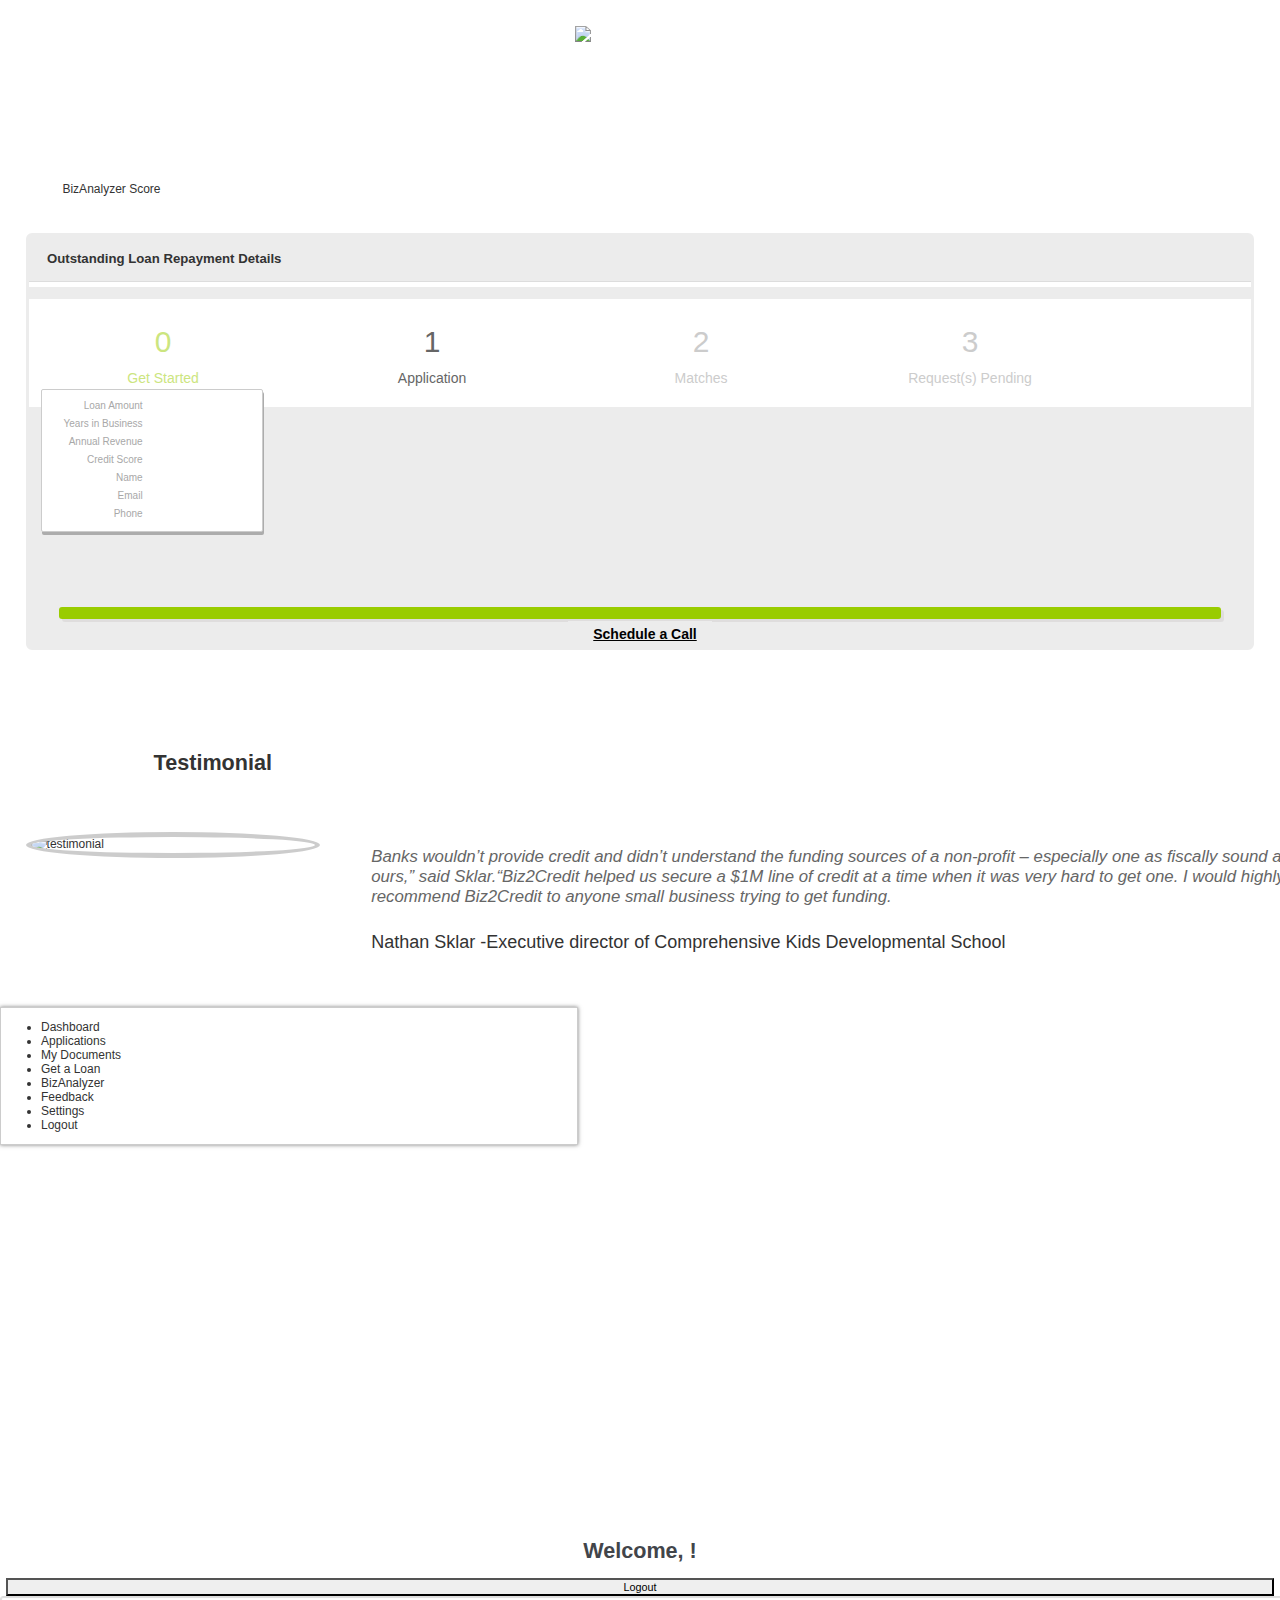
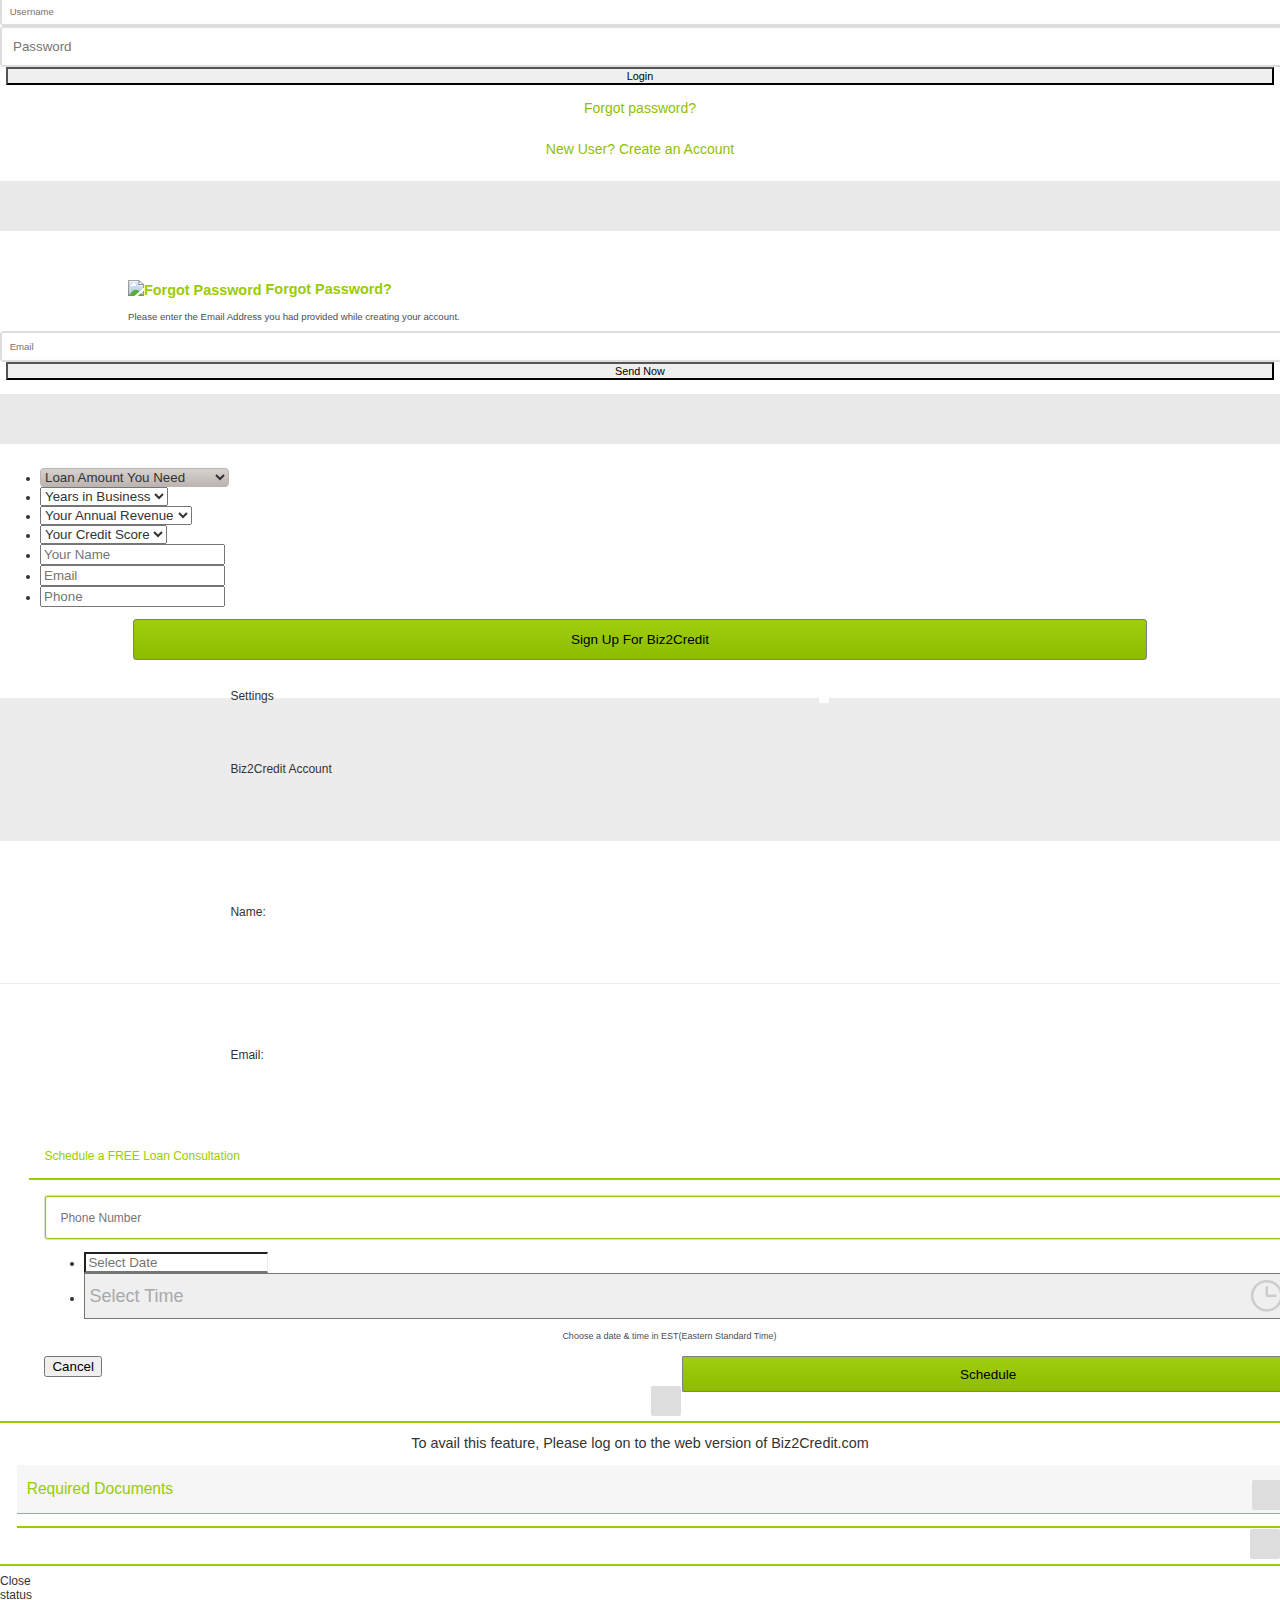
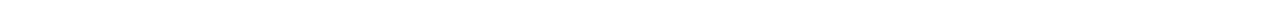
==== commit e4b770e4: "Changes made by Ramit Arora (ravic@biz2credit.com)." ====
--- a/Biz2CreditApp/index.html
+++ b/Biz2CreditApp/index.html
@@ -22,9 +22,10 @@
         <!--Home-->
         <span id="staticNotification"></span>
         <div id="tabstrip-home" data-role="view" class="home"  data-before-show="app.homesetting.viewModel.homeShow" data-model="app.homesetting.viewModel">
+            
             <div data-role="header">
-                <div data-role="navbar">
-                    <span data-role="view-title">
+                <div data-role="navbar" class="nvbar">
+                    <span data-role="view-title" class="spnTxt">
                         <div class="logo"><img src="styles/images/bizDoc-logo.png"></div>
                     </span>
                     <a data-align="right" data-rel="popover" href="#popover-people" data-role="button" class="popup"></a>
@@ -50,7 +51,6 @@
                                     <div id="stps">
                                         
                                         <ul>
-
                                             <li class="dn"  id="container" >
                                                 <div class="removeBtn" data-bind="click: setToolTips" data-role="button">
                                                     <strong>0</strong><span>Get Started</span>
@@ -190,14 +190,14 @@
         <!--Forgot password-->
         <div id="tabstrip-forgot-pass" data-role="view" data-show="app.loginService.viewModel.initSetForgotPage" data-model="app.loginService.viewModel" >
             <div data-role="header">
-            <div data-role="navbar">
-               <a data-role="button" data-bind="click:transitionSlideRight" class="Fbtn" data-align="left">&nbsp;&nbsp;&nbsp;&nbsp;&nbsp;&nbsp;&nbsp;&nbsp;&nbsp;</a>
-               
-                <span data-role="view-title">
-                   <div class="matches-logo"><!--<a href="#tabstrip-login" class="Fbtn">back</a>--></div>
-                </span>
-                
-            </div>
+                <div data-role="navbar">
+                   <a data-role="button" data-bind="click:slideToBack" class="Fbtn" data-align="left">&nbsp;&nbsp;&nbsp;&nbsp;&nbsp;&nbsp;&nbsp;&nbsp;&nbsp;</a>
+                   
+                    <span data-role="view-title">
+                       <div class="matches-logo"><!--<a href="#tabstrip-login" class="Fbtn">back</a>--></div>
+                    </span>
+                    
+                </div>
             </div>
             <div class="view-content">
                 <h2>
@@ -351,18 +351,19 @@
             <div class="view-content">
                 <h3>Schedule a FREE Loan Consultation</h3>
                 <form id="scheduleForm" class="scheduleSection">
-                    <input type="text" data-bind="value: phonenumber" class="phoneNumber" maxlength="10" placeholder="Phone Number"/>
+                    <input type="number" data-bind="value: phonenumber" class="phoneNumber" maxlength="10" placeholder="Phone Number"/>
 
                     <ul data-role="listview" data-style="inset">
                         <li>
                             <label>
-                                <input id="datepicker" placeholder="Select Date" data-bind="value: sDate"/>
+                                <input id="datepicker" placeholder="Select Date" data-bind="value: sDate" style="border-right: 1px solid #EBEBEB;"/>
+                                
                             </label>
                         </li>
                         <li>
                             <label>
                                
-                                <select id="timepicker" placeholder="Select Time">
+                                <select id="timepicker" onchange="ColorMatch();" placeholder="Select Time">
                                     <option value="" selected="">Select Time</option>
                                     <option value="10AM - 12PM">10AM - 12PM</option>
                                     <option value="12PM - 02PM">12PM - 02PM</option>
@@ -384,6 +385,21 @@
             </div>
 
         </div>
+        
+        <!--VKM-->
+        <script>
+            function ColorMatch()
+            {
+                if(document.getElementById('timepicker').value === "")
+                {
+                    document.getElementById("timepicker").style.color = "#a9a9a9";
+                }
+                else
+                {
+                    document.getElementById("timepicker").style.color = "#4D4D4D";
+                }
+            }
+        </script>
          
         <!--home message 3-->
         <div id="tabstrip-mess-third" class="modal-mess-one" data-role="modalview"  data-modal="false"  style="width:100%">
--- a/Biz2CreditApp/styles/vkm.css
+++ b/Biz2CreditApp/styles/vkm.css
@@ -1,8 +1,8 @@
 body {
 }
 
-.Fbtn{width:25% !important;}
-.km-flat .km-button { background:none !important}
+.Fbtn{width:80% !important;background:none !important}
+.km-flat .km-button { }
 .km-flat .km-button {
 padding: .5em .8em;
 border-style: none !important;
@@ -13,4 +13,15 @@
 .km-navbar .km-button {
 margin-top: 0 !important;
 margin-bottom: .5rem;
-}+}
+
+/*For remove the select box arrow*/
+select::-ms-expand {display: none;}
+/*
+    select {
+    -webkit-appearance: none;
+    -moz-appearance: none;
+    text-indent: 1px;
+    text-overflow: '';
+    }
+*/